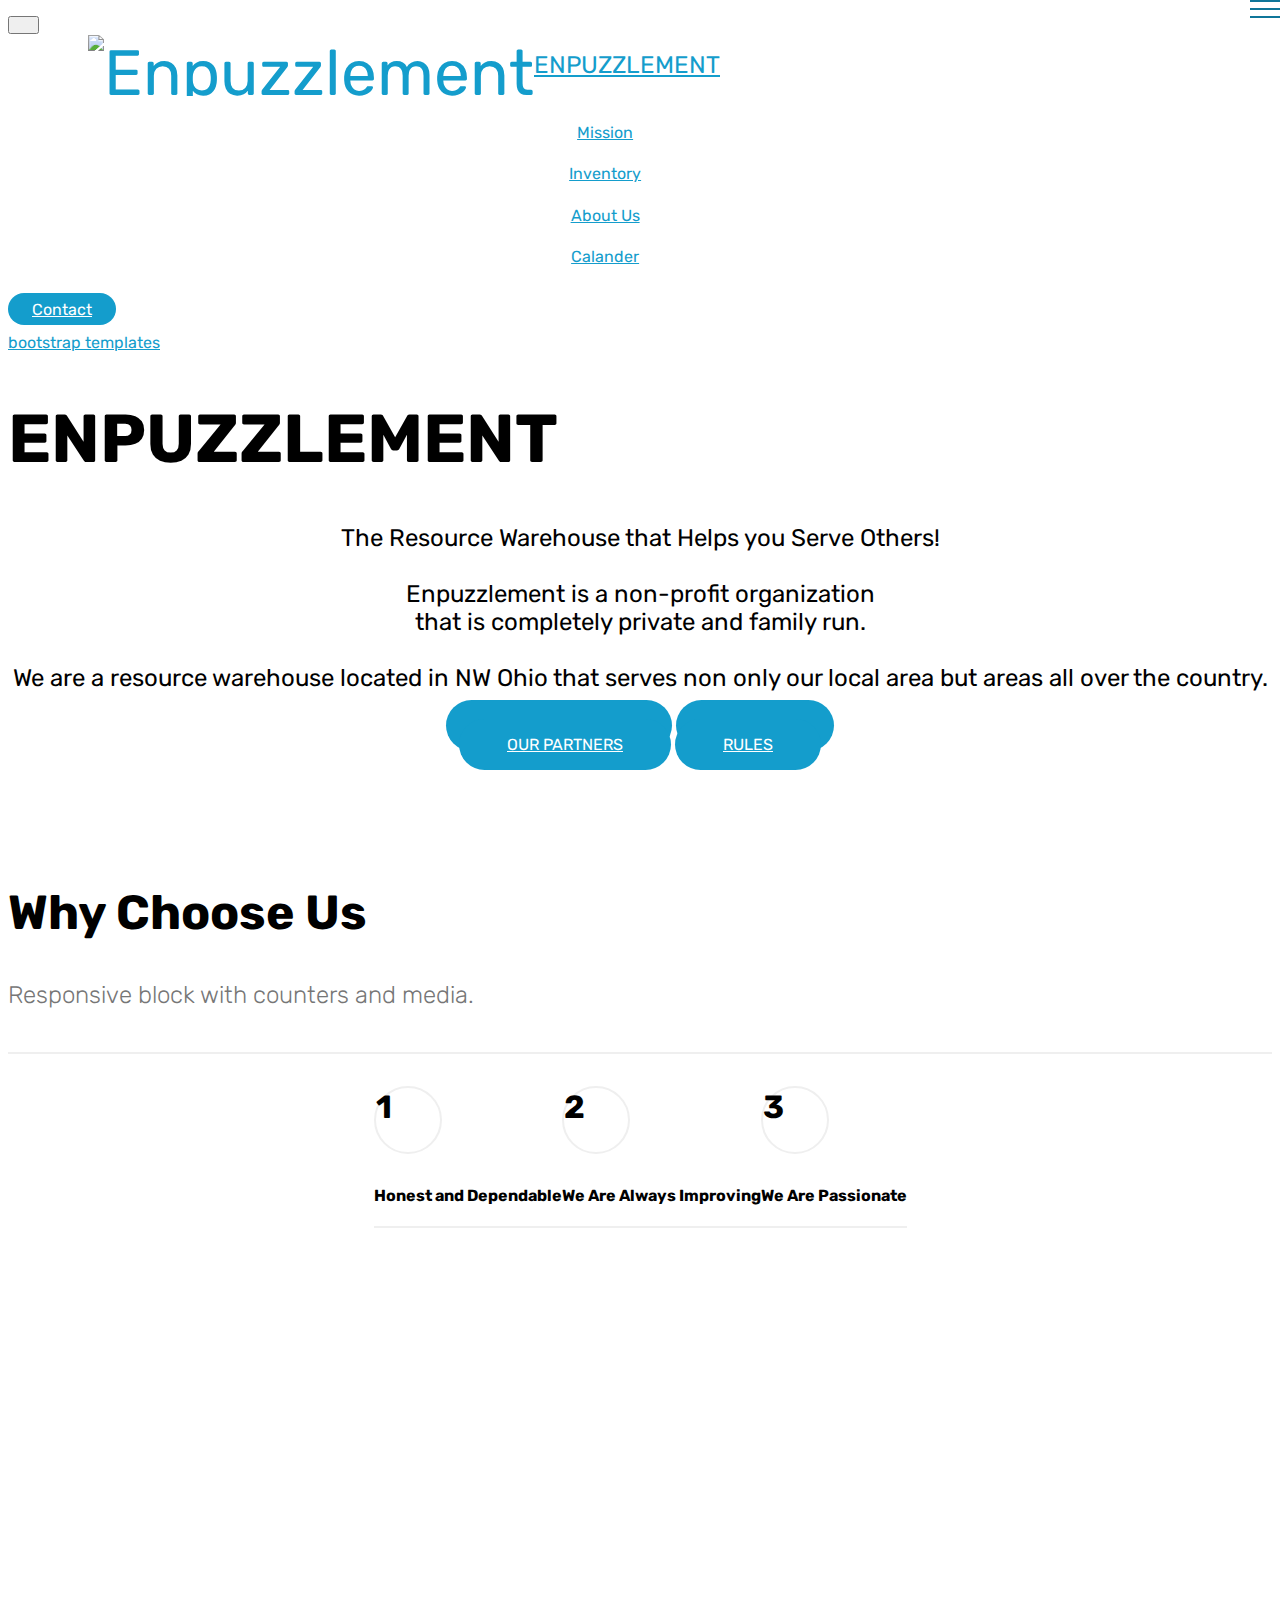
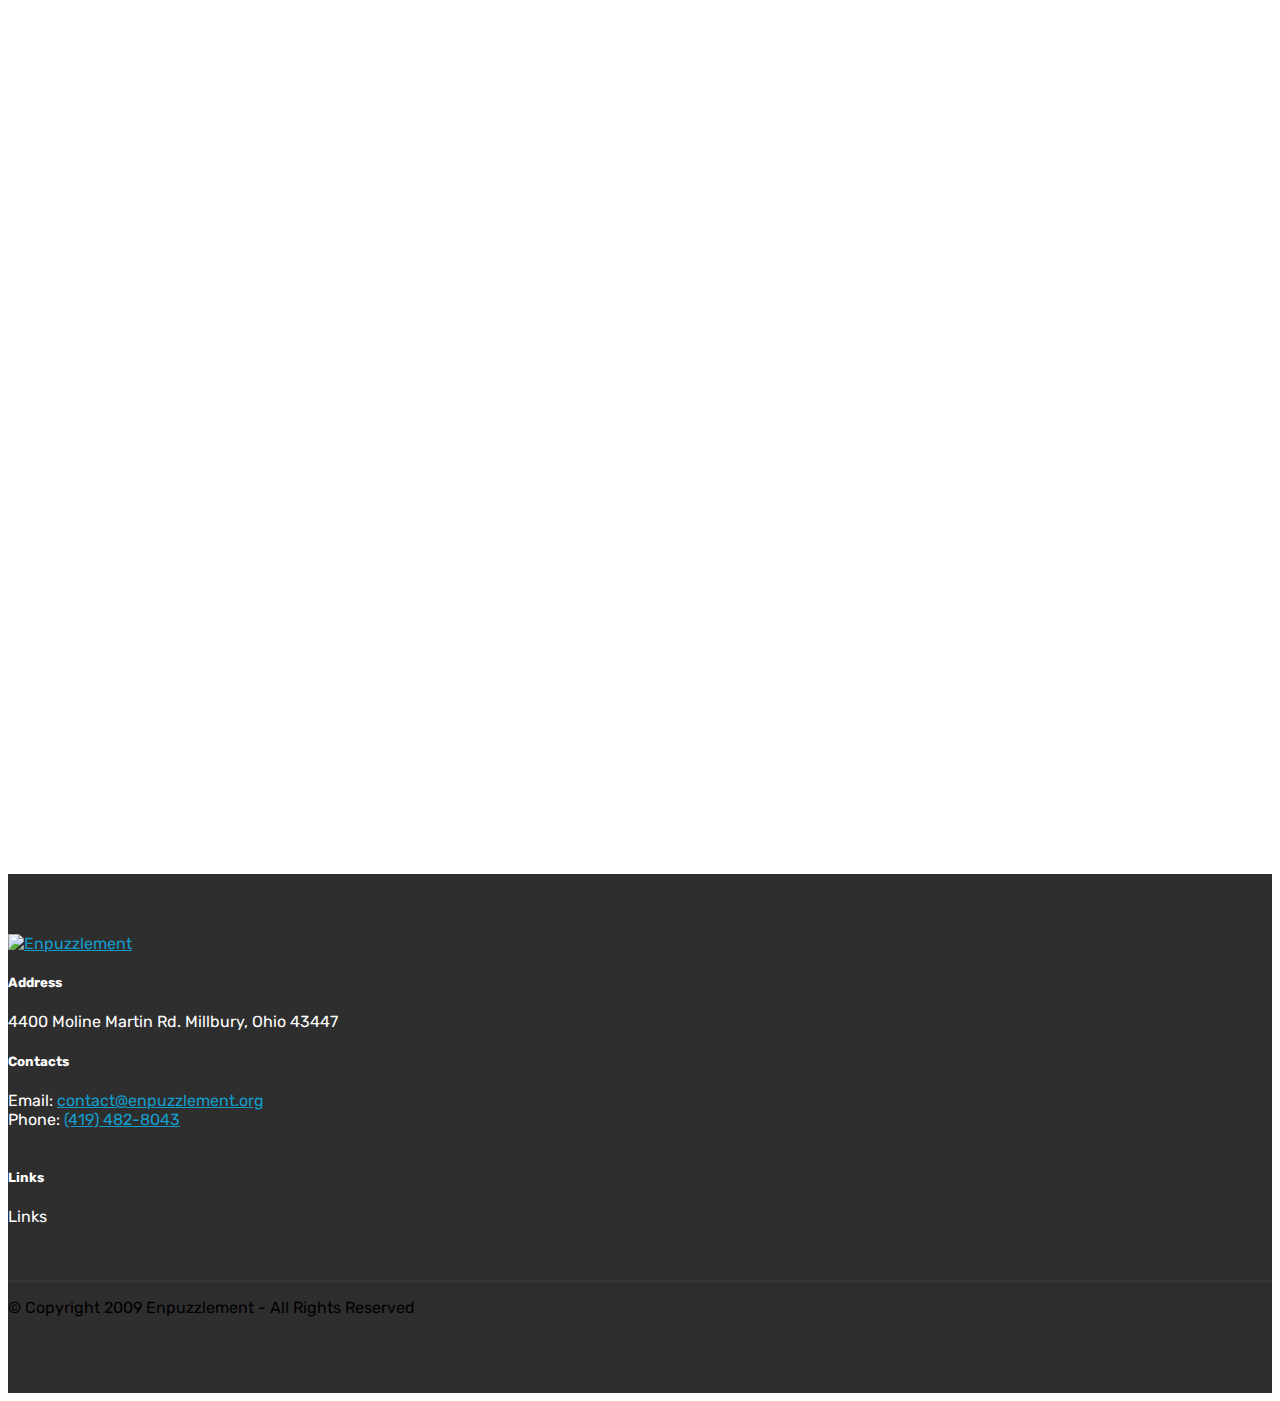
==== index.html @ c5b8c09a "create github pages" ====
<!DOCTYPE html>
<html  >
<head>
  <!-- Site made with Mobirise Website Builder v4.10.15, https://mobirise.com -->
  <meta charset="UTF-8">
  <meta http-equiv="X-UA-Compatible" content="IE=edge">
  <meta name="generator" content="Mobirise v4.10.15, mobirise.com">
  <meta name="viewport" content="width=device-width, initial-scale=1, minimum-scale=1">
  <link rel="shortcut icon" href="assets/images/mini-logo-128x104.png" type="image/x-icon">
  <meta name="description" content="Enpuzzlement is a family run non profit organization in Toledo, Ohio providing food, clothing, support, and donations to our local area. ">
  
  <title>EnPuzzlement - Non Profit Donation Center</title>
  <link rel="stylesheet" href="assets/web/assets/mobirise-icons2/mobirise2.css">
  <link rel="stylesheet" href="assets/web/assets/mobirise-icons/mobirise-icons.css">
  <link rel="stylesheet" href="assets/bootstrap/css/bootstrap.min.css">
  <link rel="stylesheet" href="assets/bootstrap/css/bootstrap-grid.min.css">
  <link rel="stylesheet" href="assets/bootstrap/css/bootstrap-reboot.min.css">
  <link rel="stylesheet" href="assets/dropdown/css/style.css">
  <link rel="stylesheet" href="assets/animatecss/animate.min.css">
  <link rel="stylesheet" href="assets/tether/tether.min.css">
  <link rel="stylesheet" href="assets/socicon/css/styles.css">
  <link rel="stylesheet" href="https://netdna.bootstrapcdn.com/font-awesome/4.0.3/css/font-awesome.css">
  <link rel="stylesheet" href="assets/social-feed-plugin/jquery.socialfeed.css">
  <link rel="stylesheet" href="assets/social-feed-plugin/style.css">
  <link rel="stylesheet" href="assets/theme/css/style.css">
  <link rel="stylesheet" href="assets/formoid-css/recaptcha.css">
  <link rel="preload" as="style" href="assets/mobirise/css/mbr-additional.css"><link rel="stylesheet" href="assets/mobirise/css/mbr-additional.css" type="text/css">
  
  
  
<meta name="theme-color" content="#149dcc">
<link rel="manifest" href="manifest.json">
<script src="sw-connect.js"></script>
<meta name="apple-mobile-web-app-capable" content="yes">
<link rel="apple-touch-startup-image" media="(device-width: 320px) and (device-height: 568px) and (-webkit-device-pixel-ratio: 2) and (orientation: portrait)" href="assets/images/apple-launch-640x1136.png">
<link rel="apple-touch-startup-image" media="(device-width: 375px) and (device-height: 667px) and (-webkit-device-pixel-ratio: 2) and (orientation: portrait)" href="assets/images/apple-launch-750x1334.png">
<link rel="apple-touch-startup-image" media="(device-width: 414px) and (device-height: 736px) and (-webkit-device-pixel-ratio: 3) and (orientation: portrait)" href="assets/images/apple-launch-1242x2208.png">
<link rel="apple-touch-startup-image" media="(device-width: 375px) and (device-height: 812px) and (-webkit-device-pixel-ratio: 3) and (orientation: portrait)" href="assets/images/apple-launch-1125x2436.png">
<link rel="apple-touch-startup-image" media="(device-width: 768px) and (device-height: 1024px) and (-webkit-device-pixel-ratio: 2) and (orientation: portrait)" href="assets/images/apple-launch-1536x2048.png">
<link rel="apple-touch-startup-image" media="(device-width: 834px) and (device-height: 1112px) and (-webkit-device-pixel-ratio: 2) and (orientation: portrait)" href="assets/images/apple-launch-1668x2224.png">
<link rel="apple-touch-startup-image" media="(device-width: 1024px) and (device-height: 1366px) and (-webkit-device-pixel-ratio: 2) and (orientation: portrait)" href="assets/images/apple-launch-2048x2732.png">
<meta name="apple-mobile-web-app-status-bar-style" content="default">
<meta name="apple-mobile-web-app-title" content="">
<link rel="apple-touch-icon" href="apple-touch-icon.png">
</head>
<body>
  <section class="menu cid-qTkzRZLJNu" once="menu" id="menu1-0">

    

    <nav class="navbar navbar-expand beta-menu navbar-dropdown align-items-center navbar-fixed-top navbar-toggleable-sm bg-color transparent">
        <button class="navbar-toggler navbar-toggler-right" type="button" data-toggle="collapse" data-target="#navbarSupportedContent" aria-controls="navbarSupportedContent" aria-expanded="false" aria-label="Toggle navigation">
            <div class="hamburger">
                <span></span>
                <span></span>
                <span></span>
                <span></span>
            </div>
        </button>
        <div class="menu-logo">
            <div class="navbar-brand">
                <span class="navbar-logo">
                    <a href="index.html">
                         <img src="assets/images/mini-logo-371x300.png" alt="Enpuzzlement" title="Enpuzzlement" style="height: 3.8rem;">
                    </a>
                </span>
                <span class="navbar-caption-wrap"><a class="navbar-caption text-primary display-5" href="index.html">ENPUZZLEMENT</a></span>
            </div>
        </div>
        <div class="collapse navbar-collapse" id="navbarSupportedContent">
            <ul class="navbar-nav nav-dropdown" data-app-modern-menu="true"><li class="nav-item">
                    <a class="nav-link link text-primary display-4" href="Mission.html"><span class="mbri-rocket mbr-iconfont mbr-iconfont-btn"></span>Mission</a>
                </li><li class="nav-item"><a class="nav-link link text-primary display-4" href="#top" aria-expanded="true"><span class="mbri-shopping-cart mbr-iconfont mbr-iconfont-btn"></span>
                        
                        Inventory</a></li>
                <li class="nav-item">
                    <a class="nav-link link text-primary display-4" href="About Us.html#team1-1g" aria-expanded="false"><span class="mbri-android mbr-iconfont mbr-iconfont-btn"></span>
                        
                        About Us
                    </a>
                </li><li class="nav-item"><a class="nav-link link text-primary display-4" href="https://calendar.google.com/calendar/embed?src=5uqksutgm3213tnkt1p2c7860s%40group.calendar.google.com&ctz=America%2FNew_York" aria-expanded="false" target="_blank"><span class="mobi-mbri mobi-mbri-calendar mbr-iconfont mbr-iconfont-btn"></span>Calander</a></li></ul>
            <div class="navbar-buttons mbr-section-btn"><a class="btn btn-sm btn-primary display-4" href="Contact.html#menu1-a"><span class="mbri-letter mbr-iconfont mbr-iconfont-btn"></span>
                    
                    Contact</a></div>
        </div>
    </nav>
</section>

<section class="engine"><a href="https://mobirise.info/r">bootstrap templates</a></section><section class="cid-qTkA127IK8 mbr-fullscreen mbr-parallax-background" id="header2-1">

    

    <div class="mbr-overlay" style="opacity: 0.7; background-color: rgb(35, 35, 35);"></div>

    <div class="container align-center">
        <div class="row justify-content-md-center">
            <div class="mbr-white col-md-10">
                <h1 class="mbr-section-title mbr-bold pb-3 mbr-fonts-style display-1">ENPUZZLEMENT</h1>
                
                <p class="mbr-text pb-3 mbr-fonts-style display-5">The Resource Warehouse that Helps you Serve Others! <br><br>Enpuzzlement is a non-profit organization <br>that is completely private and family run. <br><br>We are a resource warehouse located in NW Ohio that serves non only our local area but areas all over the country.</p>
                <div class="mbr-section-btn"><a class="btn btn-md btn-primary display-4" href="Inventory.html#features15-r">FEATURED ITEMS</a>
                    <a class="btn btn-md btn-primary display-4" href="https://www.paypal.com/donate/?token=yAtdpnUDhWn-kuZ8vqfUViJ4AHDIqjKu0rU03Xf7rEes5oz_of3izgTmFPb48zuWThdjwm&country.x=US&locale.x=US" target="_blank">DONATE<br></a> <a class="btn btn-md btn-primary display-4" href="Our Partners.html">OUR PARTNERS</a> <a class="btn btn-md btn-primary display-4" href="Rules.html#content4-18">RULES<br></a></div>
            </div>
        </div>
    </div>
    <div class="mbr-arrow hidden-sm-down" aria-hidden="true">
        <a href="#next">
            <i class="mbri-down mbr-iconfont"></i>
        </a>
    </div>
</section>

<section class="mbr-social-feed loading" id="feed-1z" data-facebook="" data-facebooktoken="" data-twitter="" data-posts="3" data-youtube="" data-rv-view="5" style="background-color: rgb(255, 255, 255); padding-top: 0px; padding-bottom: 0px;">
    
    <img class="social-feed-container-loading" alt="" src="assets/images/loading.svg">
    <div class="social-feed-container">
    </div>
</section>

<section class="counters4 counters cid-rEmWLElEqK" id="counters4-6">

    

    

    <div class="container pt-4 mt-2">
        <h2 class="mbr-section-title pb-3 align-center mbr-fonts-style display-2">Why Choose Us</h2>
        <h3 class="mbr-section-subtitle pb-5 align-center mbr-fonts-style display-5">
            Responsive block with counters and media. 
        </h3>
        <div class="media-container-row">
            <div class="media-block m-auto" style="width: 49%;">
                <div class="mbr-figure">
                    <img src="assets/images/mbr-1024x768.jpg" alt="" title="Community">
                </div>
            </div>
            <div class="cards-block">
                <div class="cards-container">
                    <div class="card px-3 align-left col-12">
                        <div class="panel-item p-4 d-flex align-items-start">
                            <div class="card-img pr-3">
                                <h3 class="img-text d-flex align-items-center justify-content-center">
                                    1
                                </h3>
                            </div>
                            <div class="card-text">
                                <h4 class="mbr-content-title mbr-bold mbr-fonts-style display-7">Honest and Dependable</h4>
                                <p class="mbr-content-text mbr-fonts-style display-7"></p>
                            </div>
                        </div>
                    </div>
                    <div class="card px-3 align-left col-12">
                        <div class="panel-item p-4 d-flex align-items-start">
                            <div class="card-img pr-3">
                                <h3 class="img-text d-flex align-items-center justify-content-center">
                                    2
                                </h3>
                            </div>
                            <div class="card-text">
                                <h4 class="mbr-content-title mbr-bold mbr-fonts-style display-7">We Are Always Improving</h4>
                                <p class="mbr-content-text mbr-fonts-style display-7"></p>
                            </div>
                        </div>
                    </div>
                    <div class="card px-3 align-left col-12">
                        <div class="panel-item p-4 d-flex align-items-start">
                            <div class="card-img pr-3">
                                <h3 class="img-text d-flex align-items-center justify-content-center">
                                    3
                                </h3>
                            </div>
                            <div class="card-text">
                                <h4 class="mbr-content-title mbr-bold mbr-fonts-style display-7">We Are Passionate</h4>
                                <p class="mbr-content-text mbr-fonts-style display-7"></p>
                            </div>
                        </div>
                    </div>
                    
                </div>
            </div>
        </div>
    </div>
</section>

<section class="cid-rEssk7AeQa" id="video2-1w">

    
    
    <figure class="mbr-figure align-center">
        <div class="video-block" style="width: 100%;">
            <div><iframe class="mbr-embedded-video" src="https://www.youtube.com/embed/FX6UG77mR7E?rel=0&amp;amp;showinfo=0&amp;autoplay=1&amp;loop=0" width="1280" height="720" frameborder="0" allowfullscreen></iframe></div>
        </div>
    </figure>
</section>

<section class="map1 cid-rEnsm8zMj5" id="map1-12">

     

    <div class="google-map"><iframe frameborder="0" style="border:0" src="https://www.google.com/maps/embed/v1/place?key=AIzaSyAEIpgj38KyLFELm2bK9Y7krBkz1K-cMq8&amp;q=place_id:ChIJbdGr5muPO4gRQKQILp_BipI" allowfullscreen=""></iframe></div>
</section>

<section class="cid-qTkAaeaxX5" id="footer1-2">

    

    

    <div class="container">
        <div class="media-container-row content text-white">
            <div class="col-12 col-md-3">
                <div class="media-wrap">
                    <a href="index.html">
                        <img src="assets/images/mini-logo-192x155.png" alt="Enpuzzlement" title="EnPuzzlement">
                    </a>
                </div>
            </div>
            <div class="col-12 col-md-3 mbr-fonts-style display-7">
                <h5 class="pb-3">
                    Address
                </h5>
                <p class="mbr-text">4400 Moline Martin Rd. Millbury, Ohio 43447</p>
            </div>
            <div class="col-12 col-md-3 mbr-fonts-style display-7">
                <h5 class="pb-3">
                    Contacts
                </h5>
                <p class="mbr-text">
                    Email: <a href="mailto:contact@enpuzzlement.org">contact@enpuzzlement.org
</a>                    <br>Phone: <a href="tel:4194828043">(419) 482-8043 </a>                   <br><br></p>
            </div>
            <div class="col-12 col-md-3 mbr-fonts-style display-7">
                <h5 class="pb-3">
                    Links
                </h5>
                <p class="mbr-text">Links<br><br><br></p>
            </div>
        </div>
        <div class="footer-lower">
            <div class="media-container-row">
                <div class="col-sm-12">
                    <hr>
                </div>
            </div>
            <div class="media-container-row mbr-white">
                <div class="col-sm-6 copyright">
                    <p class="mbr-text mbr-fonts-style display-7">
                        © Copyright 2009 Enpuzzlement - All Rights Reserved
                    </p>
                </div>
                <div class="col-md-6">
                    <div class="social-list align-right">
                        <div class="soc-item">
                            <a href="https://twitter.com/enpuzzlement?lang=en" target="_blank">
                                <span class="mbr-iconfont mbr-iconfont-social socicon-twitter socicon"></span>
                            </a>
                        </div>
                        <div class="soc-item">
                            <a href="https://www.facebook.com/EnPuzzlement-339119922015/" target="_blank">
                                <span class="mbr-iconfont mbr-iconfont-social socicon-facebook socicon"></span>
                            </a>
                        </div>
                        <div class="soc-item">
                            <a href="https://www.youtube.com/user/Enpuzzlement" target="_blank">
                                <span class="mbr-iconfont mbr-iconfont-social socicon-youtube socicon"></span>
                            </a>
                        </div>
                        <div class="soc-item">
                            
                                <span class="mbr-iconfont mbr-iconfont-social socicon-instagram socicon"></span>
                            
                        </div>
                        <div class="soc-item">
                            <a href="https://www.paypal.com/donate/?token=FXVY90Hw6wCnR_QFzscewuweCPQVln5LIf9vmtTnyMYR3JlWi4Exy24osSZhqPghgF8jim&country.x=US&locale.x=US" target="_blank">
                                <span class="mbr-iconfont mbr-iconfont-social socicon-paypal socicon"></span>
                            </a>
                        </div>
                        <div class="soc-item">
                            
                                <a href="mailto:contact@enpuzzlement.org"><span class="mbr-iconfont mbr-iconfont-social socicon-mail socicon"></span></a>
                            
                        </div>
                    </div>
                </div>
            </div>
        </div>
    </div>
</section>


  <script src="assets/web/assets/jquery/jquery.min.js"></script>
  <script src="assets/popper/popper.min.js"></script>
  <script src="assets/bootstrap/js/bootstrap.min.js"></script>
  <script src="assets/smoothscroll/smooth-scroll.js"></script>
  <script src="assets/dropdown/js/nav-dropdown.js"></script>
  <script src="assets/dropdown/js/navbar-dropdown.js"></script>
  <script src="assets/touchswipe/jquery.touch-swipe.min.js"></script>
  <script src="assets/viewportchecker/jquery.viewportchecker.js"></script>
  <script src="assets/parallax/jarallax.min.js"></script>
  <script src="assets/tether/tether.min.js"></script>
  <script src="assets/social-feed-plugin/codebird.min.js"></script>
  <script src="assets/social-feed-plugin/moment.js"></script>
  <script src="assets/social-feed-plugin/en-gb.js"></script>
  <script src="assets/social-feed-plugin/doT.js"></script>
  <script src="assets/social-feed-plugin/jquery.socialfeed.js"></script>
  <script src="assets/social-feed-plugin/main.js"></script>
  <script src="assets/theme/js/script.js"></script>
  <script src="assets/formoid/formoid.min.js"></script>
  
  
  <input name="animation" type="hidden">
  
</body>
</html>
---- assets/social-feed-plugin/style.css ----
.social-feed-container {
  z-index: 3;
  max-width: 600px;
  margin: 0 auto;
  position: relative;
}

.is-builder  .mbr-social-feed{
  min-height: 125px;
}
.mbr-social-feed {
  text-align: center;
  
  position: relative;
  background-size: cover;
  padding-top: 20px;
  padding-bottom: 20px;
}

.social-feed-container-loading {
  margin: 0 auto;
  display: none;
}

.is-builder .loading .social-feed-container-loading {
  display: block;
}

.social-feed-element iframe {
  width: 100%;
  height: 300px;
  text-align: center;
  margin: 0 auto;
  display: block;
}

@media (max-width: 768px) {
  .social-feed-element {
    margin-left: 0px !important;
    margin-right: 0px !important;
  }
}
---- assets/formoid-css/recaptcha.css ----
.grecaptcha-badge{
	visibility: collapse !important;  
}
---- assets/mobirise/css/mbr-additional.css ----
@import url(https://fonts.googleapis.com/css?family=Rubik:300,300i,400,400i,500,500i,700,700i,900,900i&display=swap);





body {
  font-family: Rubik;
}
.display-1 {
  font-family: 'Rubik', sans-serif;
  font-size: 4.25rem;
  font-display: swap;
}
.display-1 > .mbr-iconfont {
  font-size: 6.8rem;
}
.display-2 {
  font-family: 'Rubik', sans-serif;
  font-size: 3rem;
  font-display: swap;
}
.display-2 > .mbr-iconfont {
  font-size: 4.8rem;
}
.display-4 {
  font-family: 'Rubik', sans-serif;
  font-size: 1rem;
  font-display: swap;
}
.display-4 > .mbr-iconfont {
  font-size: 1.6rem;
}
.display-5 {
  font-family: 'Rubik', sans-serif;
  font-size: 1.5rem;
  font-display: swap;
}
.display-5 > .mbr-iconfont {
  font-size: 2.4rem;
}
.display-7 {
  font-family: 'Rubik', sans-serif;
  font-size: 1rem;
  font-display: swap;
}
.display-7 > .mbr-iconfont {
  font-size: 1.6rem;
}
/* ---- Fluid typography for mobile devices ---- */
/* 1.4 - font scale ratio ( bootstrap == 1.42857 ) */
/* 100vw - current viewport width */
/* (48 - 20)  48 == 48rem == 768px, 20 == 20rem == 320px(minimal supported viewport) */
/* 0.65 - min scale variable, may vary */
@media (max-width: 768px) {
  .display-1 {
    font-size: 3.4rem;
    font-size: calc( 2.1374999999999997rem + (4.25 - 2.1374999999999997) * ((100vw - 20rem) / (48 - 20)));
    line-height: calc( 1.4 * (2.1374999999999997rem + (4.25 - 2.1374999999999997) * ((100vw - 20rem) / (48 - 20))));
  }
  .display-2 {
    font-size: 2.4rem;
    font-size: calc( 1.7rem + (3 - 1.7) * ((100vw - 20rem) / (48 - 20)));
    line-height: calc( 1.4 * (1.7rem + (3 - 1.7) * ((100vw - 20rem) / (48 - 20))));
  }
  .display-4 {
    font-size: 0.8rem;
    font-size: calc( 1rem + (1 - 1) * ((100vw - 20rem) / (48 - 20)));
    line-height: calc( 1.4 * (1rem + (1 - 1) * ((100vw - 20rem) / (48 - 20))));
  }
  .display-5 {
    font-size: 1.2rem;
    font-size: calc( 1.175rem + (1.5 - 1.175) * ((100vw - 20rem) / (48 - 20)));
    line-height: calc( 1.4 * (1.175rem + (1.5 - 1.175) * ((100vw - 20rem) / (48 - 20))));
  }
}
/* Buttons */
.btn {
  padding: 1rem 3rem;
  border-radius: 3px;
}
.btn-sm {
  padding: 0.6rem 1.5rem;
  border-radius: 3px;
}
.btn-md {
  padding: 1rem 3rem;
  border-radius: 3px;
}
.btn-lg {
  padding: 1.2rem 3.2rem;
  border-radius: 3px;
}
.bg-primary {
  background-color: #149dcc !important;
}
.bg-success {
  background-color: #f7ed4a !important;
}
.bg-info {
  background-color: #82786e !important;
}
.bg-warning {
  background-color: #879a9f !important;
}
.bg-danger {
  background-color: #b1a374 !important;
}
.btn-primary,
.btn-primary:active {
  background-color: #149dcc !important;
  border-color: #149dcc !important;
  color: #ffffff !important;
}
.btn-primary:hover,
.btn-primary:focus,
.btn-primary.focus,
.btn-primary.active {
  color: #ffffff !important;
  background-color: #0d6786 !important;
  border-color: #0d6786 !important;
}
.btn-primary.disabled,
.btn-primary:disabled {
  color: #ffffff !important;
  background-color: #0d6786 !important;
  border-color: #0d6786 !important;
}
.btn-secondary,
.btn-secondary:active {
  background-color: #ff7f9f !important;
  border-color: #ff7f9f !important;
  color: #ffffff !important;
}
.btn-secondary:hover,
.btn-secondary:focus,
.btn-secondary.focus,
.btn-secondary.active {
  color: #ffffff !important;
  background-color: #ff3266 !important;
  border-color: #ff3266 !important;
}
.btn-secondary.disabled,
.btn-secondary:disabled {
  color: #ffffff !important;
  background-color: #ff3266 !important;
  border-color: #ff3266 !important;
}
.btn-info,
.btn-info:active {
  background-color: #82786e !important;
  border-color: #82786e !important;
  color: #ffffff !important;
}
.btn-info:hover,
.btn-info:focus,
.btn-info.focus,
.btn-info.active {
  color: #ffffff !important;
  background-color: #59524b !important;
  border-color: #59524b !important;
}
.btn-info.disabled,
.btn-info:disabled {
  color: #ffffff !important;
  background-color: #59524b !important;
  border-color: #59524b !important;
}
.btn-success,
.btn-success:active {
  background-color: #f7ed4a !important;
  border-color: #f7ed4a !important;
  color: #3f3c03 !important;
}
.btn-success:hover,
.btn-success:focus,
.btn-success.focus,
.btn-success.active {
  color: #3f3c03 !important;
  background-color: #eadd0a !important;
  border-color: #eadd0a !important;
}
.btn-success.disabled,
.btn-success:disabled {
  color: #3f3c03 !important;
  background-color: #eadd0a !important;
  border-color: #eadd0a !important;
}
.btn-warning,
.btn-warning:active {
  background-color: #879a9f !important;
  border-color: #879a9f !important;
  color: #ffffff !important;
}
.btn-warning:hover,
.btn-warning:focus,
.btn-warning.focus,
.btn-warning.active {
  color: #ffffff !important;
  background-color: #617479 !important;
  border-color: #617479 !important;
}
.btn-warning.disabled,
.btn-warning:disabled {
  color: #ffffff !important;
  background-color: #617479 !important;
  border-color: #617479 !important;
}
.btn-danger,
.btn-danger:active {
  background-color: #b1a374 !important;
  border-color: #b1a374 !important;
  color: #ffffff !important;
}
.btn-danger:hover,
.btn-danger:focus,
.btn-danger.focus,
.btn-danger.active {
  color: #ffffff !important;
  background-color: #8b7d4e !important;
  border-color: #8b7d4e !important;
}
.btn-danger.disabled,
.btn-danger:disabled {
  color: #ffffff !important;
  background-color: #8b7d4e !important;
  border-color: #8b7d4e !important;
}
.btn-white {
  color: #333333 !important;
}
.btn-white,
.btn-white:active {
  background-color: #ffffff !important;
  border-color: #ffffff !important;
  color: #808080 !important;
}
.btn-white:hover,
.btn-white:focus,
.btn-white.focus,
.btn-white.active {
  color: #808080 !important;
  background-color: #d9d9d9 !important;
  border-color: #d9d9d9 !important;
}
.btn-white.disabled,
.btn-white:disabled {
  color: #808080 !important;
  background-color: #d9d9d9 !important;
  border-color: #d9d9d9 !important;
}
.btn-black,
.btn-black:active {
  background-color: #333333 !important;
  border-color: #333333 !important;
  color: #ffffff !important;
}
.btn-black:hover,
.btn-black:focus,
.btn-black.focus,
.btn-black.active {
  color: #ffffff !important;
  background-color: #0d0d0d !important;
  border-color: #0d0d0d !important;
}
.btn-black.disabled,
.btn-black:disabled {
  color: #ffffff !important;
  background-color: #0d0d0d !important;
  border-color: #0d0d0d !important;
}
.btn-primary-outline,
.btn-primary-outline:active {
  background: none;
  border-color: #0b566f;
  color: #0b566f;
}
.btn-primary-outline:hover,
.btn-primary-outline:focus,
.btn-primary-outline.focus,
.btn-primary-outline.active {
  color: #ffffff;
  background-color: #149dcc;
  border-color: #149dcc;
}
.btn-primary-outline.disabled,
.btn-primary-outline:disabled {
  color: #ffffff !important;
  background-color: #149dcc !important;
  border-color: #149dcc !important;
}
.btn-secondary-outline,
.btn-secondary-outline:active {
  background: none;
  border-color: #ff1952;
  color: #ff1952;
}
.btn-secondary-outline:hover,
.btn-secondary-outline:focus,
.btn-secondary-outline.focus,
.btn-secondary-outline.active {
  color: #ffffff;
  background-color: #ff7f9f;
  border-color: #ff7f9f;
}
.btn-secondary-outline.disabled,
.btn-secondary-outline:disabled {
  color: #ffffff !important;
  background-color: #ff7f9f !important;
  border-color: #ff7f9f !important;
}
.btn-info-outline,
.btn-info-outline:active {
  background: none;
  border-color: #4b453f;
  color: #4b453f;
}
.btn-info-outline:hover,
.btn-info-outline:focus,
.btn-info-outline.focus,
.btn-info-outline.active {
  color: #ffffff;
  background-color: #82786e;
  border-color: #82786e;
}
.btn-info-outline.disabled,
.btn-info-outline:disabled {
  color: #ffffff !important;
  background-color: #82786e !important;
  border-color: #82786e !important;
}
.btn-success-outline,
.btn-success-outline:active {
  background: none;
  border-color: #d2c609;
  color: #d2c609;
}
.btn-success-outline:hover,
.btn-success-outline:focus,
.btn-success-outline.focus,
.btn-success-outline.active {
  color: #3f3c03;
  background-color: #f7ed4a;
  border-color: #f7ed4a;
}
.btn-success-outline.disabled,
.btn-success-outline:disabled {
  color: #3f3c03 !important;
  background-color: #f7ed4a !important;
  border-color: #f7ed4a !important;
}
.btn-warning-outline,
.btn-warning-outline:active {
  background: none;
  border-color: #55666b;
  color: #55666b;
}
.btn-warning-outline:hover,
.btn-warning-outline:focus,
.btn-warning-outline.focus,
.btn-warning-outline.active {
  color: #ffffff;
  background-color: #879a9f;
  border-color: #879a9f;
}
.btn-warning-outline.disabled,
.btn-warning-outline:disabled {
  color: #ffffff !important;
  background-color: #879a9f !important;
  border-color: #879a9f !important;
}
.btn-danger-outline,
.btn-danger-outline:active {
  background: none;
  border-color: #7a6e45;
  color: #7a6e45;
}
.btn-danger-outline:hover,
.btn-danger-outline:focus,
.btn-danger-outline.focus,
.btn-danger-outline.active {
  color: #ffffff;
  background-color: #b1a374;
  border-color: #b1a374;
}
.btn-danger-outline.disabled,
.btn-danger-outline:disabled {
  color: #ffffff !important;
  background-color: #b1a374 !important;
  border-color: #b1a374 !important;
}
.btn-black-outline,
.btn-black-outline:active {
  background: none;
  border-color: #000000;
  color: #000000;
}
.btn-black-outline:hover,
.btn-black-outline:focus,
.btn-black-outline.focus,
.btn-black-outline.active {
  color: #ffffff;
  background-color: #333333;
  border-color: #333333;
}
.btn-black-outline.disabled,
.btn-black-outline:disabled {
  color: #ffffff !important;
  background-color: #333333 !important;
  border-color: #333333 !important;
}
.btn-white-outline,
.btn-white-outline:active,
.btn-white-outline.active {
  background: none;
  border-color: #ffffff;
  color: #ffffff;
}
.btn-white-outline:hover,
.btn-white-outline:focus,
.btn-white-outline.focus {
  color: #333333;
  background-color: #ffffff;
  border-color: #ffffff;
}
.text-primary {
  color: #149dcc !important;
}
.text-secondary {
  color: #ff7f9f !important;
}
.text-success {
  color: #f7ed4a !important;
}
.text-info {
  color: #82786e !important;
}
.text-warning {
  color: #879a9f !important;
}
.text-danger {
  color: #b1a374 !important;
}
.text-white {
  color: #ffffff !important;
}
.text-black {
  color: #000000 !important;
}
a.text-primary:hover,
a.text-primary:focus {
  color: #0b566f !important;
}
a.text-secondary:hover,
a.text-secondary:focus {
  color: #ff1952 !important;
}
a.text-success:hover,
a.text-success:focus {
  color: #d2c609 !important;
}
a.text-info:hover,
a.text-info:focus {
  color: #4b453f !important;
}
a.text-warning:hover,
a.text-warning:focus {
  color: #55666b !important;
}
a.text-danger:hover,
a.text-danger:focus {
  color: #7a6e45 !important;
}
a.text-white:hover,
a.text-white:focus {
  color: #b3b3b3 !important;
}
a.text-black:hover,
a.text-black:focus {
  color: #4d4d4d !important;
}
.alert-success {
  background-color: #70c770;
}
.alert-info {
  background-color: #82786e;
}
.alert-warning {
  background-color: #879a9f;
}
.alert-danger {
  background-color: #b1a374;
}
.mbr-section-btn a.btn:not(.btn-form) {
  border-radius: 100px;
}
.mbr-section-btn a.btn:not(.btn-form):hover,
.mbr-section-btn a.btn:not(.btn-form):focus {
  box-shadow: none !important;
}
.mbr-section-btn a.btn:not(.btn-form):hover,
.mbr-section-btn a.btn:not(.btn-form):focus {
  box-shadow: 0 10px 40px 0 rgba(0, 0, 0, 0.2) !important;
  -webkit-box-shadow: 0 10px 40px 0 rgba(0, 0, 0, 0.2) !important;
}
.mbr-gallery-filter li a {
  border-radius: 100px !important;
}
.mbr-gallery-filter li.active .btn {
  background-color: #149dcc;
  border-color: #149dcc;
  color: #ffffff;
}
.mbr-gallery-filter li.active .btn:focus {
  box-shadow: none;
}
.nav-tabs .nav-link {
  border-radius: 100px !important;
}
a,
a:hover {
  color: #149dcc;
}
.mbr-plan-header.bg-primary .mbr-plan-subtitle,
.mbr-plan-header.bg-primary .mbr-plan-price-desc {
  color: #b4e6f8;
}
.mbr-plan-header.bg-success .mbr-plan-subtitle,
.mbr-plan-header.bg-success .mbr-plan-price-desc {
  color: #ffffff;
}
.mbr-plan-header.bg-info .mbr-plan-subtitle,
.mbr-plan-header.bg-info .mbr-plan-price-desc {
  color: #beb8b2;
}
.mbr-plan-header.bg-warning .mbr-plan-subtitle,
.mbr-plan-header.bg-warning .mbr-plan-price-desc {
  color: #ced6d8;
}
.mbr-plan-header.bg-danger .mbr-plan-subtitle,
.mbr-plan-header.bg-danger .mbr-plan-price-desc {
  color: #dfd9c6;
}
/* Scroll to top button*/
.scrollToTop_wraper {
  display: none;
}
.form-control {
  font-family: 'Rubik', sans-serif;
  font-size: 1rem;
  font-display: swap;
}
.form-control > .mbr-iconfont {
  font-size: 1.6rem;
}
blockquote {
  border-color: #149dcc;
}
/* Forms */
.mbr-form .btn {
  margin: .4rem 0;
}
.mbr-form .input-group-btn a.btn {
  border-radius: 100px !important;
}
.mbr-form .input-group-btn a.btn:hover {
  box-shadow: 0 10px 40px 0 rgba(0, 0, 0, 0.2);
}
.mbr-form .input-group-btn button[type="submit"] {
  border-radius: 100px !important;
  padding: 1rem 3rem;
}
.mbr-form .input-group-btn button[type="submit"]:hover {
  box-shadow: 0 10px 40px 0 rgba(0, 0, 0, 0.2);
}
.form2 .form-control {
  border-top-left-radius: 100px;
  border-bottom-left-radius: 100px;
}
.form2 .input-group-btn a.btn {
  border-top-left-radius: 0 !important;
  border-bottom-left-radius: 0 !important;
}
.form2 .input-group-btn button[type="submit"] {
  border-top-left-radius: 0 !important;
  border-bottom-left-radius: 0 !important;
}
.form3 input[type="email"] {
  border-radius: 100px !important;
}
@media (max-width: 349px) {
  .form2 input[type="email"] {
    border-radius: 100px !important;
  }
  .form2 .input-group-btn a.btn {
    border-radius: 100px !important;
  }
  .form2 .input-group-btn button[type="submit"] {
    border-radius: 100px !important;
  }
}
@media (max-width: 767px) {
  .btn {
    font-size: .75rem !important;
  }
  .btn .mbr-iconfont {
    font-size: 1rem !important;
  }
}
/* Footer */
.mbr-footer-content li::before,
.mbr-footer .mbr-contacts li::before {
  background: #149dcc;
}
.mbr-footer-content li a:hover,
.mbr-footer .mbr-contacts li a:hover {
  color: #149dcc;
}
.footer3 input[type="email"],
.footer4 input[type="email"] {
  border-radius: 100px !important;
}
.footer3 .input-group-btn a.btn,
.footer4 .input-group-btn a.btn {
  border-radius: 100px !important;
}
.footer3 .input-group-btn button[type="submit"],
.footer4 .input-group-btn button[type="submit"] {
  border-radius: 100px !important;
}
/* Headers*/
.header13 .form-inline input[type="email"],
.header14 .form-inline input[type="email"] {
  border-radius: 100px;
}
.header13 .form-inline input[type="text"],
.header14 .form-inline input[type="text"] {
  border-radius: 100px;
}
.header13 .form-inline input[type="tel"],
.header14 .form-inline input[type="tel"] {
  border-radius: 100px;
}
.header13 .form-inline a.btn,
.header14 .form-inline a.btn {
  border-radius: 100px;
}
.header13 .form-inline button,
.header14 .form-inline button {
  border-radius: 100px !important;
}
@media screen and (-ms-high-contrast: active), (-ms-high-contrast: none) {
  .card-wrapper {
    flex: auto !important;
  }
}
.jq-selectbox li:hover,
.jq-selectbox li.selected {
  background-color: #149dcc;
  color: #ffffff;
}
.jq-selectbox .jq-selectbox__trigger-arrow,
.jq-number__spin.minus:after,
.jq-number__spin.plus:after {
  transition: 0.4s;
  border-top-color: currentColor;
  border-bottom-color: currentColor;
}
.jq-selectbox:hover .jq-selectbox__trigger-arrow,
.jq-number__spin.minus:hover:after,
.jq-number__spin.plus:hover:after {
  border-top-color: #149dcc;
  border-bottom-color: #149dcc;
}
.xdsoft_datetimepicker .xdsoft_calendar td.xdsoft_default,
.xdsoft_datetimepicker .xdsoft_calendar td.xdsoft_current,
.xdsoft_datetimepicker .xdsoft_timepicker .xdsoft_time_box > div > div.xdsoft_current {
  color: #ffffff !important;
  background-color: #149dcc !important;
  box-shadow: none !important;
}
.xdsoft_datetimepicker .xdsoft_calendar td:hover,
.xdsoft_datetimepicker .xdsoft_timepicker .xdsoft_time_box > div > div:hover {
  color: #000000 !important;
  background: #ff7f9f !important;
  box-shadow: none !important;
}
.lazy-bg {
  background-image: none !important;
}
.lazy-placeholder:not(section) {
  display: block;
  position: relative;
  padding-bottom: 56.25%;
}
iframe.lazy-placeholder,
.lazy-placeholder:after {
  content: '';
  position: absolute;
  width: 100px;
  height: 100px;
  background: transparent no-repeat center;
  background-size: contain;
  top: 50%;
  left: 50%;
  transform: translateX(-50%) translateY(-50%);
  background-image: url("data:image/svg+xml;charset=UTF-8,%3csvg width='32' height='32' viewBox='0 0 64 64' xmlns='http://www.w3.org/2000/svg' stroke='%23149dcc' %3e%3cg fill='none' fill-rule='evenodd'%3e%3cg transform='translate(16 16)' stroke-width='2'%3e%3ccircle stroke-opacity='.5' cx='16' cy='16' r='16'/%3e%3cpath d='M32 16c0-9.94-8.06-16-16-16'%3e%3canimateTransform attributeName='transform' type='rotate' from='0 16 16' to='360 16 16' dur='1s' repeatCount='indefinite'/%3e%3c/path%3e%3c/g%3e%3c/g%3e%3c/svg%3e");
}
section.lazy-placeholder:after {
  opacity: 0.3;
}
.cid-rEq4j4y83L {
  padding-top: 90px;
  padding-bottom: 0px;
  background-color: #ffffff;
}
.cid-rEq4j4y83L .mbr-section-subtitle {
  color: #767676;
}
.cid-rEq4j4y83L .media-row {
  display: -webkit-flex;
  justify-content: center;
  -webkit-justify-content: center;
}
.cid-rEq4j4y83L .team-item {
  transition: all .2s;
  margin-bottom: 2rem;
}
.cid-rEq4j4y83L .team-item .item-image img {
  width: 100%;
}
.cid-rEq4j4y83L .team-item .item-name p {
  margin-bottom: 0;
}
.cid-rEq4j4y83L .team-item .item-role p {
  margin-bottom: 0;
}
.cid-rEq4j4y83L .team-item .item-social {
  display: -webkit-flex;
  flex-wrap: wrap;
  justify-content: center;
  -webkit-flex-wrap: wrap;
  -webkit-justify-content: center;
}
.cid-rEq4j4y83L .team-item .item-social .socicon {
  color: #232323;
  font-size: 17px;
}
.cid-rEq4j4y83L .team-item .item-caption {
  background: #efefef;
}
.cid-rEsxwPdp5F {
  padding-top: 0px;
  padding-bottom: 0px;
  background-color: #ffffff;
}
.cid-rEsxwPdp5F .line {
  background-color: #149dcc;
  color: #149dcc;
  align: center;
  height: 2px;
  margin: 0 auto;
}
.cid-rEsxwPdp5F .section-text {
  padding: 2rem 0;
}
.cid-rEsxwPdp5F .inner-container {
  margin: 0 auto;
}
@media (max-width: 768px) {
  .cid-rEsxwPdp5F .inner-container {
    width: 100% !important;
  }
}
.cid-rEn55EfRPm {
  padding-top: 90px;
  padding-bottom: 0px;
  background-color: #ffffff;
}
.cid-rEn55EfRPm .mbr-text {
  color: #767676;
}
.cid-qTkzRZLJNu .navbar {
  padding: .5rem 0;
  background: #ffffff;
  transition: none;
  min-height: 77px;
}
.cid-qTkzRZLJNu .navbar-dropdown.bg-color.transparent.opened {
  background: #ffffff;
}
.cid-qTkzRZLJNu a {
  font-style: normal;
}
.cid-qTkzRZLJNu .nav-item span {
  padding-right: 0.4em;
  line-height: 0.5em;
  vertical-align: text-bottom;
  position: relative;
  text-decoration: none;
}
.cid-qTkzRZLJNu .nav-item a {
  display: flex;
  align-items: center;
  justify-content: center;
  padding: 0.7rem 0 !important;
  margin: 0rem .65rem !important;
}
.cid-qTkzRZLJNu .nav-item:focus,
.cid-qTkzRZLJNu .nav-link:focus {
  outline: none;
}
.cid-qTkzRZLJNu .btn {
  padding: 0.4rem 1.5rem;
  display: inline-flex;
  align-items: center;
}
.cid-qTkzRZLJNu .btn .mbr-iconfont {
  font-size: 1.6rem;
}
.cid-qTkzRZLJNu .menu-logo {
  margin-right: auto;
}
.cid-qTkzRZLJNu .menu-logo .navbar-brand {
  display: flex;
  margin-left: 5rem;
  padding: 0;
  transition: padding .2s;
  min-height: 3.8rem;
  align-items: center;
}
.cid-qTkzRZLJNu .menu-logo .navbar-brand .navbar-caption-wrap {
  display: -webkit-flex;
  -webkit-align-items: center;
  align-items: center;
  word-break: break-word;
  min-width: 7rem;
  margin: .3rem 0;
}
.cid-qTkzRZLJNu .menu-logo .navbar-brand .navbar-caption-wrap .navbar-caption {
  line-height: 1.2rem !important;
  padding-right: 2rem;
}
.cid-qTkzRZLJNu .menu-logo .navbar-brand .navbar-logo {
  font-size: 4rem;
  transition: font-size 0.25s;
}
.cid-qTkzRZLJNu .menu-logo .navbar-brand .navbar-logo img {
  display: flex;
}
.cid-qTkzRZLJNu .menu-logo .navbar-brand .navbar-logo .mbr-iconfont {
  transition: font-size 0.25s;
}
.cid-qTkzRZLJNu .navbar-toggleable-sm .navbar-collapse {
  justify-content: flex-end;
  -webkit-justify-content: flex-end;
  padding-right: 5rem;
  width: auto;
}
.cid-qTkzRZLJNu .navbar-toggleable-sm .navbar-collapse .navbar-nav {
  flex-wrap: wrap;
  -webkit-flex-wrap: wrap;
  padding-left: 0;
}
.cid-qTkzRZLJNu .navbar-toggleable-sm .navbar-collapse .navbar-nav .nav-item {
  -webkit-align-self: center;
  align-self: center;
}
.cid-qTkzRZLJNu .navbar-toggleable-sm .navbar-collapse .navbar-buttons {
  padding-left: 0;
  padding-bottom: 0;
}
.cid-qTkzRZLJNu .dropdown .dropdown-menu {
  background: #ffffff;
  display: none;
  position: absolute;
  min-width: 5rem;
  padding-top: 1.4rem;
  padding-bottom: 1.4rem;
  text-align: left;
}
.cid-qTkzRZLJNu .dropdown .dropdown-menu .dropdown-item {
  width: auto;
  padding: 0.235em 1.5385em 0.235em 1.5385em !important;
}
.cid-qTkzRZLJNu .dropdown .dropdown-menu .dropdown-item::after {
  right: 0.5rem;
}
.cid-qTkzRZLJNu .dropdown .dropdown-menu .dropdown-submenu {
  margin: 0;
}
.cid-qTkzRZLJNu .dropdown.open > .dropdown-menu {
  display: block;
}
.cid-qTkzRZLJNu .navbar-toggleable-sm.opened:after {
  position: absolute;
  width: 100vw;
  height: 100vh;
  content: '';
  background-color: rgba(0, 0, 0, 0.1);
  left: 0;
  bottom: 0;
  transform: translateY(100%);
  -webkit-transform: translateY(100%);
  z-index: 1000;
}
.cid-qTkzRZLJNu .navbar.navbar-short {
  min-height: 60px;
  transition: all .2s;
}
.cid-qTkzRZLJNu .navbar.navbar-short .navbar-toggler-right {
  top: 20px;
}
.cid-qTkzRZLJNu .navbar.navbar-short .navbar-logo a {
  font-size: 2.5rem !important;
  line-height: 2.5rem;
  transition: font-size 0.25s;
}
.cid-qTkzRZLJNu .navbar.navbar-short .navbar-logo a .mbr-iconfont {
  font-size: 2.5rem !important;
}
.cid-qTkzRZLJNu .navbar.navbar-short .navbar-logo a img {
  height: 3rem !important;
}
.cid-qTkzRZLJNu .navbar.navbar-short .navbar-brand {
  min-height: 3rem;
}
.cid-qTkzRZLJNu button.navbar-toggler {
  width: 31px;
  height: 18px;
  cursor: pointer;
  transition: all .2s;
  top: 1.5rem;
  right: 1rem;
}
.cid-qTkzRZLJNu button.navbar-toggler:focus {
  outline: none;
}
.cid-qTkzRZLJNu button.navbar-toggler .hamburger span {
  position: absolute;
  right: 0;
  width: 30px;
  height: 2px;
  border-right: 5px;
  background-color: #0f7699;
}
.cid-qTkzRZLJNu button.navbar-toggler .hamburger span:nth-child(1) {
  top: 0;
  transition: all .2s;
}
.cid-qTkzRZLJNu button.navbar-toggler .hamburger span:nth-child(2) {
  top: 8px;
  transition: all .15s;
}
.cid-qTkzRZLJNu button.navbar-toggler .hamburger span:nth-child(3) {
  top: 8px;
  transition: all .15s;
}
.cid-qTkzRZLJNu button.navbar-toggler .hamburger span:nth-child(4) {
  top: 16px;
  transition: all .2s;
}
.cid-qTkzRZLJNu nav.opened .hamburger span:nth-child(1) {
  top: 8px;
  width: 0;
  opacity: 0;
  right: 50%;
  transition: all .2s;
}
.cid-qTkzRZLJNu nav.opened .hamburger span:nth-child(2) {
  -webkit-transform: rotate(45deg);
  transform: rotate(45deg);
  transition: all .25s;
}
.cid-qTkzRZLJNu nav.opened .hamburger span:nth-child(3) {
  -webkit-transform: rotate(-45deg);
  transform: rotate(-45deg);
  transition: all .25s;
}
.cid-qTkzRZLJNu nav.opened .hamburger span:nth-child(4) {
  top: 8px;
  width: 0;
  opacity: 0;
  right: 50%;
  transition: all .2s;
}
.cid-qTkzRZLJNu .collapsed.navbar-expand {
  flex-direction: column;
}
.cid-qTkzRZLJNu .collapsed .btn {
  display: flex;
}
.cid-qTkzRZLJNu .collapsed .navbar-collapse {
  display: none !important;
  padding-right: 0 !important;
}
.cid-qTkzRZLJNu .collapsed .navbar-collapse.collapsing,
.cid-qTkzRZLJNu .collapsed .navbar-collapse.show {
  display: block !important;
}
.cid-qTkzRZLJNu .collapsed .navbar-collapse.collapsing .navbar-nav,
.cid-qTkzRZLJNu .collapsed .navbar-collapse.show .navbar-nav {
  display: block;
  text-align: center;
}
.cid-qTkzRZLJNu .collapsed .navbar-collapse.collapsing .navbar-nav .nav-item,
.cid-qTkzRZLJNu .collapsed .navbar-collapse.show .navbar-nav .nav-item {
  clear: both;
}
.cid-qTkzRZLJNu .collapsed .navbar-collapse.collapsing .navbar-buttons,
.cid-qTkzRZLJNu .collapsed .navbar-collapse.show .navbar-buttons {
  text-align: center;
}
.cid-qTkzRZLJNu .collapsed .navbar-collapse.collapsing .navbar-buttons:last-child,
.cid-qTkzRZLJNu .collapsed .navbar-collapse.show .navbar-buttons:last-child {
  margin-bottom: 1rem;
}
.cid-qTkzRZLJNu .collapsed button.navbar-toggler {
  display: block;
}
.cid-qTkzRZLJNu .collapsed .navbar-brand {
  margin-left: 1rem !important;
}
.cid-qTkzRZLJNu .collapsed .navbar-toggleable-sm {
  flex-direction: column;
  -webkit-flex-direction: column;
}
.cid-qTkzRZLJNu .collapsed .dropdown .dropdown-menu {
  width: 100%;
  text-align: center;
  position: relative;
  opacity: 0;
  display: block;
  height: 0;
  visibility: hidden;
  padding: 0;
  transition-duration: .5s;
  transition-property: opacity,padding,height;
}
.cid-qTkzRZLJNu .collapsed .dropdown.open > .dropdown-menu {
  position: relative;
  opacity: 1;
  height: auto;
  padding: 1.4rem 0;
  visibility: visible;
}
.cid-qTkzRZLJNu .collapsed .dropdown .dropdown-submenu {
  left: 0;
  text-align: center;
  width: 100%;
}
.cid-qTkzRZLJNu .collapsed .dropdown .dropdown-toggle[data-toggle="dropdown-submenu"]::after {
  margin-top: 0;
  position: inherit;
  right: 0;
  top: 50%;
  display: inline-block;
  width: 0;
  height: 0;
  margin-left: .3em;
  vertical-align: middle;
  content: "";
  border-top: .30em solid;
  border-right: .30em solid transparent;
  border-left: .30em solid transparent;
}
@media (max-width: 991px) {
  .cid-qTkzRZLJNu .navbar-expand {
    flex-direction: column;
  }
  .cid-qTkzRZLJNu img {
    height: 3.8rem !important;
  }
  .cid-qTkzRZLJNu .btn {
    display: flex;
  }
  .cid-qTkzRZLJNu button.navbar-toggler {
    display: block;
  }
  .cid-qTkzRZLJNu .navbar-brand {
    margin-left: 1rem !important;
  }
  .cid-qTkzRZLJNu .navbar-toggleable-sm {
    flex-direction: column;
    -webkit-flex-direction: column;
  }
  .cid-qTkzRZLJNu .navbar-collapse {
    display: none !important;
    padding-right: 0 !important;
  }
  .cid-qTkzRZLJNu .navbar-collapse.collapsing,
  .cid-qTkzRZLJNu .navbar-collapse.show {
    display: block !important;
  }
  .cid-qTkzRZLJNu .navbar-collapse.collapsing .navbar-nav,
  .cid-qTkzRZLJNu .navbar-collapse.show .navbar-nav {
    display: block;
    text-align: center;
  }
  .cid-qTkzRZLJNu .navbar-collapse.collapsing .navbar-nav .nav-item,
  .cid-qTkzRZLJNu .navbar-collapse.show .navbar-nav .nav-item {
    clear: both;
  }
  .cid-qTkzRZLJNu .navbar-collapse.collapsing .navbar-buttons,
  .cid-qTkzRZLJNu .navbar-collapse.show .navbar-buttons {
    text-align: center;
  }
  .cid-qTkzRZLJNu .navbar-collapse.collapsing .navbar-buttons:last-child,
  .cid-qTkzRZLJNu .navbar-collapse.show .navbar-buttons:last-child {
    margin-bottom: 1rem;
  }
  .cid-qTkzRZLJNu .dropdown .dropdown-menu {
    width: 100%;
    text-align: center;
    position: relative;
    opacity: 0;
    display: block;
    height: 0;
    visibility: hidden;
    padding: 0;
    transition-duration: .5s;
    transition-property: opacity,padding,height;
  }
  .cid-qTkzRZLJNu .dropdown.open > .dropdown-menu {
    position: relative;
    opacity: 1;
    height: auto;
    padding: 1.4rem 0;
    visibility: visible;
  }
  .cid-qTkzRZLJNu .dropdown .dropdown-submenu {
    left: 0;
    text-align: center;
    width: 100%;
  }
  .cid-qTkzRZLJNu .dropdown .dropdown-toggle[data-toggle="dropdown-submenu"]::after {
    margin-top: 0;
    position: inherit;
    right: 0;
    top: 50%;
    display: inline-block;
    width: 0;
    height: 0;
    margin-left: .3em;
    vertical-align: middle;
    content: "";
    border-top: .30em solid;
    border-right: .30em solid transparent;
    border-left: .30em solid transparent;
  }
}
@media (min-width: 767px) {
  .cid-qTkzRZLJNu .menu-logo {
    flex-shrink: 0;
  }
}
.cid-qTkzRZLJNu .navbar-collapse {
  flex-basis: auto;
}
.cid-qTkzRZLJNu .nav-link:hover,
.cid-qTkzRZLJNu .dropdown-item:hover {
  color: #149dcc !important;
}
.cid-rEn53FHXlm {
  padding-top: 15px;
  padding-bottom: 0px;
  background-color: #ffffff;
}
@media (min-width: 992px) {
  .cid-rEn53FHXlm .mbr-figure {
    padding-right: 4rem;
  }
}
@media (max-width: 991px) {
  .cid-rEn53FHXlm .mbr-figure {
    padding-bottom: 1rem;
  }
}
.cid-rEn53FHXlm .mbr-text {
  color: #767676;
}
.cid-rEn544NFn9 {
  padding-top: 15px;
  padding-bottom: 15px;
  background-color: #ffffff;
}
@media (min-width: 992px) {
  .cid-rEn544NFn9 .mbr-figure {
    padding-left: 4rem;
  }
}
@media (max-width: 992px) {
  .cid-rEn544NFn9 .mbr-figure {
    padding-top: 1rem;
  }
}
.cid-rEn544NFn9 .mbr-text {
  color: #767676;
  text-align: left;
}
.cid-rEn5II4VK2 {
  padding-top: 15px;
  padding-bottom: 60px;
  background-color: #ffffff;
}
.cid-rEn5II4VK2 .mbr-text,
.cid-rEn5II4VK2 blockquote {
  color: #767676;
}
.cid-rEPD0WUPlQ {
  padding-top: 135px;
  padding-bottom: 15px;
  background-image: url("../../../assets/images/mbr-2-1920x1280.jpg");
}
.cid-rEnezD0RiO {
  padding-top: 0px;
  padding-bottom: 0px;
  background-color: #ffffff;
}
.cid-rEnezD0RiO .mbr-section-subtitle {
  color: #767676;
  font-weight: 300;
}
.cid-rEnezD0RiO .media-container-row {
  word-wrap: break-word;
  word-break: break-word;
  align-items: stretch;
  -webkit-align-items: stretch;
}
.cid-rEnezD0RiO .card_cont {
  -o-transition: all .5s;
  -ms-transition: all .5s;
  -moz-transition: all .5s;
  -webkit-transition: all .5s;
  transition: all .5s;
  -o-backface-visibility: hidden;
  -ms-backface-visibility: hidden;
  -moz-backface-visibility: hidden;
  -webkit-backface-visibility: hidden;
  backface-visibility: hidden;
  position: absolute;
  top: 0px;
  left: 0px;
  text-align: center;
  background-color: #eee;
}
.cid-rEnezD0RiO .card-front {
  z-index: 2;
  padding: 0;
  width: 100%;
  height: 100%;
  overflow: hidden;
}
.cid-rEnezD0RiO .card-front img {
  height: 100%;
  min-width: 100%;
  width: auto;
}
.cid-rEnezD0RiO .card_back {
  width: 100%;
  height: 100%;
  padding: 30px 30px;
  color: #ffffff;
  background-color: #55b4d4;
  z-index: 1;
  margin: 0;
  text-align: center;
  overflow: hidden;
  -o-transform: rotateY(-180deg);
  -ms-transform: rotateY(-180deg);
  -moz-transform: rotateY(-180deg);
  -webkit-transform: rotateY(-180deg);
  transform: rotateY(-180deg);
}
.cid-rEnezD0RiO .card {
  min-height: 300px;
}
.cid-rEnezD0RiO .card:hover .card-front {
  z-index: 1;
  -o-transform: rotateY(180deg);
  -ms-transform: rotateY(180deg);
  -moz-transform: rotateY(180deg);
  -webkit-transform: rotateY(180deg);
  transform: rotateY(180deg);
}
.cid-rEnezD0RiO .card:hover .card_back {
  z-index: 2;
  -o-transform: rotateY(0deg);
  -ms-transform: rotateY(0deg);
  -moz-transform: rotateY(0deg);
  -webkit-transform: rotateY(0deg);
  transform: rotateY(0deg);
}
.cid-rEnezD0RiO .builderCard .card_back {
  border-bottom-left-radius: 100px;
}
.cid-rEnezD0RiO .builderCard .card_cont {
  -o-backface-visibility: hidden;
  -ms-backface-visibility: hidd;
  -moz-backface-visibility: visible;
  -webkit-backface-visibility: visible;
  backface-visibility: visible;
}
.cid-rEnezD0RiO .mbr-section-title {
  color: #232323;
}
.cid-qTkzRZLJNu .navbar {
  padding: .5rem 0;
  background: #ffffff;
  transition: none;
  min-height: 77px;
}
.cid-qTkzRZLJNu .navbar-dropdown.bg-color.transparent.opened {
  background: #ffffff;
}
.cid-qTkzRZLJNu a {
  font-style: normal;
}
.cid-qTkzRZLJNu .nav-item span {
  padding-right: 0.4em;
  line-height: 0.5em;
  vertical-align: text-bottom;
  position: relative;
  text-decoration: none;
}
.cid-qTkzRZLJNu .nav-item a {
  display: flex;
  align-items: center;
  justify-content: center;
  padding: 0.7rem 0 !important;
  margin: 0rem .65rem !important;
}
.cid-qTkzRZLJNu .nav-item:focus,
.cid-qTkzRZLJNu .nav-link:focus {
  outline: none;
}
.cid-qTkzRZLJNu .btn {
  padding: 0.4rem 1.5rem;
  display: inline-flex;
  align-items: center;
}
.cid-qTkzRZLJNu .btn .mbr-iconfont {
  font-size: 1.6rem;
}
.cid-qTkzRZLJNu .menu-logo {
  margin-right: auto;
}
.cid-qTkzRZLJNu .menu-logo .navbar-brand {
  display: flex;
  margin-left: 5rem;
  padding: 0;
  transition: padding .2s;
  min-height: 3.8rem;
  align-items: center;
}
.cid-qTkzRZLJNu .menu-logo .navbar-brand .navbar-caption-wrap {
  display: -webkit-flex;
  -webkit-align-items: center;
  align-items: center;
  word-break: break-word;
  min-width: 7rem;
  margin: .3rem 0;
}
.cid-qTkzRZLJNu .menu-logo .navbar-brand .navbar-caption-wrap .navbar-caption {
  line-height: 1.2rem !important;
  padding-right: 2rem;
}
.cid-qTkzRZLJNu .menu-logo .navbar-brand .navbar-logo {
  font-size: 4rem;
  transition: font-size 0.25s;
}
.cid-qTkzRZLJNu .menu-logo .navbar-brand .navbar-logo img {
  display: flex;
}
.cid-qTkzRZLJNu .menu-logo .navbar-brand .navbar-logo .mbr-iconfont {
  transition: font-size 0.25s;
}
.cid-qTkzRZLJNu .navbar-toggleable-sm .navbar-collapse {
  justify-content: flex-end;
  -webkit-justify-content: flex-end;
  padding-right: 5rem;
  width: auto;
}
.cid-qTkzRZLJNu .navbar-toggleable-sm .navbar-collapse .navbar-nav {
  flex-wrap: wrap;
  -webkit-flex-wrap: wrap;
  padding-left: 0;
}
.cid-qTkzRZLJNu .navbar-toggleable-sm .navbar-collapse .navbar-nav .nav-item {
  -webkit-align-self: center;
  align-self: center;
}
.cid-qTkzRZLJNu .navbar-toggleable-sm .navbar-collapse .navbar-buttons {
  padding-left: 0;
  padding-bottom: 0;
}
.cid-qTkzRZLJNu .dropdown .dropdown-menu {
  background: #ffffff;
  display: none;
  position: absolute;
  min-width: 5rem;
  padding-top: 1.4rem;
  padding-bottom: 1.4rem;
  text-align: left;
}
.cid-qTkzRZLJNu .dropdown .dropdown-menu .dropdown-item {
  width: auto;
  padding: 0.235em 1.5385em 0.235em 1.5385em !important;
}
.cid-qTkzRZLJNu .dropdown .dropdown-menu .dropdown-item::after {
  right: 0.5rem;
}
.cid-qTkzRZLJNu .dropdown .dropdown-menu .dropdown-submenu {
  margin: 0;
}
.cid-qTkzRZLJNu .dropdown.open > .dropdown-menu {
  display: block;
}
.cid-qTkzRZLJNu .navbar-toggleable-sm.opened:after {
  position: absolute;
  width: 100vw;
  height: 100vh;
  content: '';
  background-color: rgba(0, 0, 0, 0.1);
  left: 0;
  bottom: 0;
  transform: translateY(100%);
  -webkit-transform: translateY(100%);
  z-index: 1000;
}
.cid-qTkzRZLJNu .navbar.navbar-short {
  min-height: 60px;
  transition: all .2s;
}
.cid-qTkzRZLJNu .navbar.navbar-short .navbar-toggler-right {
  top: 20px;
}
.cid-qTkzRZLJNu .navbar.navbar-short .navbar-logo a {
  font-size: 2.5rem !important;
  line-height: 2.5rem;
  transition: font-size 0.25s;
}
.cid-qTkzRZLJNu .navbar.navbar-short .navbar-logo a .mbr-iconfont {
  font-size: 2.5rem !important;
}
.cid-qTkzRZLJNu .navbar.navbar-short .navbar-logo a img {
  height: 3rem !important;
}
.cid-qTkzRZLJNu .navbar.navbar-short .navbar-brand {
  min-height: 3rem;
}
.cid-qTkzRZLJNu button.navbar-toggler {
  width: 31px;
  height: 18px;
  cursor: pointer;
  transition: all .2s;
  top: 1.5rem;
  right: 1rem;
}
.cid-qTkzRZLJNu button.navbar-toggler:focus {
  outline: none;
}
.cid-qTkzRZLJNu button.navbar-toggler .hamburger span {
  position: absolute;
  right: 0;
  width: 30px;
  height: 2px;
  border-right: 5px;
  background-color: #0f7699;
}
.cid-qTkzRZLJNu button.navbar-toggler .hamburger span:nth-child(1) {
  top: 0;
  transition: all .2s;
}
.cid-qTkzRZLJNu button.navbar-toggler .hamburger span:nth-child(2) {
  top: 8px;
  transition: all .15s;
}
.cid-qTkzRZLJNu button.navbar-toggler .hamburger span:nth-child(3) {
  top: 8px;
  transition: all .15s;
}
.cid-qTkzRZLJNu button.navbar-toggler .hamburger span:nth-child(4) {
  top: 16px;
  transition: all .2s;
}
.cid-qTkzRZLJNu nav.opened .hamburger span:nth-child(1) {
  top: 8px;
  width: 0;
  opacity: 0;
  right: 50%;
  transition: all .2s;
}
.cid-qTkzRZLJNu nav.opened .hamburger span:nth-child(2) {
  -webkit-transform: rotate(45deg);
  transform: rotate(45deg);
  transition: all .25s;
}
.cid-qTkzRZLJNu nav.opened .hamburger span:nth-child(3) {
  -webkit-transform: rotate(-45deg);
  transform: rotate(-45deg);
  transition: all .25s;
}
.cid-qTkzRZLJNu nav.opened .hamburger span:nth-child(4) {
  top: 8px;
  width: 0;
  opacity: 0;
  right: 50%;
  transition: all .2s;
}
.cid-qTkzRZLJNu .collapsed.navbar-expand {
  flex-direction: column;
}
.cid-qTkzRZLJNu .collapsed .btn {
  display: flex;
}
.cid-qTkzRZLJNu .collapsed .navbar-collapse {
  display: none !important;
  padding-right: 0 !important;
}
.cid-qTkzRZLJNu .collapsed .navbar-collapse.collapsing,
.cid-qTkzRZLJNu .collapsed .navbar-collapse.show {
  display: block !important;
}
.cid-qTkzRZLJNu .collapsed .navbar-collapse.collapsing .navbar-nav,
.cid-qTkzRZLJNu .collapsed .navbar-collapse.show .navbar-nav {
  display: block;
  text-align: center;
}
.cid-qTkzRZLJNu .collapsed .navbar-collapse.collapsing .navbar-nav .nav-item,
.cid-qTkzRZLJNu .collapsed .navbar-collapse.show .navbar-nav .nav-item {
  clear: both;
}
.cid-qTkzRZLJNu .collapsed .navbar-collapse.collapsing .navbar-buttons,
.cid-qTkzRZLJNu .collapsed .navbar-collapse.show .navbar-buttons {
  text-align: center;
}
.cid-qTkzRZLJNu .collapsed .navbar-collapse.collapsing .navbar-buttons:last-child,
.cid-qTkzRZLJNu .collapsed .navbar-collapse.show .navbar-buttons:last-child {
  margin-bottom: 1rem;
}
.cid-qTkzRZLJNu .collapsed button.navbar-toggler {
  display: block;
}
.cid-qTkzRZLJNu .collapsed .navbar-brand {
  margin-left: 1rem !important;
}
.cid-qTkzRZLJNu .collapsed .navbar-toggleable-sm {
  flex-direction: column;
  -webkit-flex-direction: column;
}
.cid-qTkzRZLJNu .collapsed .dropdown .dropdown-menu {
  width: 100%;
  text-align: center;
  position: relative;
  opacity: 0;
  display: block;
  height: 0;
  visibility: hidden;
  padding: 0;
  transition-duration: .5s;
  transition-property: opacity,padding,height;
}
.cid-qTkzRZLJNu .collapsed .dropdown.open > .dropdown-menu {
  position: relative;
  opacity: 1;
  height: auto;
  padding: 1.4rem 0;
  visibility: visible;
}
.cid-qTkzRZLJNu .collapsed .dropdown .dropdown-submenu {
  left: 0;
  text-align: center;
  width: 100%;
}
.cid-qTkzRZLJNu .collapsed .dropdown .dropdown-toggle[data-toggle="dropdown-submenu"]::after {
  margin-top: 0;
  position: inherit;
  right: 0;
  top: 50%;
  display: inline-block;
  width: 0;
  height: 0;
  margin-left: .3em;
  vertical-align: middle;
  content: "";
  border-top: .30em solid;
  border-right: .30em solid transparent;
  border-left: .30em solid transparent;
}
@media (max-width: 991px) {
  .cid-qTkzRZLJNu .navbar-expand {
    flex-direction: column;
  }
  .cid-qTkzRZLJNu img {
    height: 3.8rem !important;
  }
  .cid-qTkzRZLJNu .btn {
    display: flex;
  }
  .cid-qTkzRZLJNu button.navbar-toggler {
    display: block;
  }
  .cid-qTkzRZLJNu .navbar-brand {
    margin-left: 1rem !important;
  }
  .cid-qTkzRZLJNu .navbar-toggleable-sm {
    flex-direction: column;
    -webkit-flex-direction: column;
  }
  .cid-qTkzRZLJNu .navbar-collapse {
    display: none !important;
    padding-right: 0 !important;
  }
  .cid-qTkzRZLJNu .navbar-collapse.collapsing,
  .cid-qTkzRZLJNu .navbar-collapse.show {
    display: block !important;
  }
  .cid-qTkzRZLJNu .navbar-collapse.collapsing .navbar-nav,
  .cid-qTkzRZLJNu .navbar-collapse.show .navbar-nav {
    display: block;
    text-align: center;
  }
  .cid-qTkzRZLJNu .navbar-collapse.collapsing .navbar-nav .nav-item,
  .cid-qTkzRZLJNu .navbar-collapse.show .navbar-nav .nav-item {
    clear: both;
  }
  .cid-qTkzRZLJNu .navbar-collapse.collapsing .navbar-buttons,
  .cid-qTkzRZLJNu .navbar-collapse.show .navbar-buttons {
    text-align: center;
  }
  .cid-qTkzRZLJNu .navbar-collapse.collapsing .navbar-buttons:last-child,
  .cid-qTkzRZLJNu .navbar-collapse.show .navbar-buttons:last-child {
    margin-bottom: 1rem;
  }
  .cid-qTkzRZLJNu .dropdown .dropdown-menu {
    width: 100%;
    text-align: center;
    position: relative;
    opacity: 0;
    display: block;
    height: 0;
    visibility: hidden;
    padding: 0;
    transition-duration: .5s;
    transition-property: opacity,padding,height;
  }
  .cid-qTkzRZLJNu .dropdown.open > .dropdown-menu {
    position: relative;
    opacity: 1;
    height: auto;
    padding: 1.4rem 0;
    visibility: visible;
  }
  .cid-qTkzRZLJNu .dropdown .dropdown-submenu {
    left: 0;
    text-align: center;
    width: 100%;
  }
  .cid-qTkzRZLJNu .dropdown .dropdown-toggle[data-toggle="dropdown-submenu"]::after {
    margin-top: 0;
    position: inherit;
    right: 0;
    top: 50%;
    display: inline-block;
    width: 0;
    height: 0;
    margin-left: .3em;
    vertical-align: middle;
    content: "";
    border-top: .30em solid;
    border-right: .30em solid transparent;
    border-left: .30em solid transparent;
  }
}
@media (min-width: 767px) {
  .cid-qTkzRZLJNu .menu-logo {
    flex-shrink: 0;
  }
}
.cid-qTkzRZLJNu .navbar-collapse {
  flex-basis: auto;
}
.cid-qTkzRZLJNu .nav-link:hover,
.cid-qTkzRZLJNu .dropdown-item:hover {
  color: #149dcc !important;
}
.cid-rEPvxxYZne {
  padding-top: 15px;
  padding-bottom: 30px;
  background-color: #efefef;
}
.cid-rEPvxxYZne .card-img {
  background-color: #fff;
}
.cid-rEPvxxYZne .card-box {
  padding: 2rem;
  background-color: #ffffff;
}
.cid-rEPvxxYZne h4 {
  font-weight: 500;
  margin-bottom: 0;
  text-align: left;
}
.cid-rEPvxxYZne p {
  text-align: left;
}
.cid-rEPvxxYZne .mbr-text {
  color: #767676;
}
.cid-rEPvxxYZne .card-wrapper {
  height: 100%;
  box-shadow: 0px 0px 0px 0px rgba(0, 0, 0, 0);
  transition: box-shadow 0.3s;
}
.cid-rEPvxxYZne .card-wrapper:hover {
  box-shadow: 0px 0px 30px 0px rgba(0, 0, 0, 0.05);
  transition: box-shadow 0.3s;
}
@media (min-width: 992px) {
  .cid-rEPvxxYZne .my-col {
    flex: 0 0 20%;
    max-width: 20%;
    padding: 15px;
    -webkit-flex: 0 0 20%;
  }
}
.cid-rEPy9ZfZes {
  padding-top: 30px;
  padding-bottom: 30px;
  background-image: url("../../../assets/images/abundance-assorted-business-2387343-2000x1333.jpg");
}
.cid-rEPrFsUynq {
  padding-top: 60px;
  padding-bottom: 45px;
  background-color: #ffffff;
}
.cid-rEPrFsUynq .google-map {
  height: 25rem;
  position: relative;
}
.cid-rEPrFsUynq .google-map iframe {
  height: 100%;
  width: 100%;
}
.cid-rEPrFsUynq .google-map [data-state-details] {
  color: #6b6763;
  font-family: Montserrat;
  height: 1.0em;
  margin-top: -0.75em;
  padding-left: 1.25rem;
  padding-right: 1.25rem;
  position: absolute;
  text-align: center;
  top: 50%;
  width: 100%;
}
.cid-rEPrFsUynq .google-map[data-state] {
  background: #e9e5dc;
}
.cid-rEPrFsUynq .google-map[data-state="loading"] [data-state-details] {
  display: none;
}
.cid-rEPNQPnENh {
  padding-top: 30px;
  padding-bottom: 30px;
  background-color: #ffffff;
}
.cid-rEPNQPnENh .google-map {
  height: 25rem;
  position: relative;
}
.cid-rEPNQPnENh .google-map iframe {
  height: 100%;
  width: 100%;
}
.cid-rEPNQPnENh .google-map [data-state-details] {
  color: #6b6763;
  font-family: Montserrat;
  height: 1.0em;
  margin-top: -0.75em;
  padding-left: 1.25rem;
  padding-right: 1.25rem;
  position: absolute;
  text-align: center;
  top: 50%;
  width: 100%;
}
.cid-rEPNQPnENh .google-map[data-state] {
  background: #e9e5dc;
}
.cid-rEPNQPnENh .google-map[data-state="loading"] [data-state-details] {
  display: none;
}
.cid-qTkzRZLJNu .navbar {
  padding: .5rem 0;
  background: #ffffff;
  transition: none;
  min-height: 77px;
}
.cid-qTkzRZLJNu .navbar-dropdown.bg-color.transparent.opened {
  background: #ffffff;
}
.cid-qTkzRZLJNu a {
  font-style: normal;
}
.cid-qTkzRZLJNu .nav-item span {
  padding-right: 0.4em;
  line-height: 0.5em;
  vertical-align: text-bottom;
  position: relative;
  text-decoration: none;
}
.cid-qTkzRZLJNu .nav-item a {
  display: flex;
  align-items: center;
  justify-content: center;
  padding: 0.7rem 0 !important;
  margin: 0rem .65rem !important;
}
.cid-qTkzRZLJNu .nav-item:focus,
.cid-qTkzRZLJNu .nav-link:focus {
  outline: none;
}
.cid-qTkzRZLJNu .btn {
  padding: 0.4rem 1.5rem;
  display: inline-flex;
  align-items: center;
}
.cid-qTkzRZLJNu .btn .mbr-iconfont {
  font-size: 1.6rem;
}
.cid-qTkzRZLJNu .menu-logo {
  margin-right: auto;
}
.cid-qTkzRZLJNu .menu-logo .navbar-brand {
  display: flex;
  margin-left: 5rem;
  padding: 0;
  transition: padding .2s;
  min-height: 3.8rem;
  align-items: center;
}
.cid-qTkzRZLJNu .menu-logo .navbar-brand .navbar-caption-wrap {
  display: -webkit-flex;
  -webkit-align-items: center;
  align-items: center;
  word-break: break-word;
  min-width: 7rem;
  margin: .3rem 0;
}
.cid-qTkzRZLJNu .menu-logo .navbar-brand .navbar-caption-wrap .navbar-caption {
  line-height: 1.2rem !important;
  padding-right: 2rem;
}
.cid-qTkzRZLJNu .menu-logo .navbar-brand .navbar-logo {
  font-size: 4rem;
  transition: font-size 0.25s;
}
.cid-qTkzRZLJNu .menu-logo .navbar-brand .navbar-logo img {
  display: flex;
}
.cid-qTkzRZLJNu .menu-logo .navbar-brand .navbar-logo .mbr-iconfont {
  transition: font-size 0.25s;
}
.cid-qTkzRZLJNu .navbar-toggleable-sm .navbar-collapse {
  justify-content: flex-end;
  -webkit-justify-content: flex-end;
  padding-right: 5rem;
  width: auto;
}
.cid-qTkzRZLJNu .navbar-toggleable-sm .navbar-collapse .navbar-nav {
  flex-wrap: wrap;
  -webkit-flex-wrap: wrap;
  padding-left: 0;
}
.cid-qTkzRZLJNu .navbar-toggleable-sm .navbar-collapse .navbar-nav .nav-item {
  -webkit-align-self: center;
  align-self: center;
}
.cid-qTkzRZLJNu .navbar-toggleable-sm .navbar-collapse .navbar-buttons {
  padding-left: 0;
  padding-bottom: 0;
}
.cid-qTkzRZLJNu .dropdown .dropdown-menu {
  background: #ffffff;
  display: none;
  position: absolute;
  min-width: 5rem;
  padding-top: 1.4rem;
  padding-bottom: 1.4rem;
  text-align: left;
}
.cid-qTkzRZLJNu .dropdown .dropdown-menu .dropdown-item {
  width: auto;
  padding: 0.235em 1.5385em 0.235em 1.5385em !important;
}
.cid-qTkzRZLJNu .dropdown .dropdown-menu .dropdown-item::after {
  right: 0.5rem;
}
.cid-qTkzRZLJNu .dropdown .dropdown-menu .dropdown-submenu {
  margin: 0;
}
.cid-qTkzRZLJNu .dropdown.open > .dropdown-menu {
  display: block;
}
.cid-qTkzRZLJNu .navbar-toggleable-sm.opened:after {
  position: absolute;
  width: 100vw;
  height: 100vh;
  content: '';
  background-color: rgba(0, 0, 0, 0.1);
  left: 0;
  bottom: 0;
  transform: translateY(100%);
  -webkit-transform: translateY(100%);
  z-index: 1000;
}
.cid-qTkzRZLJNu .navbar.navbar-short {
  min-height: 60px;
  transition: all .2s;
}
.cid-qTkzRZLJNu .navbar.navbar-short .navbar-toggler-right {
  top: 20px;
}
.cid-qTkzRZLJNu .navbar.navbar-short .navbar-logo a {
  font-size: 2.5rem !important;
  line-height: 2.5rem;
  transition: font-size 0.25s;
}
.cid-qTkzRZLJNu .navbar.navbar-short .navbar-logo a .mbr-iconfont {
  font-size: 2.5rem !important;
}
.cid-qTkzRZLJNu .navbar.navbar-short .navbar-logo a img {
  height: 3rem !important;
}
.cid-qTkzRZLJNu .navbar.navbar-short .navbar-brand {
  min-height: 3rem;
}
.cid-qTkzRZLJNu button.navbar-toggler {
  width: 31px;
  height: 18px;
  cursor: pointer;
  transition: all .2s;
  top: 1.5rem;
  right: 1rem;
}
.cid-qTkzRZLJNu button.navbar-toggler:focus {
  outline: none;
}
.cid-qTkzRZLJNu button.navbar-toggler .hamburger span {
  position: absolute;
  right: 0;
  width: 30px;
  height: 2px;
  border-right: 5px;
  background-color: #0f7699;
}
.cid-qTkzRZLJNu button.navbar-toggler .hamburger span:nth-child(1) {
  top: 0;
  transition: all .2s;
}
.cid-qTkzRZLJNu button.navbar-toggler .hamburger span:nth-child(2) {
  top: 8px;
  transition: all .15s;
}
.cid-qTkzRZLJNu button.navbar-toggler .hamburger span:nth-child(3) {
  top: 8px;
  transition: all .15s;
}
.cid-qTkzRZLJNu button.navbar-toggler .hamburger span:nth-child(4) {
  top: 16px;
  transition: all .2s;
}
.cid-qTkzRZLJNu nav.opened .hamburger span:nth-child(1) {
  top: 8px;
  width: 0;
  opacity: 0;
  right: 50%;
  transition: all .2s;
}
.cid-qTkzRZLJNu nav.opened .hamburger span:nth-child(2) {
  -webkit-transform: rotate(45deg);
  transform: rotate(45deg);
  transition: all .25s;
}
.cid-qTkzRZLJNu nav.opened .hamburger span:nth-child(3) {
  -webkit-transform: rotate(-45deg);
  transform: rotate(-45deg);
  transition: all .25s;
}
.cid-qTkzRZLJNu nav.opened .hamburger span:nth-child(4) {
  top: 8px;
  width: 0;
  opacity: 0;
  right: 50%;
  transition: all .2s;
}
.cid-qTkzRZLJNu .collapsed.navbar-expand {
  flex-direction: column;
}
.cid-qTkzRZLJNu .collapsed .btn {
  display: flex;
}
.cid-qTkzRZLJNu .collapsed .navbar-collapse {
  display: none !important;
  padding-right: 0 !important;
}
.cid-qTkzRZLJNu .collapsed .navbar-collapse.collapsing,
.cid-qTkzRZLJNu .collapsed .navbar-collapse.show {
  display: block !important;
}
.cid-qTkzRZLJNu .collapsed .navbar-collapse.collapsing .navbar-nav,
.cid-qTkzRZLJNu .collapsed .navbar-collapse.show .navbar-nav {
  display: block;
  text-align: center;
}
.cid-qTkzRZLJNu .collapsed .navbar-collapse.collapsing .navbar-nav .nav-item,
.cid-qTkzRZLJNu .collapsed .navbar-collapse.show .navbar-nav .nav-item {
  clear: both;
}
.cid-qTkzRZLJNu .collapsed .navbar-collapse.collapsing .navbar-buttons,
.cid-qTkzRZLJNu .collapsed .navbar-collapse.show .navbar-buttons {
  text-align: center;
}
.cid-qTkzRZLJNu .collapsed .navbar-collapse.collapsing .navbar-buttons:last-child,
.cid-qTkzRZLJNu .collapsed .navbar-collapse.show .navbar-buttons:last-child {
  margin-bottom: 1rem;
}
.cid-qTkzRZLJNu .collapsed button.navbar-toggler {
  display: block;
}
.cid-qTkzRZLJNu .collapsed .navbar-brand {
  margin-left: 1rem !important;
}
.cid-qTkzRZLJNu .collapsed .navbar-toggleable-sm {
  flex-direction: column;
  -webkit-flex-direction: column;
}
.cid-qTkzRZLJNu .collapsed .dropdown .dropdown-menu {
  width: 100%;
  text-align: center;
  position: relative;
  opacity: 0;
  display: block;
  height: 0;
  visibility: hidden;
  padding: 0;
  transition-duration: .5s;
  transition-property: opacity,padding,height;
}
.cid-qTkzRZLJNu .collapsed .dropdown.open > .dropdown-menu {
  position: relative;
  opacity: 1;
  height: auto;
  padding: 1.4rem 0;
  visibility: visible;
}
.cid-qTkzRZLJNu .collapsed .dropdown .dropdown-submenu {
  left: 0;
  text-align: center;
  width: 100%;
}
.cid-qTkzRZLJNu .collapsed .dropdown .dropdown-toggle[data-toggle="dropdown-submenu"]::after {
  margin-top: 0;
  position: inherit;
  right: 0;
  top: 50%;
  display: inline-block;
  width: 0;
  height: 0;
  margin-left: .3em;
  vertical-align: middle;
  content: "";
  border-top: .30em solid;
  border-right: .30em solid transparent;
  border-left: .30em solid transparent;
}
@media (max-width: 991px) {
  .cid-qTkzRZLJNu .navbar-expand {
    flex-direction: column;
  }
  .cid-qTkzRZLJNu img {
    height: 3.8rem !important;
  }
  .cid-qTkzRZLJNu .btn {
    display: flex;
  }
  .cid-qTkzRZLJNu button.navbar-toggler {
    display: block;
  }
  .cid-qTkzRZLJNu .navbar-brand {
    margin-left: 1rem !important;
  }
  .cid-qTkzRZLJNu .navbar-toggleable-sm {
    flex-direction: column;
    -webkit-flex-direction: column;
  }
  .cid-qTkzRZLJNu .navbar-collapse {
    display: none !important;
    padding-right: 0 !important;
  }
  .cid-qTkzRZLJNu .navbar-collapse.collapsing,
  .cid-qTkzRZLJNu .navbar-collapse.show {
    display: block !important;
  }
  .cid-qTkzRZLJNu .navbar-collapse.collapsing .navbar-nav,
  .cid-qTkzRZLJNu .navbar-collapse.show .navbar-nav {
    display: block;
    text-align: center;
  }
  .cid-qTkzRZLJNu .navbar-collapse.collapsing .navbar-nav .nav-item,
  .cid-qTkzRZLJNu .navbar-collapse.show .navbar-nav .nav-item {
    clear: both;
  }
  .cid-qTkzRZLJNu .navbar-collapse.collapsing .navbar-buttons,
  .cid-qTkzRZLJNu .navbar-collapse.show .navbar-buttons {
    text-align: center;
  }
  .cid-qTkzRZLJNu .navbar-collapse.collapsing .navbar-buttons:last-child,
  .cid-qTkzRZLJNu .navbar-collapse.show .navbar-buttons:last-child {
    margin-bottom: 1rem;
  }
  .cid-qTkzRZLJNu .dropdown .dropdown-menu {
    width: 100%;
    text-align: center;
    position: relative;
    opacity: 0;
    display: block;
    height: 0;
    visibility: hidden;
    padding: 0;
    transition-duration: .5s;
    transition-property: opacity,padding,height;
  }
  .cid-qTkzRZLJNu .dropdown.open > .dropdown-menu {
    position: relative;
    opacity: 1;
    height: auto;
    padding: 1.4rem 0;
    visibility: visible;
  }
  .cid-qTkzRZLJNu .dropdown .dropdown-submenu {
    left: 0;
    text-align: center;
    width: 100%;
  }
  .cid-qTkzRZLJNu .dropdown .dropdown-toggle[data-toggle="dropdown-submenu"]::after {
    margin-top: 0;
    position: inherit;
    right: 0;
    top: 50%;
    display: inline-block;
    width: 0;
    height: 0;
    margin-left: .3em;
    vertical-align: middle;
    content: "";
    border-top: .30em solid;
    border-right: .30em solid transparent;
    border-left: .30em solid transparent;
  }
}
@media (min-width: 767px) {
  .cid-qTkzRZLJNu .menu-logo {
    flex-shrink: 0;
  }
}
.cid-qTkzRZLJNu .navbar-collapse {
  flex-basis: auto;
}
.cid-qTkzRZLJNu .nav-link:hover,
.cid-qTkzRZLJNu .dropdown-item:hover {
  color: #149dcc !important;
}
.cid-rEmY0sqa8s {
  padding-top: 90px;
  padding-bottom: 90px;
  background-color: #ffffff;
}
.cid-rEmY0sqa8s .title {
  margin-bottom: 2rem;
}
.cid-rEmY0sqa8s .mbr-section-subtitle {
  color: #767676;
}
.cid-rEmY0sqa8s a:not([href]):not([tabindex]) {
  color: #fff;
  border-radius: 3px;
}
.cid-rEmY0sqa8s a.btn-white:not([href]):not([tabindex]) {
  color: #333;
}
.cid-rEmY0sqa8s textarea.form-control {
  min-height: 188px;
}
.cid-qTkzRZLJNu .navbar {
  padding: .5rem 0;
  background: #ffffff;
  transition: none;
  min-height: 77px;
}
.cid-qTkzRZLJNu .navbar-dropdown.bg-color.transparent.opened {
  background: #ffffff;
}
.cid-qTkzRZLJNu a {
  font-style: normal;
}
.cid-qTkzRZLJNu .nav-item span {
  padding-right: 0.4em;
  line-height: 0.5em;
  vertical-align: text-bottom;
  position: relative;
  text-decoration: none;
}
.cid-qTkzRZLJNu .nav-item a {
  display: flex;
  align-items: center;
  justify-content: center;
  padding: 0.7rem 0 !important;
  margin: 0rem .65rem !important;
}
.cid-qTkzRZLJNu .nav-item:focus,
.cid-qTkzRZLJNu .nav-link:focus {
  outline: none;
}
.cid-qTkzRZLJNu .btn {
  padding: 0.4rem 1.5rem;
  display: inline-flex;
  align-items: center;
}
.cid-qTkzRZLJNu .btn .mbr-iconfont {
  font-size: 1.6rem;
}
.cid-qTkzRZLJNu .menu-logo {
  margin-right: auto;
}
.cid-qTkzRZLJNu .menu-logo .navbar-brand {
  display: flex;
  margin-left: 5rem;
  padding: 0;
  transition: padding .2s;
  min-height: 3.8rem;
  align-items: center;
}
.cid-qTkzRZLJNu .menu-logo .navbar-brand .navbar-caption-wrap {
  display: -webkit-flex;
  -webkit-align-items: center;
  align-items: center;
  word-break: break-word;
  min-width: 7rem;
  margin: .3rem 0;
}
.cid-qTkzRZLJNu .menu-logo .navbar-brand .navbar-caption-wrap .navbar-caption {
  line-height: 1.2rem !important;
  padding-right: 2rem;
}
.cid-qTkzRZLJNu .menu-logo .navbar-brand .navbar-logo {
  font-size: 4rem;
  transition: font-size 0.25s;
}
.cid-qTkzRZLJNu .menu-logo .navbar-brand .navbar-logo img {
  display: flex;
}
.cid-qTkzRZLJNu .menu-logo .navbar-brand .navbar-logo .mbr-iconfont {
  transition: font-size 0.25s;
}
.cid-qTkzRZLJNu .navbar-toggleable-sm .navbar-collapse {
  justify-content: flex-end;
  -webkit-justify-content: flex-end;
  padding-right: 5rem;
  width: auto;
}
.cid-qTkzRZLJNu .navbar-toggleable-sm .navbar-collapse .navbar-nav {
  flex-wrap: wrap;
  -webkit-flex-wrap: wrap;
  padding-left: 0;
}
.cid-qTkzRZLJNu .navbar-toggleable-sm .navbar-collapse .navbar-nav .nav-item {
  -webkit-align-self: center;
  align-self: center;
}
.cid-qTkzRZLJNu .navbar-toggleable-sm .navbar-collapse .navbar-buttons {
  padding-left: 0;
  padding-bottom: 0;
}
.cid-qTkzRZLJNu .dropdown .dropdown-menu {
  background: #ffffff;
  display: none;
  position: absolute;
  min-width: 5rem;
  padding-top: 1.4rem;
  padding-bottom: 1.4rem;
  text-align: left;
}
.cid-qTkzRZLJNu .dropdown .dropdown-menu .dropdown-item {
  width: auto;
  padding: 0.235em 1.5385em 0.235em 1.5385em !important;
}
.cid-qTkzRZLJNu .dropdown .dropdown-menu .dropdown-item::after {
  right: 0.5rem;
}
.cid-qTkzRZLJNu .dropdown .dropdown-menu .dropdown-submenu {
  margin: 0;
}
.cid-qTkzRZLJNu .dropdown.open > .dropdown-menu {
  display: block;
}
.cid-qTkzRZLJNu .navbar-toggleable-sm.opened:after {
  position: absolute;
  width: 100vw;
  height: 100vh;
  content: '';
  background-color: rgba(0, 0, 0, 0.1);
  left: 0;
  bottom: 0;
  transform: translateY(100%);
  -webkit-transform: translateY(100%);
  z-index: 1000;
}
.cid-qTkzRZLJNu .navbar.navbar-short {
  min-height: 60px;
  transition: all .2s;
}
.cid-qTkzRZLJNu .navbar.navbar-short .navbar-toggler-right {
  top: 20px;
}
.cid-qTkzRZLJNu .navbar.navbar-short .navbar-logo a {
  font-size: 2.5rem !important;
  line-height: 2.5rem;
  transition: font-size 0.25s;
}
.cid-qTkzRZLJNu .navbar.navbar-short .navbar-logo a .mbr-iconfont {
  font-size: 2.5rem !important;
}
.cid-qTkzRZLJNu .navbar.navbar-short .navbar-logo a img {
  height: 3rem !important;
}
.cid-qTkzRZLJNu .navbar.navbar-short .navbar-brand {
  min-height: 3rem;
}
.cid-qTkzRZLJNu button.navbar-toggler {
  width: 31px;
  height: 18px;
  cursor: pointer;
  transition: all .2s;
  top: 1.5rem;
  right: 1rem;
}
.cid-qTkzRZLJNu button.navbar-toggler:focus {
  outline: none;
}
.cid-qTkzRZLJNu button.navbar-toggler .hamburger span {
  position: absolute;
  right: 0;
  width: 30px;
  height: 2px;
  border-right: 5px;
  background-color: #0f7699;
}
.cid-qTkzRZLJNu button.navbar-toggler .hamburger span:nth-child(1) {
  top: 0;
  transition: all .2s;
}
.cid-qTkzRZLJNu button.navbar-toggler .hamburger span:nth-child(2) {
  top: 8px;
  transition: all .15s;
}
.cid-qTkzRZLJNu button.navbar-toggler .hamburger span:nth-child(3) {
  top: 8px;
  transition: all .15s;
}
.cid-qTkzRZLJNu button.navbar-toggler .hamburger span:nth-child(4) {
  top: 16px;
  transition: all .2s;
}
.cid-qTkzRZLJNu nav.opened .hamburger span:nth-child(1) {
  top: 8px;
  width: 0;
  opacity: 0;
  right: 50%;
  transition: all .2s;
}
.cid-qTkzRZLJNu nav.opened .hamburger span:nth-child(2) {
  -webkit-transform: rotate(45deg);
  transform: rotate(45deg);
  transition: all .25s;
}
.cid-qTkzRZLJNu nav.opened .hamburger span:nth-child(3) {
  -webkit-transform: rotate(-45deg);
  transform: rotate(-45deg);
  transition: all .25s;
}
.cid-qTkzRZLJNu nav.opened .hamburger span:nth-child(4) {
  top: 8px;
  width: 0;
  opacity: 0;
  right: 50%;
  transition: all .2s;
}
.cid-qTkzRZLJNu .collapsed.navbar-expand {
  flex-direction: column;
}
.cid-qTkzRZLJNu .collapsed .btn {
  display: flex;
}
.cid-qTkzRZLJNu .collapsed .navbar-collapse {
  display: none !important;
  padding-right: 0 !important;
}
.cid-qTkzRZLJNu .collapsed .navbar-collapse.collapsing,
.cid-qTkzRZLJNu .collapsed .navbar-collapse.show {
  display: block !important;
}
.cid-qTkzRZLJNu .collapsed .navbar-collapse.collapsing .navbar-nav,
.cid-qTkzRZLJNu .collapsed .navbar-collapse.show .navbar-nav {
  display: block;
  text-align: center;
}
.cid-qTkzRZLJNu .collapsed .navbar-collapse.collapsing .navbar-nav .nav-item,
.cid-qTkzRZLJNu .collapsed .navbar-collapse.show .navbar-nav .nav-item {
  clear: both;
}
.cid-qTkzRZLJNu .collapsed .navbar-collapse.collapsing .navbar-buttons,
.cid-qTkzRZLJNu .collapsed .navbar-collapse.show .navbar-buttons {
  text-align: center;
}
.cid-qTkzRZLJNu .collapsed .navbar-collapse.collapsing .navbar-buttons:last-child,
.cid-qTkzRZLJNu .collapsed .navbar-collapse.show .navbar-buttons:last-child {
  margin-bottom: 1rem;
}
.cid-qTkzRZLJNu .collapsed button.navbar-toggler {
  display: block;
}
.cid-qTkzRZLJNu .collapsed .navbar-brand {
  margin-left: 1rem !important;
}
.cid-qTkzRZLJNu .collapsed .navbar-toggleable-sm {
  flex-direction: column;
  -webkit-flex-direction: column;
}
.cid-qTkzRZLJNu .collapsed .dropdown .dropdown-menu {
  width: 100%;
  text-align: center;
  position: relative;
  opacity: 0;
  display: block;
  height: 0;
  visibility: hidden;
  padding: 0;
  transition-duration: .5s;
  transition-property: opacity,padding,height;
}
.cid-qTkzRZLJNu .collapsed .dropdown.open > .dropdown-menu {
  position: relative;
  opacity: 1;
  height: auto;
  padding: 1.4rem 0;
  visibility: visible;
}
.cid-qTkzRZLJNu .collapsed .dropdown .dropdown-submenu {
  left: 0;
  text-align: center;
  width: 100%;
}
.cid-qTkzRZLJNu .collapsed .dropdown .dropdown-toggle[data-toggle="dropdown-submenu"]::after {
  margin-top: 0;
  position: inherit;
  right: 0;
  top: 50%;
  display: inline-block;
  width: 0;
  height: 0;
  margin-left: .3em;
  vertical-align: middle;
  content: "";
  border-top: .30em solid;
  border-right: .30em solid transparent;
  border-left: .30em solid transparent;
}
@media (max-width: 991px) {
  .cid-qTkzRZLJNu .navbar-expand {
    flex-direction: column;
  }
  .cid-qTkzRZLJNu img {
    height: 3.8rem !important;
  }
  .cid-qTkzRZLJNu .btn {
    display: flex;
  }
  .cid-qTkzRZLJNu button.navbar-toggler {
    display: block;
  }
  .cid-qTkzRZLJNu .navbar-brand {
    margin-left: 1rem !important;
  }
  .cid-qTkzRZLJNu .navbar-toggleable-sm {
    flex-direction: column;
    -webkit-flex-direction: column;
  }
  .cid-qTkzRZLJNu .navbar-collapse {
    display: none !important;
    padding-right: 0 !important;
  }
  .cid-qTkzRZLJNu .navbar-collapse.collapsing,
  .cid-qTkzRZLJNu .navbar-collapse.show {
    display: block !important;
  }
  .cid-qTkzRZLJNu .navbar-collapse.collapsing .navbar-nav,
  .cid-qTkzRZLJNu .navbar-collapse.show .navbar-nav {
    display: block;
    text-align: center;
  }
  .cid-qTkzRZLJNu .navbar-collapse.collapsing .navbar-nav .nav-item,
  .cid-qTkzRZLJNu .navbar-collapse.show .navbar-nav .nav-item {
    clear: both;
  }
  .cid-qTkzRZLJNu .navbar-collapse.collapsing .navbar-buttons,
  .cid-qTkzRZLJNu .navbar-collapse.show .navbar-buttons {
    text-align: center;
  }
  .cid-qTkzRZLJNu .navbar-collapse.collapsing .navbar-buttons:last-child,
  .cid-qTkzRZLJNu .navbar-collapse.show .navbar-buttons:last-child {
    margin-bottom: 1rem;
  }
  .cid-qTkzRZLJNu .dropdown .dropdown-menu {
    width: 100%;
    text-align: center;
    position: relative;
    opacity: 0;
    display: block;
    height: 0;
    visibility: hidden;
    padding: 0;
    transition-duration: .5s;
    transition-property: opacity,padding,height;
  }
  .cid-qTkzRZLJNu .dropdown.open > .dropdown-menu {
    position: relative;
    opacity: 1;
    height: auto;
    padding: 1.4rem 0;
    visibility: visible;
  }
  .cid-qTkzRZLJNu .dropdown .dropdown-submenu {
    left: 0;
    text-align: center;
    width: 100%;
  }
  .cid-qTkzRZLJNu .dropdown .dropdown-toggle[data-toggle="dropdown-submenu"]::after {
    margin-top: 0;
    position: inherit;
    right: 0;
    top: 50%;
    display: inline-block;
    width: 0;
    height: 0;
    margin-left: .3em;
    vertical-align: middle;
    content: "";
    border-top: .30em solid;
    border-right: .30em solid transparent;
    border-left: .30em solid transparent;
  }
}
@media (min-width: 767px) {
  .cid-qTkzRZLJNu .menu-logo {
    flex-shrink: 0;
  }
}
.cid-qTkzRZLJNu .navbar-collapse {
  flex-basis: auto;
}
.cid-qTkzRZLJNu .nav-link:hover,
.cid-qTkzRZLJNu .dropdown-item:hover {
  color: #149dcc !important;
}
.cid-rEntxaQ5VA {
  padding-top: 120px;
  padding-bottom: 0px;
  background-color: #ffffff;
}
.cid-rEntxaQ5VA .mbr-section-subtitle {
  color: #767676;
}
.cid-rEnty2lNMB {
  padding-top: 30px;
  padding-bottom: 30px;
  background-color: #ffffff;
}
.cid-rEnty2lNMB .line {
  background-color: #149dcc;
  color: #149dcc;
  align: center;
  height: 2px;
  margin: 0 auto;
}
.cid-rEnty2lNMB .section-text {
  padding: 2rem 0;
}
.cid-rEnty2lNMB .inner-container {
  margin: 0 auto;
}
@media (max-width: 768px) {
  .cid-rEnty2lNMB .inner-container {
    width: 100% !important;
  }
}
.cid-rEntSBj9zf {
  padding-top: 45px;
  padding-bottom: 0px;
  background-color: #ffffff;
}
.cid-rEntSBj9zf .mbr-section-subtitle {
  color: #767676;
}
.cid-rEnujmzitC {
  padding-top: 0px;
  padding-bottom: 0px;
  background-color: #ffffff;
}
.cid-rEnujmzitC .mbr-text,
.cid-rEnujmzitC blockquote {
  color: #767676;
}
.cid-rEnujmzitC .mbr-text P {
  text-align: center;
}
.cid-rEnujmzitC .mbr-text {
  color: #232323;
}
.cid-qTkzRZLJNu .navbar {
  padding: .5rem 0;
  background: #ffffff;
  transition: none;
  min-height: 77px;
}
.cid-qTkzRZLJNu .navbar-dropdown.bg-color.transparent.opened {
  background: #ffffff;
}
.cid-qTkzRZLJNu a {
  font-style: normal;
}
.cid-qTkzRZLJNu .nav-item span {
  padding-right: 0.4em;
  line-height: 0.5em;
  vertical-align: text-bottom;
  position: relative;
  text-decoration: none;
}
.cid-qTkzRZLJNu .nav-item a {
  display: flex;
  align-items: center;
  justify-content: center;
  padding: 0.7rem 0 !important;
  margin: 0rem .65rem !important;
}
.cid-qTkzRZLJNu .nav-item:focus,
.cid-qTkzRZLJNu .nav-link:focus {
  outline: none;
}
.cid-qTkzRZLJNu .btn {
  padding: 0.4rem 1.5rem;
  display: inline-flex;
  align-items: center;
}
.cid-qTkzRZLJNu .btn .mbr-iconfont {
  font-size: 1.6rem;
}
.cid-qTkzRZLJNu .menu-logo {
  margin-right: auto;
}
.cid-qTkzRZLJNu .menu-logo .navbar-brand {
  display: flex;
  margin-left: 5rem;
  padding: 0;
  transition: padding .2s;
  min-height: 3.8rem;
  align-items: center;
}
.cid-qTkzRZLJNu .menu-logo .navbar-brand .navbar-caption-wrap {
  display: -webkit-flex;
  -webkit-align-items: center;
  align-items: center;
  word-break: break-word;
  min-width: 7rem;
  margin: .3rem 0;
}
.cid-qTkzRZLJNu .menu-logo .navbar-brand .navbar-caption-wrap .navbar-caption {
  line-height: 1.2rem !important;
  padding-right: 2rem;
}
.cid-qTkzRZLJNu .menu-logo .navbar-brand .navbar-logo {
  font-size: 4rem;
  transition: font-size 0.25s;
}
.cid-qTkzRZLJNu .menu-logo .navbar-brand .navbar-logo img {
  display: flex;
}
.cid-qTkzRZLJNu .menu-logo .navbar-brand .navbar-logo .mbr-iconfont {
  transition: font-size 0.25s;
}
.cid-qTkzRZLJNu .navbar-toggleable-sm .navbar-collapse {
  justify-content: flex-end;
  -webkit-justify-content: flex-end;
  padding-right: 5rem;
  width: auto;
}
.cid-qTkzRZLJNu .navbar-toggleable-sm .navbar-collapse .navbar-nav {
  flex-wrap: wrap;
  -webkit-flex-wrap: wrap;
  padding-left: 0;
}
.cid-qTkzRZLJNu .navbar-toggleable-sm .navbar-collapse .navbar-nav .nav-item {
  -webkit-align-self: center;
  align-self: center;
}
.cid-qTkzRZLJNu .navbar-toggleable-sm .navbar-collapse .navbar-buttons {
  padding-left: 0;
  padding-bottom: 0;
}
.cid-qTkzRZLJNu .dropdown .dropdown-menu {
  background: #ffffff;
  display: none;
  position: absolute;
  min-width: 5rem;
  padding-top: 1.4rem;
  padding-bottom: 1.4rem;
  text-align: left;
}
.cid-qTkzRZLJNu .dropdown .dropdown-menu .dropdown-item {
  width: auto;
  padding: 0.235em 1.5385em 0.235em 1.5385em !important;
}
.cid-qTkzRZLJNu .dropdown .dropdown-menu .dropdown-item::after {
  right: 0.5rem;
}
.cid-qTkzRZLJNu .dropdown .dropdown-menu .dropdown-submenu {
  margin: 0;
}
.cid-qTkzRZLJNu .dropdown.open > .dropdown-menu {
  display: block;
}
.cid-qTkzRZLJNu .navbar-toggleable-sm.opened:after {
  position: absolute;
  width: 100vw;
  height: 100vh;
  content: '';
  background-color: rgba(0, 0, 0, 0.1);
  left: 0;
  bottom: 0;
  transform: translateY(100%);
  -webkit-transform: translateY(100%);
  z-index: 1000;
}
.cid-qTkzRZLJNu .navbar.navbar-short {
  min-height: 60px;
  transition: all .2s;
}
.cid-qTkzRZLJNu .navbar.navbar-short .navbar-toggler-right {
  top: 20px;
}
.cid-qTkzRZLJNu .navbar.navbar-short .navbar-logo a {
  font-size: 2.5rem !important;
  line-height: 2.5rem;
  transition: font-size 0.25s;
}
.cid-qTkzRZLJNu .navbar.navbar-short .navbar-logo a .mbr-iconfont {
  font-size: 2.5rem !important;
}
.cid-qTkzRZLJNu .navbar.navbar-short .navbar-logo a img {
  height: 3rem !important;
}
.cid-qTkzRZLJNu .navbar.navbar-short .navbar-brand {
  min-height: 3rem;
}
.cid-qTkzRZLJNu button.navbar-toggler {
  width: 31px;
  height: 18px;
  cursor: pointer;
  transition: all .2s;
  top: 1.5rem;
  right: 1rem;
}
.cid-qTkzRZLJNu button.navbar-toggler:focus {
  outline: none;
}
.cid-qTkzRZLJNu button.navbar-toggler .hamburger span {
  position: absolute;
  right: 0;
  width: 30px;
  height: 2px;
  border-right: 5px;
  background-color: #0f7699;
}
.cid-qTkzRZLJNu button.navbar-toggler .hamburger span:nth-child(1) {
  top: 0;
  transition: all .2s;
}
.cid-qTkzRZLJNu button.navbar-toggler .hamburger span:nth-child(2) {
  top: 8px;
  transition: all .15s;
}
.cid-qTkzRZLJNu button.navbar-toggler .hamburger span:nth-child(3) {
  top: 8px;
  transition: all .15s;
}
.cid-qTkzRZLJNu button.navbar-toggler .hamburger span:nth-child(4) {
  top: 16px;
  transition: all .2s;
}
.cid-qTkzRZLJNu nav.opened .hamburger span:nth-child(1) {
  top: 8px;
  width: 0;
  opacity: 0;
  right: 50%;
  transition: all .2s;
}
.cid-qTkzRZLJNu nav.opened .hamburger span:nth-child(2) {
  -webkit-transform: rotate(45deg);
  transform: rotate(45deg);
  transition: all .25s;
}
.cid-qTkzRZLJNu nav.opened .hamburger span:nth-child(3) {
  -webkit-transform: rotate(-45deg);
  transform: rotate(-45deg);
  transition: all .25s;
}
.cid-qTkzRZLJNu nav.opened .hamburger span:nth-child(4) {
  top: 8px;
  width: 0;
  opacity: 0;
  right: 50%;
  transition: all .2s;
}
.cid-qTkzRZLJNu .collapsed.navbar-expand {
  flex-direction: column;
}
.cid-qTkzRZLJNu .collapsed .btn {
  display: flex;
}
.cid-qTkzRZLJNu .collapsed .navbar-collapse {
  display: none !important;
  padding-right: 0 !important;
}
.cid-qTkzRZLJNu .collapsed .navbar-collapse.collapsing,
.cid-qTkzRZLJNu .collapsed .navbar-collapse.show {
  display: block !important;
}
.cid-qTkzRZLJNu .collapsed .navbar-collapse.collapsing .navbar-nav,
.cid-qTkzRZLJNu .collapsed .navbar-collapse.show .navbar-nav {
  display: block;
  text-align: center;
}
.cid-qTkzRZLJNu .collapsed .navbar-collapse.collapsing .navbar-nav .nav-item,
.cid-qTkzRZLJNu .collapsed .navbar-collapse.show .navbar-nav .nav-item {
  clear: both;
}
.cid-qTkzRZLJNu .collapsed .navbar-collapse.collapsing .navbar-buttons,
.cid-qTkzRZLJNu .collapsed .navbar-collapse.show .navbar-buttons {
  text-align: center;
}
.cid-qTkzRZLJNu .collapsed .navbar-collapse.collapsing .navbar-buttons:last-child,
.cid-qTkzRZLJNu .collapsed .navbar-collapse.show .navbar-buttons:last-child {
  margin-bottom: 1rem;
}
.cid-qTkzRZLJNu .collapsed button.navbar-toggler {
  display: block;
}
.cid-qTkzRZLJNu .collapsed .navbar-brand {
  margin-left: 1rem !important;
}
.cid-qTkzRZLJNu .collapsed .navbar-toggleable-sm {
  flex-direction: column;
  -webkit-flex-direction: column;
}
.cid-qTkzRZLJNu .collapsed .dropdown .dropdown-menu {
  width: 100%;
  text-align: center;
  position: relative;
  opacity: 0;
  display: block;
  height: 0;
  visibility: hidden;
  padding: 0;
  transition-duration: .5s;
  transition-property: opacity,padding,height;
}
.cid-qTkzRZLJNu .collapsed .dropdown.open > .dropdown-menu {
  position: relative;
  opacity: 1;
  height: auto;
  padding: 1.4rem 0;
  visibility: visible;
}
.cid-qTkzRZLJNu .collapsed .dropdown .dropdown-submenu {
  left: 0;
  text-align: center;
  width: 100%;
}
.cid-qTkzRZLJNu .collapsed .dropdown .dropdown-toggle[data-toggle="dropdown-submenu"]::after {
  margin-top: 0;
  position: inherit;
  right: 0;
  top: 50%;
  display: inline-block;
  width: 0;
  height: 0;
  margin-left: .3em;
  vertical-align: middle;
  content: "";
  border-top: .30em solid;
  border-right: .30em solid transparent;
  border-left: .30em solid transparent;
}
@media (max-width: 991px) {
  .cid-qTkzRZLJNu .navbar-expand {
    flex-direction: column;
  }
  .cid-qTkzRZLJNu img {
    height: 3.8rem !important;
  }
  .cid-qTkzRZLJNu .btn {
    display: flex;
  }
  .cid-qTkzRZLJNu button.navbar-toggler {
    display: block;
  }
  .cid-qTkzRZLJNu .navbar-brand {
    margin-left: 1rem !important;
  }
  .cid-qTkzRZLJNu .navbar-toggleable-sm {
    flex-direction: column;
    -webkit-flex-direction: column;
  }
  .cid-qTkzRZLJNu .navbar-collapse {
    display: none !important;
    padding-right: 0 !important;
  }
  .cid-qTkzRZLJNu .navbar-collapse.collapsing,
  .cid-qTkzRZLJNu .navbar-collapse.show {
    display: block !important;
  }
  .cid-qTkzRZLJNu .navbar-collapse.collapsing .navbar-nav,
  .cid-qTkzRZLJNu .navbar-collapse.show .navbar-nav {
    display: block;
    text-align: center;
  }
  .cid-qTkzRZLJNu .navbar-collapse.collapsing .navbar-nav .nav-item,
  .cid-qTkzRZLJNu .navbar-collapse.show .navbar-nav .nav-item {
    clear: both;
  }
  .cid-qTkzRZLJNu .navbar-collapse.collapsing .navbar-buttons,
  .cid-qTkzRZLJNu .navbar-collapse.show .navbar-buttons {
    text-align: center;
  }
  .cid-qTkzRZLJNu .navbar-collapse.collapsing .navbar-buttons:last-child,
  .cid-qTkzRZLJNu .navbar-collapse.show .navbar-buttons:last-child {
    margin-bottom: 1rem;
  }
  .cid-qTkzRZLJNu .dropdown .dropdown-menu {
    width: 100%;
    text-align: center;
    position: relative;
    opacity: 0;
    display: block;
    height: 0;
    visibility: hidden;
    padding: 0;
    transition-duration: .5s;
    transition-property: opacity,padding,height;
  }
  .cid-qTkzRZLJNu .dropdown.open > .dropdown-menu {
    position: relative;
    opacity: 1;
    height: auto;
    padding: 1.4rem 0;
    visibility: visible;
  }
  .cid-qTkzRZLJNu .dropdown .dropdown-submenu {
    left: 0;
    text-align: center;
    width: 100%;
  }
  .cid-qTkzRZLJNu .dropdown .dropdown-toggle[data-toggle="dropdown-submenu"]::after {
    margin-top: 0;
    position: inherit;
    right: 0;
    top: 50%;
    display: inline-block;
    width: 0;
    height: 0;
    margin-left: .3em;
    vertical-align: middle;
    content: "";
    border-top: .30em solid;
    border-right: .30em solid transparent;
    border-left: .30em solid transparent;
  }
}
@media (min-width: 767px) {
  .cid-qTkzRZLJNu .menu-logo {
    flex-shrink: 0;
  }
}
.cid-qTkzRZLJNu .navbar-collapse {
  flex-basis: auto;
}
.cid-qTkzRZLJNu .nav-link:hover,
.cid-qTkzRZLJNu .dropdown-item:hover {
  color: #149dcc !important;
}
.cid-rEr8hzeUI2 {
  padding-top: 90px;
  padding-bottom: 0px;
  background-color: #efefef;
}
.cid-rEr8hzeUI2 .mbr-section-subtitle,
.cid-rEr8hzeUI2 .mbr-text {
  color: #767676;
}
.cid-rEr8hzeUI2 .card {
  display: -webkit-flex;
  position: relative;
  justify-content: center;
  -webkit-justify-content: center;
}
.cid-rEr8hzeUI2 .card-wrapper {
  height: 100%;
  box-shadow: 0px 0px 0px 0px rgba(0, 0, 0, 0);
  transition: box-shadow 0.3s;
}
.cid-rEr8hzeUI2 .card-wrapper .card-img {
  display: -webkit-flex;
  flex-direction: column;
  align-items: center;
  justify-content: center;
  position: relative;
  overflow: hidden;
  border-bottom-right-radius: 0;
  border-bottom-left-radius: 0;
  -webkit-flex-direction: column;
  -webkit-align-items: center;
  -webkit-justify-content: center;
}
.cid-rEr8hzeUI2 .card-wrapper .card-img .mbr-overlay {
  background-color: #ffffff;
  display: none;
  transition: opacity .3s;
}
.cid-rEr8hzeUI2 .card-wrapper .card-img .mbr-section-btn {
  position: absolute;
  transition: opacity .3s;
  width: 100%;
  left: 0;
  top: 50%;
  height: auto;
  transform: translateY(-50%);
}
.cid-rEr8hzeUI2 .card-wrapper .card-img img {
  width: 100%;
}
.cid-rEr8hzeUI2 .card-wrapper .card-box {
  background-color: #ffffff;
  padding: 0 2rem 2rem 2rem;
  border-bottom-left-radius: 0;
  border-bottom-right-radius: 0;
}
.cid-rEr8hzeUI2 .card-wrapper .card-box h4 {
  font-weight: 500;
  margin-bottom: 0;
  padding-top: 2rem;
}
.cid-rEr8hzeUI2 .card-wrapper .card-box p {
  margin-bottom: 0;
  padding-top: 1.5rem;
}
.cid-rEr8hzeUI2 .card-wrapper:hover {
  box-shadow: 0px 0px 30px 0px rgba(0, 0, 0, 0.05);
}
.cid-rEr8hzeUI2 .card-img .mbr-overlay {
  display: block !important;
  opacity: 0;
}
.cid-rEr8hzeUI2 .card-img .mbr-section-btn {
  opacity: 0;
}
.cid-rEr8hzeUI2 .card-img:hover .mbr-overlay {
  opacity: .5;
}
.cid-rEr8hzeUI2 .card-img:hover .mbr-section-btn {
  opacity: 1;
}
.cid-rEr97uu8og {
  padding-top: 0px;
  padding-bottom: 0px;
  background-color: #efefef;
}
.cid-rEr97uu8og .mbr-section-subtitle,
.cid-rEr97uu8og .mbr-text {
  color: #767676;
}
.cid-rEr97uu8og .card {
  display: -webkit-flex;
  position: relative;
  justify-content: center;
  -webkit-justify-content: center;
}
.cid-rEr97uu8og .card-wrapper {
  height: 100%;
  box-shadow: 0px 0px 0px 0px rgba(0, 0, 0, 0);
  transition: box-shadow 0.3s;
}
.cid-rEr97uu8og .card-wrapper .card-img {
  display: -webkit-flex;
  flex-direction: column;
  align-items: center;
  justify-content: center;
  position: relative;
  overflow: hidden;
  border-bottom-right-radius: 0;
  border-bottom-left-radius: 0;
  -webkit-flex-direction: column;
  -webkit-align-items: center;
  -webkit-justify-content: center;
}
.cid-rEr97uu8og .card-wrapper .card-img .mbr-overlay {
  background-color: #ffffff;
  display: none;
  transition: opacity .3s;
}
.cid-rEr97uu8og .card-wrapper .card-img .mbr-section-btn {
  position: absolute;
  transition: opacity .3s;
  width: 100%;
  left: 0;
  top: 50%;
  height: auto;
  transform: translateY(-50%);
}
.cid-rEr97uu8og .card-wrapper .card-img img {
  width: 100%;
}
.cid-rEr97uu8og .card-wrapper .card-box {
  background-color: #ffffff;
  padding: 0 2rem 2rem 2rem;
  border-bottom-left-radius: 0;
  border-bottom-right-radius: 0;
}
.cid-rEr97uu8og .card-wrapper .card-box h4 {
  font-weight: 500;
  margin-bottom: 0;
  padding-top: 2rem;
}
.cid-rEr97uu8og .card-wrapper .card-box p {
  margin-bottom: 0;
  padding-top: 1.5rem;
}
.cid-rEr97uu8og .card-wrapper:hover {
  box-shadow: 0px 0px 30px 0px rgba(0, 0, 0, 0.05);
}
.cid-rEr97uu8og .card-img .mbr-overlay {
  display: block !important;
  opacity: 0;
}
.cid-rEr97uu8og .card-img .mbr-section-btn {
  opacity: 0;
}
.cid-rEr97uu8og .card-img:hover .mbr-overlay {
  opacity: .5;
}
.cid-rEr97uu8og .card-img:hover .mbr-section-btn {
  opacity: 1;
}
.cid-rEr9Dq0XUb {
  padding-top: 0px;
  padding-bottom: 0px;
  background-color: #efefef;
}
.cid-rEr9Dq0XUb .mbr-section-subtitle,
.cid-rEr9Dq0XUb .mbr-text {
  color: #767676;
}
.cid-rEr9Dq0XUb .card {
  display: -webkit-flex;
  position: relative;
  justify-content: center;
  -webkit-justify-content: center;
}
.cid-rEr9Dq0XUb .card-wrapper {
  height: 100%;
  box-shadow: 0px 0px 0px 0px rgba(0, 0, 0, 0);
  transition: box-shadow 0.3s;
}
.cid-rEr9Dq0XUb .card-wrapper .card-img {
  display: -webkit-flex;
  flex-direction: column;
  align-items: center;
  justify-content: center;
  position: relative;
  overflow: hidden;
  border-bottom-right-radius: 0;
  border-bottom-left-radius: 0;
  -webkit-flex-direction: column;
  -webkit-align-items: center;
  -webkit-justify-content: center;
}
.cid-rEr9Dq0XUb .card-wrapper .card-img .mbr-overlay {
  background-color: #ffffff;
  display: none;
  transition: opacity .3s;
}
.cid-rEr9Dq0XUb .card-wrapper .card-img .mbr-section-btn {
  position: absolute;
  transition: opacity .3s;
  width: 100%;
  left: 0;
  top: 50%;
  height: auto;
  transform: translateY(-50%);
}
.cid-rEr9Dq0XUb .card-wrapper .card-img img {
  width: 100%;
}
.cid-rEr9Dq0XUb .card-wrapper .card-box {
  background-color: #ffffff;
  padding: 0 2rem 2rem 2rem;
  border-bottom-left-radius: 0;
  border-bottom-right-radius: 0;
}
.cid-rEr9Dq0XUb .card-wrapper .card-box h4 {
  font-weight: 500;
  margin-bottom: 0;
  padding-top: 2rem;
}
.cid-rEr9Dq0XUb .card-wrapper .card-box p {
  margin-bottom: 0;
  padding-top: 1.5rem;
}
.cid-rEr9Dq0XUb .card-wrapper:hover {
  box-shadow: 0px 0px 30px 0px rgba(0, 0, 0, 0.05);
}
.cid-rEr9Dq0XUb .card-img .mbr-overlay {
  display: block !important;
  opacity: 0;
}
.cid-rEr9Dq0XUb .card-img .mbr-section-btn {
  opacity: 0;
}
.cid-rEr9Dq0XUb .card-img:hover .mbr-overlay {
  opacity: .5;
}
.cid-rEr9Dq0XUb .card-img:hover .mbr-section-btn {
  opacity: 1;
}
.cid-rEr9Vu78wm {
  padding-top: 0px;
  padding-bottom: 0px;
  background-color: #efefef;
}
.cid-rEr9Vu78wm .mbr-section-subtitle,
.cid-rEr9Vu78wm .mbr-text {
  color: #767676;
}
.cid-rEr9Vu78wm .card {
  display: -webkit-flex;
  position: relative;
  justify-content: center;
  -webkit-justify-content: center;
}
.cid-rEr9Vu78wm .card-wrapper {
  height: 100%;
  box-shadow: 0px 0px 0px 0px rgba(0, 0, 0, 0);
  transition: box-shadow 0.3s;
}
.cid-rEr9Vu78wm .card-wrapper .card-img {
  display: -webkit-flex;
  flex-direction: column;
  align-items: center;
  justify-content: center;
  position: relative;
  overflow: hidden;
  border-bottom-right-radius: 0;
  border-bottom-left-radius: 0;
  -webkit-flex-direction: column;
  -webkit-align-items: center;
  -webkit-justify-content: center;
}
.cid-rEr9Vu78wm .card-wrapper .card-img .mbr-overlay {
  background-color: #ffffff;
  display: none;
  transition: opacity .3s;
}
.cid-rEr9Vu78wm .card-wrapper .card-img .mbr-section-btn {
  position: absolute;
  transition: opacity .3s;
  width: 100%;
  left: 0;
  top: 50%;
  height: auto;
  transform: translateY(-50%);
}
.cid-rEr9Vu78wm .card-wrapper .card-img img {
  width: 100%;
}
.cid-rEr9Vu78wm .card-wrapper .card-box {
  background-color: #ffffff;
  padding: 0 2rem 2rem 2rem;
  border-bottom-left-radius: 0;
  border-bottom-right-radius: 0;
}
.cid-rEr9Vu78wm .card-wrapper .card-box h4 {
  font-weight: 500;
  margin-bottom: 0;
  padding-top: 2rem;
}
.cid-rEr9Vu78wm .card-wrapper .card-box p {
  margin-bottom: 0;
  padding-top: 1.5rem;
}
.cid-rEr9Vu78wm .card-wrapper:hover {
  box-shadow: 0px 0px 30px 0px rgba(0, 0, 0, 0.05);
}
.cid-rEr9Vu78wm .card-img .mbr-overlay {
  display: block !important;
  opacity: 0;
}
.cid-rEr9Vu78wm .card-img .mbr-section-btn {
  opacity: 0;
}
.cid-rEr9Vu78wm .card-img:hover .mbr-overlay {
  opacity: .5;
}
.cid-rEr9Vu78wm .card-img:hover .mbr-section-btn {
  opacity: 1;
}
.cid-rEra2VcucK {
  padding-top: 0px;
  padding-bottom: 0px;
  background-color: #efefef;
}
.cid-rEra2VcucK .mbr-section-subtitle,
.cid-rEra2VcucK .mbr-text {
  color: #767676;
}
.cid-rEra2VcucK .card {
  display: -webkit-flex;
  position: relative;
  justify-content: center;
  -webkit-justify-content: center;
}
.cid-rEra2VcucK .card-wrapper {
  height: 100%;
  box-shadow: 0px 0px 0px 0px rgba(0, 0, 0, 0);
  transition: box-shadow 0.3s;
}
.cid-rEra2VcucK .card-wrapper .card-img {
  display: -webkit-flex;
  flex-direction: column;
  align-items: center;
  justify-content: center;
  position: relative;
  overflow: hidden;
  border-bottom-right-radius: 0;
  border-bottom-left-radius: 0;
  -webkit-flex-direction: column;
  -webkit-align-items: center;
  -webkit-justify-content: center;
}
.cid-rEra2VcucK .card-wrapper .card-img .mbr-overlay {
  background-color: #ffffff;
  display: none;
  transition: opacity .3s;
}
.cid-rEra2VcucK .card-wrapper .card-img .mbr-section-btn {
  position: absolute;
  transition: opacity .3s;
  width: 100%;
  left: 0;
  top: 50%;
  height: auto;
  transform: translateY(-50%);
}
.cid-rEra2VcucK .card-wrapper .card-img img {
  width: 100%;
}
.cid-rEra2VcucK .card-wrapper .card-box {
  background-color: #ffffff;
  padding: 0 2rem 2rem 2rem;
  border-bottom-left-radius: 0;
  border-bottom-right-radius: 0;
}
.cid-rEra2VcucK .card-wrapper .card-box h4 {
  font-weight: 500;
  margin-bottom: 0;
  padding-top: 2rem;
}
.cid-rEra2VcucK .card-wrapper .card-box p {
  margin-bottom: 0;
  padding-top: 1.5rem;
}
.cid-rEra2VcucK .card-wrapper:hover {
  box-shadow: 0px 0px 30px 0px rgba(0, 0, 0, 0.05);
}
.cid-rEra2VcucK .card-img .mbr-overlay {
  display: block !important;
  opacity: 0;
}
.cid-rEra2VcucK .card-img .mbr-section-btn {
  opacity: 0;
}
.cid-rEra2VcucK .card-img:hover .mbr-overlay {
  opacity: .5;
}
.cid-rEra2VcucK .card-img:hover .mbr-section-btn {
  opacity: 1;
}
.cid-qTkzRZLJNu .navbar {
  padding: .5rem 0;
  background: #ffffff;
  transition: none;
  min-height: 77px;
}
.cid-qTkzRZLJNu .navbar-dropdown.bg-color.transparent.opened {
  background: #ffffff;
}
.cid-qTkzRZLJNu a {
  font-style: normal;
}
.cid-qTkzRZLJNu .nav-item span {
  padding-right: 0.4em;
  line-height: 0.5em;
  vertical-align: text-bottom;
  position: relative;
  text-decoration: none;
}
.cid-qTkzRZLJNu .nav-item a {
  display: flex;
  align-items: center;
  justify-content: center;
  padding: 0.7rem 0 !important;
  margin: 0rem .65rem !important;
}
.cid-qTkzRZLJNu .nav-item:focus,
.cid-qTkzRZLJNu .nav-link:focus {
  outline: none;
}
.cid-qTkzRZLJNu .btn {
  padding: 0.4rem 1.5rem;
  display: inline-flex;
  align-items: center;
}
.cid-qTkzRZLJNu .btn .mbr-iconfont {
  font-size: 1.6rem;
}
.cid-qTkzRZLJNu .menu-logo {
  margin-right: auto;
}
.cid-qTkzRZLJNu .menu-logo .navbar-brand {
  display: flex;
  margin-left: 5rem;
  padding: 0;
  transition: padding .2s;
  min-height: 3.8rem;
  align-items: center;
}
.cid-qTkzRZLJNu .menu-logo .navbar-brand .navbar-caption-wrap {
  display: -webkit-flex;
  -webkit-align-items: center;
  align-items: center;
  word-break: break-word;
  min-width: 7rem;
  margin: .3rem 0;
}
.cid-qTkzRZLJNu .menu-logo .navbar-brand .navbar-caption-wrap .navbar-caption {
  line-height: 1.2rem !important;
  padding-right: 2rem;
}
.cid-qTkzRZLJNu .menu-logo .navbar-brand .navbar-logo {
  font-size: 4rem;
  transition: font-size 0.25s;
}
.cid-qTkzRZLJNu .menu-logo .navbar-brand .navbar-logo img {
  display: flex;
}
.cid-qTkzRZLJNu .menu-logo .navbar-brand .navbar-logo .mbr-iconfont {
  transition: font-size 0.25s;
}
.cid-qTkzRZLJNu .navbar-toggleable-sm .navbar-collapse {
  justify-content: flex-end;
  -webkit-justify-content: flex-end;
  padding-right: 5rem;
  width: auto;
}
.cid-qTkzRZLJNu .navbar-toggleable-sm .navbar-collapse .navbar-nav {
  flex-wrap: wrap;
  -webkit-flex-wrap: wrap;
  padding-left: 0;
}
.cid-qTkzRZLJNu .navbar-toggleable-sm .navbar-collapse .navbar-nav .nav-item {
  -webkit-align-self: center;
  align-self: center;
}
.cid-qTkzRZLJNu .navbar-toggleable-sm .navbar-collapse .navbar-buttons {
  padding-left: 0;
  padding-bottom: 0;
}
.cid-qTkzRZLJNu .dropdown .dropdown-menu {
  background: #ffffff;
  display: none;
  position: absolute;
  min-width: 5rem;
  padding-top: 1.4rem;
  padding-bottom: 1.4rem;
  text-align: left;
}
.cid-qTkzRZLJNu .dropdown .dropdown-menu .dropdown-item {
  width: auto;
  padding: 0.235em 1.5385em 0.235em 1.5385em !important;
}
.cid-qTkzRZLJNu .dropdown .dropdown-menu .dropdown-item::after {
  right: 0.5rem;
}
.cid-qTkzRZLJNu .dropdown .dropdown-menu .dropdown-submenu {
  margin: 0;
}
.cid-qTkzRZLJNu .dropdown.open > .dropdown-menu {
  display: block;
}
.cid-qTkzRZLJNu .navbar-toggleable-sm.opened:after {
  position: absolute;
  width: 100vw;
  height: 100vh;
  content: '';
  background-color: rgba(0, 0, 0, 0.1);
  left: 0;
  bottom: 0;
  transform: translateY(100%);
  -webkit-transform: translateY(100%);
  z-index: 1000;
}
.cid-qTkzRZLJNu .navbar.navbar-short {
  min-height: 60px;
  transition: all .2s;
}
.cid-qTkzRZLJNu .navbar.navbar-short .navbar-toggler-right {
  top: 20px;
}
.cid-qTkzRZLJNu .navbar.navbar-short .navbar-logo a {
  font-size: 2.5rem !important;
  line-height: 2.5rem;
  transition: font-size 0.25s;
}
.cid-qTkzRZLJNu .navbar.navbar-short .navbar-logo a .mbr-iconfont {
  font-size: 2.5rem !important;
}
.cid-qTkzRZLJNu .navbar.navbar-short .navbar-logo a img {
  height: 3rem !important;
}
.cid-qTkzRZLJNu .navbar.navbar-short .navbar-brand {
  min-height: 3rem;
}
.cid-qTkzRZLJNu button.navbar-toggler {
  width: 31px;
  height: 18px;
  cursor: pointer;
  transition: all .2s;
  top: 1.5rem;
  right: 1rem;
}
.cid-qTkzRZLJNu button.navbar-toggler:focus {
  outline: none;
}
.cid-qTkzRZLJNu button.navbar-toggler .hamburger span {
  position: absolute;
  right: 0;
  width: 30px;
  height: 2px;
  border-right: 5px;
  background-color: #0f7699;
}
.cid-qTkzRZLJNu button.navbar-toggler .hamburger span:nth-child(1) {
  top: 0;
  transition: all .2s;
}
.cid-qTkzRZLJNu button.navbar-toggler .hamburger span:nth-child(2) {
  top: 8px;
  transition: all .15s;
}
.cid-qTkzRZLJNu button.navbar-toggler .hamburger span:nth-child(3) {
  top: 8px;
  transition: all .15s;
}
.cid-qTkzRZLJNu button.navbar-toggler .hamburger span:nth-child(4) {
  top: 16px;
  transition: all .2s;
}
.cid-qTkzRZLJNu nav.opened .hamburger span:nth-child(1) {
  top: 8px;
  width: 0;
  opacity: 0;
  right: 50%;
  transition: all .2s;
}
.cid-qTkzRZLJNu nav.opened .hamburger span:nth-child(2) {
  -webkit-transform: rotate(45deg);
  transform: rotate(45deg);
  transition: all .25s;
}
.cid-qTkzRZLJNu nav.opened .hamburger span:nth-child(3) {
  -webkit-transform: rotate(-45deg);
  transform: rotate(-45deg);
  transition: all .25s;
}
.cid-qTkzRZLJNu nav.opened .hamburger span:nth-child(4) {
  top: 8px;
  width: 0;
  opacity: 0;
  right: 50%;
  transition: all .2s;
}
.cid-qTkzRZLJNu .collapsed.navbar-expand {
  flex-direction: column;
}
.cid-qTkzRZLJNu .collapsed .btn {
  display: flex;
}
.cid-qTkzRZLJNu .collapsed .navbar-collapse {
  display: none !important;
  padding-right: 0 !important;
}
.cid-qTkzRZLJNu .collapsed .navbar-collapse.collapsing,
.cid-qTkzRZLJNu .collapsed .navbar-collapse.show {
  display: block !important;
}
.cid-qTkzRZLJNu .collapsed .navbar-collapse.collapsing .navbar-nav,
.cid-qTkzRZLJNu .collapsed .navbar-collapse.show .navbar-nav {
  display: block;
  text-align: center;
}
.cid-qTkzRZLJNu .collapsed .navbar-collapse.collapsing .navbar-nav .nav-item,
.cid-qTkzRZLJNu .collapsed .navbar-collapse.show .navbar-nav .nav-item {
  clear: both;
}
.cid-qTkzRZLJNu .collapsed .navbar-collapse.collapsing .navbar-buttons,
.cid-qTkzRZLJNu .collapsed .navbar-collapse.show .navbar-buttons {
  text-align: center;
}
.cid-qTkzRZLJNu .collapsed .navbar-collapse.collapsing .navbar-buttons:last-child,
.cid-qTkzRZLJNu .collapsed .navbar-collapse.show .navbar-buttons:last-child {
  margin-bottom: 1rem;
}
.cid-qTkzRZLJNu .collapsed button.navbar-toggler {
  display: block;
}
.cid-qTkzRZLJNu .collapsed .navbar-brand {
  margin-left: 1rem !important;
}
.cid-qTkzRZLJNu .collapsed .navbar-toggleable-sm {
  flex-direction: column;
  -webkit-flex-direction: column;
}
.cid-qTkzRZLJNu .collapsed .dropdown .dropdown-menu {
  width: 100%;
  text-align: center;
  position: relative;
  opacity: 0;
  display: block;
  height: 0;
  visibility: hidden;
  padding: 0;
  transition-duration: .5s;
  transition-property: opacity,padding,height;
}
.cid-qTkzRZLJNu .collapsed .dropdown.open > .dropdown-menu {
  position: relative;
  opacity: 1;
  height: auto;
  padding: 1.4rem 0;
  visibility: visible;
}
.cid-qTkzRZLJNu .collapsed .dropdown .dropdown-submenu {
  left: 0;
  text-align: center;
  width: 100%;
}
.cid-qTkzRZLJNu .collapsed .dropdown .dropdown-toggle[data-toggle="dropdown-submenu"]::after {
  margin-top: 0;
  position: inherit;
  right: 0;
  top: 50%;
  display: inline-block;
  width: 0;
  height: 0;
  margin-left: .3em;
  vertical-align: middle;
  content: "";
  border-top: .30em solid;
  border-right: .30em solid transparent;
  border-left: .30em solid transparent;
}
@media (max-width: 991px) {
  .cid-qTkzRZLJNu .navbar-expand {
    flex-direction: column;
  }
  .cid-qTkzRZLJNu img {
    height: 3.8rem !important;
  }
  .cid-qTkzRZLJNu .btn {
    display: flex;
  }
  .cid-qTkzRZLJNu button.navbar-toggler {
    display: block;
  }
  .cid-qTkzRZLJNu .navbar-brand {
    margin-left: 1rem !important;
  }
  .cid-qTkzRZLJNu .navbar-toggleable-sm {
    flex-direction: column;
    -webkit-flex-direction: column;
  }
  .cid-qTkzRZLJNu .navbar-collapse {
    display: none !important;
    padding-right: 0 !important;
  }
  .cid-qTkzRZLJNu .navbar-collapse.collapsing,
  .cid-qTkzRZLJNu .navbar-collapse.show {
    display: block !important;
  }
  .cid-qTkzRZLJNu .navbar-collapse.collapsing .navbar-nav,
  .cid-qTkzRZLJNu .navbar-collapse.show .navbar-nav {
    display: block;
    text-align: center;
  }
  .cid-qTkzRZLJNu .navbar-collapse.collapsing .navbar-nav .nav-item,
  .cid-qTkzRZLJNu .navbar-collapse.show .navbar-nav .nav-item {
    clear: both;
  }
  .cid-qTkzRZLJNu .navbar-collapse.collapsing .navbar-buttons,
  .cid-qTkzRZLJNu .navbar-collapse.show .navbar-buttons {
    text-align: center;
  }
  .cid-qTkzRZLJNu .navbar-collapse.collapsing .navbar-buttons:last-child,
  .cid-qTkzRZLJNu .navbar-collapse.show .navbar-buttons:last-child {
    margin-bottom: 1rem;
  }
  .cid-qTkzRZLJNu .dropdown .dropdown-menu {
    width: 100%;
    text-align: center;
    position: relative;
    opacity: 0;
    display: block;
    height: 0;
    visibility: hidden;
    padding: 0;
    transition-duration: .5s;
    transition-property: opacity,padding,height;
  }
  .cid-qTkzRZLJNu .dropdown.open > .dropdown-menu {
    position: relative;
    opacity: 1;
    height: auto;
    padding: 1.4rem 0;
    visibility: visible;
  }
  .cid-qTkzRZLJNu .dropdown .dropdown-submenu {
    left: 0;
    text-align: center;
    width: 100%;
  }
  .cid-qTkzRZLJNu .dropdown .dropdown-toggle[data-toggle="dropdown-submenu"]::after {
    margin-top: 0;
    position: inherit;
    right: 0;
    top: 50%;
    display: inline-block;
    width: 0;
    height: 0;
    margin-left: .3em;
    vertical-align: middle;
    content: "";
    border-top: .30em solid;
    border-right: .30em solid transparent;
    border-left: .30em solid transparent;
  }
}
@media (min-width: 767px) {
  .cid-qTkzRZLJNu .menu-logo {
    flex-shrink: 0;
  }
}
.cid-qTkzRZLJNu .navbar-collapse {
  flex-basis: auto;
}
.cid-qTkzRZLJNu .nav-link:hover,
.cid-qTkzRZLJNu .dropdown-item:hover {
  color: #149dcc !important;
}
.cid-rEnfhgQ1Xh {
  padding-top: 135px;
  padding-bottom: 90px;
  background-image: url("../../../assets/images/mbr-1920x1079.jpg");
}
.cid-rEnfhgQ1Xh .card-box {
  padding: 1rem 2rem 2rem;
}
.cid-rEnfhgQ1Xh h4 {
  font-weight: 500;
  margin-bottom: 0;
  text-align: left;
  padding-top: 2rem;
}
.cid-rEnfhgQ1Xh p {
  margin-bottom: 0;
  text-align: left;
  padding-top: 1.5rem;
}
.cid-rEnfhgQ1Xh .mbr-section-btn {
  padding-top: 2.5rem;
}
.cid-rEnfhgQ1Xh .mbr-section-btn a {
  margin: 0;
}
.cid-rEnfhgQ1Xh .mbr-text {
  color: #767676;
}
.cid-rEnfhgQ1Xh .card-wrapper {
  height: 100%;
  background: #ffffff;
}
.cid-rEnfhgQ1Xh .card-wrapper .card-box {
  padding: 0 2rem 2rem;
}
@media (max-width: 767px) {
  .cid-rEnfhgQ1Xh .card:not(.last-child) {
    padding-bottom: 2rem;
  }
}
.cid-rEnfhgQ1Xh H2 {
  color: #ffffff;
}
.cid-rEyt6TxEYu {
  padding-top: 0px;
  padding-bottom: 0px;
  background-color: #232323;
}
.cid-rEyt6TxEYu .testimonial-text {
  font-style: italic;
  font-weight: 300;
}
.cid-rEyt6TxEYu .mbr-author-name {
  font-weight: bold;
}
.cid-rEyt6TxEYu .media-container-row {
  word-wrap: break-word;
  word-break: break-word;
}
@media (max-width: 991px) {
  .cid-rEyt6TxEYu .mbr-figure,
  .cid-rEyt6TxEYu img {
    max-height: 300px;
    width: auto;
    margin: auto;
  }
  .cid-rEyt6TxEYu .media-content {
    padding-top: 1.5rem !important;
  }
}
.cid-rEyt7T8rZE {
  padding-top: 0px;
  padding-bottom: 0px;
  background-color: #f3f4f6;
}
.cid-rEyt7T8rZE .testimonial-text {
  font-style: italic;
  color: #676767;
  font-weight: 300;
}
.cid-rEyt7T8rZE .mbr-author-name {
  font-weight: bold;
  color: #232;
}
.cid-rEyt7T8rZE .mbr-author-desc {
  color: #232;
}
@media (max-width: 991px) {
  .cid-rEyt7T8rZE .mbr-figure,
  .cid-rEyt7T8rZE img {
    max-height: 300px;
    width: auto;
    margin: auto;
  }
}
.cid-qTkzRZLJNu .navbar {
  padding: .5rem 0;
  background: #ffffff;
  transition: none;
  min-height: 77px;
}
.cid-qTkzRZLJNu .navbar-dropdown.bg-color.transparent.opened {
  background: #ffffff;
}
.cid-qTkzRZLJNu a {
  font-style: normal;
}
.cid-qTkzRZLJNu .nav-item span {
  padding-right: 0.4em;
  line-height: 0.5em;
  vertical-align: text-bottom;
  position: relative;
  text-decoration: none;
}
.cid-qTkzRZLJNu .nav-item a {
  display: flex;
  align-items: center;
  justify-content: center;
  padding: 0.7rem 0 !important;
  margin: 0rem .65rem !important;
}
.cid-qTkzRZLJNu .nav-item:focus,
.cid-qTkzRZLJNu .nav-link:focus {
  outline: none;
}
.cid-qTkzRZLJNu .btn {
  padding: 0.4rem 1.5rem;
  display: inline-flex;
  align-items: center;
}
.cid-qTkzRZLJNu .btn .mbr-iconfont {
  font-size: 1.6rem;
}
.cid-qTkzRZLJNu .menu-logo {
  margin-right: auto;
}
.cid-qTkzRZLJNu .menu-logo .navbar-brand {
  display: flex;
  margin-left: 5rem;
  padding: 0;
  transition: padding .2s;
  min-height: 3.8rem;
  align-items: center;
}
.cid-qTkzRZLJNu .menu-logo .navbar-brand .navbar-caption-wrap {
  display: -webkit-flex;
  -webkit-align-items: center;
  align-items: center;
  word-break: break-word;
  min-width: 7rem;
  margin: .3rem 0;
}
.cid-qTkzRZLJNu .menu-logo .navbar-brand .navbar-caption-wrap .navbar-caption {
  line-height: 1.2rem !important;
  padding-right: 2rem;
}
.cid-qTkzRZLJNu .menu-logo .navbar-brand .navbar-logo {
  font-size: 4rem;
  transition: font-size 0.25s;
}
.cid-qTkzRZLJNu .menu-logo .navbar-brand .navbar-logo img {
  display: flex;
}
.cid-qTkzRZLJNu .menu-logo .navbar-brand .navbar-logo .mbr-iconfont {
  transition: font-size 0.25s;
}
.cid-qTkzRZLJNu .navbar-toggleable-sm .navbar-collapse {
  justify-content: flex-end;
  -webkit-justify-content: flex-end;
  padding-right: 5rem;
  width: auto;
}
.cid-qTkzRZLJNu .navbar-toggleable-sm .navbar-collapse .navbar-nav {
  flex-wrap: wrap;
  -webkit-flex-wrap: wrap;
  padding-left: 0;
}
.cid-qTkzRZLJNu .navbar-toggleable-sm .navbar-collapse .navbar-nav .nav-item {
  -webkit-align-self: center;
  align-self: center;
}
.cid-qTkzRZLJNu .navbar-toggleable-sm .navbar-collapse .navbar-buttons {
  padding-left: 0;
  padding-bottom: 0;
}
.cid-qTkzRZLJNu .dropdown .dropdown-menu {
  background: #ffffff;
  display: none;
  position: absolute;
  min-width: 5rem;
  padding-top: 1.4rem;
  padding-bottom: 1.4rem;
  text-align: left;
}
.cid-qTkzRZLJNu .dropdown .dropdown-menu .dropdown-item {
  width: auto;
  padding: 0.235em 1.5385em 0.235em 1.5385em !important;
}
.cid-qTkzRZLJNu .dropdown .dropdown-menu .dropdown-item::after {
  right: 0.5rem;
}
.cid-qTkzRZLJNu .dropdown .dropdown-menu .dropdown-submenu {
  margin: 0;
}
.cid-qTkzRZLJNu .dropdown.open > .dropdown-menu {
  display: block;
}
.cid-qTkzRZLJNu .navbar-toggleable-sm.opened:after {
  position: absolute;
  width: 100vw;
  height: 100vh;
  content: '';
  background-color: rgba(0, 0, 0, 0.1);
  left: 0;
  bottom: 0;
  transform: translateY(100%);
  -webkit-transform: translateY(100%);
  z-index: 1000;
}
.cid-qTkzRZLJNu .navbar.navbar-short {
  min-height: 60px;
  transition: all .2s;
}
.cid-qTkzRZLJNu .navbar.navbar-short .navbar-toggler-right {
  top: 20px;
}
.cid-qTkzRZLJNu .navbar.navbar-short .navbar-logo a {
  font-size: 2.5rem !important;
  line-height: 2.5rem;
  transition: font-size 0.25s;
}
.cid-qTkzRZLJNu .navbar.navbar-short .navbar-logo a .mbr-iconfont {
  font-size: 2.5rem !important;
}
.cid-qTkzRZLJNu .navbar.navbar-short .navbar-logo a img {
  height: 3rem !important;
}
.cid-qTkzRZLJNu .navbar.navbar-short .navbar-brand {
  min-height: 3rem;
}
.cid-qTkzRZLJNu button.navbar-toggler {
  width: 31px;
  height: 18px;
  cursor: pointer;
  transition: all .2s;
  top: 1.5rem;
  right: 1rem;
}
.cid-qTkzRZLJNu button.navbar-toggler:focus {
  outline: none;
}
.cid-qTkzRZLJNu button.navbar-toggler .hamburger span {
  position: absolute;
  right: 0;
  width: 30px;
  height: 2px;
  border-right: 5px;
  background-color: #0f7699;
}
.cid-qTkzRZLJNu button.navbar-toggler .hamburger span:nth-child(1) {
  top: 0;
  transition: all .2s;
}
.cid-qTkzRZLJNu button.navbar-toggler .hamburger span:nth-child(2) {
  top: 8px;
  transition: all .15s;
}
.cid-qTkzRZLJNu button.navbar-toggler .hamburger span:nth-child(3) {
  top: 8px;
  transition: all .15s;
}
.cid-qTkzRZLJNu button.navbar-toggler .hamburger span:nth-child(4) {
  top: 16px;
  transition: all .2s;
}
.cid-qTkzRZLJNu nav.opened .hamburger span:nth-child(1) {
  top: 8px;
  width: 0;
  opacity: 0;
  right: 50%;
  transition: all .2s;
}
.cid-qTkzRZLJNu nav.opened .hamburger span:nth-child(2) {
  -webkit-transform: rotate(45deg);
  transform: rotate(45deg);
  transition: all .25s;
}
.cid-qTkzRZLJNu nav.opened .hamburger span:nth-child(3) {
  -webkit-transform: rotate(-45deg);
  transform: rotate(-45deg);
  transition: all .25s;
}
.cid-qTkzRZLJNu nav.opened .hamburger span:nth-child(4) {
  top: 8px;
  width: 0;
  opacity: 0;
  right: 50%;
  transition: all .2s;
}
.cid-qTkzRZLJNu .collapsed.navbar-expand {
  flex-direction: column;
}
.cid-qTkzRZLJNu .collapsed .btn {
  display: flex;
}
.cid-qTkzRZLJNu .collapsed .navbar-collapse {
  display: none !important;
  padding-right: 0 !important;
}
.cid-qTkzRZLJNu .collapsed .navbar-collapse.collapsing,
.cid-qTkzRZLJNu .collapsed .navbar-collapse.show {
  display: block !important;
}
.cid-qTkzRZLJNu .collapsed .navbar-collapse.collapsing .navbar-nav,
.cid-qTkzRZLJNu .collapsed .navbar-collapse.show .navbar-nav {
  display: block;
  text-align: center;
}
.cid-qTkzRZLJNu .collapsed .navbar-collapse.collapsing .navbar-nav .nav-item,
.cid-qTkzRZLJNu .collapsed .navbar-collapse.show .navbar-nav .nav-item {
  clear: both;
}
.cid-qTkzRZLJNu .collapsed .navbar-collapse.collapsing .navbar-buttons,
.cid-qTkzRZLJNu .collapsed .navbar-collapse.show .navbar-buttons {
  text-align: center;
}
.cid-qTkzRZLJNu .collapsed .navbar-collapse.collapsing .navbar-buttons:last-child,
.cid-qTkzRZLJNu .collapsed .navbar-collapse.show .navbar-buttons:last-child {
  margin-bottom: 1rem;
}
.cid-qTkzRZLJNu .collapsed button.navbar-toggler {
  display: block;
}
.cid-qTkzRZLJNu .collapsed .navbar-brand {
  margin-left: 1rem !important;
}
.cid-qTkzRZLJNu .collapsed .navbar-toggleable-sm {
  flex-direction: column;
  -webkit-flex-direction: column;
}
.cid-qTkzRZLJNu .collapsed .dropdown .dropdown-menu {
  width: 100%;
  text-align: center;
  position: relative;
  opacity: 0;
  display: block;
  height: 0;
  visibility: hidden;
  padding: 0;
  transition-duration: .5s;
  transition-property: opacity,padding,height;
}
.cid-qTkzRZLJNu .collapsed .dropdown.open > .dropdown-menu {
  position: relative;
  opacity: 1;
  height: auto;
  padding: 1.4rem 0;
  visibility: visible;
}
.cid-qTkzRZLJNu .collapsed .dropdown .dropdown-submenu {
  left: 0;
  text-align: center;
  width: 100%;
}
.cid-qTkzRZLJNu .collapsed .dropdown .dropdown-toggle[data-toggle="dropdown-submenu"]::after {
  margin-top: 0;
  position: inherit;
  right: 0;
  top: 50%;
  display: inline-block;
  width: 0;
  height: 0;
  margin-left: .3em;
  vertical-align: middle;
  content: "";
  border-top: .30em solid;
  border-right: .30em solid transparent;
  border-left: .30em solid transparent;
}
@media (max-width: 991px) {
  .cid-qTkzRZLJNu .navbar-expand {
    flex-direction: column;
  }
  .cid-qTkzRZLJNu img {
    height: 3.8rem !important;
  }
  .cid-qTkzRZLJNu .btn {
    display: flex;
  }
  .cid-qTkzRZLJNu button.navbar-toggler {
    display: block;
  }
  .cid-qTkzRZLJNu .navbar-brand {
    margin-left: 1rem !important;
  }
  .cid-qTkzRZLJNu .navbar-toggleable-sm {
    flex-direction: column;
    -webkit-flex-direction: column;
  }
  .cid-qTkzRZLJNu .navbar-collapse {
    display: none !important;
    padding-right: 0 !important;
  }
  .cid-qTkzRZLJNu .navbar-collapse.collapsing,
  .cid-qTkzRZLJNu .navbar-collapse.show {
    display: block !important;
  }
  .cid-qTkzRZLJNu .navbar-collapse.collapsing .navbar-nav,
  .cid-qTkzRZLJNu .navbar-collapse.show .navbar-nav {
    display: block;
    text-align: center;
  }
  .cid-qTkzRZLJNu .navbar-collapse.collapsing .navbar-nav .nav-item,
  .cid-qTkzRZLJNu .navbar-collapse.show .navbar-nav .nav-item {
    clear: both;
  }
  .cid-qTkzRZLJNu .navbar-collapse.collapsing .navbar-buttons,
  .cid-qTkzRZLJNu .navbar-collapse.show .navbar-buttons {
    text-align: center;
  }
  .cid-qTkzRZLJNu .navbar-collapse.collapsing .navbar-buttons:last-child,
  .cid-qTkzRZLJNu .navbar-collapse.show .navbar-buttons:last-child {
    margin-bottom: 1rem;
  }
  .cid-qTkzRZLJNu .dropdown .dropdown-menu {
    width: 100%;
    text-align: center;
    position: relative;
    opacity: 0;
    display: block;
    height: 0;
    visibility: hidden;
    padding: 0;
    transition-duration: .5s;
    transition-property: opacity,padding,height;
  }
  .cid-qTkzRZLJNu .dropdown.open > .dropdown-menu {
    position: relative;
    opacity: 1;
    height: auto;
    padding: 1.4rem 0;
    visibility: visible;
  }
  .cid-qTkzRZLJNu .dropdown .dropdown-submenu {
    left: 0;
    text-align: center;
    width: 100%;
  }
  .cid-qTkzRZLJNu .dropdown .dropdown-toggle[data-toggle="dropdown-submenu"]::after {
    margin-top: 0;
    position: inherit;
    right: 0;
    top: 50%;
    display: inline-block;
    width: 0;
    height: 0;
    margin-left: .3em;
    vertical-align: middle;
    content: "";
    border-top: .30em solid;
    border-right: .30em solid transparent;
    border-left: .30em solid transparent;
  }
}
@media (min-width: 767px) {
  .cid-qTkzRZLJNu .menu-logo {
    flex-shrink: 0;
  }
}
.cid-qTkzRZLJNu .navbar-collapse {
  flex-basis: auto;
}
.cid-qTkzRZLJNu .nav-link:hover,
.cid-qTkzRZLJNu .dropdown-item:hover {
  color: #149dcc !important;
}
.cid-qTkA127IK8 {
  background-image: url("../../../assets/images/mbr-3-1920x1280.jpg");
}
.cid-qTkA127IK8 .mbr-text,
.cid-qTkA127IK8 .mbr-section-btn {
  text-align: center;
}
.cid-rEmWLElEqK {
  padding-top: 90px;
  padding-bottom: 90px;
  background-color: #ffffff;
}
.cid-rEmWLElEqK .mbr-section-subtitle {
  color: #767676;
  font-weight: 300;
}
.cid-rEmWLElEqK .mbr-content-text {
  color: #767676;
  margin-bottom: 0;
}
.cid-rEmWLElEqK .card {
  word-wrap: break-word;
  flex-shrink: 0;
  -webkit-flex-shrink: 0;
}
.cid-rEmWLElEqK .img-text {
  width: 64px;
  height: 64px;
  font-size: 32px;
  border: 2px solid #efefef;
  border-radius: 50%;
}
@media (max-width: 991px) {
  .cid-rEmWLElEqK .img-text {
    width: 48px;
    height: 48px;
    font-size: 24px;
  }
}
@media (min-width: 992px) {
  .cid-rEmWLElEqK .cards-block {
    border-top: 2px solid #efefef;
  }
}
.cid-rEmWLElEqK .cards-block .card {
  border-bottom: 2px solid #efefef;
  border-radius: 0;
}
.cid-rEmWLElEqK .cards-container {
  display: flex;
  -webkit-flex-direction: row;
  flex-direction: row;
  -webkit-flex-wrap: wrap;
  flex-wrap: wrap;
  -webkit-justify-content: center;
  justify-content: center;
  word-break: break-word;
}
.cid-rEmWLElEqK .media-block {
  flex-shrink: 0;
  -webkit-flex-shrink: 0;
}
@media (min-width: 992px) {
  .cid-rEmWLElEqK .media-block {
    padding-left: 2rem;
  }
}
.cid-rEmWLElEqK .cards-block {
  flex-basis: 100%;
  -webkit-flex-basis: 100%;
}
@media (max-width: 991px) {
  .cid-rEmWLElEqK .media-block {
    flex-basis: 100%;
    -webkit-flex-basis: 100%;
    padding-left: 0;
    padding-bottom: 2rem;
  }
}
.cid-rEmWLElEqK .media-container-row {
  -webkit-flex-direction: row-reverse;
  flex-direction: row-reverse;
}
.cid-rEssk7AeQa {
  background: #ffffff;
}
.cid-rEssk7AeQa .video-block {
  margin: auto;
  width: 100% !important;
}
@media (max-width: 768px) {
  .cid-rEssk7AeQa .video-block {
    width: 100% !important;
  }
}
.cid-rEnsm8zMj5 .google-map {
  height: 25rem;
  position: relative;
}
.cid-rEnsm8zMj5 .google-map iframe {
  height: 100%;
  width: 100%;
}
.cid-rEnsm8zMj5 .google-map [data-state-details] {
  color: #6b6763;
  font-family: Montserrat;
  height: 1.5em;
  margin-top: -0.75em;
  padding-left: 1.25rem;
  padding-right: 1.25rem;
  position: absolute;
  text-align: center;
  top: 50%;
  width: 100%;
}
.cid-rEnsm8zMj5 .google-map[data-state] {
  background: #e9e5dc;
}
.cid-rEnsm8zMj5 .google-map[data-state="loading"] [data-state-details] {
  display: none;
}
.cid-qTkAaeaxX5 {
  padding-top: 60px;
  padding-bottom: 60px;
  background-color: #2e2e2e;
}
@media (max-width: 767px) {
  .cid-qTkAaeaxX5 .content {
    text-align: center;
  }
  .cid-qTkAaeaxX5 .content > div:not(:last-child) {
    margin-bottom: 2rem;
  }
}
@media (max-width: 767px) {
  .cid-qTkAaeaxX5 .media-wrap {
    margin-bottom: 1rem;
  }
}
.cid-qTkAaeaxX5 .media-wrap .mbr-iconfont-logo {
  font-size: 7.5rem;
  color: #f36;
}
.cid-qTkAaeaxX5 .media-wrap img {
  height: 6rem;
}
@media (max-width: 767px) {
  .cid-qTkAaeaxX5 .footer-lower .copyright {
    margin-bottom: 1rem;
    text-align: center;
  }
}
.cid-qTkAaeaxX5 .footer-lower hr {
  margin: 1rem 0;
  border-color: #fff;
  opacity: .05;
}
.cid-qTkAaeaxX5 .footer-lower .social-list {
  padding-left: 0;
  margin-bottom: 0;
  list-style: none;
  display: flex;
  flex-wrap: wrap;
  justify-content: flex-end;
  -webkit-justify-content: flex-end;
}
.cid-qTkAaeaxX5 .footer-lower .social-list .mbr-iconfont-social {
  font-size: 1.3rem;
  color: #fff;
}
.cid-qTkAaeaxX5 .footer-lower .social-list .soc-item {
  margin: 0 .5rem;
}
.cid-qTkAaeaxX5 .footer-lower .social-list a {
  margin: 0;
  opacity: .5;
  -webkit-transition: .2s linear;
  transition: .2s linear;
}
.cid-qTkAaeaxX5 .footer-lower .social-list a:hover {
  opacity: 1;
}
@media (max-width: 767px) {
  .cid-qTkAaeaxX5 .footer-lower .social-list {
    justify-content: center;
    -webkit-justify-content: center;
  }
}
.cid-qTkAaeaxX5 P {
  text-align: left;
}
---- assets/mobirise/css/mbr-additional.css ----
@import url(https://fonts.googleapis.com/css?family=Rubik:300,300i,400,400i,500,500i,700,700i,900,900i&display=swap);





body {
  font-family: Rubik;
}
.display-1 {
  font-family: 'Rubik', sans-serif;
  font-size: 4.25rem;
  font-display: swap;
}
.display-1 > .mbr-iconfont {
  font-size: 6.8rem;
}
.display-2 {
  font-family: 'Rubik', sans-serif;
  font-size: 3rem;
  font-display: swap;
}
.display-2 > .mbr-iconfont {
  font-size: 4.8rem;
}
.display-4 {
  font-family: 'Rubik', sans-serif;
  font-size: 1rem;
  font-display: swap;
}
.display-4 > .mbr-iconfont {
  font-size: 1.6rem;
}
.display-5 {
  font-family: 'Rubik', sans-serif;
  font-size: 1.5rem;
  font-display: swap;
}
.display-5 > .mbr-iconfont {
  font-size: 2.4rem;
}
.display-7 {
  font-family: 'Rubik', sans-serif;
  font-size: 1rem;
  font-display: swap;
}
.display-7 > .mbr-iconfont {
  font-size: 1.6rem;
}
/* ---- Fluid typography for mobile devices ---- */
/* 1.4 - font scale ratio ( bootstrap == 1.42857 ) */
/* 100vw - current viewport width */
/* (48 - 20)  48 == 48rem == 768px, 20 == 20rem == 320px(minimal supported viewport) */
/* 0.65 - min scale variable, may vary */
@media (max-width: 768px) {
  .display-1 {
    font-size: 3.4rem;
    font-size: calc( 2.1374999999999997rem + (4.25 - 2.1374999999999997) * ((100vw - 20rem) / (48 - 20)));
    line-height: calc( 1.4 * (2.1374999999999997rem + (4.25 - 2.1374999999999997) * ((100vw - 20rem) / (48 - 20))));
  }
  .display-2 {
    font-size: 2.4rem;
    font-size: calc( 1.7rem + (3 - 1.7) * ((100vw - 20rem) / (48 - 20)));
    line-height: calc( 1.4 * (1.7rem + (3 - 1.7) * ((100vw - 20rem) / (48 - 20))));
  }
  .display-4 {
    font-size: 0.8rem;
    font-size: calc( 1rem + (1 - 1) * ((100vw - 20rem) / (48 - 20)));
    line-height: calc( 1.4 * (1rem + (1 - 1) * ((100vw - 20rem) / (48 - 20))));
  }
  .display-5 {
    font-size: 1.2rem;
    font-size: calc( 1.175rem + (1.5 - 1.175) * ((100vw - 20rem) / (48 - 20)));
    line-height: calc( 1.4 * (1.175rem + (1.5 - 1.175) * ((100vw - 20rem) / (48 - 20))));
  }
}
/* Buttons */
.btn {
  padding: 1rem 3rem;
  border-radius: 3px;
}
.btn-sm {
  padding: 0.6rem 1.5rem;
  border-radius: 3px;
}
.btn-md {
  padding: 1rem 3rem;
  border-radius: 3px;
}
.btn-lg {
  padding: 1.2rem 3.2rem;
  border-radius: 3px;
}
.bg-primary {
  background-color: #149dcc !important;
}
.bg-success {
  background-color: #f7ed4a !important;
}
.bg-info {
  background-color: #82786e !important;
}
.bg-warning {
  background-color: #879a9f !important;
}
.bg-danger {
  background-color: #b1a374 !important;
}
.btn-primary,
.btn-primary:active {
  background-color: #149dcc !important;
  border-color: #149dcc !important;
  color: #ffffff !important;
}
.btn-primary:hover,
.btn-primary:focus,
.btn-primary.focus,
.btn-primary.active {
  color: #ffffff !important;
  background-color: #0d6786 !important;
  border-color: #0d6786 !important;
}
.btn-primary.disabled,
.btn-primary:disabled {
  color: #ffffff !important;
  background-color: #0d6786 !important;
  border-color: #0d6786 !important;
}
.btn-secondary,
.btn-secondary:active {
  background-color: #ff7f9f !important;
  border-color: #ff7f9f !important;
  color: #ffffff !important;
}
.btn-secondary:hover,
.btn-secondary:focus,
.btn-secondary.focus,
.btn-secondary.active {
  color: #ffffff !important;
  background-color: #ff3266 !important;
  border-color: #ff3266 !important;
}
.btn-secondary.disabled,
.btn-secondary:disabled {
  color: #ffffff !important;
  background-color: #ff3266 !important;
  border-color: #ff3266 !important;
}
.btn-info,
.btn-info:active {
  background-color: #82786e !important;
  border-color: #82786e !important;
  color: #ffffff !important;
}
.btn-info:hover,
.btn-info:focus,
.btn-info.focus,
.btn-info.active {
  color: #ffffff !important;
  background-color: #59524b !important;
  border-color: #59524b !important;
}
.btn-info.disabled,
.btn-info:disabled {
  color: #ffffff !important;
  background-color: #59524b !important;
  border-color: #59524b !important;
}
.btn-success,
.btn-success:active {
  background-color: #f7ed4a !important;
  border-color: #f7ed4a !important;
  color: #3f3c03 !important;
}
.btn-success:hover,
.btn-success:focus,
.btn-success.focus,
.btn-success.active {
  color: #3f3c03 !important;
  background-color: #eadd0a !important;
  border-color: #eadd0a !important;
}
.btn-success.disabled,
.btn-success:disabled {
  color: #3f3c03 !important;
  background-color: #eadd0a !important;
  border-color: #eadd0a !important;
}
.btn-warning,
.btn-warning:active {
  background-color: #879a9f !important;
  border-color: #879a9f !important;
  color: #ffffff !important;
}
.btn-warning:hover,
.btn-warning:focus,
.btn-warning.focus,
.btn-warning.active {
  color: #ffffff !important;
  background-color: #617479 !important;
  border-color: #617479 !important;
}
.btn-warning.disabled,
.btn-warning:disabled {
  color: #ffffff !important;
  background-color: #617479 !important;
  border-color: #617479 !important;
}
.btn-danger,
.btn-danger:active {
  background-color: #b1a374 !important;
  border-color: #b1a374 !important;
  color: #ffffff !important;
}
.btn-danger:hover,
.btn-danger:focus,
.btn-danger.focus,
.btn-danger.active {
  color: #ffffff !important;
  background-color: #8b7d4e !important;
  border-color: #8b7d4e !important;
}
.btn-danger.disabled,
.btn-danger:disabled {
  color: #ffffff !important;
  background-color: #8b7d4e !important;
  border-color: #8b7d4e !important;
}
.btn-white {
  color: #333333 !important;
}
.btn-white,
.btn-white:active {
  background-color: #ffffff !important;
  border-color: #ffffff !important;
  color: #808080 !important;
}
.btn-white:hover,
.btn-white:focus,
.btn-white.focus,
.btn-white.active {
  color: #808080 !important;
  background-color: #d9d9d9 !important;
  border-color: #d9d9d9 !important;
}
.btn-white.disabled,
.btn-white:disabled {
  color: #808080 !important;
  background-color: #d9d9d9 !important;
  border-color: #d9d9d9 !important;
}
.btn-black,
.btn-black:active {
  background-color: #333333 !important;
  border-color: #333333 !important;
  color: #ffffff !important;
}
.btn-black:hover,
.btn-black:focus,
.btn-black.focus,
.btn-black.active {
  color: #ffffff !important;
  background-color: #0d0d0d !important;
  border-color: #0d0d0d !important;
}
.btn-black.disabled,
.btn-black:disabled {
  color: #ffffff !important;
  background-color: #0d0d0d !important;
  border-color: #0d0d0d !important;
}
.btn-primary-outline,
.btn-primary-outline:active {
  background: none;
  border-color: #0b566f;
  color: #0b566f;
}
.btn-primary-outline:hover,
.btn-primary-outline:focus,
.btn-primary-outline.focus,
.btn-primary-outline.active {
  color: #ffffff;
  background-color: #149dcc;
  border-color: #149dcc;
}
.btn-primary-outline.disabled,
.btn-primary-outline:disabled {
  color: #ffffff !important;
  background-color: #149dcc !important;
  border-color: #149dcc !important;
}
.btn-secondary-outline,
.btn-secondary-outline:active {
  background: none;
  border-color: #ff1952;
  color: #ff1952;
}
.btn-secondary-outline:hover,
.btn-secondary-outline:focus,
.btn-secondary-outline.focus,
.btn-secondary-outline.active {
  color: #ffffff;
  background-color: #ff7f9f;
  border-color: #ff7f9f;
}
.btn-secondary-outline.disabled,
.btn-secondary-outline:disabled {
  color: #ffffff !important;
  background-color: #ff7f9f !important;
  border-color: #ff7f9f !important;
}
.btn-info-outline,
.btn-info-outline:active {
  background: none;
  border-color: #4b453f;
  color: #4b453f;
}
.btn-info-outline:hover,
.btn-info-outline:focus,
.btn-info-outline.focus,
.btn-info-outline.active {
  color: #ffffff;
  background-color: #82786e;
  border-color: #82786e;
}
.btn-info-outline.disabled,
.btn-info-outline:disabled {
  color: #ffffff !important;
  background-color: #82786e !important;
  border-color: #82786e !important;
}
.btn-success-outline,
.btn-success-outline:active {
  background: none;
  border-color: #d2c609;
  color: #d2c609;
}
.btn-success-outline:hover,
.btn-success-outline:focus,
.btn-success-outline.focus,
.btn-success-outline.active {
  color: #3f3c03;
  background-color: #f7ed4a;
  border-color: #f7ed4a;
}
.btn-success-outline.disabled,
.btn-success-outline:disabled {
  color: #3f3c03 !important;
  background-color: #f7ed4a !important;
  border-color: #f7ed4a !important;
}
.btn-warning-outline,
.btn-warning-outline:active {
  background: none;
  border-color: #55666b;
  color: #55666b;
}
.btn-warning-outline:hover,
.btn-warning-outline:focus,
.btn-warning-outline.focus,
.btn-warning-outline.active {
  color: #ffffff;
  background-color: #879a9f;
  border-color: #879a9f;
}
.btn-warning-outline.disabled,
.btn-warning-outline:disabled {
  color: #ffffff !important;
  background-color: #879a9f !important;
  border-color: #879a9f !important;
}
.btn-danger-outline,
.btn-danger-outline:active {
  background: none;
  border-color: #7a6e45;
  color: #7a6e45;
}
.btn-danger-outline:hover,
.btn-danger-outline:focus,
.btn-danger-outline.focus,
.btn-danger-outline.active {
  color: #ffffff;
  background-color: #b1a374;
  border-color: #b1a374;
}
.btn-danger-outline.disabled,
.btn-danger-outline:disabled {
  color: #ffffff !important;
  background-color: #b1a374 !important;
  border-color: #b1a374 !important;
}
.btn-black-outline,
.btn-black-outline:active {
  background: none;
  border-color: #000000;
  color: #000000;
}
.btn-black-outline:hover,
.btn-black-outline:focus,
.btn-black-outline.focus,
.btn-black-outline.active {
  color: #ffffff;
  background-color: #333333;
  border-color: #333333;
}
.btn-black-outline.disabled,
.btn-black-outline:disabled {
  color: #ffffff !important;
  background-color: #333333 !important;
  border-color: #333333 !important;
}
.btn-white-outline,
.btn-white-outline:active,
.btn-white-outline.active {
  background: none;
  border-color: #ffffff;
  color: #ffffff;
}
.btn-white-outline:hover,
.btn-white-outline:focus,
.btn-white-outline.focus {
  color: #333333;
  background-color: #ffffff;
  border-color: #ffffff;
}
.text-primary {
  color: #149dcc !important;
}
.text-secondary {
  color: #ff7f9f !important;
}
.text-success {
  color: #f7ed4a !important;
}
.text-info {
  color: #82786e !important;
}
.text-warning {
  color: #879a9f !important;
}
.text-danger {
  color: #b1a374 !important;
}
.text-white {
  color: #ffffff !important;
}
.text-black {
  color: #000000 !important;
}
a.text-primary:hover,
a.text-primary:focus {
  color: #0b566f !important;
}
a.text-secondary:hover,
a.text-secondary:focus {
  color: #ff1952 !important;
}
a.text-success:hover,
a.text-success:focus {
  color: #d2c609 !important;
}
a.text-info:hover,
a.text-info:focus {
  color: #4b453f !important;
}
a.text-warning:hover,
a.text-warning:focus {
  color: #55666b !important;
}
a.text-danger:hover,
a.text-danger:focus {
  color: #7a6e45 !important;
}
a.text-white:hover,
a.text-white:focus {
  color: #b3b3b3 !important;
}
a.text-black:hover,
a.text-black:focus {
  color: #4d4d4d !important;
}
.alert-success {
  background-color: #70c770;
}
.alert-info {
  background-color: #82786e;
}
.alert-warning {
  background-color: #879a9f;
}
.alert-danger {
  background-color: #b1a374;
}
.mbr-section-btn a.btn:not(.btn-form) {
  border-radius: 100px;
}
.mbr-section-btn a.btn:not(.btn-form):hover,
.mbr-section-btn a.btn:not(.btn-form):focus {
  box-shadow: none !important;
}
.mbr-section-btn a.btn:not(.btn-form):hover,
.mbr-section-btn a.btn:not(.btn-form):focus {
  box-shadow: 0 10px 40px 0 rgba(0, 0, 0, 0.2) !important;
  -webkit-box-shadow: 0 10px 40px 0 rgba(0, 0, 0, 0.2) !important;
}
.mbr-gallery-filter li a {
  border-radius: 100px !important;
}
.mbr-gallery-filter li.active .btn {
  background-color: #149dcc;
  border-color: #149dcc;
  color: #ffffff;
}
.mbr-gallery-filter li.active .btn:focus {
  box-shadow: none;
}
.nav-tabs .nav-link {
  border-radius: 100px !important;
}
a,
a:hover {
  color: #149dcc;
}
.mbr-plan-header.bg-primary .mbr-plan-subtitle,
.mbr-plan-header.bg-primary .mbr-plan-price-desc {
  color: #b4e6f8;
}
.mbr-plan-header.bg-success .mbr-plan-subtitle,
.mbr-plan-header.bg-success .mbr-plan-price-desc {
  color: #ffffff;
}
.mbr-plan-header.bg-info .mbr-plan-subtitle,
.mbr-plan-header.bg-info .mbr-plan-price-desc {
  color: #beb8b2;
}
.mbr-plan-header.bg-warning .mbr-plan-subtitle,
.mbr-plan-header.bg-warning .mbr-plan-price-desc {
  color: #ced6d8;
}
.mbr-plan-header.bg-danger .mbr-plan-subtitle,
.mbr-plan-header.bg-danger .mbr-plan-price-desc {
  color: #dfd9c6;
}
/* Scroll to top button*/
.scrollToTop_wraper {
  display: none;
}
.form-control {
  font-family: 'Rubik', sans-serif;
  font-size: 1rem;
  font-display: swap;
}
.form-control > .mbr-iconfont {
  font-size: 1.6rem;
}
blockquote {
  border-color: #149dcc;
}
/* Forms */
.mbr-form .btn {
  margin: .4rem 0;
}
.mbr-form .input-group-btn a.btn {
  border-radius: 100px !important;
}
.mbr-form .input-group-btn a.btn:hover {
  box-shadow: 0 10px 40px 0 rgba(0, 0, 0, 0.2);
}
.mbr-form .input-group-btn button[type="submit"] {
  border-radius: 100px !important;
  padding: 1rem 3rem;
}
.mbr-form .input-group-btn button[type="submit"]:hover {
  box-shadow: 0 10px 40px 0 rgba(0, 0, 0, 0.2);
}
.form2 .form-control {
  border-top-left-radius: 100px;
  border-bottom-left-radius: 100px;
}
.form2 .input-group-btn a.btn {
  border-top-left-radius: 0 !important;
  border-bottom-left-radius: 0 !important;
}
.form2 .input-group-btn button[type="submit"] {
  border-top-left-radius: 0 !important;
  border-bottom-left-radius: 0 !important;
}
.form3 input[type="email"] {
  border-radius: 100px !important;
}
@media (max-width: 349px) {
  .form2 input[type="email"] {
    border-radius: 100px !important;
  }
  .form2 .input-group-btn a.btn {
    border-radius: 100px !important;
  }
  .form2 .input-group-btn button[type="submit"] {
    border-radius: 100px !important;
  }
}
@media (max-width: 767px) {
  .btn {
    font-size: .75rem !important;
  }
  .btn .mbr-iconfont {
    font-size: 1rem !important;
  }
}
/* Footer */
.mbr-footer-content li::before,
.mbr-footer .mbr-contacts li::before {
  background: #149dcc;
}
.mbr-footer-content li a:hover,
.mbr-footer .mbr-contacts li a:hover {
  color: #149dcc;
}
.footer3 input[type="email"],
.footer4 input[type="email"] {
  border-radius: 100px !important;
}
.footer3 .input-group-btn a.btn,
.footer4 .input-group-btn a.btn {
  border-radius: 100px !important;
}
.footer3 .input-group-btn button[type="submit"],
.footer4 .input-group-btn button[type="submit"] {
  border-radius: 100px !important;
}
/* Headers*/
.header13 .form-inline input[type="email"],
.header14 .form-inline input[type="email"] {
  border-radius: 100px;
}
.header13 .form-inline input[type="text"],
.header14 .form-inline input[type="text"] {
  border-radius: 100px;
}
.header13 .form-inline input[type="tel"],
.header14 .form-inline input[type="tel"] {
  border-radius: 100px;
}
.header13 .form-inline a.btn,
.header14 .form-inline a.btn {
  border-radius: 100px;
}
.header13 .form-inline button,
.header14 .form-inline button {
  border-radius: 100px !important;
}
@media screen and (-ms-high-contrast: active), (-ms-high-contrast: none) {
  .card-wrapper {
    flex: auto !important;
  }
}
.jq-selectbox li:hover,
.jq-selectbox li.selected {
  background-color: #149dcc;
  color: #ffffff;
}
.jq-selectbox .jq-selectbox__trigger-arrow,
.jq-number__spin.minus:after,
.jq-number__spin.plus:after {
  transition: 0.4s;
  border-top-color: currentColor;
  border-bottom-color: currentColor;
}
.jq-selectbox:hover .jq-selectbox__trigger-arrow,
.jq-number__spin.minus:hover:after,
.jq-number__spin.plus:hover:after {
  border-top-color: #149dcc;
  border-bottom-color: #149dcc;
}
.xdsoft_datetimepicker .xdsoft_calendar td.xdsoft_default,
.xdsoft_datetimepicker .xdsoft_calendar td.xdsoft_current,
.xdsoft_datetimepicker .xdsoft_timepicker .xdsoft_time_box > div > div.xdsoft_current {
  color: #ffffff !important;
  background-color: #149dcc !important;
  box-shadow: none !important;
}
.xdsoft_datetimepicker .xdsoft_calendar td:hover,
.xdsoft_datetimepicker .xdsoft_timepicker .xdsoft_time_box > div > div:hover {
  color: #000000 !important;
  background: #ff7f9f !important;
  box-shadow: none !important;
}
.lazy-bg {
  background-image: none !important;
}
.lazy-placeholder:not(section) {
  display: block;
  position: relative;
  padding-bottom: 56.25%;
}
iframe.lazy-placeholder,
.lazy-placeholder:after {
  content: '';
  position: absolute;
  width: 100px;
  height: 100px;
  background: transparent no-repeat center;
  background-size: contain;
  top: 50%;
  left: 50%;
  transform: translateX(-50%) translateY(-50%);
  background-image: url("data:image/svg+xml;charset=UTF-8,%3csvg width='32' height='32' viewBox='0 0 64 64' xmlns='http://www.w3.org/2000/svg' stroke='%23149dcc' %3e%3cg fill='none' fill-rule='evenodd'%3e%3cg transform='translate(16 16)' stroke-width='2'%3e%3ccircle stroke-opacity='.5' cx='16' cy='16' r='16'/%3e%3cpath d='M32 16c0-9.94-8.06-16-16-16'%3e%3canimateTransform attributeName='transform' type='rotate' from='0 16 16' to='360 16 16' dur='1s' repeatCount='indefinite'/%3e%3c/path%3e%3c/g%3e%3c/g%3e%3c/svg%3e");
}
section.lazy-placeholder:after {
  opacity: 0.3;
}
.cid-rEq4j4y83L {
  padding-top: 90px;
  padding-bottom: 0px;
  background-color: #ffffff;
}
.cid-rEq4j4y83L .mbr-section-subtitle {
  color: #767676;
}
.cid-rEq4j4y83L .media-row {
  display: -webkit-flex;
  justify-content: center;
  -webkit-justify-content: center;
}
.cid-rEq4j4y83L .team-item {
  transition: all .2s;
  margin-bottom: 2rem;
}
.cid-rEq4j4y83L .team-item .item-image img {
  width: 100%;
}
.cid-rEq4j4y83L .team-item .item-name p {
  margin-bottom: 0;
}
.cid-rEq4j4y83L .team-item .item-role p {
  margin-bottom: 0;
}
.cid-rEq4j4y83L .team-item .item-social {
  display: -webkit-flex;
  flex-wrap: wrap;
  justify-content: center;
  -webkit-flex-wrap: wrap;
  -webkit-justify-content: center;
}
.cid-rEq4j4y83L .team-item .item-social .socicon {
  color: #232323;
  font-size: 17px;
}
.cid-rEq4j4y83L .team-item .item-caption {
  background: #efefef;
}
.cid-rEsxwPdp5F {
  padding-top: 0px;
  padding-bottom: 0px;
  background-color: #ffffff;
}
.cid-rEsxwPdp5F .line {
  background-color: #149dcc;
  color: #149dcc;
  align: center;
  height: 2px;
  margin: 0 auto;
}
.cid-rEsxwPdp5F .section-text {
  padding: 2rem 0;
}
.cid-rEsxwPdp5F .inner-container {
  margin: 0 auto;
}
@media (max-width: 768px) {
  .cid-rEsxwPdp5F .inner-container {
    width: 100% !important;
  }
}
.cid-rEn55EfRPm {
  padding-top: 90px;
  padding-bottom: 0px;
  background-color: #ffffff;
}
.cid-rEn55EfRPm .mbr-text {
  color: #767676;
}
.cid-qTkzRZLJNu .navbar {
  padding: .5rem 0;
  background: #ffffff;
  transition: none;
  min-height: 77px;
}
.cid-qTkzRZLJNu .navbar-dropdown.bg-color.transparent.opened {
  background: #ffffff;
}
.cid-qTkzRZLJNu a {
  font-style: normal;
}
.cid-qTkzRZLJNu .nav-item span {
  padding-right: 0.4em;
  line-height: 0.5em;
  vertical-align: text-bottom;
  position: relative;
  text-decoration: none;
}
.cid-qTkzRZLJNu .nav-item a {
  display: flex;
  align-items: center;
  justify-content: center;
  padding: 0.7rem 0 !important;
  margin: 0rem .65rem !important;
}
.cid-qTkzRZLJNu .nav-item:focus,
.cid-qTkzRZLJNu .nav-link:focus {
  outline: none;
}
.cid-qTkzRZLJNu .btn {
  padding: 0.4rem 1.5rem;
  display: inline-flex;
  align-items: center;
}
.cid-qTkzRZLJNu .btn .mbr-iconfont {
  font-size: 1.6rem;
}
.cid-qTkzRZLJNu .menu-logo {
  margin-right: auto;
}
.cid-qTkzRZLJNu .menu-logo .navbar-brand {
  display: flex;
  margin-left: 5rem;
  padding: 0;
  transition: padding .2s;
  min-height: 3.8rem;
  align-items: center;
}
.cid-qTkzRZLJNu .menu-logo .navbar-brand .navbar-caption-wrap {
  display: -webkit-flex;
  -webkit-align-items: center;
  align-items: center;
  word-break: break-word;
  min-width: 7rem;
  margin: .3rem 0;
}
.cid-qTkzRZLJNu .menu-logo .navbar-brand .navbar-caption-wrap .navbar-caption {
  line-height: 1.2rem !important;
  padding-right: 2rem;
}
.cid-qTkzRZLJNu .menu-logo .navbar-brand .navbar-logo {
  font-size: 4rem;
  transition: font-size 0.25s;
}
.cid-qTkzRZLJNu .menu-logo .navbar-brand .navbar-logo img {
  display: flex;
}
.cid-qTkzRZLJNu .menu-logo .navbar-brand .navbar-logo .mbr-iconfont {
  transition: font-size 0.25s;
}
.cid-qTkzRZLJNu .navbar-toggleable-sm .navbar-collapse {
  justify-content: flex-end;
  -webkit-justify-content: flex-end;
  padding-right: 5rem;
  width: auto;
}
.cid-qTkzRZLJNu .navbar-toggleable-sm .navbar-collapse .navbar-nav {
  flex-wrap: wrap;
  -webkit-flex-wrap: wrap;
  padding-left: 0;
}
.cid-qTkzRZLJNu .navbar-toggleable-sm .navbar-collapse .navbar-nav .nav-item {
  -webkit-align-self: center;
  align-self: center;
}
.cid-qTkzRZLJNu .navbar-toggleable-sm .navbar-collapse .navbar-buttons {
  padding-left: 0;
  padding-bottom: 0;
}
.cid-qTkzRZLJNu .dropdown .dropdown-menu {
  background: #ffffff;
  display: none;
  position: absolute;
  min-width: 5rem;
  padding-top: 1.4rem;
  padding-bottom: 1.4rem;
  text-align: left;
}
.cid-qTkzRZLJNu .dropdown .dropdown-menu .dropdown-item {
  width: auto;
  padding: 0.235em 1.5385em 0.235em 1.5385em !important;
}
.cid-qTkzRZLJNu .dropdown .dropdown-menu .dropdown-item::after {
  right: 0.5rem;
}
.cid-qTkzRZLJNu .dropdown .dropdown-menu .dropdown-submenu {
  margin: 0;
}
.cid-qTkzRZLJNu .dropdown.open > .dropdown-menu {
  display: block;
}
.cid-qTkzRZLJNu .navbar-toggleable-sm.opened:after {
  position: absolute;
  width: 100vw;
  height: 100vh;
  content: '';
  background-color: rgba(0, 0, 0, 0.1);
  left: 0;
  bottom: 0;
  transform: translateY(100%);
  -webkit-transform: translateY(100%);
  z-index: 1000;
}
.cid-qTkzRZLJNu .navbar.navbar-short {
  min-height: 60px;
  transition: all .2s;
}
.cid-qTkzRZLJNu .navbar.navbar-short .navbar-toggler-right {
  top: 20px;
}
.cid-qTkzRZLJNu .navbar.navbar-short .navbar-logo a {
  font-size: 2.5rem !important;
  line-height: 2.5rem;
  transition: font-size 0.25s;
}
.cid-qTkzRZLJNu .navbar.navbar-short .navbar-logo a .mbr-iconfont {
  font-size: 2.5rem !important;
}
.cid-qTkzRZLJNu .navbar.navbar-short .navbar-logo a img {
  height: 3rem !important;
}
.cid-qTkzRZLJNu .navbar.navbar-short .navbar-brand {
  min-height: 3rem;
}
.cid-qTkzRZLJNu button.navbar-toggler {
  width: 31px;
  height: 18px;
  cursor: pointer;
  transition: all .2s;
  top: 1.5rem;
  right: 1rem;
}
.cid-qTkzRZLJNu button.navbar-toggler:focus {
  outline: none;
}
.cid-qTkzRZLJNu button.navbar-toggler .hamburger span {
  position: absolute;
  right: 0;
  width: 30px;
  height: 2px;
  border-right: 5px;
  background-color: #0f7699;
}
.cid-qTkzRZLJNu button.navbar-toggler .hamburger span:nth-child(1) {
  top: 0;
  transition: all .2s;
}
.cid-qTkzRZLJNu button.navbar-toggler .hamburger span:nth-child(2) {
  top: 8px;
  transition: all .15s;
}
.cid-qTkzRZLJNu button.navbar-toggler .hamburger span:nth-child(3) {
  top: 8px;
  transition: all .15s;
}
.cid-qTkzRZLJNu button.navbar-toggler .hamburger span:nth-child(4) {
  top: 16px;
  transition: all .2s;
}
.cid-qTkzRZLJNu nav.opened .hamburger span:nth-child(1) {
  top: 8px;
  width: 0;
  opacity: 0;
  right: 50%;
  transition: all .2s;
}
.cid-qTkzRZLJNu nav.opened .hamburger span:nth-child(2) {
  -webkit-transform: rotate(45deg);
  transform: rotate(45deg);
  transition: all .25s;
}
.cid-qTkzRZLJNu nav.opened .hamburger span:nth-child(3) {
  -webkit-transform: rotate(-45deg);
  transform: rotate(-45deg);
  transition: all .25s;
}
.cid-qTkzRZLJNu nav.opened .hamburger span:nth-child(4) {
  top: 8px;
  width: 0;
  opacity: 0;
  right: 50%;
  transition: all .2s;
}
.cid-qTkzRZLJNu .collapsed.navbar-expand {
  flex-direction: column;
}
.cid-qTkzRZLJNu .collapsed .btn {
  display: flex;
}
.cid-qTkzRZLJNu .collapsed .navbar-collapse {
  display: none !important;
  padding-right: 0 !important;
}
.cid-qTkzRZLJNu .collapsed .navbar-collapse.collapsing,
.cid-qTkzRZLJNu .collapsed .navbar-collapse.show {
  display: block !important;
}
.cid-qTkzRZLJNu .collapsed .navbar-collapse.collapsing .navbar-nav,
.cid-qTkzRZLJNu .collapsed .navbar-collapse.show .navbar-nav {
  display: block;
  text-align: center;
}
.cid-qTkzRZLJNu .collapsed .navbar-collapse.collapsing .navbar-nav .nav-item,
.cid-qTkzRZLJNu .collapsed .navbar-collapse.show .navbar-nav .nav-item {
  clear: both;
}
.cid-qTkzRZLJNu .collapsed .navbar-collapse.collapsing .navbar-buttons,
.cid-qTkzRZLJNu .collapsed .navbar-collapse.show .navbar-buttons {
  text-align: center;
}
.cid-qTkzRZLJNu .collapsed .navbar-collapse.collapsing .navbar-buttons:last-child,
.cid-qTkzRZLJNu .collapsed .navbar-collapse.show .navbar-buttons:last-child {
  margin-bottom: 1rem;
}
.cid-qTkzRZLJNu .collapsed button.navbar-toggler {
  display: block;
}
.cid-qTkzRZLJNu .collapsed .navbar-brand {
  margin-left: 1rem !important;
}
.cid-qTkzRZLJNu .collapsed .navbar-toggleable-sm {
  flex-direction: column;
  -webkit-flex-direction: column;
}
.cid-qTkzRZLJNu .collapsed .dropdown .dropdown-menu {
  width: 100%;
  text-align: center;
  position: relative;
  opacity: 0;
  display: block;
  height: 0;
  visibility: hidden;
  padding: 0;
  transition-duration: .5s;
  transition-property: opacity,padding,height;
}
.cid-qTkzRZLJNu .collapsed .dropdown.open > .dropdown-menu {
  position: relative;
  opacity: 1;
  height: auto;
  padding: 1.4rem 0;
  visibility: visible;
}
.cid-qTkzRZLJNu .collapsed .dropdown .dropdown-submenu {
  left: 0;
  text-align: center;
  width: 100%;
}
.cid-qTkzRZLJNu .collapsed .dropdown .dropdown-toggle[data-toggle="dropdown-submenu"]::after {
  margin-top: 0;
  position: inherit;
  right: 0;
  top: 50%;
  display: inline-block;
  width: 0;
  height: 0;
  margin-left: .3em;
  vertical-align: middle;
  content: "";
  border-top: .30em solid;
  border-right: .30em solid transparent;
  border-left: .30em solid transparent;
}
@media (max-width: 991px) {
  .cid-qTkzRZLJNu .navbar-expand {
    flex-direction: column;
  }
  .cid-qTkzRZLJNu img {
    height: 3.8rem !important;
  }
  .cid-qTkzRZLJNu .btn {
    display: flex;
  }
  .cid-qTkzRZLJNu button.navbar-toggler {
    display: block;
  }
  .cid-qTkzRZLJNu .navbar-brand {
    margin-left: 1rem !important;
  }
  .cid-qTkzRZLJNu .navbar-toggleable-sm {
    flex-direction: column;
    -webkit-flex-direction: column;
  }
  .cid-qTkzRZLJNu .navbar-collapse {
    display: none !important;
    padding-right: 0 !important;
  }
  .cid-qTkzRZLJNu .navbar-collapse.collapsing,
  .cid-qTkzRZLJNu .navbar-collapse.show {
    display: block !important;
  }
  .cid-qTkzRZLJNu .navbar-collapse.collapsing .navbar-nav,
  .cid-qTkzRZLJNu .navbar-collapse.show .navbar-nav {
    display: block;
    text-align: center;
  }
  .cid-qTkzRZLJNu .navbar-collapse.collapsing .navbar-nav .nav-item,
  .cid-qTkzRZLJNu .navbar-collapse.show .navbar-nav .nav-item {
    clear: both;
  }
  .cid-qTkzRZLJNu .navbar-collapse.collapsing .navbar-buttons,
  .cid-qTkzRZLJNu .navbar-collapse.show .navbar-buttons {
    text-align: center;
  }
  .cid-qTkzRZLJNu .navbar-collapse.collapsing .navbar-buttons:last-child,
  .cid-qTkzRZLJNu .navbar-collapse.show .navbar-buttons:last-child {
    margin-bottom: 1rem;
  }
  .cid-qTkzRZLJNu .dropdown .dropdown-menu {
    width: 100%;
    text-align: center;
    position: relative;
    opacity: 0;
    display: block;
    height: 0;
    visibility: hidden;
    padding: 0;
    transition-duration: .5s;
    transition-property: opacity,padding,height;
  }
  .cid-qTkzRZLJNu .dropdown.open > .dropdown-menu {
    position: relative;
    opacity: 1;
    height: auto;
    padding: 1.4rem 0;
    visibility: visible;
  }
  .cid-qTkzRZLJNu .dropdown .dropdown-submenu {
    left: 0;
    text-align: center;
    width: 100%;
  }
  .cid-qTkzRZLJNu .dropdown .dropdown-toggle[data-toggle="dropdown-submenu"]::after {
    margin-top: 0;
    position: inherit;
    right: 0;
    top: 50%;
    display: inline-block;
    width: 0;
    height: 0;
    margin-left: .3em;
    vertical-align: middle;
    content: "";
    border-top: .30em solid;
    border-right: .30em solid transparent;
    border-left: .30em solid transparent;
  }
}
@media (min-width: 767px) {
  .cid-qTkzRZLJNu .menu-logo {
    flex-shrink: 0;
  }
}
.cid-qTkzRZLJNu .navbar-collapse {
  flex-basis: auto;
}
.cid-qTkzRZLJNu .nav-link:hover,
.cid-qTkzRZLJNu .dropdown-item:hover {
  color: #149dcc !important;
}
.cid-rEn53FHXlm {
  padding-top: 15px;
  padding-bottom: 0px;
  background-color: #ffffff;
}
@media (min-width: 992px) {
  .cid-rEn53FHXlm .mbr-figure {
    padding-right: 4rem;
  }
}
@media (max-width: 991px) {
  .cid-rEn53FHXlm .mbr-figure {
    padding-bottom: 1rem;
  }
}
.cid-rEn53FHXlm .mbr-text {
  color: #767676;
}
.cid-rEn544NFn9 {
  padding-top: 15px;
  padding-bottom: 15px;
  background-color: #ffffff;
}
@media (min-width: 992px) {
  .cid-rEn544NFn9 .mbr-figure {
    padding-left: 4rem;
  }
}
@media (max-width: 992px) {
  .cid-rEn544NFn9 .mbr-figure {
    padding-top: 1rem;
  }
}
.cid-rEn544NFn9 .mbr-text {
  color: #767676;
  text-align: left;
}
.cid-rEn5II4VK2 {
  padding-top: 15px;
  padding-bottom: 60px;
  background-color: #ffffff;
}
.cid-rEn5II4VK2 .mbr-text,
.cid-rEn5II4VK2 blockquote {
  color: #767676;
}
.cid-rEPD0WUPlQ {
  padding-top: 135px;
  padding-bottom: 15px;
  background-image: url("../../../assets/images/mbr-2-1920x1280.jpg");
}
.cid-rEnezD0RiO {
  padding-top: 0px;
  padding-bottom: 0px;
  background-color: #ffffff;
}
.cid-rEnezD0RiO .mbr-section-subtitle {
  color: #767676;
  font-weight: 300;
}
.cid-rEnezD0RiO .media-container-row {
  word-wrap: break-word;
  word-break: break-word;
  align-items: stretch;
  -webkit-align-items: stretch;
}
.cid-rEnezD0RiO .card_cont {
  -o-transition: all .5s;
  -ms-transition: all .5s;
  -moz-transition: all .5s;
  -webkit-transition: all .5s;
  transition: all .5s;
  -o-backface-visibility: hidden;
  -ms-backface-visibility: hidden;
  -moz-backface-visibility: hidden;
  -webkit-backface-visibility: hidden;
  backface-visibility: hidden;
  position: absolute;
  top: 0px;
  left: 0px;
  text-align: center;
  background-color: #eee;
}
.cid-rEnezD0RiO .card-front {
  z-index: 2;
  padding: 0;
  width: 100%;
  height: 100%;
  overflow: hidden;
}
.cid-rEnezD0RiO .card-front img {
  height: 100%;
  min-width: 100%;
  width: auto;
}
.cid-rEnezD0RiO .card_back {
  width: 100%;
  height: 100%;
  padding: 30px 30px;
  color: #ffffff;
  background-color: #55b4d4;
  z-index: 1;
  margin: 0;
  text-align: center;
  overflow: hidden;
  -o-transform: rotateY(-180deg);
  -ms-transform: rotateY(-180deg);
  -moz-transform: rotateY(-180deg);
  -webkit-transform: rotateY(-180deg);
  transform: rotateY(-180deg);
}
.cid-rEnezD0RiO .card {
  min-height: 300px;
}
.cid-rEnezD0RiO .card:hover .card-front {
  z-index: 1;
  -o-transform: rotateY(180deg);
  -ms-transform: rotateY(180deg);
  -moz-transform: rotateY(180deg);
  -webkit-transform: rotateY(180deg);
  transform: rotateY(180deg);
}
.cid-rEnezD0RiO .card:hover .card_back {
  z-index: 2;
  -o-transform: rotateY(0deg);
  -ms-transform: rotateY(0deg);
  -moz-transform: rotateY(0deg);
  -webkit-transform: rotateY(0deg);
  transform: rotateY(0deg);
}
.cid-rEnezD0RiO .builderCard .card_back {
  border-bottom-left-radius: 100px;
}
.cid-rEnezD0RiO .builderCard .card_cont {
  -o-backface-visibility: hidden;
  -ms-backface-visibility: hidd;
  -moz-backface-visibility: visible;
  -webkit-backface-visibility: visible;
  backface-visibility: visible;
}
.cid-rEnezD0RiO .mbr-section-title {
  color: #232323;
}
.cid-qTkzRZLJNu .navbar {
  padding: .5rem 0;
  background: #ffffff;
  transition: none;
  min-height: 77px;
}
.cid-qTkzRZLJNu .navbar-dropdown.bg-color.transparent.opened {
  background: #ffffff;
}
.cid-qTkzRZLJNu a {
  font-style: normal;
}
.cid-qTkzRZLJNu .nav-item span {
  padding-right: 0.4em;
  line-height: 0.5em;
  vertical-align: text-bottom;
  position: relative;
  text-decoration: none;
}
.cid-qTkzRZLJNu .nav-item a {
  display: flex;
  align-items: center;
  justify-content: center;
  padding: 0.7rem 0 !important;
  margin: 0rem .65rem !important;
}
.cid-qTkzRZLJNu .nav-item:focus,
.cid-qTkzRZLJNu .nav-link:focus {
  outline: none;
}
.cid-qTkzRZLJNu .btn {
  padding: 0.4rem 1.5rem;
  display: inline-flex;
  align-items: center;
}
.cid-qTkzRZLJNu .btn .mbr-iconfont {
  font-size: 1.6rem;
}
.cid-qTkzRZLJNu .menu-logo {
  margin-right: auto;
}
.cid-qTkzRZLJNu .menu-logo .navbar-brand {
  display: flex;
  margin-left: 5rem;
  padding: 0;
  transition: padding .2s;
  min-height: 3.8rem;
  align-items: center;
}
.cid-qTkzRZLJNu .menu-logo .navbar-brand .navbar-caption-wrap {
  display: -webkit-flex;
  -webkit-align-items: center;
  align-items: center;
  word-break: break-word;
  min-width: 7rem;
  margin: .3rem 0;
}
.cid-qTkzRZLJNu .menu-logo .navbar-brand .navbar-caption-wrap .navbar-caption {
  line-height: 1.2rem !important;
  padding-right: 2rem;
}
.cid-qTkzRZLJNu .menu-logo .navbar-brand .navbar-logo {
  font-size: 4rem;
  transition: font-size 0.25s;
}
.cid-qTkzRZLJNu .menu-logo .navbar-brand .navbar-logo img {
  display: flex;
}
.cid-qTkzRZLJNu .menu-logo .navbar-brand .navbar-logo .mbr-iconfont {
  transition: font-size 0.25s;
}
.cid-qTkzRZLJNu .navbar-toggleable-sm .navbar-collapse {
  justify-content: flex-end;
  -webkit-justify-content: flex-end;
  padding-right: 5rem;
  width: auto;
}
.cid-qTkzRZLJNu .navbar-toggleable-sm .navbar-collapse .navbar-nav {
  flex-wrap: wrap;
  -webkit-flex-wrap: wrap;
  padding-left: 0;
}
.cid-qTkzRZLJNu .navbar-toggleable-sm .navbar-collapse .navbar-nav .nav-item {
  -webkit-align-self: center;
  align-self: center;
}
.cid-qTkzRZLJNu .navbar-toggleable-sm .navbar-collapse .navbar-buttons {
  padding-left: 0;
  padding-bottom: 0;
}
.cid-qTkzRZLJNu .dropdown .dropdown-menu {
  background: #ffffff;
  display: none;
  position: absolute;
  min-width: 5rem;
  padding-top: 1.4rem;
  padding-bottom: 1.4rem;
  text-align: left;
}
.cid-qTkzRZLJNu .dropdown .dropdown-menu .dropdown-item {
  width: auto;
  padding: 0.235em 1.5385em 0.235em 1.5385em !important;
}
.cid-qTkzRZLJNu .dropdown .dropdown-menu .dropdown-item::after {
  right: 0.5rem;
}
.cid-qTkzRZLJNu .dropdown .dropdown-menu .dropdown-submenu {
  margin: 0;
}
.cid-qTkzRZLJNu .dropdown.open > .dropdown-menu {
  display: block;
}
.cid-qTkzRZLJNu .navbar-toggleable-sm.opened:after {
  position: absolute;
  width: 100vw;
  height: 100vh;
  content: '';
  background-color: rgba(0, 0, 0, 0.1);
  left: 0;
  bottom: 0;
  transform: translateY(100%);
  -webkit-transform: translateY(100%);
  z-index: 1000;
}
.cid-qTkzRZLJNu .navbar.navbar-short {
  min-height: 60px;
  transition: all .2s;
}
.cid-qTkzRZLJNu .navbar.navbar-short .navbar-toggler-right {
  top: 20px;
}
.cid-qTkzRZLJNu .navbar.navbar-short .navbar-logo a {
  font-size: 2.5rem !important;
  line-height: 2.5rem;
  transition: font-size 0.25s;
}
.cid-qTkzRZLJNu .navbar.navbar-short .navbar-logo a .mbr-iconfont {
  font-size: 2.5rem !important;
}
.cid-qTkzRZLJNu .navbar.navbar-short .navbar-logo a img {
  height: 3rem !important;
}
.cid-qTkzRZLJNu .navbar.navbar-short .navbar-brand {
  min-height: 3rem;
}
.cid-qTkzRZLJNu button.navbar-toggler {
  width: 31px;
  height: 18px;
  cursor: pointer;
  transition: all .2s;
  top: 1.5rem;
  right: 1rem;
}
.cid-qTkzRZLJNu button.navbar-toggler:focus {
  outline: none;
}
.cid-qTkzRZLJNu button.navbar-toggler .hamburger span {
  position: absolute;
  right: 0;
  width: 30px;
  height: 2px;
  border-right: 5px;
  background-color: #0f7699;
}
.cid-qTkzRZLJNu button.navbar-toggler .hamburger span:nth-child(1) {
  top: 0;
  transition: all .2s;
}
.cid-qTkzRZLJNu button.navbar-toggler .hamburger span:nth-child(2) {
  top: 8px;
  transition: all .15s;
}
.cid-qTkzRZLJNu button.navbar-toggler .hamburger span:nth-child(3) {
  top: 8px;
  transition: all .15s;
}
.cid-qTkzRZLJNu button.navbar-toggler .hamburger span:nth-child(4) {
  top: 16px;
  transition: all .2s;
}
.cid-qTkzRZLJNu nav.opened .hamburger span:nth-child(1) {
  top: 8px;
  width: 0;
  opacity: 0;
  right: 50%;
  transition: all .2s;
}
.cid-qTkzRZLJNu nav.opened .hamburger span:nth-child(2) {
  -webkit-transform: rotate(45deg);
  transform: rotate(45deg);
  transition: all .25s;
}
.cid-qTkzRZLJNu nav.opened .hamburger span:nth-child(3) {
  -webkit-transform: rotate(-45deg);
  transform: rotate(-45deg);
  transition: all .25s;
}
.cid-qTkzRZLJNu nav.opened .hamburger span:nth-child(4) {
  top: 8px;
  width: 0;
  opacity: 0;
  right: 50%;
  transition: all .2s;
}
.cid-qTkzRZLJNu .collapsed.navbar-expand {
  flex-direction: column;
}
.cid-qTkzRZLJNu .collapsed .btn {
  display: flex;
}
.cid-qTkzRZLJNu .collapsed .navbar-collapse {
  display: none !important;
  padding-right: 0 !important;
}
.cid-qTkzRZLJNu .collapsed .navbar-collapse.collapsing,
.cid-qTkzRZLJNu .collapsed .navbar-collapse.show {
  display: block !important;
}
.cid-qTkzRZLJNu .collapsed .navbar-collapse.collapsing .navbar-nav,
.cid-qTkzRZLJNu .collapsed .navbar-collapse.show .navbar-nav {
  display: block;
  text-align: center;
}
.cid-qTkzRZLJNu .collapsed .navbar-collapse.collapsing .navbar-nav .nav-item,
.cid-qTkzRZLJNu .collapsed .navbar-collapse.show .navbar-nav .nav-item {
  clear: both;
}
.cid-qTkzRZLJNu .collapsed .navbar-collapse.collapsing .navbar-buttons,
.cid-qTkzRZLJNu .collapsed .navbar-collapse.show .navbar-buttons {
  text-align: center;
}
.cid-qTkzRZLJNu .collapsed .navbar-collapse.collapsing .navbar-buttons:last-child,
.cid-qTkzRZLJNu .collapsed .navbar-collapse.show .navbar-buttons:last-child {
  margin-bottom: 1rem;
}
.cid-qTkzRZLJNu .collapsed button.navbar-toggler {
  display: block;
}
.cid-qTkzRZLJNu .collapsed .navbar-brand {
  margin-left: 1rem !important;
}
.cid-qTkzRZLJNu .collapsed .navbar-toggleable-sm {
  flex-direction: column;
  -webkit-flex-direction: column;
}
.cid-qTkzRZLJNu .collapsed .dropdown .dropdown-menu {
  width: 100%;
  text-align: center;
  position: relative;
  opacity: 0;
  display: block;
  height: 0;
  visibility: hidden;
  padding: 0;
  transition-duration: .5s;
  transition-property: opacity,padding,height;
}
.cid-qTkzRZLJNu .collapsed .dropdown.open > .dropdown-menu {
  position: relative;
  opacity: 1;
  height: auto;
  padding: 1.4rem 0;
  visibility: visible;
}
.cid-qTkzRZLJNu .collapsed .dropdown .dropdown-submenu {
  left: 0;
  text-align: center;
  width: 100%;
}
.cid-qTkzRZLJNu .collapsed .dropdown .dropdown-toggle[data-toggle="dropdown-submenu"]::after {
  margin-top: 0;
  position: inherit;
  right: 0;
  top: 50%;
  display: inline-block;
  width: 0;
  height: 0;
  margin-left: .3em;
  vertical-align: middle;
  content: "";
  border-top: .30em solid;
  border-right: .30em solid transparent;
  border-left: .30em solid transparent;
}
@media (max-width: 991px) {
  .cid-qTkzRZLJNu .navbar-expand {
    flex-direction: column;
  }
  .cid-qTkzRZLJNu img {
    height: 3.8rem !important;
  }
  .cid-qTkzRZLJNu .btn {
    display: flex;
  }
  .cid-qTkzRZLJNu button.navbar-toggler {
    display: block;
  }
  .cid-qTkzRZLJNu .navbar-brand {
    margin-left: 1rem !important;
  }
  .cid-qTkzRZLJNu .navbar-toggleable-sm {
    flex-direction: column;
    -webkit-flex-direction: column;
  }
  .cid-qTkzRZLJNu .navbar-collapse {
    display: none !important;
    padding-right: 0 !important;
  }
  .cid-qTkzRZLJNu .navbar-collapse.collapsing,
  .cid-qTkzRZLJNu .navbar-collapse.show {
    display: block !important;
  }
  .cid-qTkzRZLJNu .navbar-collapse.collapsing .navbar-nav,
  .cid-qTkzRZLJNu .navbar-collapse.show .navbar-nav {
    display: block;
    text-align: center;
  }
  .cid-qTkzRZLJNu .navbar-collapse.collapsing .navbar-nav .nav-item,
  .cid-qTkzRZLJNu .navbar-collapse.show .navbar-nav .nav-item {
    clear: both;
  }
  .cid-qTkzRZLJNu .navbar-collapse.collapsing .navbar-buttons,
  .cid-qTkzRZLJNu .navbar-collapse.show .navbar-buttons {
    text-align: center;
  }
  .cid-qTkzRZLJNu .navbar-collapse.collapsing .navbar-buttons:last-child,
  .cid-qTkzRZLJNu .navbar-collapse.show .navbar-buttons:last-child {
    margin-bottom: 1rem;
  }
  .cid-qTkzRZLJNu .dropdown .dropdown-menu {
    width: 100%;
    text-align: center;
    position: relative;
    opacity: 0;
    display: block;
    height: 0;
    visibility: hidden;
    padding: 0;
    transition-duration: .5s;
    transition-property: opacity,padding,height;
  }
  .cid-qTkzRZLJNu .dropdown.open > .dropdown-menu {
    position: relative;
    opacity: 1;
    height: auto;
    padding: 1.4rem 0;
    visibility: visible;
  }
  .cid-qTkzRZLJNu .dropdown .dropdown-submenu {
    left: 0;
    text-align: center;
    width: 100%;
  }
  .cid-qTkzRZLJNu .dropdown .dropdown-toggle[data-toggle="dropdown-submenu"]::after {
    margin-top: 0;
    position: inherit;
    right: 0;
    top: 50%;
    display: inline-block;
    width: 0;
    height: 0;
    margin-left: .3em;
    vertical-align: middle;
    content: "";
    border-top: .30em solid;
    border-right: .30em solid transparent;
    border-left: .30em solid transparent;
  }
}
@media (min-width: 767px) {
  .cid-qTkzRZLJNu .menu-logo {
    flex-shrink: 0;
  }
}
.cid-qTkzRZLJNu .navbar-collapse {
  flex-basis: auto;
}
.cid-qTkzRZLJNu .nav-link:hover,
.cid-qTkzRZLJNu .dropdown-item:hover {
  color: #149dcc !important;
}
.cid-rEPvxxYZne {
  padding-top: 15px;
  padding-bottom: 30px;
  background-color: #efefef;
}
.cid-rEPvxxYZne .card-img {
  background-color: #fff;
}
.cid-rEPvxxYZne .card-box {
  padding: 2rem;
  background-color: #ffffff;
}
.cid-rEPvxxYZne h4 {
  font-weight: 500;
  margin-bottom: 0;
  text-align: left;
}
.cid-rEPvxxYZne p {
  text-align: left;
}
.cid-rEPvxxYZne .mbr-text {
  color: #767676;
}
.cid-rEPvxxYZne .card-wrapper {
  height: 100%;
  box-shadow: 0px 0px 0px 0px rgba(0, 0, 0, 0);
  transition: box-shadow 0.3s;
}
.cid-rEPvxxYZne .card-wrapper:hover {
  box-shadow: 0px 0px 30px 0px rgba(0, 0, 0, 0.05);
  transition: box-shadow 0.3s;
}
@media (min-width: 992px) {
  .cid-rEPvxxYZne .my-col {
    flex: 0 0 20%;
    max-width: 20%;
    padding: 15px;
    -webkit-flex: 0 0 20%;
  }
}
.cid-rEPy9ZfZes {
  padding-top: 30px;
  padding-bottom: 30px;
  background-image: url("../../../assets/images/abundance-assorted-business-2387343-2000x1333.jpg");
}
.cid-rEPrFsUynq {
  padding-top: 60px;
  padding-bottom: 45px;
  background-color: #ffffff;
}
.cid-rEPrFsUynq .google-map {
  height: 25rem;
  position: relative;
}
.cid-rEPrFsUynq .google-map iframe {
  height: 100%;
  width: 100%;
}
.cid-rEPrFsUynq .google-map [data-state-details] {
  color: #6b6763;
  font-family: Montserrat;
  height: 1.0em;
  margin-top: -0.75em;
  padding-left: 1.25rem;
  padding-right: 1.25rem;
  position: absolute;
  text-align: center;
  top: 50%;
  width: 100%;
}
.cid-rEPrFsUynq .google-map[data-state] {
  background: #e9e5dc;
}
.cid-rEPrFsUynq .google-map[data-state="loading"] [data-state-details] {
  display: none;
}
.cid-rEPNQPnENh {
  padding-top: 30px;
  padding-bottom: 30px;
  background-color: #ffffff;
}
.cid-rEPNQPnENh .google-map {
  height: 25rem;
  position: relative;
}
.cid-rEPNQPnENh .google-map iframe {
  height: 100%;
  width: 100%;
}
.cid-rEPNQPnENh .google-map [data-state-details] {
  color: #6b6763;
  font-family: Montserrat;
  height: 1.0em;
  margin-top: -0.75em;
  padding-left: 1.25rem;
  padding-right: 1.25rem;
  position: absolute;
  text-align: center;
  top: 50%;
  width: 100%;
}
.cid-rEPNQPnENh .google-map[data-state] {
  background: #e9e5dc;
}
.cid-rEPNQPnENh .google-map[data-state="loading"] [data-state-details] {
  display: none;
}
.cid-qTkzRZLJNu .navbar {
  padding: .5rem 0;
  background: #ffffff;
  transition: none;
  min-height: 77px;
}
.cid-qTkzRZLJNu .navbar-dropdown.bg-color.transparent.opened {
  background: #ffffff;
}
.cid-qTkzRZLJNu a {
  font-style: normal;
}
.cid-qTkzRZLJNu .nav-item span {
  padding-right: 0.4em;
  line-height: 0.5em;
  vertical-align: text-bottom;
  position: relative;
  text-decoration: none;
}
.cid-qTkzRZLJNu .nav-item a {
  display: flex;
  align-items: center;
  justify-content: center;
  padding: 0.7rem 0 !important;
  margin: 0rem .65rem !important;
}
.cid-qTkzRZLJNu .nav-item:focus,
.cid-qTkzRZLJNu .nav-link:focus {
  outline: none;
}
.cid-qTkzRZLJNu .btn {
  padding: 0.4rem 1.5rem;
  display: inline-flex;
  align-items: center;
}
.cid-qTkzRZLJNu .btn .mbr-iconfont {
  font-size: 1.6rem;
}
.cid-qTkzRZLJNu .menu-logo {
  margin-right: auto;
}
.cid-qTkzRZLJNu .menu-logo .navbar-brand {
  display: flex;
  margin-left: 5rem;
  padding: 0;
  transition: padding .2s;
  min-height: 3.8rem;
  align-items: center;
}
.cid-qTkzRZLJNu .menu-logo .navbar-brand .navbar-caption-wrap {
  display: -webkit-flex;
  -webkit-align-items: center;
  align-items: center;
  word-break: break-word;
  min-width: 7rem;
  margin: .3rem 0;
}
.cid-qTkzRZLJNu .menu-logo .navbar-brand .navbar-caption-wrap .navbar-caption {
  line-height: 1.2rem !important;
  padding-right: 2rem;
}
.cid-qTkzRZLJNu .menu-logo .navbar-brand .navbar-logo {
  font-size: 4rem;
  transition: font-size 0.25s;
}
.cid-qTkzRZLJNu .menu-logo .navbar-brand .navbar-logo img {
  display: flex;
}
.cid-qTkzRZLJNu .menu-logo .navbar-brand .navbar-logo .mbr-iconfont {
  transition: font-size 0.25s;
}
.cid-qTkzRZLJNu .navbar-toggleable-sm .navbar-collapse {
  justify-content: flex-end;
  -webkit-justify-content: flex-end;
  padding-right: 5rem;
  width: auto;
}
.cid-qTkzRZLJNu .navbar-toggleable-sm .navbar-collapse .navbar-nav {
  flex-wrap: wrap;
  -webkit-flex-wrap: wrap;
  padding-left: 0;
}
.cid-qTkzRZLJNu .navbar-toggleable-sm .navbar-collapse .navbar-nav .nav-item {
  -webkit-align-self: center;
  align-self: center;
}
.cid-qTkzRZLJNu .navbar-toggleable-sm .navbar-collapse .navbar-buttons {
  padding-left: 0;
  padding-bottom: 0;
}
.cid-qTkzRZLJNu .dropdown .dropdown-menu {
  background: #ffffff;
  display: none;
  position: absolute;
  min-width: 5rem;
  padding-top: 1.4rem;
  padding-bottom: 1.4rem;
  text-align: left;
}
.cid-qTkzRZLJNu .dropdown .dropdown-menu .dropdown-item {
  width: auto;
  padding: 0.235em 1.5385em 0.235em 1.5385em !important;
}
.cid-qTkzRZLJNu .dropdown .dropdown-menu .dropdown-item::after {
  right: 0.5rem;
}
.cid-qTkzRZLJNu .dropdown .dropdown-menu .dropdown-submenu {
  margin: 0;
}
.cid-qTkzRZLJNu .dropdown.open > .dropdown-menu {
  display: block;
}
.cid-qTkzRZLJNu .navbar-toggleable-sm.opened:after {
  position: absolute;
  width: 100vw;
  height: 100vh;
  content: '';
  background-color: rgba(0, 0, 0, 0.1);
  left: 0;
  bottom: 0;
  transform: translateY(100%);
  -webkit-transform: translateY(100%);
  z-index: 1000;
}
.cid-qTkzRZLJNu .navbar.navbar-short {
  min-height: 60px;
  transition: all .2s;
}
.cid-qTkzRZLJNu .navbar.navbar-short .navbar-toggler-right {
  top: 20px;
}
.cid-qTkzRZLJNu .navbar.navbar-short .navbar-logo a {
  font-size: 2.5rem !important;
  line-height: 2.5rem;
  transition: font-size 0.25s;
}
.cid-qTkzRZLJNu .navbar.navbar-short .navbar-logo a .mbr-iconfont {
  font-size: 2.5rem !important;
}
.cid-qTkzRZLJNu .navbar.navbar-short .navbar-logo a img {
  height: 3rem !important;
}
.cid-qTkzRZLJNu .navbar.navbar-short .navbar-brand {
  min-height: 3rem;
}
.cid-qTkzRZLJNu button.navbar-toggler {
  width: 31px;
  height: 18px;
  cursor: pointer;
  transition: all .2s;
  top: 1.5rem;
  right: 1rem;
}
.cid-qTkzRZLJNu button.navbar-toggler:focus {
  outline: none;
}
.cid-qTkzRZLJNu button.navbar-toggler .hamburger span {
  position: absolute;
  right: 0;
  width: 30px;
  height: 2px;
  border-right: 5px;
  background-color: #0f7699;
}
.cid-qTkzRZLJNu button.navbar-toggler .hamburger span:nth-child(1) {
  top: 0;
  transition: all .2s;
}
.cid-qTkzRZLJNu button.navbar-toggler .hamburger span:nth-child(2) {
  top: 8px;
  transition: all .15s;
}
.cid-qTkzRZLJNu button.navbar-toggler .hamburger span:nth-child(3) {
  top: 8px;
  transition: all .15s;
}
.cid-qTkzRZLJNu button.navbar-toggler .hamburger span:nth-child(4) {
  top: 16px;
  transition: all .2s;
}
.cid-qTkzRZLJNu nav.opened .hamburger span:nth-child(1) {
  top: 8px;
  width: 0;
  opacity: 0;
  right: 50%;
  transition: all .2s;
}
.cid-qTkzRZLJNu nav.opened .hamburger span:nth-child(2) {
  -webkit-transform: rotate(45deg);
  transform: rotate(45deg);
  transition: all .25s;
}
.cid-qTkzRZLJNu nav.opened .hamburger span:nth-child(3) {
  -webkit-transform: rotate(-45deg);
  transform: rotate(-45deg);
  transition: all .25s;
}
.cid-qTkzRZLJNu nav.opened .hamburger span:nth-child(4) {
  top: 8px;
  width: 0;
  opacity: 0;
  right: 50%;
  transition: all .2s;
}
.cid-qTkzRZLJNu .collapsed.navbar-expand {
  flex-direction: column;
}
.cid-qTkzRZLJNu .collapsed .btn {
  display: flex;
}
.cid-qTkzRZLJNu .collapsed .navbar-collapse {
  display: none !important;
  padding-right: 0 !important;
}
.cid-qTkzRZLJNu .collapsed .navbar-collapse.collapsing,
.cid-qTkzRZLJNu .collapsed .navbar-collapse.show {
  display: block !important;
}
.cid-qTkzRZLJNu .collapsed .navbar-collapse.collapsing .navbar-nav,
.cid-qTkzRZLJNu .collapsed .navbar-collapse.show .navbar-nav {
  display: block;
  text-align: center;
}
.cid-qTkzRZLJNu .collapsed .navbar-collapse.collapsing .navbar-nav .nav-item,
.cid-qTkzRZLJNu .collapsed .navbar-collapse.show .navbar-nav .nav-item {
  clear: both;
}
.cid-qTkzRZLJNu .collapsed .navbar-collapse.collapsing .navbar-buttons,
.cid-qTkzRZLJNu .collapsed .navbar-collapse.show .navbar-buttons {
  text-align: center;
}
.cid-qTkzRZLJNu .collapsed .navbar-collapse.collapsing .navbar-buttons:last-child,
.cid-qTkzRZLJNu .collapsed .navbar-collapse.show .navbar-buttons:last-child {
  margin-bottom: 1rem;
}
.cid-qTkzRZLJNu .collapsed button.navbar-toggler {
  display: block;
}
.cid-qTkzRZLJNu .collapsed .navbar-brand {
  margin-left: 1rem !important;
}
.cid-qTkzRZLJNu .collapsed .navbar-toggleable-sm {
  flex-direction: column;
  -webkit-flex-direction: column;
}
.cid-qTkzRZLJNu .collapsed .dropdown .dropdown-menu {
  width: 100%;
  text-align: center;
  position: relative;
  opacity: 0;
  display: block;
  height: 0;
  visibility: hidden;
  padding: 0;
  transition-duration: .5s;
  transition-property: opacity,padding,height;
}
.cid-qTkzRZLJNu .collapsed .dropdown.open > .dropdown-menu {
  position: relative;
  opacity: 1;
  height: auto;
  padding: 1.4rem 0;
  visibility: visible;
}
.cid-qTkzRZLJNu .collapsed .dropdown .dropdown-submenu {
  left: 0;
  text-align: center;
  width: 100%;
}
.cid-qTkzRZLJNu .collapsed .dropdown .dropdown-toggle[data-toggle="dropdown-submenu"]::after {
  margin-top: 0;
  position: inherit;
  right: 0;
  top: 50%;
  display: inline-block;
  width: 0;
  height: 0;
  margin-left: .3em;
  vertical-align: middle;
  content: "";
  border-top: .30em solid;
  border-right: .30em solid transparent;
  border-left: .30em solid transparent;
}
@media (max-width: 991px) {
  .cid-qTkzRZLJNu .navbar-expand {
    flex-direction: column;
  }
  .cid-qTkzRZLJNu img {
    height: 3.8rem !important;
  }
  .cid-qTkzRZLJNu .btn {
    display: flex;
  }
  .cid-qTkzRZLJNu button.navbar-toggler {
    display: block;
  }
  .cid-qTkzRZLJNu .navbar-brand {
    margin-left: 1rem !important;
  }
  .cid-qTkzRZLJNu .navbar-toggleable-sm {
    flex-direction: column;
    -webkit-flex-direction: column;
  }
  .cid-qTkzRZLJNu .navbar-collapse {
    display: none !important;
    padding-right: 0 !important;
  }
  .cid-qTkzRZLJNu .navbar-collapse.collapsing,
  .cid-qTkzRZLJNu .navbar-collapse.show {
    display: block !important;
  }
  .cid-qTkzRZLJNu .navbar-collapse.collapsing .navbar-nav,
  .cid-qTkzRZLJNu .navbar-collapse.show .navbar-nav {
    display: block;
    text-align: center;
  }
  .cid-qTkzRZLJNu .navbar-collapse.collapsing .navbar-nav .nav-item,
  .cid-qTkzRZLJNu .navbar-collapse.show .navbar-nav .nav-item {
    clear: both;
  }
  .cid-qTkzRZLJNu .navbar-collapse.collapsing .navbar-buttons,
  .cid-qTkzRZLJNu .navbar-collapse.show .navbar-buttons {
    text-align: center;
  }
  .cid-qTkzRZLJNu .navbar-collapse.collapsing .navbar-buttons:last-child,
  .cid-qTkzRZLJNu .navbar-collapse.show .navbar-buttons:last-child {
    margin-bottom: 1rem;
  }
  .cid-qTkzRZLJNu .dropdown .dropdown-menu {
    width: 100%;
    text-align: center;
    position: relative;
    opacity: 0;
    display: block;
    height: 0;
    visibility: hidden;
    padding: 0;
    transition-duration: .5s;
    transition-property: opacity,padding,height;
  }
  .cid-qTkzRZLJNu .dropdown.open > .dropdown-menu {
    position: relative;
    opacity: 1;
    height: auto;
    padding: 1.4rem 0;
    visibility: visible;
  }
  .cid-qTkzRZLJNu .dropdown .dropdown-submenu {
    left: 0;
    text-align: center;
    width: 100%;
  }
  .cid-qTkzRZLJNu .dropdown .dropdown-toggle[data-toggle="dropdown-submenu"]::after {
    margin-top: 0;
    position: inherit;
    right: 0;
    top: 50%;
    display: inline-block;
    width: 0;
    height: 0;
    margin-left: .3em;
    vertical-align: middle;
    content: "";
    border-top: .30em solid;
    border-right: .30em solid transparent;
    border-left: .30em solid transparent;
  }
}
@media (min-width: 767px) {
  .cid-qTkzRZLJNu .menu-logo {
    flex-shrink: 0;
  }
}
.cid-qTkzRZLJNu .navbar-collapse {
  flex-basis: auto;
}
.cid-qTkzRZLJNu .nav-link:hover,
.cid-qTkzRZLJNu .dropdown-item:hover {
  color: #149dcc !important;
}
.cid-rEmY0sqa8s {
  padding-top: 90px;
  padding-bottom: 90px;
  background-color: #ffffff;
}
.cid-rEmY0sqa8s .title {
  margin-bottom: 2rem;
}
.cid-rEmY0sqa8s .mbr-section-subtitle {
  color: #767676;
}
.cid-rEmY0sqa8s a:not([href]):not([tabindex]) {
  color: #fff;
  border-radius: 3px;
}
.cid-rEmY0sqa8s a.btn-white:not([href]):not([tabindex]) {
  color: #333;
}
.cid-rEmY0sqa8s textarea.form-control {
  min-height: 188px;
}
.cid-qTkzRZLJNu .navbar {
  padding: .5rem 0;
  background: #ffffff;
  transition: none;
  min-height: 77px;
}
.cid-qTkzRZLJNu .navbar-dropdown.bg-color.transparent.opened {
  background: #ffffff;
}
.cid-qTkzRZLJNu a {
  font-style: normal;
}
.cid-qTkzRZLJNu .nav-item span {
  padding-right: 0.4em;
  line-height: 0.5em;
  vertical-align: text-bottom;
  position: relative;
  text-decoration: none;
}
.cid-qTkzRZLJNu .nav-item a {
  display: flex;
  align-items: center;
  justify-content: center;
  padding: 0.7rem 0 !important;
  margin: 0rem .65rem !important;
}
.cid-qTkzRZLJNu .nav-item:focus,
.cid-qTkzRZLJNu .nav-link:focus {
  outline: none;
}
.cid-qTkzRZLJNu .btn {
  padding: 0.4rem 1.5rem;
  display: inline-flex;
  align-items: center;
}
.cid-qTkzRZLJNu .btn .mbr-iconfont {
  font-size: 1.6rem;
}
.cid-qTkzRZLJNu .menu-logo {
  margin-right: auto;
}
.cid-qTkzRZLJNu .menu-logo .navbar-brand {
  display: flex;
  margin-left: 5rem;
  padding: 0;
  transition: padding .2s;
  min-height: 3.8rem;
  align-items: center;
}
.cid-qTkzRZLJNu .menu-logo .navbar-brand .navbar-caption-wrap {
  display: -webkit-flex;
  -webkit-align-items: center;
  align-items: center;
  word-break: break-word;
  min-width: 7rem;
  margin: .3rem 0;
}
.cid-qTkzRZLJNu .menu-logo .navbar-brand .navbar-caption-wrap .navbar-caption {
  line-height: 1.2rem !important;
  padding-right: 2rem;
}
.cid-qTkzRZLJNu .menu-logo .navbar-brand .navbar-logo {
  font-size: 4rem;
  transition: font-size 0.25s;
}
.cid-qTkzRZLJNu .menu-logo .navbar-brand .navbar-logo img {
  display: flex;
}
.cid-qTkzRZLJNu .menu-logo .navbar-brand .navbar-logo .mbr-iconfont {
  transition: font-size 0.25s;
}
.cid-qTkzRZLJNu .navbar-toggleable-sm .navbar-collapse {
  justify-content: flex-end;
  -webkit-justify-content: flex-end;
  padding-right: 5rem;
  width: auto;
}
.cid-qTkzRZLJNu .navbar-toggleable-sm .navbar-collapse .navbar-nav {
  flex-wrap: wrap;
  -webkit-flex-wrap: wrap;
  padding-left: 0;
}
.cid-qTkzRZLJNu .navbar-toggleable-sm .navbar-collapse .navbar-nav .nav-item {
  -webkit-align-self: center;
  align-self: center;
}
.cid-qTkzRZLJNu .navbar-toggleable-sm .navbar-collapse .navbar-buttons {
  padding-left: 0;
  padding-bottom: 0;
}
.cid-qTkzRZLJNu .dropdown .dropdown-menu {
  background: #ffffff;
  display: none;
  position: absolute;
  min-width: 5rem;
  padding-top: 1.4rem;
  padding-bottom: 1.4rem;
  text-align: left;
}
.cid-qTkzRZLJNu .dropdown .dropdown-menu .dropdown-item {
  width: auto;
  padding: 0.235em 1.5385em 0.235em 1.5385em !important;
}
.cid-qTkzRZLJNu .dropdown .dropdown-menu .dropdown-item::after {
  right: 0.5rem;
}
.cid-qTkzRZLJNu .dropdown .dropdown-menu .dropdown-submenu {
  margin: 0;
}
.cid-qTkzRZLJNu .dropdown.open > .dropdown-menu {
  display: block;
}
.cid-qTkzRZLJNu .navbar-toggleable-sm.opened:after {
  position: absolute;
  width: 100vw;
  height: 100vh;
  content: '';
  background-color: rgba(0, 0, 0, 0.1);
  left: 0;
  bottom: 0;
  transform: translateY(100%);
  -webkit-transform: translateY(100%);
  z-index: 1000;
}
.cid-qTkzRZLJNu .navbar.navbar-short {
  min-height: 60px;
  transition: all .2s;
}
.cid-qTkzRZLJNu .navbar.navbar-short .navbar-toggler-right {
  top: 20px;
}
.cid-qTkzRZLJNu .navbar.navbar-short .navbar-logo a {
  font-size: 2.5rem !important;
  line-height: 2.5rem;
  transition: font-size 0.25s;
}
.cid-qTkzRZLJNu .navbar.navbar-short .navbar-logo a .mbr-iconfont {
  font-size: 2.5rem !important;
}
.cid-qTkzRZLJNu .navbar.navbar-short .navbar-logo a img {
  height: 3rem !important;
}
.cid-qTkzRZLJNu .navbar.navbar-short .navbar-brand {
  min-height: 3rem;
}
.cid-qTkzRZLJNu button.navbar-toggler {
  width: 31px;
  height: 18px;
  cursor: pointer;
  transition: all .2s;
  top: 1.5rem;
  right: 1rem;
}
.cid-qTkzRZLJNu button.navbar-toggler:focus {
  outline: none;
}
.cid-qTkzRZLJNu button.navbar-toggler .hamburger span {
  position: absolute;
  right: 0;
  width: 30px;
  height: 2px;
  border-right: 5px;
  background-color: #0f7699;
}
.cid-qTkzRZLJNu button.navbar-toggler .hamburger span:nth-child(1) {
  top: 0;
  transition: all .2s;
}
.cid-qTkzRZLJNu button.navbar-toggler .hamburger span:nth-child(2) {
  top: 8px;
  transition: all .15s;
}
.cid-qTkzRZLJNu button.navbar-toggler .hamburger span:nth-child(3) {
  top: 8px;
  transition: all .15s;
}
.cid-qTkzRZLJNu button.navbar-toggler .hamburger span:nth-child(4) {
  top: 16px;
  transition: all .2s;
}
.cid-qTkzRZLJNu nav.opened .hamburger span:nth-child(1) {
  top: 8px;
  width: 0;
  opacity: 0;
  right: 50%;
  transition: all .2s;
}
.cid-qTkzRZLJNu nav.opened .hamburger span:nth-child(2) {
  -webkit-transform: rotate(45deg);
  transform: rotate(45deg);
  transition: all .25s;
}
.cid-qTkzRZLJNu nav.opened .hamburger span:nth-child(3) {
  -webkit-transform: rotate(-45deg);
  transform: rotate(-45deg);
  transition: all .25s;
}
.cid-qTkzRZLJNu nav.opened .hamburger span:nth-child(4) {
  top: 8px;
  width: 0;
  opacity: 0;
  right: 50%;
  transition: all .2s;
}
.cid-qTkzRZLJNu .collapsed.navbar-expand {
  flex-direction: column;
}
.cid-qTkzRZLJNu .collapsed .btn {
  display: flex;
}
.cid-qTkzRZLJNu .collapsed .navbar-collapse {
  display: none !important;
  padding-right: 0 !important;
}
.cid-qTkzRZLJNu .collapsed .navbar-collapse.collapsing,
.cid-qTkzRZLJNu .collapsed .navbar-collapse.show {
  display: block !important;
}
.cid-qTkzRZLJNu .collapsed .navbar-collapse.collapsing .navbar-nav,
.cid-qTkzRZLJNu .collapsed .navbar-collapse.show .navbar-nav {
  display: block;
  text-align: center;
}
.cid-qTkzRZLJNu .collapsed .navbar-collapse.collapsing .navbar-nav .nav-item,
.cid-qTkzRZLJNu .collapsed .navbar-collapse.show .navbar-nav .nav-item {
  clear: both;
}
.cid-qTkzRZLJNu .collapsed .navbar-collapse.collapsing .navbar-buttons,
.cid-qTkzRZLJNu .collapsed .navbar-collapse.show .navbar-buttons {
  text-align: center;
}
.cid-qTkzRZLJNu .collapsed .navbar-collapse.collapsing .navbar-buttons:last-child,
.cid-qTkzRZLJNu .collapsed .navbar-collapse.show .navbar-buttons:last-child {
  margin-bottom: 1rem;
}
.cid-qTkzRZLJNu .collapsed button.navbar-toggler {
  display: block;
}
.cid-qTkzRZLJNu .collapsed .navbar-brand {
  margin-left: 1rem !important;
}
.cid-qTkzRZLJNu .collapsed .navbar-toggleable-sm {
  flex-direction: column;
  -webkit-flex-direction: column;
}
.cid-qTkzRZLJNu .collapsed .dropdown .dropdown-menu {
  width: 100%;
  text-align: center;
  position: relative;
  opacity: 0;
  display: block;
  height: 0;
  visibility: hidden;
  padding: 0;
  transition-duration: .5s;
  transition-property: opacity,padding,height;
}
.cid-qTkzRZLJNu .collapsed .dropdown.open > .dropdown-menu {
  position: relative;
  opacity: 1;
  height: auto;
  padding: 1.4rem 0;
  visibility: visible;
}
.cid-qTkzRZLJNu .collapsed .dropdown .dropdown-submenu {
  left: 0;
  text-align: center;
  width: 100%;
}
.cid-qTkzRZLJNu .collapsed .dropdown .dropdown-toggle[data-toggle="dropdown-submenu"]::after {
  margin-top: 0;
  position: inherit;
  right: 0;
  top: 50%;
  display: inline-block;
  width: 0;
  height: 0;
  margin-left: .3em;
  vertical-align: middle;
  content: "";
  border-top: .30em solid;
  border-right: .30em solid transparent;
  border-left: .30em solid transparent;
}
@media (max-width: 991px) {
  .cid-qTkzRZLJNu .navbar-expand {
    flex-direction: column;
  }
  .cid-qTkzRZLJNu img {
    height: 3.8rem !important;
  }
  .cid-qTkzRZLJNu .btn {
    display: flex;
  }
  .cid-qTkzRZLJNu button.navbar-toggler {
    display: block;
  }
  .cid-qTkzRZLJNu .navbar-brand {
    margin-left: 1rem !important;
  }
  .cid-qTkzRZLJNu .navbar-toggleable-sm {
    flex-direction: column;
    -webkit-flex-direction: column;
  }
  .cid-qTkzRZLJNu .navbar-collapse {
    display: none !important;
    padding-right: 0 !important;
  }
  .cid-qTkzRZLJNu .navbar-collapse.collapsing,
  .cid-qTkzRZLJNu .navbar-collapse.show {
    display: block !important;
  }
  .cid-qTkzRZLJNu .navbar-collapse.collapsing .navbar-nav,
  .cid-qTkzRZLJNu .navbar-collapse.show .navbar-nav {
    display: block;
    text-align: center;
  }
  .cid-qTkzRZLJNu .navbar-collapse.collapsing .navbar-nav .nav-item,
  .cid-qTkzRZLJNu .navbar-collapse.show .navbar-nav .nav-item {
    clear: both;
  }
  .cid-qTkzRZLJNu .navbar-collapse.collapsing .navbar-buttons,
  .cid-qTkzRZLJNu .navbar-collapse.show .navbar-buttons {
    text-align: center;
  }
  .cid-qTkzRZLJNu .navbar-collapse.collapsing .navbar-buttons:last-child,
  .cid-qTkzRZLJNu .navbar-collapse.show .navbar-buttons:last-child {
    margin-bottom: 1rem;
  }
  .cid-qTkzRZLJNu .dropdown .dropdown-menu {
    width: 100%;
    text-align: center;
    position: relative;
    opacity: 0;
    display: block;
    height: 0;
    visibility: hidden;
    padding: 0;
    transition-duration: .5s;
    transition-property: opacity,padding,height;
  }
  .cid-qTkzRZLJNu .dropdown.open > .dropdown-menu {
    position: relative;
    opacity: 1;
    height: auto;
    padding: 1.4rem 0;
    visibility: visible;
  }
  .cid-qTkzRZLJNu .dropdown .dropdown-submenu {
    left: 0;
    text-align: center;
    width: 100%;
  }
  .cid-qTkzRZLJNu .dropdown .dropdown-toggle[data-toggle="dropdown-submenu"]::after {
    margin-top: 0;
    position: inherit;
    right: 0;
    top: 50%;
    display: inline-block;
    width: 0;
    height: 0;
    margin-left: .3em;
    vertical-align: middle;
    content: "";
    border-top: .30em solid;
    border-right: .30em solid transparent;
    border-left: .30em solid transparent;
  }
}
@media (min-width: 767px) {
  .cid-qTkzRZLJNu .menu-logo {
    flex-shrink: 0;
  }
}
.cid-qTkzRZLJNu .navbar-collapse {
  flex-basis: auto;
}
.cid-qTkzRZLJNu .nav-link:hover,
.cid-qTkzRZLJNu .dropdown-item:hover {
  color: #149dcc !important;
}
.cid-rEntxaQ5VA {
  padding-top: 120px;
  padding-bottom: 0px;
  background-color: #ffffff;
}
.cid-rEntxaQ5VA .mbr-section-subtitle {
  color: #767676;
}
.cid-rEnty2lNMB {
  padding-top: 30px;
  padding-bottom: 30px;
  background-color: #ffffff;
}
.cid-rEnty2lNMB .line {
  background-color: #149dcc;
  color: #149dcc;
  align: center;
  height: 2px;
  margin: 0 auto;
}
.cid-rEnty2lNMB .section-text {
  padding: 2rem 0;
}
.cid-rEnty2lNMB .inner-container {
  margin: 0 auto;
}
@media (max-width: 768px) {
  .cid-rEnty2lNMB .inner-container {
    width: 100% !important;
  }
}
.cid-rEntSBj9zf {
  padding-top: 45px;
  padding-bottom: 0px;
  background-color: #ffffff;
}
.cid-rEntSBj9zf .mbr-section-subtitle {
  color: #767676;
}
.cid-rEnujmzitC {
  padding-top: 0px;
  padding-bottom: 0px;
  background-color: #ffffff;
}
.cid-rEnujmzitC .mbr-text,
.cid-rEnujmzitC blockquote {
  color: #767676;
}
.cid-rEnujmzitC .mbr-text P {
  text-align: center;
}
.cid-rEnujmzitC .mbr-text {
  color: #232323;
}
.cid-qTkzRZLJNu .navbar {
  padding: .5rem 0;
  background: #ffffff;
  transition: none;
  min-height: 77px;
}
.cid-qTkzRZLJNu .navbar-dropdown.bg-color.transparent.opened {
  background: #ffffff;
}
.cid-qTkzRZLJNu a {
  font-style: normal;
}
.cid-qTkzRZLJNu .nav-item span {
  padding-right: 0.4em;
  line-height: 0.5em;
  vertical-align: text-bottom;
  position: relative;
  text-decoration: none;
}
.cid-qTkzRZLJNu .nav-item a {
  display: flex;
  align-items: center;
  justify-content: center;
  padding: 0.7rem 0 !important;
  margin: 0rem .65rem !important;
}
.cid-qTkzRZLJNu .nav-item:focus,
.cid-qTkzRZLJNu .nav-link:focus {
  outline: none;
}
.cid-qTkzRZLJNu .btn {
  padding: 0.4rem 1.5rem;
  display: inline-flex;
  align-items: center;
}
.cid-qTkzRZLJNu .btn .mbr-iconfont {
  font-size: 1.6rem;
}
.cid-qTkzRZLJNu .menu-logo {
  margin-right: auto;
}
.cid-qTkzRZLJNu .menu-logo .navbar-brand {
  display: flex;
  margin-left: 5rem;
  padding: 0;
  transition: padding .2s;
  min-height: 3.8rem;
  align-items: center;
}
.cid-qTkzRZLJNu .menu-logo .navbar-brand .navbar-caption-wrap {
  display: -webkit-flex;
  -webkit-align-items: center;
  align-items: center;
  word-break: break-word;
  min-width: 7rem;
  margin: .3rem 0;
}
.cid-qTkzRZLJNu .menu-logo .navbar-brand .navbar-caption-wrap .navbar-caption {
  line-height: 1.2rem !important;
  padding-right: 2rem;
}
.cid-qTkzRZLJNu .menu-logo .navbar-brand .navbar-logo {
  font-size: 4rem;
  transition: font-size 0.25s;
}
.cid-qTkzRZLJNu .menu-logo .navbar-brand .navbar-logo img {
  display: flex;
}
.cid-qTkzRZLJNu .menu-logo .navbar-brand .navbar-logo .mbr-iconfont {
  transition: font-size 0.25s;
}
.cid-qTkzRZLJNu .navbar-toggleable-sm .navbar-collapse {
  justify-content: flex-end;
  -webkit-justify-content: flex-end;
  padding-right: 5rem;
  width: auto;
}
.cid-qTkzRZLJNu .navbar-toggleable-sm .navbar-collapse .navbar-nav {
  flex-wrap: wrap;
  -webkit-flex-wrap: wrap;
  padding-left: 0;
}
.cid-qTkzRZLJNu .navbar-toggleable-sm .navbar-collapse .navbar-nav .nav-item {
  -webkit-align-self: center;
  align-self: center;
}
.cid-qTkzRZLJNu .navbar-toggleable-sm .navbar-collapse .navbar-buttons {
  padding-left: 0;
  padding-bottom: 0;
}
.cid-qTkzRZLJNu .dropdown .dropdown-menu {
  background: #ffffff;
  display: none;
  position: absolute;
  min-width: 5rem;
  padding-top: 1.4rem;
  padding-bottom: 1.4rem;
  text-align: left;
}
.cid-qTkzRZLJNu .dropdown .dropdown-menu .dropdown-item {
  width: auto;
  padding: 0.235em 1.5385em 0.235em 1.5385em !important;
}
.cid-qTkzRZLJNu .dropdown .dropdown-menu .dropdown-item::after {
  right: 0.5rem;
}
.cid-qTkzRZLJNu .dropdown .dropdown-menu .dropdown-submenu {
  margin: 0;
}
.cid-qTkzRZLJNu .dropdown.open > .dropdown-menu {
  display: block;
}
.cid-qTkzRZLJNu .navbar-toggleable-sm.opened:after {
  position: absolute;
  width: 100vw;
  height: 100vh;
  content: '';
  background-color: rgba(0, 0, 0, 0.1);
  left: 0;
  bottom: 0;
  transform: translateY(100%);
  -webkit-transform: translateY(100%);
  z-index: 1000;
}
.cid-qTkzRZLJNu .navbar.navbar-short {
  min-height: 60px;
  transition: all .2s;
}
.cid-qTkzRZLJNu .navbar.navbar-short .navbar-toggler-right {
  top: 20px;
}
.cid-qTkzRZLJNu .navbar.navbar-short .navbar-logo a {
  font-size: 2.5rem !important;
  line-height: 2.5rem;
  transition: font-size 0.25s;
}
.cid-qTkzRZLJNu .navbar.navbar-short .navbar-logo a .mbr-iconfont {
  font-size: 2.5rem !important;
}
.cid-qTkzRZLJNu .navbar.navbar-short .navbar-logo a img {
  height: 3rem !important;
}
.cid-qTkzRZLJNu .navbar.navbar-short .navbar-brand {
  min-height: 3rem;
}
.cid-qTkzRZLJNu button.navbar-toggler {
  width: 31px;
  height: 18px;
  cursor: pointer;
  transition: all .2s;
  top: 1.5rem;
  right: 1rem;
}
.cid-qTkzRZLJNu button.navbar-toggler:focus {
  outline: none;
}
.cid-qTkzRZLJNu button.navbar-toggler .hamburger span {
  position: absolute;
  right: 0;
  width: 30px;
  height: 2px;
  border-right: 5px;
  background-color: #0f7699;
}
.cid-qTkzRZLJNu button.navbar-toggler .hamburger span:nth-child(1) {
  top: 0;
  transition: all .2s;
}
.cid-qTkzRZLJNu button.navbar-toggler .hamburger span:nth-child(2) {
  top: 8px;
  transition: all .15s;
}
.cid-qTkzRZLJNu button.navbar-toggler .hamburger span:nth-child(3) {
  top: 8px;
  transition: all .15s;
}
.cid-qTkzRZLJNu button.navbar-toggler .hamburger span:nth-child(4) {
  top: 16px;
  transition: all .2s;
}
.cid-qTkzRZLJNu nav.opened .hamburger span:nth-child(1) {
  top: 8px;
  width: 0;
  opacity: 0;
  right: 50%;
  transition: all .2s;
}
.cid-qTkzRZLJNu nav.opened .hamburger span:nth-child(2) {
  -webkit-transform: rotate(45deg);
  transform: rotate(45deg);
  transition: all .25s;
}
.cid-qTkzRZLJNu nav.opened .hamburger span:nth-child(3) {
  -webkit-transform: rotate(-45deg);
  transform: rotate(-45deg);
  transition: all .25s;
}
.cid-qTkzRZLJNu nav.opened .hamburger span:nth-child(4) {
  top: 8px;
  width: 0;
  opacity: 0;
  right: 50%;
  transition: all .2s;
}
.cid-qTkzRZLJNu .collapsed.navbar-expand {
  flex-direction: column;
}
.cid-qTkzRZLJNu .collapsed .btn {
  display: flex;
}
.cid-qTkzRZLJNu .collapsed .navbar-collapse {
  display: none !important;
  padding-right: 0 !important;
}
.cid-qTkzRZLJNu .collapsed .navbar-collapse.collapsing,
.cid-qTkzRZLJNu .collapsed .navbar-collapse.show {
  display: block !important;
}
.cid-qTkzRZLJNu .collapsed .navbar-collapse.collapsing .navbar-nav,
.cid-qTkzRZLJNu .collapsed .navbar-collapse.show .navbar-nav {
  display: block;
  text-align: center;
}
.cid-qTkzRZLJNu .collapsed .navbar-collapse.collapsing .navbar-nav .nav-item,
.cid-qTkzRZLJNu .collapsed .navbar-collapse.show .navbar-nav .nav-item {
  clear: both;
}
.cid-qTkzRZLJNu .collapsed .navbar-collapse.collapsing .navbar-buttons,
.cid-qTkzRZLJNu .collapsed .navbar-collapse.show .navbar-buttons {
  text-align: center;
}
.cid-qTkzRZLJNu .collapsed .navbar-collapse.collapsing .navbar-buttons:last-child,
.cid-qTkzRZLJNu .collapsed .navbar-collapse.show .navbar-buttons:last-child {
  margin-bottom: 1rem;
}
.cid-qTkzRZLJNu .collapsed button.navbar-toggler {
  display: block;
}
.cid-qTkzRZLJNu .collapsed .navbar-brand {
  margin-left: 1rem !important;
}
.cid-qTkzRZLJNu .collapsed .navbar-toggleable-sm {
  flex-direction: column;
  -webkit-flex-direction: column;
}
.cid-qTkzRZLJNu .collapsed .dropdown .dropdown-menu {
  width: 100%;
  text-align: center;
  position: relative;
  opacity: 0;
  display: block;
  height: 0;
  visibility: hidden;
  padding: 0;
  transition-duration: .5s;
  transition-property: opacity,padding,height;
}
.cid-qTkzRZLJNu .collapsed .dropdown.open > .dropdown-menu {
  position: relative;
  opacity: 1;
  height: auto;
  padding: 1.4rem 0;
  visibility: visible;
}
.cid-qTkzRZLJNu .collapsed .dropdown .dropdown-submenu {
  left: 0;
  text-align: center;
  width: 100%;
}
.cid-qTkzRZLJNu .collapsed .dropdown .dropdown-toggle[data-toggle="dropdown-submenu"]::after {
  margin-top: 0;
  position: inherit;
  right: 0;
  top: 50%;
  display: inline-block;
  width: 0;
  height: 0;
  margin-left: .3em;
  vertical-align: middle;
  content: "";
  border-top: .30em solid;
  border-right: .30em solid transparent;
  border-left: .30em solid transparent;
}
@media (max-width: 991px) {
  .cid-qTkzRZLJNu .navbar-expand {
    flex-direction: column;
  }
  .cid-qTkzRZLJNu img {
    height: 3.8rem !important;
  }
  .cid-qTkzRZLJNu .btn {
    display: flex;
  }
  .cid-qTkzRZLJNu button.navbar-toggler {
    display: block;
  }
  .cid-qTkzRZLJNu .navbar-brand {
    margin-left: 1rem !important;
  }
  .cid-qTkzRZLJNu .navbar-toggleable-sm {
    flex-direction: column;
    -webkit-flex-direction: column;
  }
  .cid-qTkzRZLJNu .navbar-collapse {
    display: none !important;
    padding-right: 0 !important;
  }
  .cid-qTkzRZLJNu .navbar-collapse.collapsing,
  .cid-qTkzRZLJNu .navbar-collapse.show {
    display: block !important;
  }
  .cid-qTkzRZLJNu .navbar-collapse.collapsing .navbar-nav,
  .cid-qTkzRZLJNu .navbar-collapse.show .navbar-nav {
    display: block;
    text-align: center;
  }
  .cid-qTkzRZLJNu .navbar-collapse.collapsing .navbar-nav .nav-item,
  .cid-qTkzRZLJNu .navbar-collapse.show .navbar-nav .nav-item {
    clear: both;
  }
  .cid-qTkzRZLJNu .navbar-collapse.collapsing .navbar-buttons,
  .cid-qTkzRZLJNu .navbar-collapse.show .navbar-buttons {
    text-align: center;
  }
  .cid-qTkzRZLJNu .navbar-collapse.collapsing .navbar-buttons:last-child,
  .cid-qTkzRZLJNu .navbar-collapse.show .navbar-buttons:last-child {
    margin-bottom: 1rem;
  }
  .cid-qTkzRZLJNu .dropdown .dropdown-menu {
    width: 100%;
    text-align: center;
    position: relative;
    opacity: 0;
    display: block;
    height: 0;
    visibility: hidden;
    padding: 0;
    transition-duration: .5s;
    transition-property: opacity,padding,height;
  }
  .cid-qTkzRZLJNu .dropdown.open > .dropdown-menu {
    position: relative;
    opacity: 1;
    height: auto;
    padding: 1.4rem 0;
    visibility: visible;
  }
  .cid-qTkzRZLJNu .dropdown .dropdown-submenu {
    left: 0;
    text-align: center;
    width: 100%;
  }
  .cid-qTkzRZLJNu .dropdown .dropdown-toggle[data-toggle="dropdown-submenu"]::after {
    margin-top: 0;
    position: inherit;
    right: 0;
    top: 50%;
    display: inline-block;
    width: 0;
    height: 0;
    margin-left: .3em;
    vertical-align: middle;
    content: "";
    border-top: .30em solid;
    border-right: .30em solid transparent;
    border-left: .30em solid transparent;
  }
}
@media (min-width: 767px) {
  .cid-qTkzRZLJNu .menu-logo {
    flex-shrink: 0;
  }
}
.cid-qTkzRZLJNu .navbar-collapse {
  flex-basis: auto;
}
.cid-qTkzRZLJNu .nav-link:hover,
.cid-qTkzRZLJNu .dropdown-item:hover {
  color: #149dcc !important;
}
.cid-rEr8hzeUI2 {
  padding-top: 90px;
  padding-bottom: 0px;
  background-color: #efefef;
}
.cid-rEr8hzeUI2 .mbr-section-subtitle,
.cid-rEr8hzeUI2 .mbr-text {
  color: #767676;
}
.cid-rEr8hzeUI2 .card {
  display: -webkit-flex;
  position: relative;
  justify-content: center;
  -webkit-justify-content: center;
}
.cid-rEr8hzeUI2 .card-wrapper {
  height: 100%;
  box-shadow: 0px 0px 0px 0px rgba(0, 0, 0, 0);
  transition: box-shadow 0.3s;
}
.cid-rEr8hzeUI2 .card-wrapper .card-img {
  display: -webkit-flex;
  flex-direction: column;
  align-items: center;
  justify-content: center;
  position: relative;
  overflow: hidden;
  border-bottom-right-radius: 0;
  border-bottom-left-radius: 0;
  -webkit-flex-direction: column;
  -webkit-align-items: center;
  -webkit-justify-content: center;
}
.cid-rEr8hzeUI2 .card-wrapper .card-img .mbr-overlay {
  background-color: #ffffff;
  display: none;
  transition: opacity .3s;
}
.cid-rEr8hzeUI2 .card-wrapper .card-img .mbr-section-btn {
  position: absolute;
  transition: opacity .3s;
  width: 100%;
  left: 0;
  top: 50%;
  height: auto;
  transform: translateY(-50%);
}
.cid-rEr8hzeUI2 .card-wrapper .card-img img {
  width: 100%;
}
.cid-rEr8hzeUI2 .card-wrapper .card-box {
  background-color: #ffffff;
  padding: 0 2rem 2rem 2rem;
  border-bottom-left-radius: 0;
  border-bottom-right-radius: 0;
}
.cid-rEr8hzeUI2 .card-wrapper .card-box h4 {
  font-weight: 500;
  margin-bottom: 0;
  padding-top: 2rem;
}
.cid-rEr8hzeUI2 .card-wrapper .card-box p {
  margin-bottom: 0;
  padding-top: 1.5rem;
}
.cid-rEr8hzeUI2 .card-wrapper:hover {
  box-shadow: 0px 0px 30px 0px rgba(0, 0, 0, 0.05);
}
.cid-rEr8hzeUI2 .card-img .mbr-overlay {
  display: block !important;
  opacity: 0;
}
.cid-rEr8hzeUI2 .card-img .mbr-section-btn {
  opacity: 0;
}
.cid-rEr8hzeUI2 .card-img:hover .mbr-overlay {
  opacity: .5;
}
.cid-rEr8hzeUI2 .card-img:hover .mbr-section-btn {
  opacity: 1;
}
.cid-rEr97uu8og {
  padding-top: 0px;
  padding-bottom: 0px;
  background-color: #efefef;
}
.cid-rEr97uu8og .mbr-section-subtitle,
.cid-rEr97uu8og .mbr-text {
  color: #767676;
}
.cid-rEr97uu8og .card {
  display: -webkit-flex;
  position: relative;
  justify-content: center;
  -webkit-justify-content: center;
}
.cid-rEr97uu8og .card-wrapper {
  height: 100%;
  box-shadow: 0px 0px 0px 0px rgba(0, 0, 0, 0);
  transition: box-shadow 0.3s;
}
.cid-rEr97uu8og .card-wrapper .card-img {
  display: -webkit-flex;
  flex-direction: column;
  align-items: center;
  justify-content: center;
  position: relative;
  overflow: hidden;
  border-bottom-right-radius: 0;
  border-bottom-left-radius: 0;
  -webkit-flex-direction: column;
  -webkit-align-items: center;
  -webkit-justify-content: center;
}
.cid-rEr97uu8og .card-wrapper .card-img .mbr-overlay {
  background-color: #ffffff;
  display: none;
  transition: opacity .3s;
}
.cid-rEr97uu8og .card-wrapper .card-img .mbr-section-btn {
  position: absolute;
  transition: opacity .3s;
  width: 100%;
  left: 0;
  top: 50%;
  height: auto;
  transform: translateY(-50%);
}
.cid-rEr97uu8og .card-wrapper .card-img img {
  width: 100%;
}
.cid-rEr97uu8og .card-wrapper .card-box {
  background-color: #ffffff;
  padding: 0 2rem 2rem 2rem;
  border-bottom-left-radius: 0;
  border-bottom-right-radius: 0;
}
.cid-rEr97uu8og .card-wrapper .card-box h4 {
  font-weight: 500;
  margin-bottom: 0;
  padding-top: 2rem;
}
.cid-rEr97uu8og .card-wrapper .card-box p {
  margin-bottom: 0;
  padding-top: 1.5rem;
}
.cid-rEr97uu8og .card-wrapper:hover {
  box-shadow: 0px 0px 30px 0px rgba(0, 0, 0, 0.05);
}
.cid-rEr97uu8og .card-img .mbr-overlay {
  display: block !important;
  opacity: 0;
}
.cid-rEr97uu8og .card-img .mbr-section-btn {
  opacity: 0;
}
.cid-rEr97uu8og .card-img:hover .mbr-overlay {
  opacity: .5;
}
.cid-rEr97uu8og .card-img:hover .mbr-section-btn {
  opacity: 1;
}
.cid-rEr9Dq0XUb {
  padding-top: 0px;
  padding-bottom: 0px;
  background-color: #efefef;
}
.cid-rEr9Dq0XUb .mbr-section-subtitle,
.cid-rEr9Dq0XUb .mbr-text {
  color: #767676;
}
.cid-rEr9Dq0XUb .card {
  display: -webkit-flex;
  position: relative;
  justify-content: center;
  -webkit-justify-content: center;
}
.cid-rEr9Dq0XUb .card-wrapper {
  height: 100%;
  box-shadow: 0px 0px 0px 0px rgba(0, 0, 0, 0);
  transition: box-shadow 0.3s;
}
.cid-rEr9Dq0XUb .card-wrapper .card-img {
  display: -webkit-flex;
  flex-direction: column;
  align-items: center;
  justify-content: center;
  position: relative;
  overflow: hidden;
  border-bottom-right-radius: 0;
  border-bottom-left-radius: 0;
  -webkit-flex-direction: column;
  -webkit-align-items: center;
  -webkit-justify-content: center;
}
.cid-rEr9Dq0XUb .card-wrapper .card-img .mbr-overlay {
  background-color: #ffffff;
  display: none;
  transition: opacity .3s;
}
.cid-rEr9Dq0XUb .card-wrapper .card-img .mbr-section-btn {
  position: absolute;
  transition: opacity .3s;
  width: 100%;
  left: 0;
  top: 50%;
  height: auto;
  transform: translateY(-50%);
}
.cid-rEr9Dq0XUb .card-wrapper .card-img img {
  width: 100%;
}
.cid-rEr9Dq0XUb .card-wrapper .card-box {
  background-color: #ffffff;
  padding: 0 2rem 2rem 2rem;
  border-bottom-left-radius: 0;
  border-bottom-right-radius: 0;
}
.cid-rEr9Dq0XUb .card-wrapper .card-box h4 {
  font-weight: 500;
  margin-bottom: 0;
  padding-top: 2rem;
}
.cid-rEr9Dq0XUb .card-wrapper .card-box p {
  margin-bottom: 0;
  padding-top: 1.5rem;
}
.cid-rEr9Dq0XUb .card-wrapper:hover {
  box-shadow: 0px 0px 30px 0px rgba(0, 0, 0, 0.05);
}
.cid-rEr9Dq0XUb .card-img .mbr-overlay {
  display: block !important;
  opacity: 0;
}
.cid-rEr9Dq0XUb .card-img .mbr-section-btn {
  opacity: 0;
}
.cid-rEr9Dq0XUb .card-img:hover .mbr-overlay {
  opacity: .5;
}
.cid-rEr9Dq0XUb .card-img:hover .mbr-section-btn {
  opacity: 1;
}
.cid-rEr9Vu78wm {
  padding-top: 0px;
  padding-bottom: 0px;
  background-color: #efefef;
}
.cid-rEr9Vu78wm .mbr-section-subtitle,
.cid-rEr9Vu78wm .mbr-text {
  color: #767676;
}
.cid-rEr9Vu78wm .card {
  display: -webkit-flex;
  position: relative;
  justify-content: center;
  -webkit-justify-content: center;
}
.cid-rEr9Vu78wm .card-wrapper {
  height: 100%;
  box-shadow: 0px 0px 0px 0px rgba(0, 0, 0, 0);
  transition: box-shadow 0.3s;
}
.cid-rEr9Vu78wm .card-wrapper .card-img {
  display: -webkit-flex;
  flex-direction: column;
  align-items: center;
  justify-content: center;
  position: relative;
  overflow: hidden;
  border-bottom-right-radius: 0;
  border-bottom-left-radius: 0;
  -webkit-flex-direction: column;
  -webkit-align-items: center;
  -webkit-justify-content: center;
}
.cid-rEr9Vu78wm .card-wrapper .card-img .mbr-overlay {
  background-color: #ffffff;
  display: none;
  transition: opacity .3s;
}
.cid-rEr9Vu78wm .card-wrapper .card-img .mbr-section-btn {
  position: absolute;
  transition: opacity .3s;
  width: 100%;
  left: 0;
  top: 50%;
  height: auto;
  transform: translateY(-50%);
}
.cid-rEr9Vu78wm .card-wrapper .card-img img {
  width: 100%;
}
.cid-rEr9Vu78wm .card-wrapper .card-box {
  background-color: #ffffff;
  padding: 0 2rem 2rem 2rem;
  border-bottom-left-radius: 0;
  border-bottom-right-radius: 0;
}
.cid-rEr9Vu78wm .card-wrapper .card-box h4 {
  font-weight: 500;
  margin-bottom: 0;
  padding-top: 2rem;
}
.cid-rEr9Vu78wm .card-wrapper .card-box p {
  margin-bottom: 0;
  padding-top: 1.5rem;
}
.cid-rEr9Vu78wm .card-wrapper:hover {
  box-shadow: 0px 0px 30px 0px rgba(0, 0, 0, 0.05);
}
.cid-rEr9Vu78wm .card-img .mbr-overlay {
  display: block !important;
  opacity: 0;
}
.cid-rEr9Vu78wm .card-img .mbr-section-btn {
  opacity: 0;
}
.cid-rEr9Vu78wm .card-img:hover .mbr-overlay {
  opacity: .5;
}
.cid-rEr9Vu78wm .card-img:hover .mbr-section-btn {
  opacity: 1;
}
.cid-rEra2VcucK {
  padding-top: 0px;
  padding-bottom: 0px;
  background-color: #efefef;
}
.cid-rEra2VcucK .mbr-section-subtitle,
.cid-rEra2VcucK .mbr-text {
  color: #767676;
}
.cid-rEra2VcucK .card {
  display: -webkit-flex;
  position: relative;
  justify-content: center;
  -webkit-justify-content: center;
}
.cid-rEra2VcucK .card-wrapper {
  height: 100%;
  box-shadow: 0px 0px 0px 0px rgba(0, 0, 0, 0);
  transition: box-shadow 0.3s;
}
.cid-rEra2VcucK .card-wrapper .card-img {
  display: -webkit-flex;
  flex-direction: column;
  align-items: center;
  justify-content: center;
  position: relative;
  overflow: hidden;
  border-bottom-right-radius: 0;
  border-bottom-left-radius: 0;
  -webkit-flex-direction: column;
  -webkit-align-items: center;
  -webkit-justify-content: center;
}
.cid-rEra2VcucK .card-wrapper .card-img .mbr-overlay {
  background-color: #ffffff;
  display: none;
  transition: opacity .3s;
}
.cid-rEra2VcucK .card-wrapper .card-img .mbr-section-btn {
  position: absolute;
  transition: opacity .3s;
  width: 100%;
  left: 0;
  top: 50%;
  height: auto;
  transform: translateY(-50%);
}
.cid-rEra2VcucK .card-wrapper .card-img img {
  width: 100%;
}
.cid-rEra2VcucK .card-wrapper .card-box {
  background-color: #ffffff;
  padding: 0 2rem 2rem 2rem;
  border-bottom-left-radius: 0;
  border-bottom-right-radius: 0;
}
.cid-rEra2VcucK .card-wrapper .card-box h4 {
  font-weight: 500;
  margin-bottom: 0;
  padding-top: 2rem;
}
.cid-rEra2VcucK .card-wrapper .card-box p {
  margin-bottom: 0;
  padding-top: 1.5rem;
}
.cid-rEra2VcucK .card-wrapper:hover {
  box-shadow: 0px 0px 30px 0px rgba(0, 0, 0, 0.05);
}
.cid-rEra2VcucK .card-img .mbr-overlay {
  display: block !important;
  opacity: 0;
}
.cid-rEra2VcucK .card-img .mbr-section-btn {
  opacity: 0;
}
.cid-rEra2VcucK .card-img:hover .mbr-overlay {
  opacity: .5;
}
.cid-rEra2VcucK .card-img:hover .mbr-section-btn {
  opacity: 1;
}
.cid-qTkzRZLJNu .navbar {
  padding: .5rem 0;
  background: #ffffff;
  transition: none;
  min-height: 77px;
}
.cid-qTkzRZLJNu .navbar-dropdown.bg-color.transparent.opened {
  background: #ffffff;
}
.cid-qTkzRZLJNu a {
  font-style: normal;
}
.cid-qTkzRZLJNu .nav-item span {
  padding-right: 0.4em;
  line-height: 0.5em;
  vertical-align: text-bottom;
  position: relative;
  text-decoration: none;
}
.cid-qTkzRZLJNu .nav-item a {
  display: flex;
  align-items: center;
  justify-content: center;
  padding: 0.7rem 0 !important;
  margin: 0rem .65rem !important;
}
.cid-qTkzRZLJNu .nav-item:focus,
.cid-qTkzRZLJNu .nav-link:focus {
  outline: none;
}
.cid-qTkzRZLJNu .btn {
  padding: 0.4rem 1.5rem;
  display: inline-flex;
  align-items: center;
}
.cid-qTkzRZLJNu .btn .mbr-iconfont {
  font-size: 1.6rem;
}
.cid-qTkzRZLJNu .menu-logo {
  margin-right: auto;
}
.cid-qTkzRZLJNu .menu-logo .navbar-brand {
  display: flex;
  margin-left: 5rem;
  padding: 0;
  transition: padding .2s;
  min-height: 3.8rem;
  align-items: center;
}
.cid-qTkzRZLJNu .menu-logo .navbar-brand .navbar-caption-wrap {
  display: -webkit-flex;
  -webkit-align-items: center;
  align-items: center;
  word-break: break-word;
  min-width: 7rem;
  margin: .3rem 0;
}
.cid-qTkzRZLJNu .menu-logo .navbar-brand .navbar-caption-wrap .navbar-caption {
  line-height: 1.2rem !important;
  padding-right: 2rem;
}
.cid-qTkzRZLJNu .menu-logo .navbar-brand .navbar-logo {
  font-size: 4rem;
  transition: font-size 0.25s;
}
.cid-qTkzRZLJNu .menu-logo .navbar-brand .navbar-logo img {
  display: flex;
}
.cid-qTkzRZLJNu .menu-logo .navbar-brand .navbar-logo .mbr-iconfont {
  transition: font-size 0.25s;
}
.cid-qTkzRZLJNu .navbar-toggleable-sm .navbar-collapse {
  justify-content: flex-end;
  -webkit-justify-content: flex-end;
  padding-right: 5rem;
  width: auto;
}
.cid-qTkzRZLJNu .navbar-toggleable-sm .navbar-collapse .navbar-nav {
  flex-wrap: wrap;
  -webkit-flex-wrap: wrap;
  padding-left: 0;
}
.cid-qTkzRZLJNu .navbar-toggleable-sm .navbar-collapse .navbar-nav .nav-item {
  -webkit-align-self: center;
  align-self: center;
}
.cid-qTkzRZLJNu .navbar-toggleable-sm .navbar-collapse .navbar-buttons {
  padding-left: 0;
  padding-bottom: 0;
}
.cid-qTkzRZLJNu .dropdown .dropdown-menu {
  background: #ffffff;
  display: none;
  position: absolute;
  min-width: 5rem;
  padding-top: 1.4rem;
  padding-bottom: 1.4rem;
  text-align: left;
}
.cid-qTkzRZLJNu .dropdown .dropdown-menu .dropdown-item {
  width: auto;
  padding: 0.235em 1.5385em 0.235em 1.5385em !important;
}
.cid-qTkzRZLJNu .dropdown .dropdown-menu .dropdown-item::after {
  right: 0.5rem;
}
.cid-qTkzRZLJNu .dropdown .dropdown-menu .dropdown-submenu {
  margin: 0;
}
.cid-qTkzRZLJNu .dropdown.open > .dropdown-menu {
  display: block;
}
.cid-qTkzRZLJNu .navbar-toggleable-sm.opened:after {
  position: absolute;
  width: 100vw;
  height: 100vh;
  content: '';
  background-color: rgba(0, 0, 0, 0.1);
  left: 0;
  bottom: 0;
  transform: translateY(100%);
  -webkit-transform: translateY(100%);
  z-index: 1000;
}
.cid-qTkzRZLJNu .navbar.navbar-short {
  min-height: 60px;
  transition: all .2s;
}
.cid-qTkzRZLJNu .navbar.navbar-short .navbar-toggler-right {
  top: 20px;
}
.cid-qTkzRZLJNu .navbar.navbar-short .navbar-logo a {
  font-size: 2.5rem !important;
  line-height: 2.5rem;
  transition: font-size 0.25s;
}
.cid-qTkzRZLJNu .navbar.navbar-short .navbar-logo a .mbr-iconfont {
  font-size: 2.5rem !important;
}
.cid-qTkzRZLJNu .navbar.navbar-short .navbar-logo a img {
  height: 3rem !important;
}
.cid-qTkzRZLJNu .navbar.navbar-short .navbar-brand {
  min-height: 3rem;
}
.cid-qTkzRZLJNu button.navbar-toggler {
  width: 31px;
  height: 18px;
  cursor: pointer;
  transition: all .2s;
  top: 1.5rem;
  right: 1rem;
}
.cid-qTkzRZLJNu button.navbar-toggler:focus {
  outline: none;
}
.cid-qTkzRZLJNu button.navbar-toggler .hamburger span {
  position: absolute;
  right: 0;
  width: 30px;
  height: 2px;
  border-right: 5px;
  background-color: #0f7699;
}
.cid-qTkzRZLJNu button.navbar-toggler .hamburger span:nth-child(1) {
  top: 0;
  transition: all .2s;
}
.cid-qTkzRZLJNu button.navbar-toggler .hamburger span:nth-child(2) {
  top: 8px;
  transition: all .15s;
}
.cid-qTkzRZLJNu button.navbar-toggler .hamburger span:nth-child(3) {
  top: 8px;
  transition: all .15s;
}
.cid-qTkzRZLJNu button.navbar-toggler .hamburger span:nth-child(4) {
  top: 16px;
  transition: all .2s;
}
.cid-qTkzRZLJNu nav.opened .hamburger span:nth-child(1) {
  top: 8px;
  width: 0;
  opacity: 0;
  right: 50%;
  transition: all .2s;
}
.cid-qTkzRZLJNu nav.opened .hamburger span:nth-child(2) {
  -webkit-transform: rotate(45deg);
  transform: rotate(45deg);
  transition: all .25s;
}
.cid-qTkzRZLJNu nav.opened .hamburger span:nth-child(3) {
  -webkit-transform: rotate(-45deg);
  transform: rotate(-45deg);
  transition: all .25s;
}
.cid-qTkzRZLJNu nav.opened .hamburger span:nth-child(4) {
  top: 8px;
  width: 0;
  opacity: 0;
  right: 50%;
  transition: all .2s;
}
.cid-qTkzRZLJNu .collapsed.navbar-expand {
  flex-direction: column;
}
.cid-qTkzRZLJNu .collapsed .btn {
  display: flex;
}
.cid-qTkzRZLJNu .collapsed .navbar-collapse {
  display: none !important;
  padding-right: 0 !important;
}
.cid-qTkzRZLJNu .collapsed .navbar-collapse.collapsing,
.cid-qTkzRZLJNu .collapsed .navbar-collapse.show {
  display: block !important;
}
.cid-qTkzRZLJNu .collapsed .navbar-collapse.collapsing .navbar-nav,
.cid-qTkzRZLJNu .collapsed .navbar-collapse.show .navbar-nav {
  display: block;
  text-align: center;
}
.cid-qTkzRZLJNu .collapsed .navbar-collapse.collapsing .navbar-nav .nav-item,
.cid-qTkzRZLJNu .collapsed .navbar-collapse.show .navbar-nav .nav-item {
  clear: both;
}
.cid-qTkzRZLJNu .collapsed .navbar-collapse.collapsing .navbar-buttons,
.cid-qTkzRZLJNu .collapsed .navbar-collapse.show .navbar-buttons {
  text-align: center;
}
.cid-qTkzRZLJNu .collapsed .navbar-collapse.collapsing .navbar-buttons:last-child,
.cid-qTkzRZLJNu .collapsed .navbar-collapse.show .navbar-buttons:last-child {
  margin-bottom: 1rem;
}
.cid-qTkzRZLJNu .collapsed button.navbar-toggler {
  display: block;
}
.cid-qTkzRZLJNu .collapsed .navbar-brand {
  margin-left: 1rem !important;
}
.cid-qTkzRZLJNu .collapsed .navbar-toggleable-sm {
  flex-direction: column;
  -webkit-flex-direction: column;
}
.cid-qTkzRZLJNu .collapsed .dropdown .dropdown-menu {
  width: 100%;
  text-align: center;
  position: relative;
  opacity: 0;
  display: block;
  height: 0;
  visibility: hidden;
  padding: 0;
  transition-duration: .5s;
  transition-property: opacity,padding,height;
}
.cid-qTkzRZLJNu .collapsed .dropdown.open > .dropdown-menu {
  position: relative;
  opacity: 1;
  height: auto;
  padding: 1.4rem 0;
  visibility: visible;
}
.cid-qTkzRZLJNu .collapsed .dropdown .dropdown-submenu {
  left: 0;
  text-align: center;
  width: 100%;
}
.cid-qTkzRZLJNu .collapsed .dropdown .dropdown-toggle[data-toggle="dropdown-submenu"]::after {
  margin-top: 0;
  position: inherit;
  right: 0;
  top: 50%;
  display: inline-block;
  width: 0;
  height: 0;
  margin-left: .3em;
  vertical-align: middle;
  content: "";
  border-top: .30em solid;
  border-right: .30em solid transparent;
  border-left: .30em solid transparent;
}
@media (max-width: 991px) {
  .cid-qTkzRZLJNu .navbar-expand {
    flex-direction: column;
  }
  .cid-qTkzRZLJNu img {
    height: 3.8rem !important;
  }
  .cid-qTkzRZLJNu .btn {
    display: flex;
  }
  .cid-qTkzRZLJNu button.navbar-toggler {
    display: block;
  }
  .cid-qTkzRZLJNu .navbar-brand {
    margin-left: 1rem !important;
  }
  .cid-qTkzRZLJNu .navbar-toggleable-sm {
    flex-direction: column;
    -webkit-flex-direction: column;
  }
  .cid-qTkzRZLJNu .navbar-collapse {
    display: none !important;
    padding-right: 0 !important;
  }
  .cid-qTkzRZLJNu .navbar-collapse.collapsing,
  .cid-qTkzRZLJNu .navbar-collapse.show {
    display: block !important;
  }
  .cid-qTkzRZLJNu .navbar-collapse.collapsing .navbar-nav,
  .cid-qTkzRZLJNu .navbar-collapse.show .navbar-nav {
    display: block;
    text-align: center;
  }
  .cid-qTkzRZLJNu .navbar-collapse.collapsing .navbar-nav .nav-item,
  .cid-qTkzRZLJNu .navbar-collapse.show .navbar-nav .nav-item {
    clear: both;
  }
  .cid-qTkzRZLJNu .navbar-collapse.collapsing .navbar-buttons,
  .cid-qTkzRZLJNu .navbar-collapse.show .navbar-buttons {
    text-align: center;
  }
  .cid-qTkzRZLJNu .navbar-collapse.collapsing .navbar-buttons:last-child,
  .cid-qTkzRZLJNu .navbar-collapse.show .navbar-buttons:last-child {
    margin-bottom: 1rem;
  }
  .cid-qTkzRZLJNu .dropdown .dropdown-menu {
    width: 100%;
    text-align: center;
    position: relative;
    opacity: 0;
    display: block;
    height: 0;
    visibility: hidden;
    padding: 0;
    transition-duration: .5s;
    transition-property: opacity,padding,height;
  }
  .cid-qTkzRZLJNu .dropdown.open > .dropdown-menu {
    position: relative;
    opacity: 1;
    height: auto;
    padding: 1.4rem 0;
    visibility: visible;
  }
  .cid-qTkzRZLJNu .dropdown .dropdown-submenu {
    left: 0;
    text-align: center;
    width: 100%;
  }
  .cid-qTkzRZLJNu .dropdown .dropdown-toggle[data-toggle="dropdown-submenu"]::after {
    margin-top: 0;
    position: inherit;
    right: 0;
    top: 50%;
    display: inline-block;
    width: 0;
    height: 0;
    margin-left: .3em;
    vertical-align: middle;
    content: "";
    border-top: .30em solid;
    border-right: .30em solid transparent;
    border-left: .30em solid transparent;
  }
}
@media (min-width: 767px) {
  .cid-qTkzRZLJNu .menu-logo {
    flex-shrink: 0;
  }
}
.cid-qTkzRZLJNu .navbar-collapse {
  flex-basis: auto;
}
.cid-qTkzRZLJNu .nav-link:hover,
.cid-qTkzRZLJNu .dropdown-item:hover {
  color: #149dcc !important;
}
.cid-rEnfhgQ1Xh {
  padding-top: 135px;
  padding-bottom: 90px;
  background-image: url("../../../assets/images/mbr-1920x1079.jpg");
}
.cid-rEnfhgQ1Xh .card-box {
  padding: 1rem 2rem 2rem;
}
.cid-rEnfhgQ1Xh h4 {
  font-weight: 500;
  margin-bottom: 0;
  text-align: left;
  padding-top: 2rem;
}
.cid-rEnfhgQ1Xh p {
  margin-bottom: 0;
  text-align: left;
  padding-top: 1.5rem;
}
.cid-rEnfhgQ1Xh .mbr-section-btn {
  padding-top: 2.5rem;
}
.cid-rEnfhgQ1Xh .mbr-section-btn a {
  margin: 0;
}
.cid-rEnfhgQ1Xh .mbr-text {
  color: #767676;
}
.cid-rEnfhgQ1Xh .card-wrapper {
  height: 100%;
  background: #ffffff;
}
.cid-rEnfhgQ1Xh .card-wrapper .card-box {
  padding: 0 2rem 2rem;
}
@media (max-width: 767px) {
  .cid-rEnfhgQ1Xh .card:not(.last-child) {
    padding-bottom: 2rem;
  }
}
.cid-rEnfhgQ1Xh H2 {
  color: #ffffff;
}
.cid-rEyt6TxEYu {
  padding-top: 0px;
  padding-bottom: 0px;
  background-color: #232323;
}
.cid-rEyt6TxEYu .testimonial-text {
  font-style: italic;
  font-weight: 300;
}
.cid-rEyt6TxEYu .mbr-author-name {
  font-weight: bold;
}
.cid-rEyt6TxEYu .media-container-row {
  word-wrap: break-word;
  word-break: break-word;
}
@media (max-width: 991px) {
  .cid-rEyt6TxEYu .mbr-figure,
  .cid-rEyt6TxEYu img {
    max-height: 300px;
    width: auto;
    margin: auto;
  }
  .cid-rEyt6TxEYu .media-content {
    padding-top: 1.5rem !important;
  }
}
.cid-rEyt7T8rZE {
  padding-top: 0px;
  padding-bottom: 0px;
  background-color: #f3f4f6;
}
.cid-rEyt7T8rZE .testimonial-text {
  font-style: italic;
  color: #676767;
  font-weight: 300;
}
.cid-rEyt7T8rZE .mbr-author-name {
  font-weight: bold;
  color: #232;
}
.cid-rEyt7T8rZE .mbr-author-desc {
  color: #232;
}
@media (max-width: 991px) {
  .cid-rEyt7T8rZE .mbr-figure,
  .cid-rEyt7T8rZE img {
    max-height: 300px;
    width: auto;
    margin: auto;
  }
}
.cid-qTkzRZLJNu .navbar {
  padding: .5rem 0;
  background: #ffffff;
  transition: none;
  min-height: 77px;
}
.cid-qTkzRZLJNu .navbar-dropdown.bg-color.transparent.opened {
  background: #ffffff;
}
.cid-qTkzRZLJNu a {
  font-style: normal;
}
.cid-qTkzRZLJNu .nav-item span {
  padding-right: 0.4em;
  line-height: 0.5em;
  vertical-align: text-bottom;
  position: relative;
  text-decoration: none;
}
.cid-qTkzRZLJNu .nav-item a {
  display: flex;
  align-items: center;
  justify-content: center;
  padding: 0.7rem 0 !important;
  margin: 0rem .65rem !important;
}
.cid-qTkzRZLJNu .nav-item:focus,
.cid-qTkzRZLJNu .nav-link:focus {
  outline: none;
}
.cid-qTkzRZLJNu .btn {
  padding: 0.4rem 1.5rem;
  display: inline-flex;
  align-items: center;
}
.cid-qTkzRZLJNu .btn .mbr-iconfont {
  font-size: 1.6rem;
}
.cid-qTkzRZLJNu .menu-logo {
  margin-right: auto;
}
.cid-qTkzRZLJNu .menu-logo .navbar-brand {
  display: flex;
  margin-left: 5rem;
  padding: 0;
  transition: padding .2s;
  min-height: 3.8rem;
  align-items: center;
}
.cid-qTkzRZLJNu .menu-logo .navbar-brand .navbar-caption-wrap {
  display: -webkit-flex;
  -webkit-align-items: center;
  align-items: center;
  word-break: break-word;
  min-width: 7rem;
  margin: .3rem 0;
}
.cid-qTkzRZLJNu .menu-logo .navbar-brand .navbar-caption-wrap .navbar-caption {
  line-height: 1.2rem !important;
  padding-right: 2rem;
}
.cid-qTkzRZLJNu .menu-logo .navbar-brand .navbar-logo {
  font-size: 4rem;
  transition: font-size 0.25s;
}
.cid-qTkzRZLJNu .menu-logo .navbar-brand .navbar-logo img {
  display: flex;
}
.cid-qTkzRZLJNu .menu-logo .navbar-brand .navbar-logo .mbr-iconfont {
  transition: font-size 0.25s;
}
.cid-qTkzRZLJNu .navbar-toggleable-sm .navbar-collapse {
  justify-content: flex-end;
  -webkit-justify-content: flex-end;
  padding-right: 5rem;
  width: auto;
}
.cid-qTkzRZLJNu .navbar-toggleable-sm .navbar-collapse .navbar-nav {
  flex-wrap: wrap;
  -webkit-flex-wrap: wrap;
  padding-left: 0;
}
.cid-qTkzRZLJNu .navbar-toggleable-sm .navbar-collapse .navbar-nav .nav-item {
  -webkit-align-self: center;
  align-self: center;
}
.cid-qTkzRZLJNu .navbar-toggleable-sm .navbar-collapse .navbar-buttons {
  padding-left: 0;
  padding-bottom: 0;
}
.cid-qTkzRZLJNu .dropdown .dropdown-menu {
  background: #ffffff;
  display: none;
  position: absolute;
  min-width: 5rem;
  padding-top: 1.4rem;
  padding-bottom: 1.4rem;
  text-align: left;
}
.cid-qTkzRZLJNu .dropdown .dropdown-menu .dropdown-item {
  width: auto;
  padding: 0.235em 1.5385em 0.235em 1.5385em !important;
}
.cid-qTkzRZLJNu .dropdown .dropdown-menu .dropdown-item::after {
  right: 0.5rem;
}
.cid-qTkzRZLJNu .dropdown .dropdown-menu .dropdown-submenu {
  margin: 0;
}
.cid-qTkzRZLJNu .dropdown.open > .dropdown-menu {
  display: block;
}
.cid-qTkzRZLJNu .navbar-toggleable-sm.opened:after {
  position: absolute;
  width: 100vw;
  height: 100vh;
  content: '';
  background-color: rgba(0, 0, 0, 0.1);
  left: 0;
  bottom: 0;
  transform: translateY(100%);
  -webkit-transform: translateY(100%);
  z-index: 1000;
}
.cid-qTkzRZLJNu .navbar.navbar-short {
  min-height: 60px;
  transition: all .2s;
}
.cid-qTkzRZLJNu .navbar.navbar-short .navbar-toggler-right {
  top: 20px;
}
.cid-qTkzRZLJNu .navbar.navbar-short .navbar-logo a {
  font-size: 2.5rem !important;
  line-height: 2.5rem;
  transition: font-size 0.25s;
}
.cid-qTkzRZLJNu .navbar.navbar-short .navbar-logo a .mbr-iconfont {
  font-size: 2.5rem !important;
}
.cid-qTkzRZLJNu .navbar.navbar-short .navbar-logo a img {
  height: 3rem !important;
}
.cid-qTkzRZLJNu .navbar.navbar-short .navbar-brand {
  min-height: 3rem;
}
.cid-qTkzRZLJNu button.navbar-toggler {
  width: 31px;
  height: 18px;
  cursor: pointer;
  transition: all .2s;
  top: 1.5rem;
  right: 1rem;
}
.cid-qTkzRZLJNu button.navbar-toggler:focus {
  outline: none;
}
.cid-qTkzRZLJNu button.navbar-toggler .hamburger span {
  position: absolute;
  right: 0;
  width: 30px;
  height: 2px;
  border-right: 5px;
  background-color: #0f7699;
}
.cid-qTkzRZLJNu button.navbar-toggler .hamburger span:nth-child(1) {
  top: 0;
  transition: all .2s;
}
.cid-qTkzRZLJNu button.navbar-toggler .hamburger span:nth-child(2) {
  top: 8px;
  transition: all .15s;
}
.cid-qTkzRZLJNu button.navbar-toggler .hamburger span:nth-child(3) {
  top: 8px;
  transition: all .15s;
}
.cid-qTkzRZLJNu button.navbar-toggler .hamburger span:nth-child(4) {
  top: 16px;
  transition: all .2s;
}
.cid-qTkzRZLJNu nav.opened .hamburger span:nth-child(1) {
  top: 8px;
  width: 0;
  opacity: 0;
  right: 50%;
  transition: all .2s;
}
.cid-qTkzRZLJNu nav.opened .hamburger span:nth-child(2) {
  -webkit-transform: rotate(45deg);
  transform: rotate(45deg);
  transition: all .25s;
}
.cid-qTkzRZLJNu nav.opened .hamburger span:nth-child(3) {
  -webkit-transform: rotate(-45deg);
  transform: rotate(-45deg);
  transition: all .25s;
}
.cid-qTkzRZLJNu nav.opened .hamburger span:nth-child(4) {
  top: 8px;
  width: 0;
  opacity: 0;
  right: 50%;
  transition: all .2s;
}
.cid-qTkzRZLJNu .collapsed.navbar-expand {
  flex-direction: column;
}
.cid-qTkzRZLJNu .collapsed .btn {
  display: flex;
}
.cid-qTkzRZLJNu .collapsed .navbar-collapse {
  display: none !important;
  padding-right: 0 !important;
}
.cid-qTkzRZLJNu .collapsed .navbar-collapse.collapsing,
.cid-qTkzRZLJNu .collapsed .navbar-collapse.show {
  display: block !important;
}
.cid-qTkzRZLJNu .collapsed .navbar-collapse.collapsing .navbar-nav,
.cid-qTkzRZLJNu .collapsed .navbar-collapse.show .navbar-nav {
  display: block;
  text-align: center;
}
.cid-qTkzRZLJNu .collapsed .navbar-collapse.collapsing .navbar-nav .nav-item,
.cid-qTkzRZLJNu .collapsed .navbar-collapse.show .navbar-nav .nav-item {
  clear: both;
}
.cid-qTkzRZLJNu .collapsed .navbar-collapse.collapsing .navbar-buttons,
.cid-qTkzRZLJNu .collapsed .navbar-collapse.show .navbar-buttons {
  text-align: center;
}
.cid-qTkzRZLJNu .collapsed .navbar-collapse.collapsing .navbar-buttons:last-child,
.cid-qTkzRZLJNu .collapsed .navbar-collapse.show .navbar-buttons:last-child {
  margin-bottom: 1rem;
}
.cid-qTkzRZLJNu .collapsed button.navbar-toggler {
  display: block;
}
.cid-qTkzRZLJNu .collapsed .navbar-brand {
  margin-left: 1rem !important;
}
.cid-qTkzRZLJNu .collapsed .navbar-toggleable-sm {
  flex-direction: column;
  -webkit-flex-direction: column;
}
.cid-qTkzRZLJNu .collapsed .dropdown .dropdown-menu {
  width: 100%;
  text-align: center;
  position: relative;
  opacity: 0;
  display: block;
  height: 0;
  visibility: hidden;
  padding: 0;
  transition-duration: .5s;
  transition-property: opacity,padding,height;
}
.cid-qTkzRZLJNu .collapsed .dropdown.open > .dropdown-menu {
  position: relative;
  opacity: 1;
  height: auto;
  padding: 1.4rem 0;
  visibility: visible;
}
.cid-qTkzRZLJNu .collapsed .dropdown .dropdown-submenu {
  left: 0;
  text-align: center;
  width: 100%;
}
.cid-qTkzRZLJNu .collapsed .dropdown .dropdown-toggle[data-toggle="dropdown-submenu"]::after {
  margin-top: 0;
  position: inherit;
  right: 0;
  top: 50%;
  display: inline-block;
  width: 0;
  height: 0;
  margin-left: .3em;
  vertical-align: middle;
  content: "";
  border-top: .30em solid;
  border-right: .30em solid transparent;
  border-left: .30em solid transparent;
}
@media (max-width: 991px) {
  .cid-qTkzRZLJNu .navbar-expand {
    flex-direction: column;
  }
  .cid-qTkzRZLJNu img {
    height: 3.8rem !important;
  }
  .cid-qTkzRZLJNu .btn {
    display: flex;
  }
  .cid-qTkzRZLJNu button.navbar-toggler {
    display: block;
  }
  .cid-qTkzRZLJNu .navbar-brand {
    margin-left: 1rem !important;
  }
  .cid-qTkzRZLJNu .navbar-toggleable-sm {
    flex-direction: column;
    -webkit-flex-direction: column;
  }
  .cid-qTkzRZLJNu .navbar-collapse {
    display: none !important;
    padding-right: 0 !important;
  }
  .cid-qTkzRZLJNu .navbar-collapse.collapsing,
  .cid-qTkzRZLJNu .navbar-collapse.show {
    display: block !important;
  }
  .cid-qTkzRZLJNu .navbar-collapse.collapsing .navbar-nav,
  .cid-qTkzRZLJNu .navbar-collapse.show .navbar-nav {
    display: block;
    text-align: center;
  }
  .cid-qTkzRZLJNu .navbar-collapse.collapsing .navbar-nav .nav-item,
  .cid-qTkzRZLJNu .navbar-collapse.show .navbar-nav .nav-item {
    clear: both;
  }
  .cid-qTkzRZLJNu .navbar-collapse.collapsing .navbar-buttons,
  .cid-qTkzRZLJNu .navbar-collapse.show .navbar-buttons {
    text-align: center;
  }
  .cid-qTkzRZLJNu .navbar-collapse.collapsing .navbar-buttons:last-child,
  .cid-qTkzRZLJNu .navbar-collapse.show .navbar-buttons:last-child {
    margin-bottom: 1rem;
  }
  .cid-qTkzRZLJNu .dropdown .dropdown-menu {
    width: 100%;
    text-align: center;
    position: relative;
    opacity: 0;
    display: block;
    height: 0;
    visibility: hidden;
    padding: 0;
    transition-duration: .5s;
    transition-property: opacity,padding,height;
  }
  .cid-qTkzRZLJNu .dropdown.open > .dropdown-menu {
    position: relative;
    opacity: 1;
    height: auto;
    padding: 1.4rem 0;
    visibility: visible;
  }
  .cid-qTkzRZLJNu .dropdown .dropdown-submenu {
    left: 0;
    text-align: center;
    width: 100%;
  }
  .cid-qTkzRZLJNu .dropdown .dropdown-toggle[data-toggle="dropdown-submenu"]::after {
    margin-top: 0;
    position: inherit;
    right: 0;
    top: 50%;
    display: inline-block;
    width: 0;
    height: 0;
    margin-left: .3em;
    vertical-align: middle;
    content: "";
    border-top: .30em solid;
    border-right: .30em solid transparent;
    border-left: .30em solid transparent;
  }
}
@media (min-width: 767px) {
  .cid-qTkzRZLJNu .menu-logo {
    flex-shrink: 0;
  }
}
.cid-qTkzRZLJNu .navbar-collapse {
  flex-basis: auto;
}
.cid-qTkzRZLJNu .nav-link:hover,
.cid-qTkzRZLJNu .dropdown-item:hover {
  color: #149dcc !important;
}
.cid-qTkA127IK8 {
  background-image: url("../../../assets/images/mbr-3-1920x1280.jpg");
}
.cid-qTkA127IK8 .mbr-text,
.cid-qTkA127IK8 .mbr-section-btn {
  text-align: center;
}
.cid-rEmWLElEqK {
  padding-top: 90px;
  padding-bottom: 90px;
  background-color: #ffffff;
}
.cid-rEmWLElEqK .mbr-section-subtitle {
  color: #767676;
  font-weight: 300;
}
.cid-rEmWLElEqK .mbr-content-text {
  color: #767676;
  margin-bottom: 0;
}
.cid-rEmWLElEqK .card {
  word-wrap: break-word;
  flex-shrink: 0;
  -webkit-flex-shrink: 0;
}
.cid-rEmWLElEqK .img-text {
  width: 64px;
  height: 64px;
  font-size: 32px;
  border: 2px solid #efefef;
  border-radius: 50%;
}
@media (max-width: 991px) {
  .cid-rEmWLElEqK .img-text {
    width: 48px;
    height: 48px;
    font-size: 24px;
  }
}
@media (min-width: 992px) {
  .cid-rEmWLElEqK .cards-block {
    border-top: 2px solid #efefef;
  }
}
.cid-rEmWLElEqK .cards-block .card {
  border-bottom: 2px solid #efefef;
  border-radius: 0;
}
.cid-rEmWLElEqK .cards-container {
  display: flex;
  -webkit-flex-direction: row;
  flex-direction: row;
  -webkit-flex-wrap: wrap;
  flex-wrap: wrap;
  -webkit-justify-content: center;
  justify-content: center;
  word-break: break-word;
}
.cid-rEmWLElEqK .media-block {
  flex-shrink: 0;
  -webkit-flex-shrink: 0;
}
@media (min-width: 992px) {
  .cid-rEmWLElEqK .media-block {
    padding-left: 2rem;
  }
}
.cid-rEmWLElEqK .cards-block {
  flex-basis: 100%;
  -webkit-flex-basis: 100%;
}
@media (max-width: 991px) {
  .cid-rEmWLElEqK .media-block {
    flex-basis: 100%;
    -webkit-flex-basis: 100%;
    padding-left: 0;
    padding-bottom: 2rem;
  }
}
.cid-rEmWLElEqK .media-container-row {
  -webkit-flex-direction: row-reverse;
  flex-direction: row-reverse;
}
.cid-rEssk7AeQa {
  background: #ffffff;
}
.cid-rEssk7AeQa .video-block {
  margin: auto;
  width: 100% !important;
}
@media (max-width: 768px) {
  .cid-rEssk7AeQa .video-block {
    width: 100% !important;
  }
}
.cid-rEnsm8zMj5 .google-map {
  height: 25rem;
  position: relative;
}
.cid-rEnsm8zMj5 .google-map iframe {
  height: 100%;
  width: 100%;
}
.cid-rEnsm8zMj5 .google-map [data-state-details] {
  color: #6b6763;
  font-family: Montserrat;
  height: 1.5em;
  margin-top: -0.75em;
  padding-left: 1.25rem;
  padding-right: 1.25rem;
  position: absolute;
  text-align: center;
  top: 50%;
  width: 100%;
}
.cid-rEnsm8zMj5 .google-map[data-state] {
  background: #e9e5dc;
}
.cid-rEnsm8zMj5 .google-map[data-state="loading"] [data-state-details] {
  display: none;
}
.cid-qTkAaeaxX5 {
  padding-top: 60px;
  padding-bottom: 60px;
  background-color: #2e2e2e;
}
@media (max-width: 767px) {
  .cid-qTkAaeaxX5 .content {
    text-align: center;
  }
  .cid-qTkAaeaxX5 .content > div:not(:last-child) {
    margin-bottom: 2rem;
  }
}
@media (max-width: 767px) {
  .cid-qTkAaeaxX5 .media-wrap {
    margin-bottom: 1rem;
  }
}
.cid-qTkAaeaxX5 .media-wrap .mbr-iconfont-logo {
  font-size: 7.5rem;
  color: #f36;
}
.cid-qTkAaeaxX5 .media-wrap img {
  height: 6rem;
}
@media (max-width: 767px) {
  .cid-qTkAaeaxX5 .footer-lower .copyright {
    margin-bottom: 1rem;
    text-align: center;
  }
}
.cid-qTkAaeaxX5 .footer-lower hr {
  margin: 1rem 0;
  border-color: #fff;
  opacity: .05;
}
.cid-qTkAaeaxX5 .footer-lower .social-list {
  padding-left: 0;
  margin-bottom: 0;
  list-style: none;
  display: flex;
  flex-wrap: wrap;
  justify-content: flex-end;
  -webkit-justify-content: flex-end;
}
.cid-qTkAaeaxX5 .footer-lower .social-list .mbr-iconfont-social {
  font-size: 1.3rem;
  color: #fff;
}
.cid-qTkAaeaxX5 .footer-lower .social-list .soc-item {
  margin: 0 .5rem;
}
.cid-qTkAaeaxX5 .footer-lower .social-list a {
  margin: 0;
  opacity: .5;
  -webkit-transition: .2s linear;
  transition: .2s linear;
}
.cid-qTkAaeaxX5 .footer-lower .social-list a:hover {
  opacity: 1;
}
@media (max-width: 767px) {
  .cid-qTkAaeaxX5 .footer-lower .social-list {
    justify-content: center;
    -webkit-justify-content: center;
  }
}
.cid-qTkAaeaxX5 P {
  text-align: left;
}
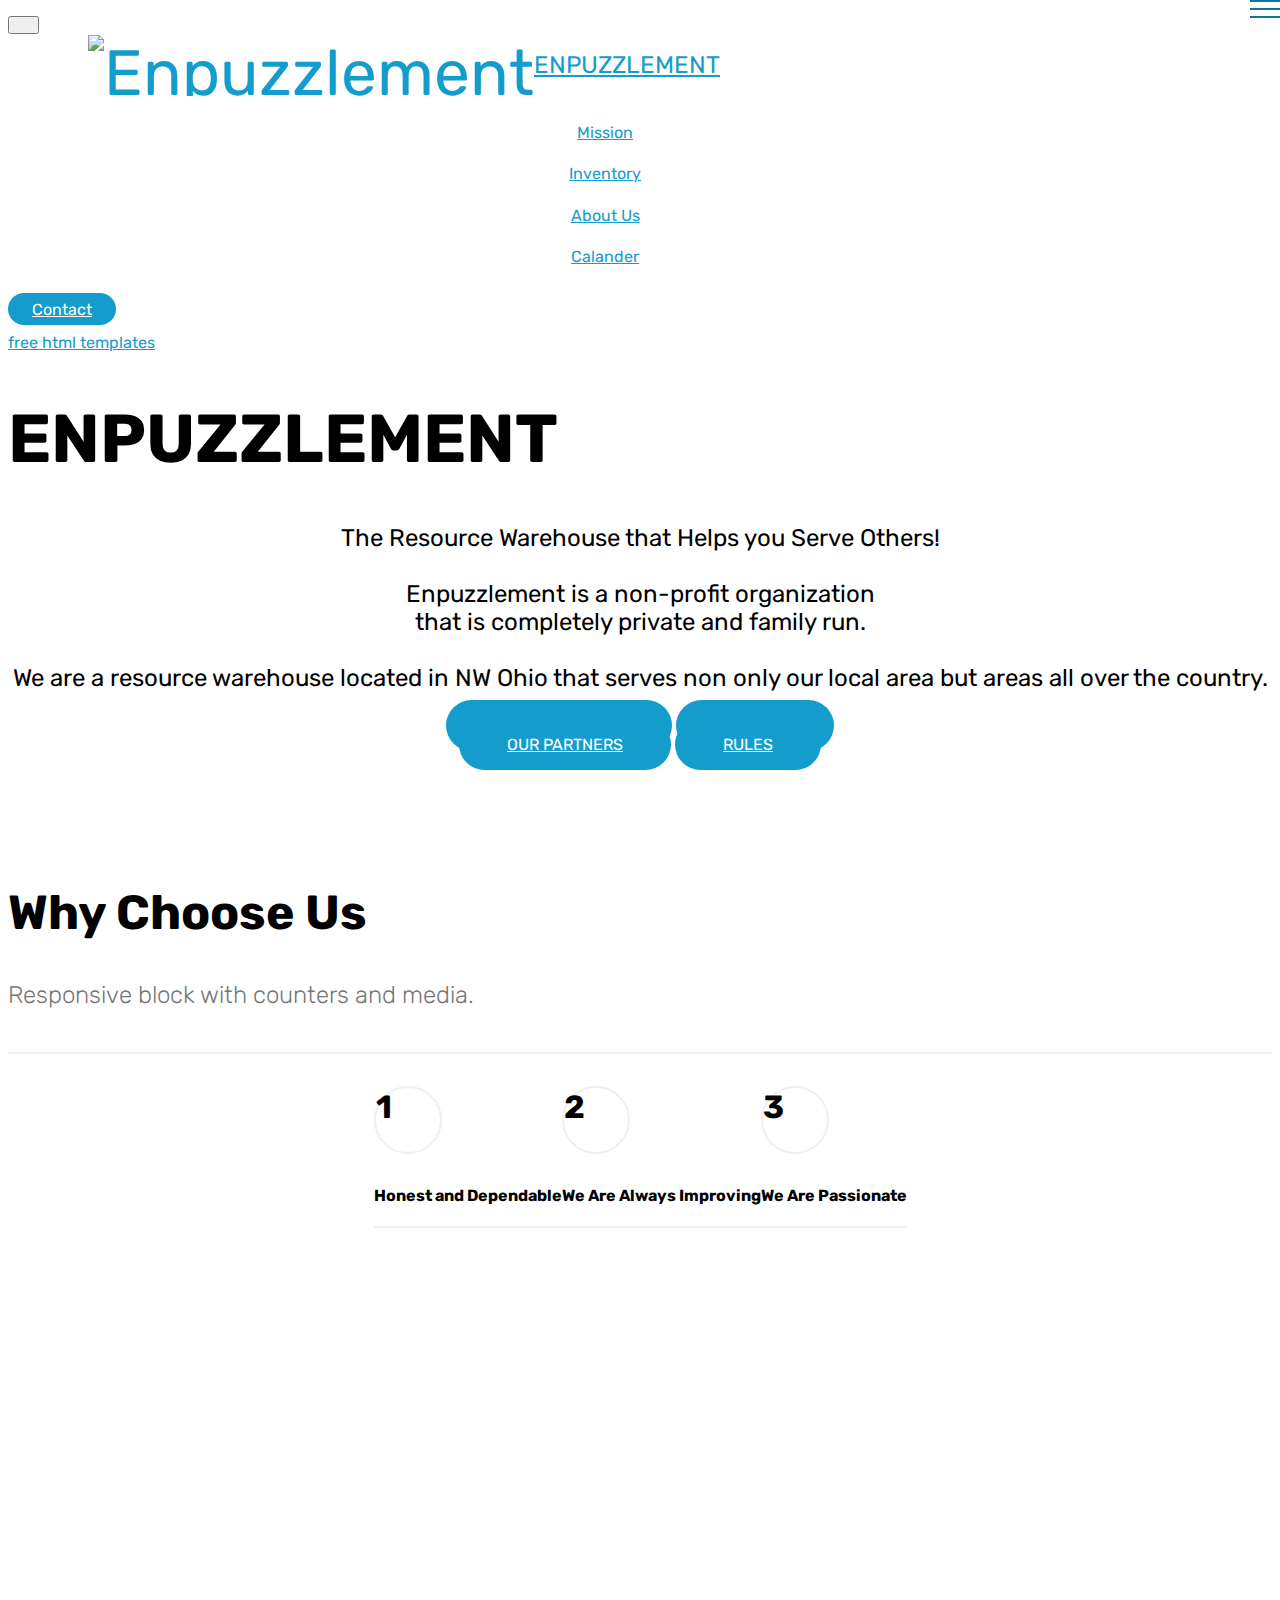
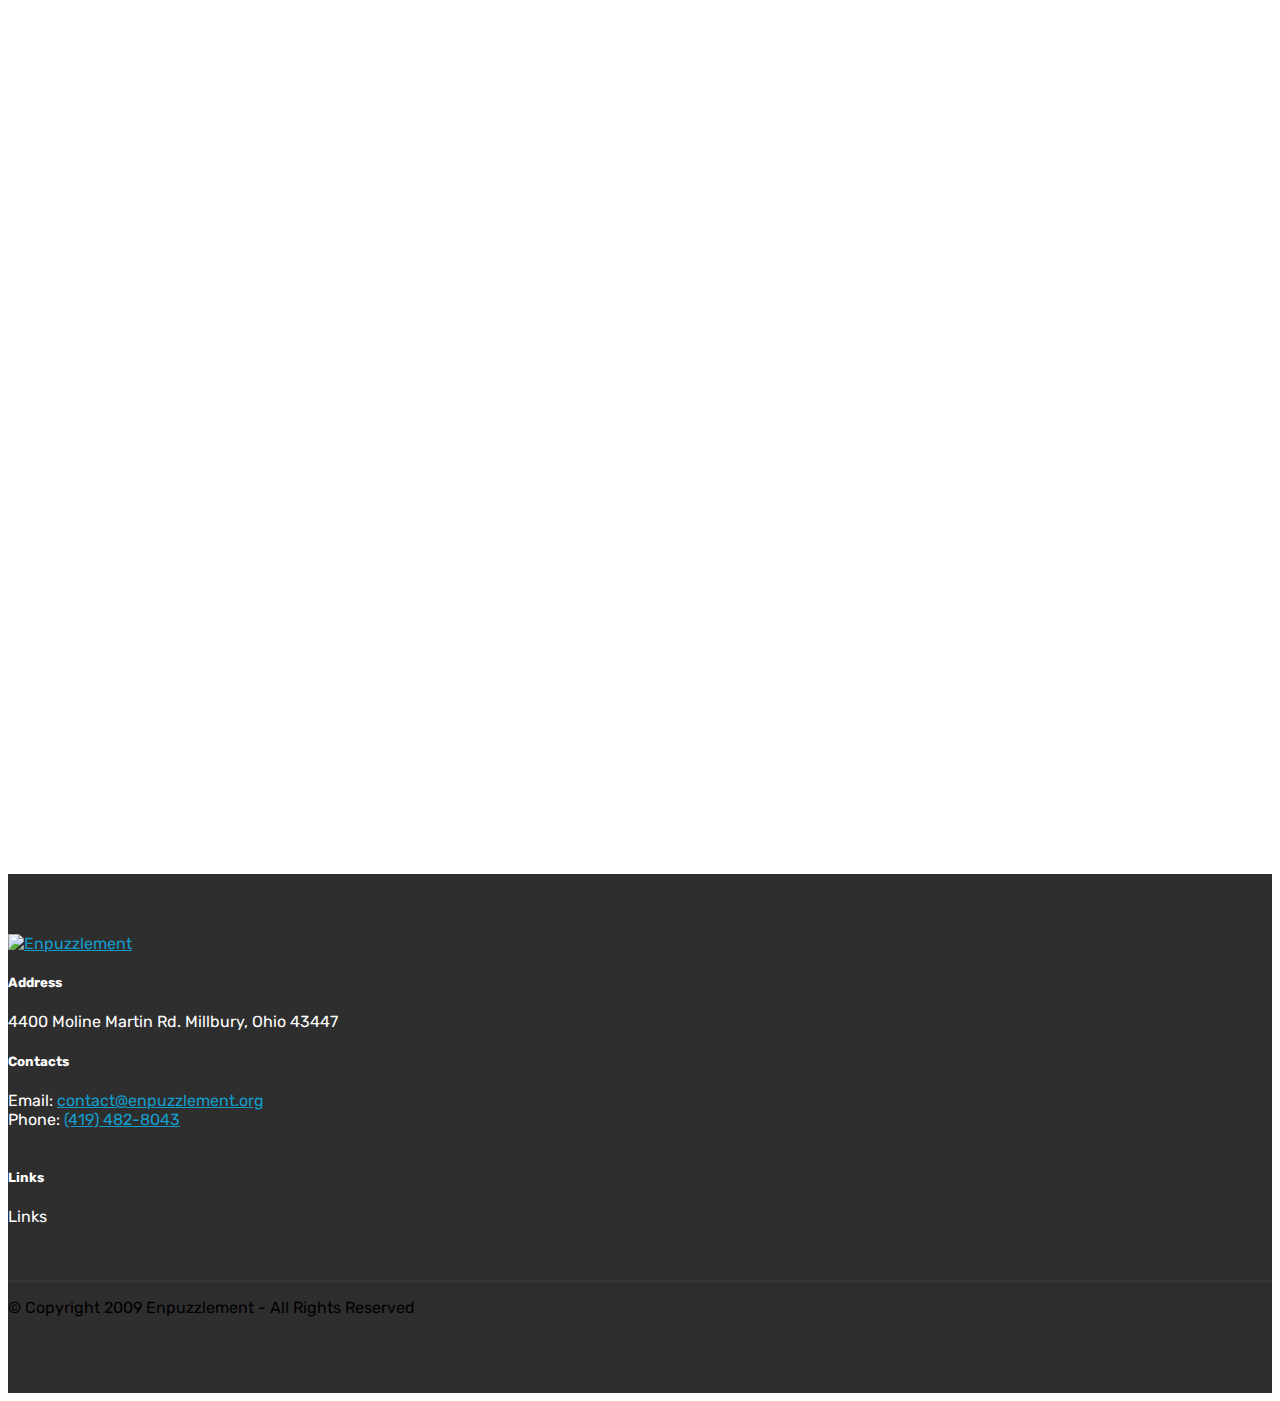
==== commit 06302bf1: "create github pages" ====
--- a/index.html
+++ b/index.html
@@ -70,7 +70,7 @@
         <div class="collapse navbar-collapse" id="navbarSupportedContent">
             <ul class="navbar-nav nav-dropdown" data-app-modern-menu="true"><li class="nav-item">
                     <a class="nav-link link text-primary display-4" href="Mission.html"><span class="mbri-rocket mbr-iconfont mbr-iconfont-btn"></span>Mission</a>
-                </li><li class="nav-item"><a class="nav-link link text-primary display-4" href="#top" aria-expanded="true"><span class="mbri-shopping-cart mbr-iconfont mbr-iconfont-btn"></span>
+                </li><li class="nav-item"><a class="nav-link link text-primary display-4" href="Inventory.html" aria-expanded="false"><span class="mbri-shopping-cart mbr-iconfont mbr-iconfont-btn"></span>
                         
                         Inventory</a></li>
                 <li class="nav-item">
@@ -86,7 +86,7 @@
     </nav>
 </section>
 
-<section class="engine"><a href="https://mobirise.info/r">bootstrap templates</a></section><section class="cid-qTkA127IK8 mbr-fullscreen mbr-parallax-background" id="header2-1">
+<section class="engine"><a href="https://mobirise.info/v">free html templates</a></section><section class="cid-qTkA127IK8 mbr-fullscreen mbr-parallax-background" id="header2-1">
 
     
 
@@ -197,7 +197,7 @@
 
      
 
-    <div class="google-map"><iframe frameborder="0" style="border:0" src="https://www.google.com/maps/embed/v1/place?key=AIzaSyAEIpgj38KyLFELm2bK9Y7krBkz1K-cMq8&amp;q=place_id:ChIJbdGr5muPO4gRQKQILp_BipI" allowfullscreen=""></iframe></div>
+    <div class="google-map"><iframe frameborder="0" style="border:0" src="https://www.google.com/maps/embed/v1/place?key=AIzaSyCy9r70T3NYf3PhvVflTo0_zdif2_IoIYs&amp;q=place_id:ChIJbdGr5muPO4gRQKQILp_BipI" allowfullscreen=""></iframe></div>
 </section>
 
 <section class="cid-qTkAaeaxX5" id="footer1-2">
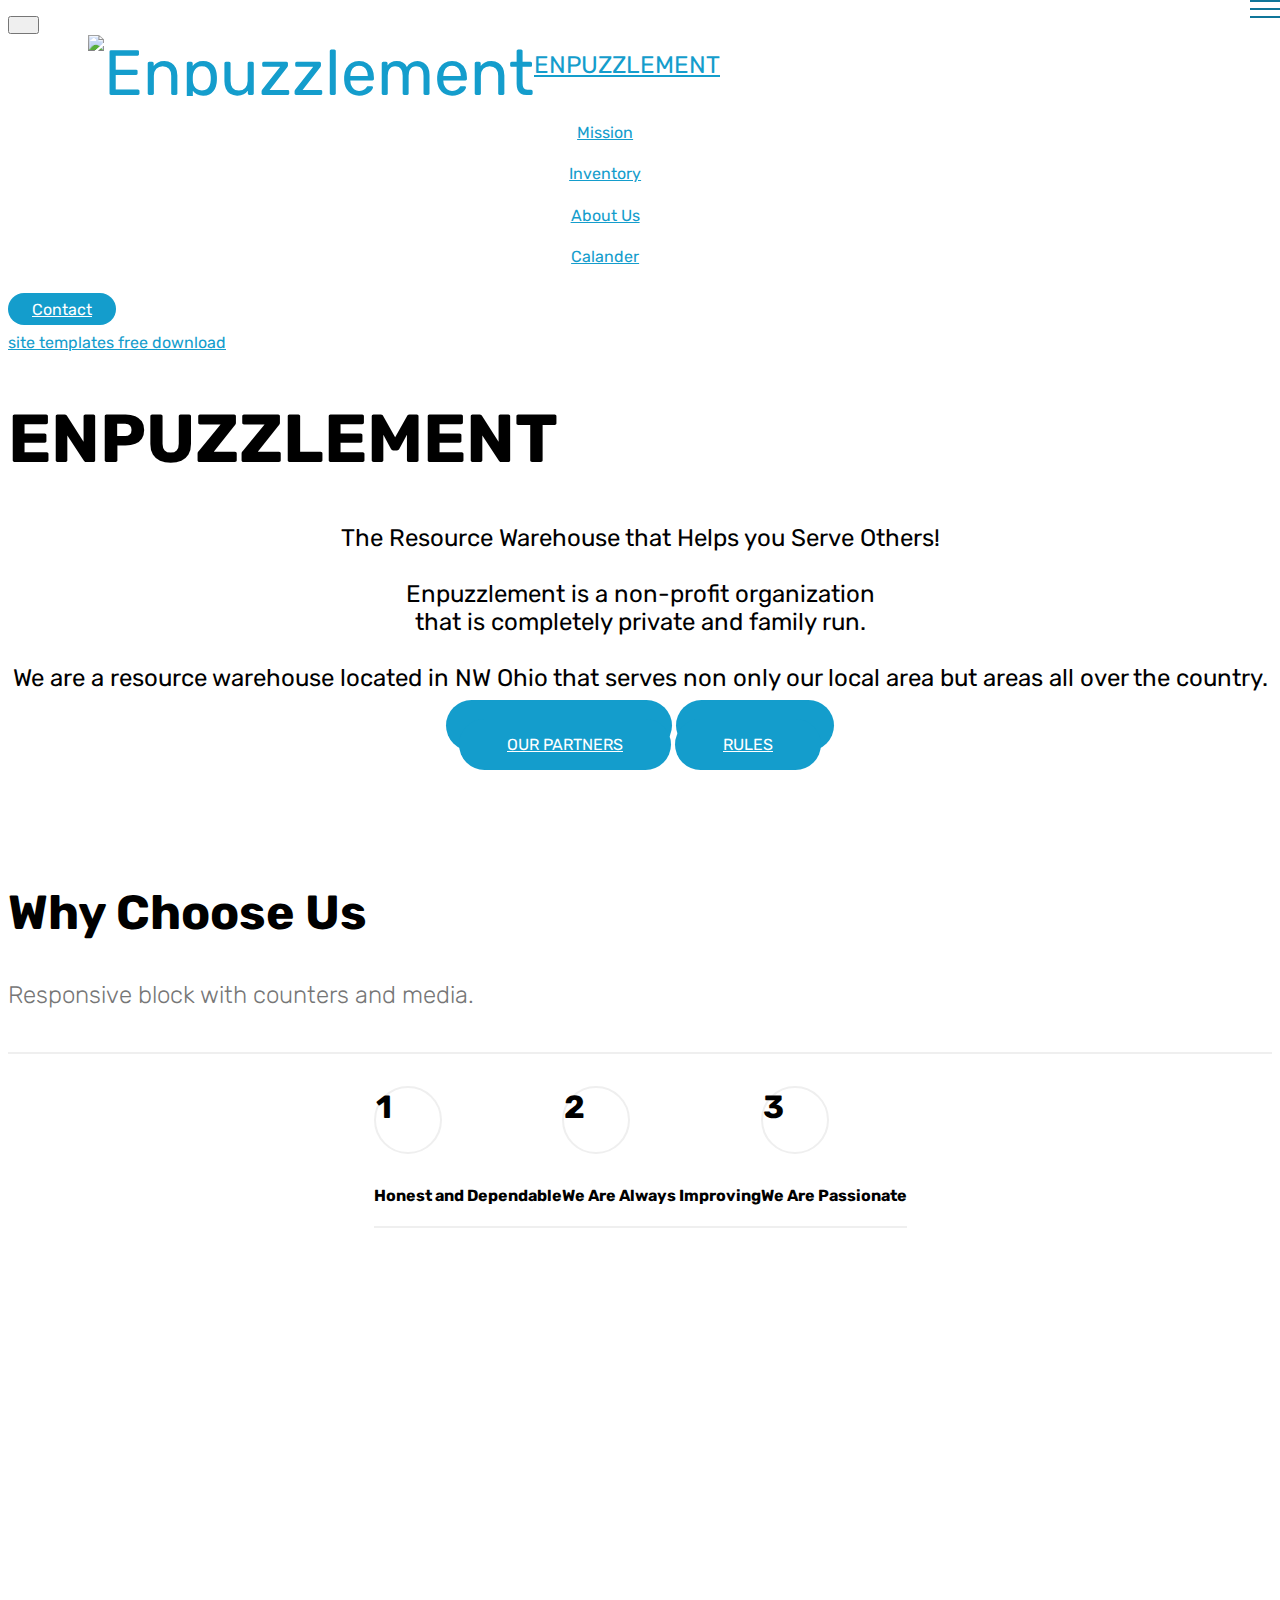
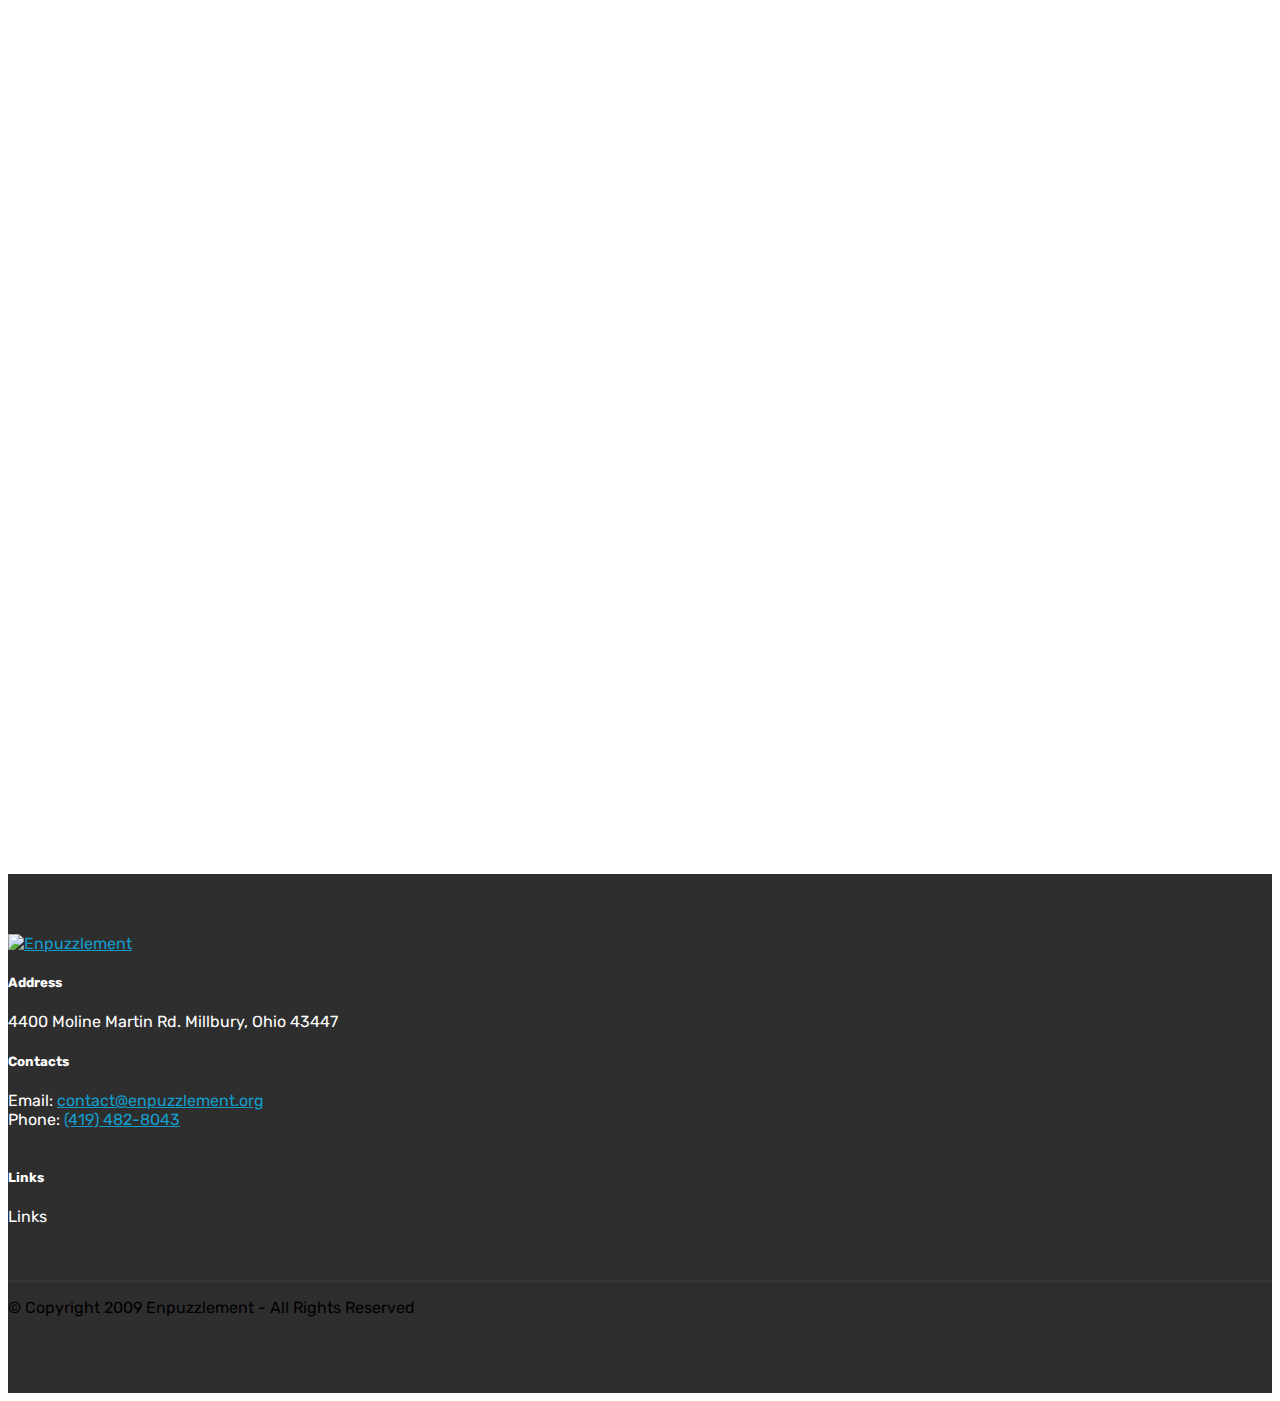
==== commit f7d56c6c: "create github pages" ====
--- a/index.html
+++ b/index.html
@@ -86,7 +86,7 @@
     </nav>
 </section>
 
-<section class="engine"><a href="https://mobirise.info/v">free html templates</a></section><section class="cid-qTkA127IK8 mbr-fullscreen mbr-parallax-background" id="header2-1">
+<section class="engine"><a href="https://mobirise.info/p">site templates free download</a></section><section class="cid-qTkA127IK8 mbr-fullscreen mbr-parallax-background" id="header2-1">
 
     
 
@@ -197,7 +197,7 @@
 
      
 
-    <div class="google-map"><iframe frameborder="0" style="border:0" src="https://www.google.com/maps/embed/v1/place?key=AIzaSyCy9r70T3NYf3PhvVflTo0_zdif2_IoIYs&amp;q=place_id:ChIJbdGr5muPO4gRQKQILp_BipI" allowfullscreen=""></iframe></div>
+    <div class="google-map"><iframe frameborder="0" style="border:0" src="https://www.google.com/maps/embed/v1/place?key=AIzaSyAEIpgj38KyLFELm2bK9Y7krBkz1K-cMq8&amp;q=place_id:ChIJbdGr5muPO4gRQKQILp_BipI" allowfullscreen=""></iframe></div>
 </section>
 
 <section class="cid-qTkAaeaxX5" id="footer1-2">
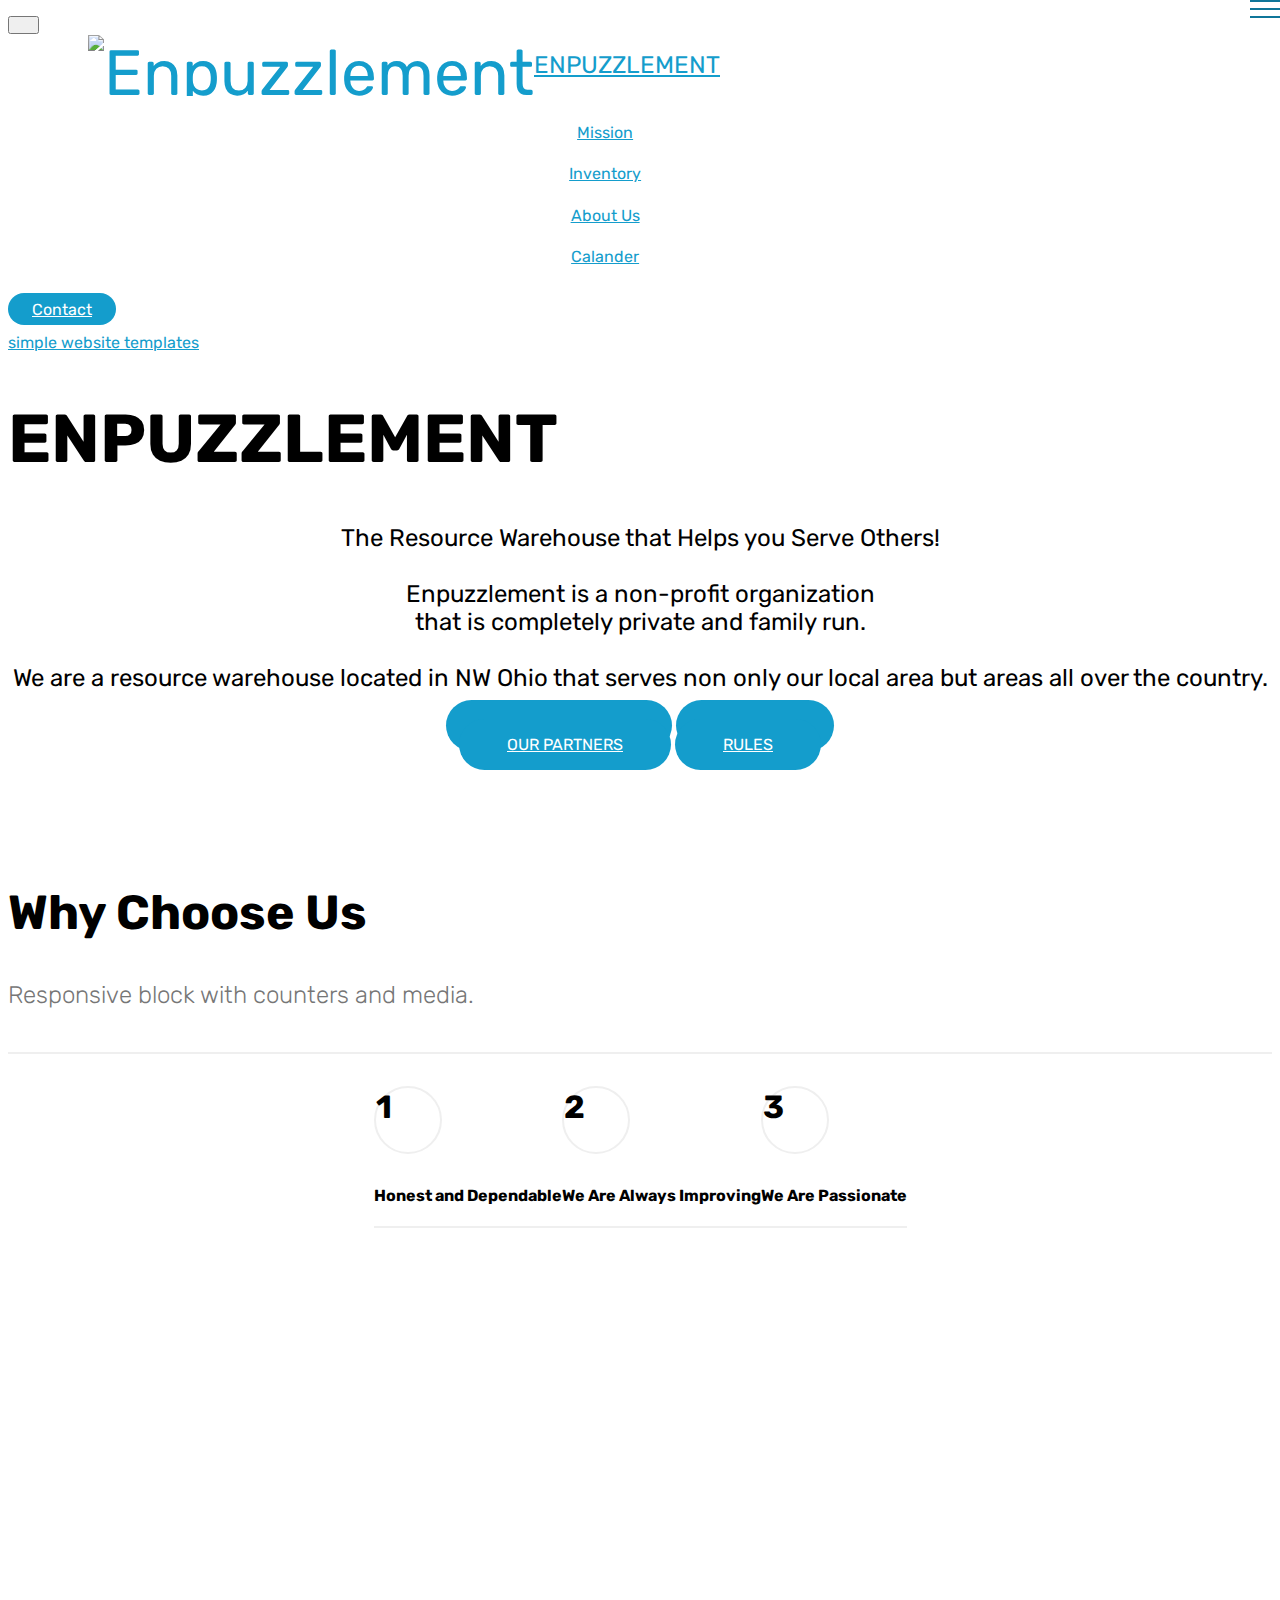
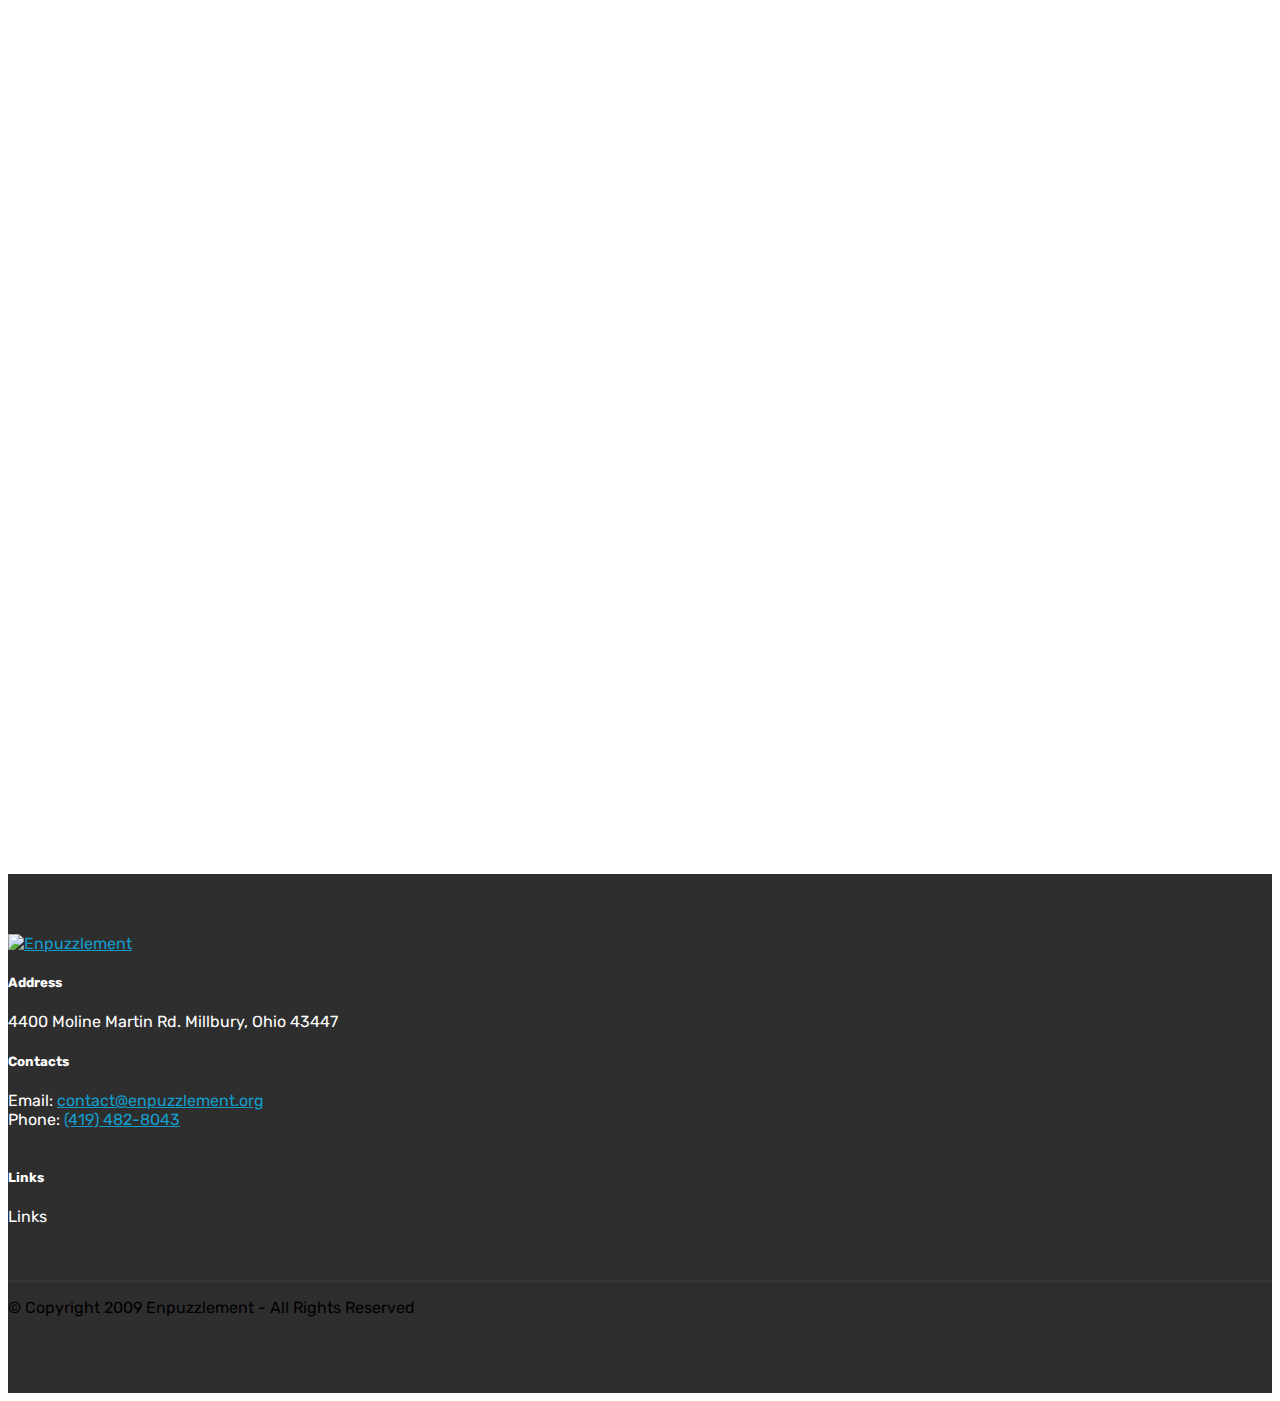
==== commit c28ffaeb: "create github pages" ====
--- a/index.html
+++ b/index.html
@@ -6,7 +6,7 @@
   <meta http-equiv="X-UA-Compatible" content="IE=edge">
   <meta name="generator" content="Mobirise v4.10.15, mobirise.com">
   <meta name="viewport" content="width=device-width, initial-scale=1, minimum-scale=1">
-  <link rel="shortcut icon" href="assets/images/mini-logo-128x104.png" type="image/x-icon">
+  <link rel="shortcut icon" href="assets/images/mini-logo-app-icon-128x128.png" type="image/x-icon">
   <meta name="description" content="Enpuzzlement is a family run non profit organization in Toledo, Ohio providing food, clothing, support, and donations to our local area. ">
   
   <title>EnPuzzlement - Non Profit Donation Center</title>
@@ -86,7 +86,7 @@
     </nav>
 </section>
 
-<section class="engine"><a href="https://mobirise.info/p">site templates free download</a></section><section class="cid-qTkA127IK8 mbr-fullscreen mbr-parallax-background" id="header2-1">
+<section class="engine"><a href="https://mobirise.info/n">simple website templates</a></section><section class="cid-qTkA127IK8 mbr-fullscreen mbr-parallax-background" id="header2-1">
 
     
 
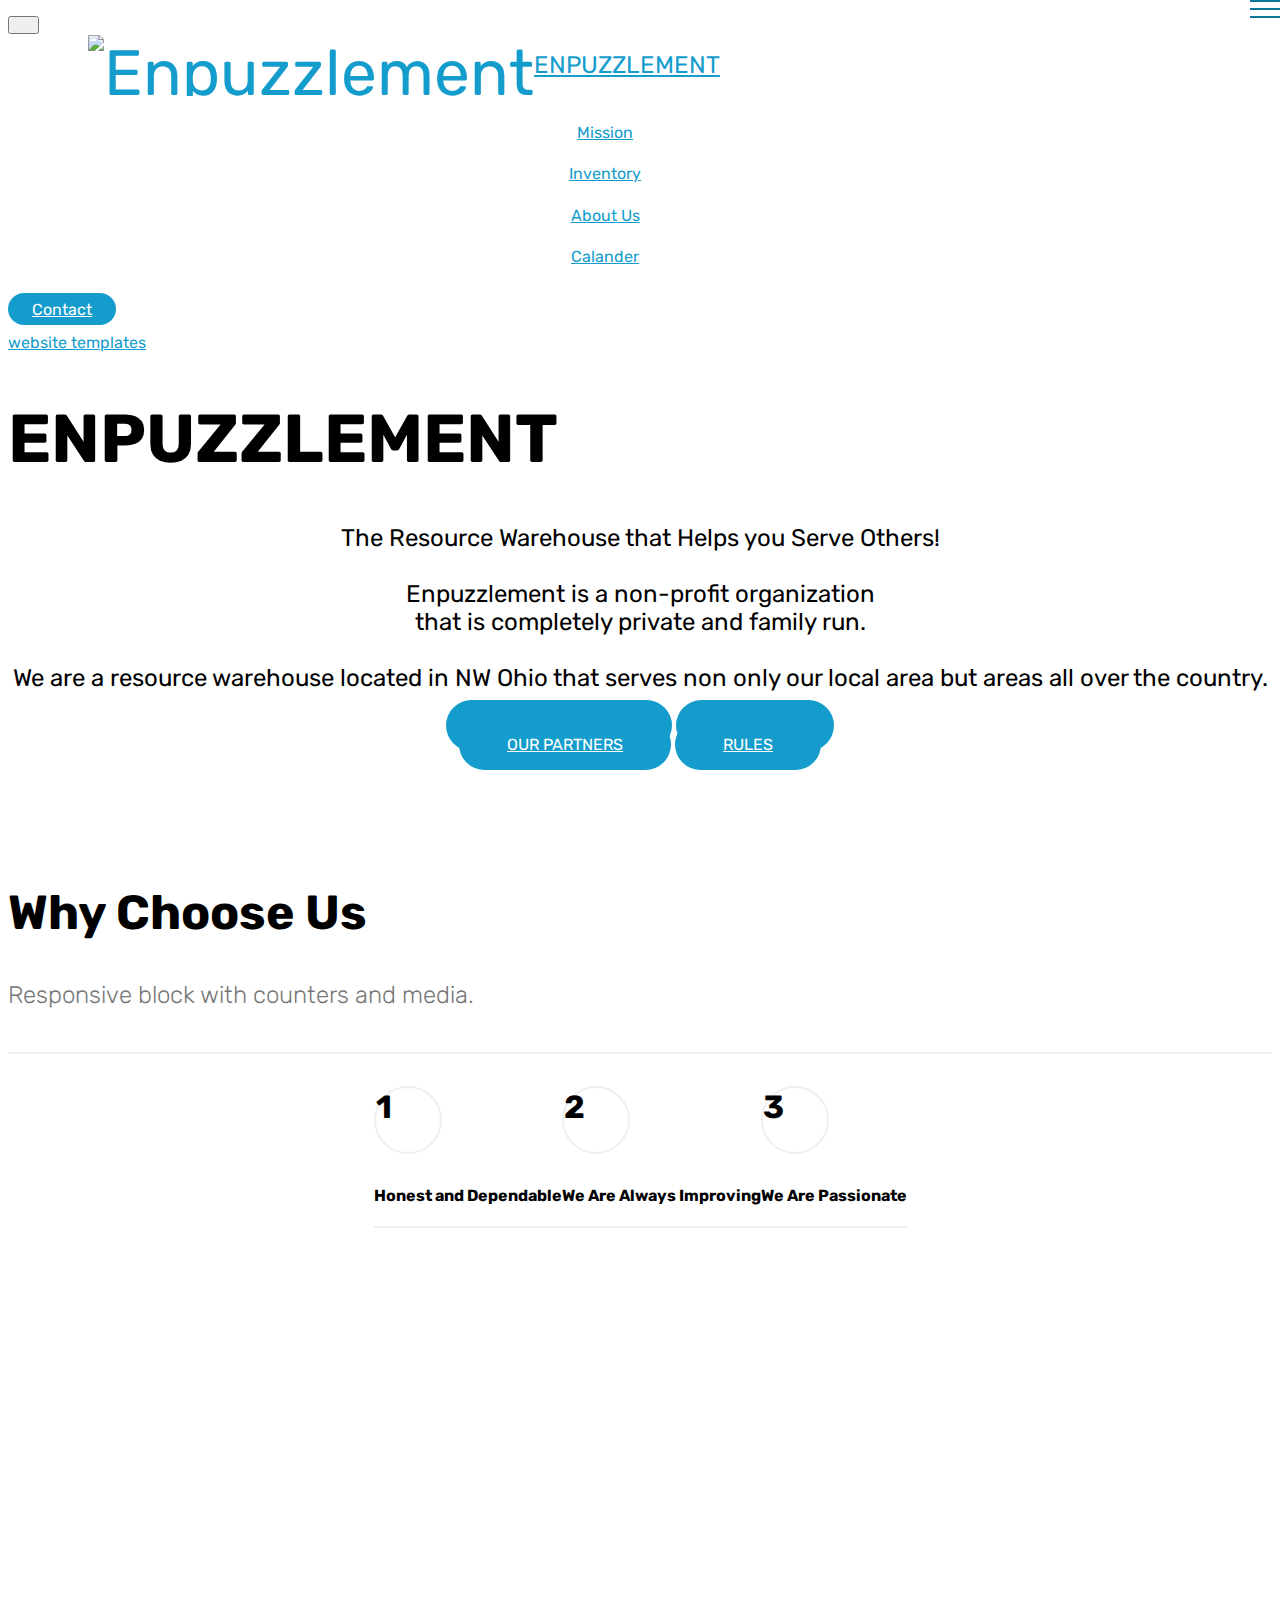
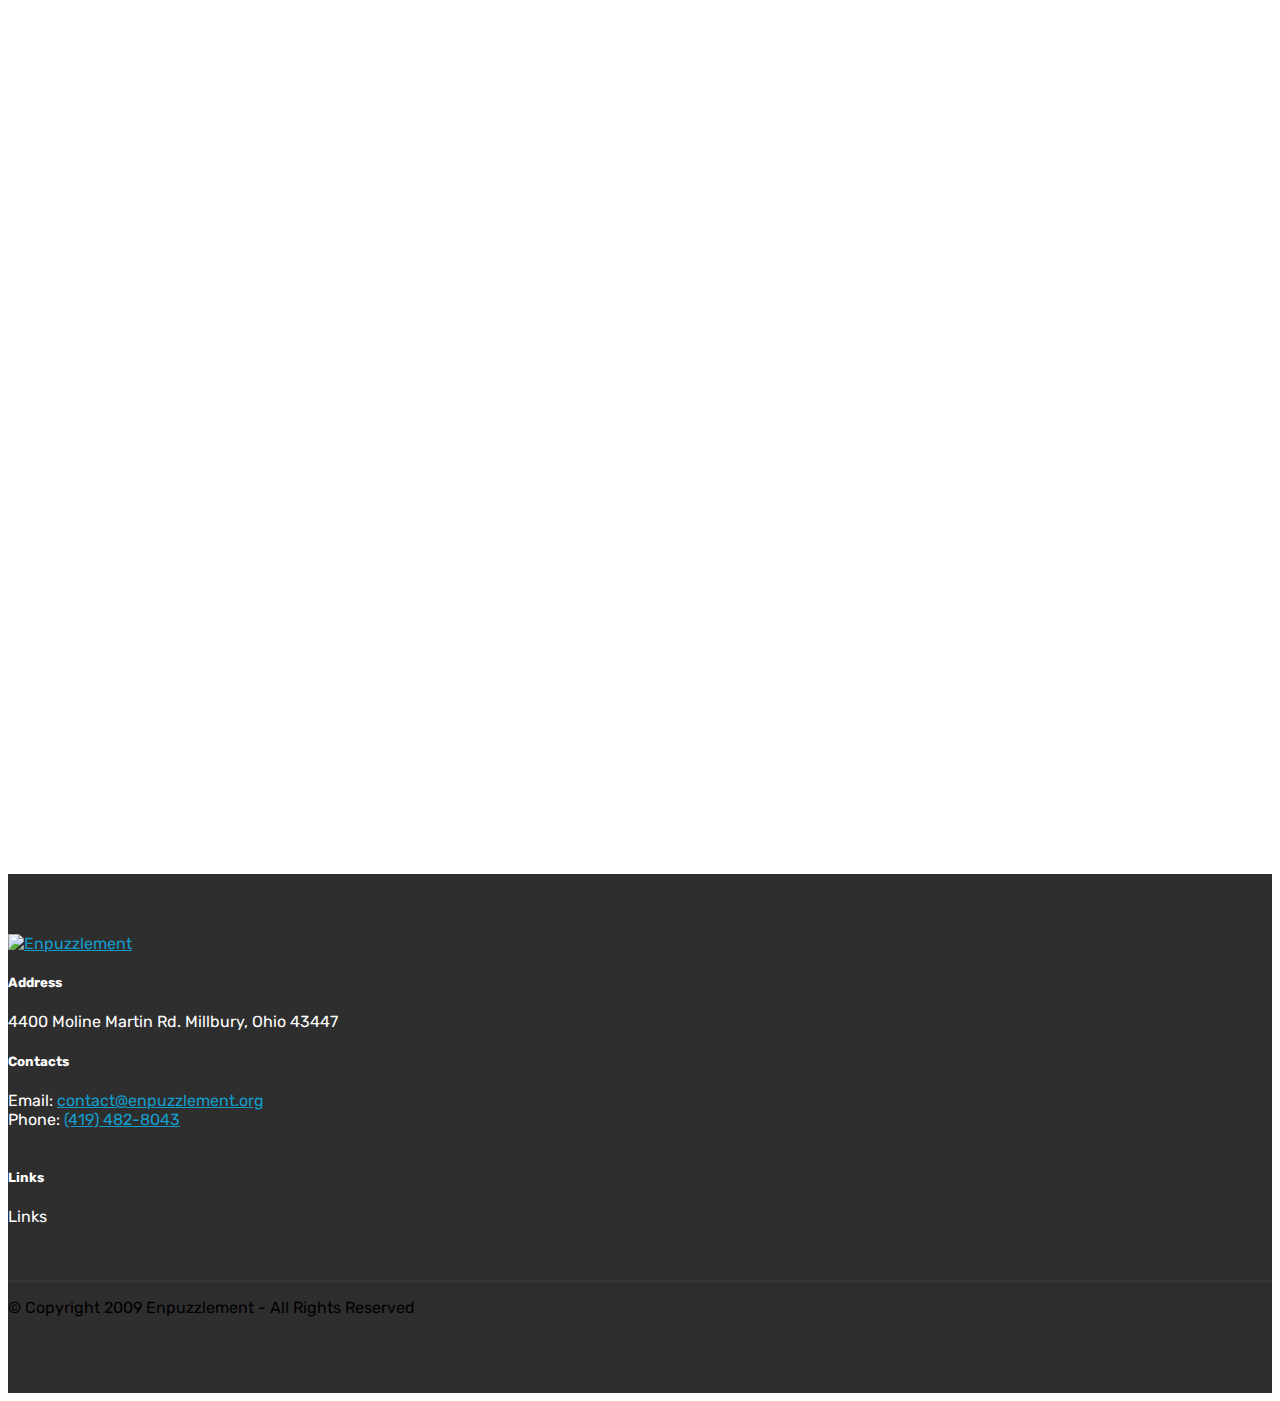
==== commit 6b4a5545: "create github pages" ====
--- a/index.html
+++ b/index.html
@@ -86,7 +86,7 @@
     </nav>
 </section>
 
-<section class="engine"><a href="https://mobirise.info/n">simple website templates</a></section><section class="cid-qTkA127IK8 mbr-fullscreen mbr-parallax-background" id="header2-1">
+<section class="engine"><a href="https://mobirise.info/j">website templates</a></section><section class="cid-qTkA127IK8 mbr-fullscreen mbr-parallax-background" id="header2-1">
 
     
 
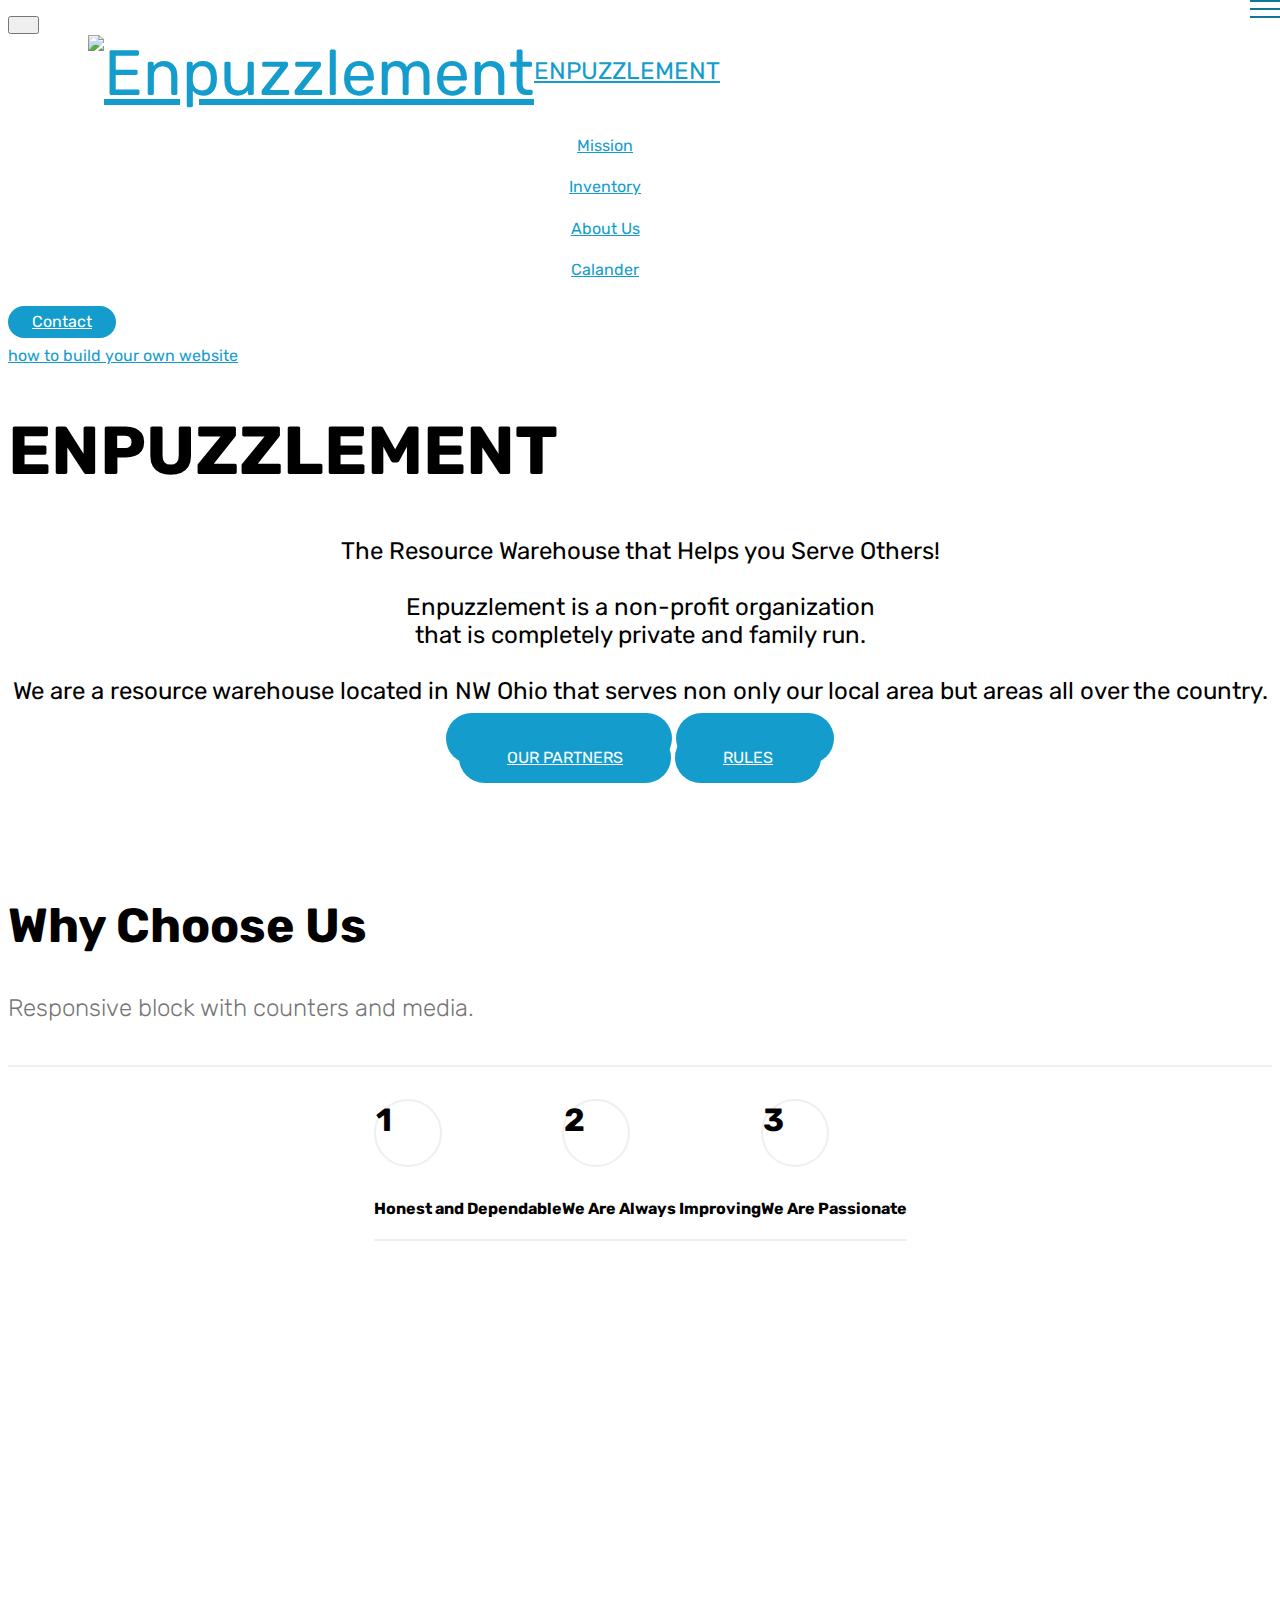
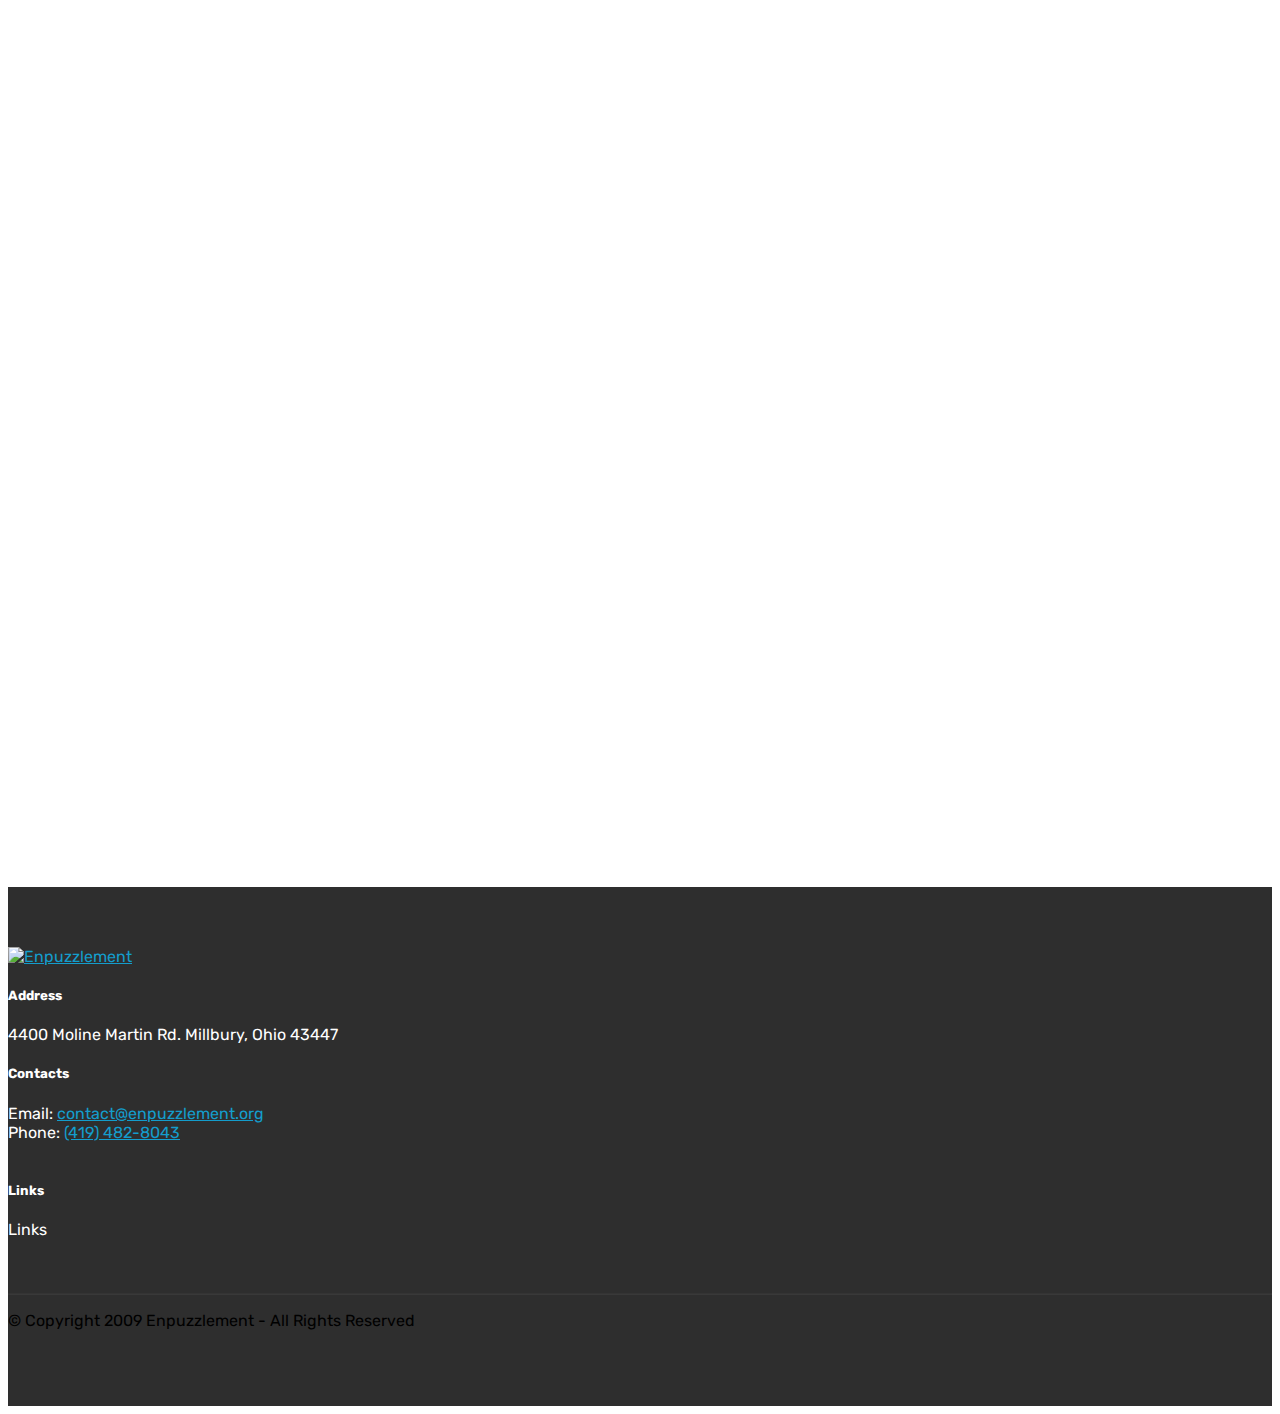
==== commit 880004fa: "create github pages" ====
--- a/index.html
+++ b/index.html
@@ -61,7 +61,7 @@
             <div class="navbar-brand">
                 <span class="navbar-logo">
                     <a href="index.html">
-                         <img src="assets/images/mini-logo-371x300.png" alt="Enpuzzlement" title="Enpuzzlement" style="height: 3.8rem;">
+                         <img src="assets/images/mini-logo-371x300.png" alt="Enpuzzlement" title="Enpuzzlement" style="height: 4.6rem;">
                     </a>
                 </span>
                 <span class="navbar-caption-wrap"><a class="navbar-caption text-primary display-5" href="index.html">ENPUZZLEMENT</a></span>
@@ -79,14 +79,12 @@
                         About Us
                     </a>
                 </li><li class="nav-item"><a class="nav-link link text-primary display-4" href="https://calendar.google.com/calendar/embed?src=5uqksutgm3213tnkt1p2c7860s%40group.calendar.google.com&ctz=America%2FNew_York" aria-expanded="false" target="_blank"><span class="mobi-mbri mobi-mbri-calendar mbr-iconfont mbr-iconfont-btn"></span>Calander</a></li></ul>
-            <div class="navbar-buttons mbr-section-btn"><a class="btn btn-sm btn-primary display-4" href="Contact.html#menu1-a"><span class="mbri-letter mbr-iconfont mbr-iconfont-btn"></span>
-                    
-                    Contact</a></div>
+            <div class="navbar-buttons mbr-section-btn"><a class="btn btn-sm btn-primary display-4" href="Contact.html#menu1-a"><span class="mbri-letter mbr-iconfont mbr-iconfont-btn"></span>Contact</a></div>
         </div>
     </nav>
 </section>
 
-<section class="engine"><a href="https://mobirise.info/j">website templates</a></section><section class="cid-qTkA127IK8 mbr-fullscreen mbr-parallax-background" id="header2-1">
+<section class="engine"><a href="https://mobirise.info/g">how to build your own website</a></section><section class="cid-qTkA127IK8 mbr-fullscreen mbr-parallax-background" id="header2-1">
 
     
 
@@ -197,7 +195,7 @@
 
      
 
-    <div class="google-map"><iframe frameborder="0" style="border:0" src="https://www.google.com/maps/embed/v1/place?key=AIzaSyAEIpgj38KyLFELm2bK9Y7krBkz1K-cMq8&amp;q=place_id:ChIJbdGr5muPO4gRQKQILp_BipI" allowfullscreen=""></iframe></div>
+    <div class="google-map"><iframe frameborder="0" style="border:0" src="https://www.google.com/maps/embed/v1/place?key=AIzaSyCy9r70T3NYf3PhvVflTo0_zdif2_IoIYs&amp;q=place_id:ChIJbdGr5muPO4gRQKQILp_BipI" allowfullscreen=""></iframe></div>
 </section>
 
 <section class="cid-qTkAaeaxX5" id="footer1-2">
--- a/assets/mobirise/css/mbr-additional.css
+++ b/assets/mobirise/css/mbr-additional.css
@@ -1792,6 +1792,37 @@
 .cid-rEPNQPnENh .google-map[data-state="loading"] [data-state-details] {
   display: none;
 }
+.cid-rEVK3DSgl7 {
+  padding-top: 60px;
+  padding-bottom: 60px;
+  background-color: #ffffff;
+}
+.cid-rEVK3DSgl7 .google-map {
+  height: 25rem;
+  position: relative;
+}
+.cid-rEVK3DSgl7 .google-map iframe {
+  height: 100%;
+  width: 100%;
+}
+.cid-rEVK3DSgl7 .google-map [data-state-details] {
+  color: #6b6763;
+  font-family: Montserrat;
+  height: 1.0em;
+  margin-top: -0.75em;
+  padding-left: 1.25rem;
+  padding-right: 1.25rem;
+  position: absolute;
+  text-align: center;
+  top: 50%;
+  width: 100%;
+}
+.cid-rEVK3DSgl7 .google-map[data-state] {
+  background: #e9e5dc;
+}
+.cid-rEVK3DSgl7 .google-map[data-state="loading"] [data-state-details] {
+  display: none;
+}
 .cid-qTkzRZLJNu .navbar {
   padding: .5rem 0;
   background: #ffffff;
--- a/assets/mobirise/css/mbr-additional.css
+++ b/assets/mobirise/css/mbr-additional.css
@@ -1792,6 +1792,37 @@
 .cid-rEPNQPnENh .google-map[data-state="loading"] [data-state-details] {
   display: none;
 }
+.cid-rEVK3DSgl7 {
+  padding-top: 60px;
+  padding-bottom: 60px;
+  background-color: #ffffff;
+}
+.cid-rEVK3DSgl7 .google-map {
+  height: 25rem;
+  position: relative;
+}
+.cid-rEVK3DSgl7 .google-map iframe {
+  height: 100%;
+  width: 100%;
+}
+.cid-rEVK3DSgl7 .google-map [data-state-details] {
+  color: #6b6763;
+  font-family: Montserrat;
+  height: 1.0em;
+  margin-top: -0.75em;
+  padding-left: 1.25rem;
+  padding-right: 1.25rem;
+  position: absolute;
+  text-align: center;
+  top: 50%;
+  width: 100%;
+}
+.cid-rEVK3DSgl7 .google-map[data-state] {
+  background: #e9e5dc;
+}
+.cid-rEVK3DSgl7 .google-map[data-state="loading"] [data-state-details] {
+  display: none;
+}
 .cid-qTkzRZLJNu .navbar {
   padding: .5rem 0;
   background: #ffffff;
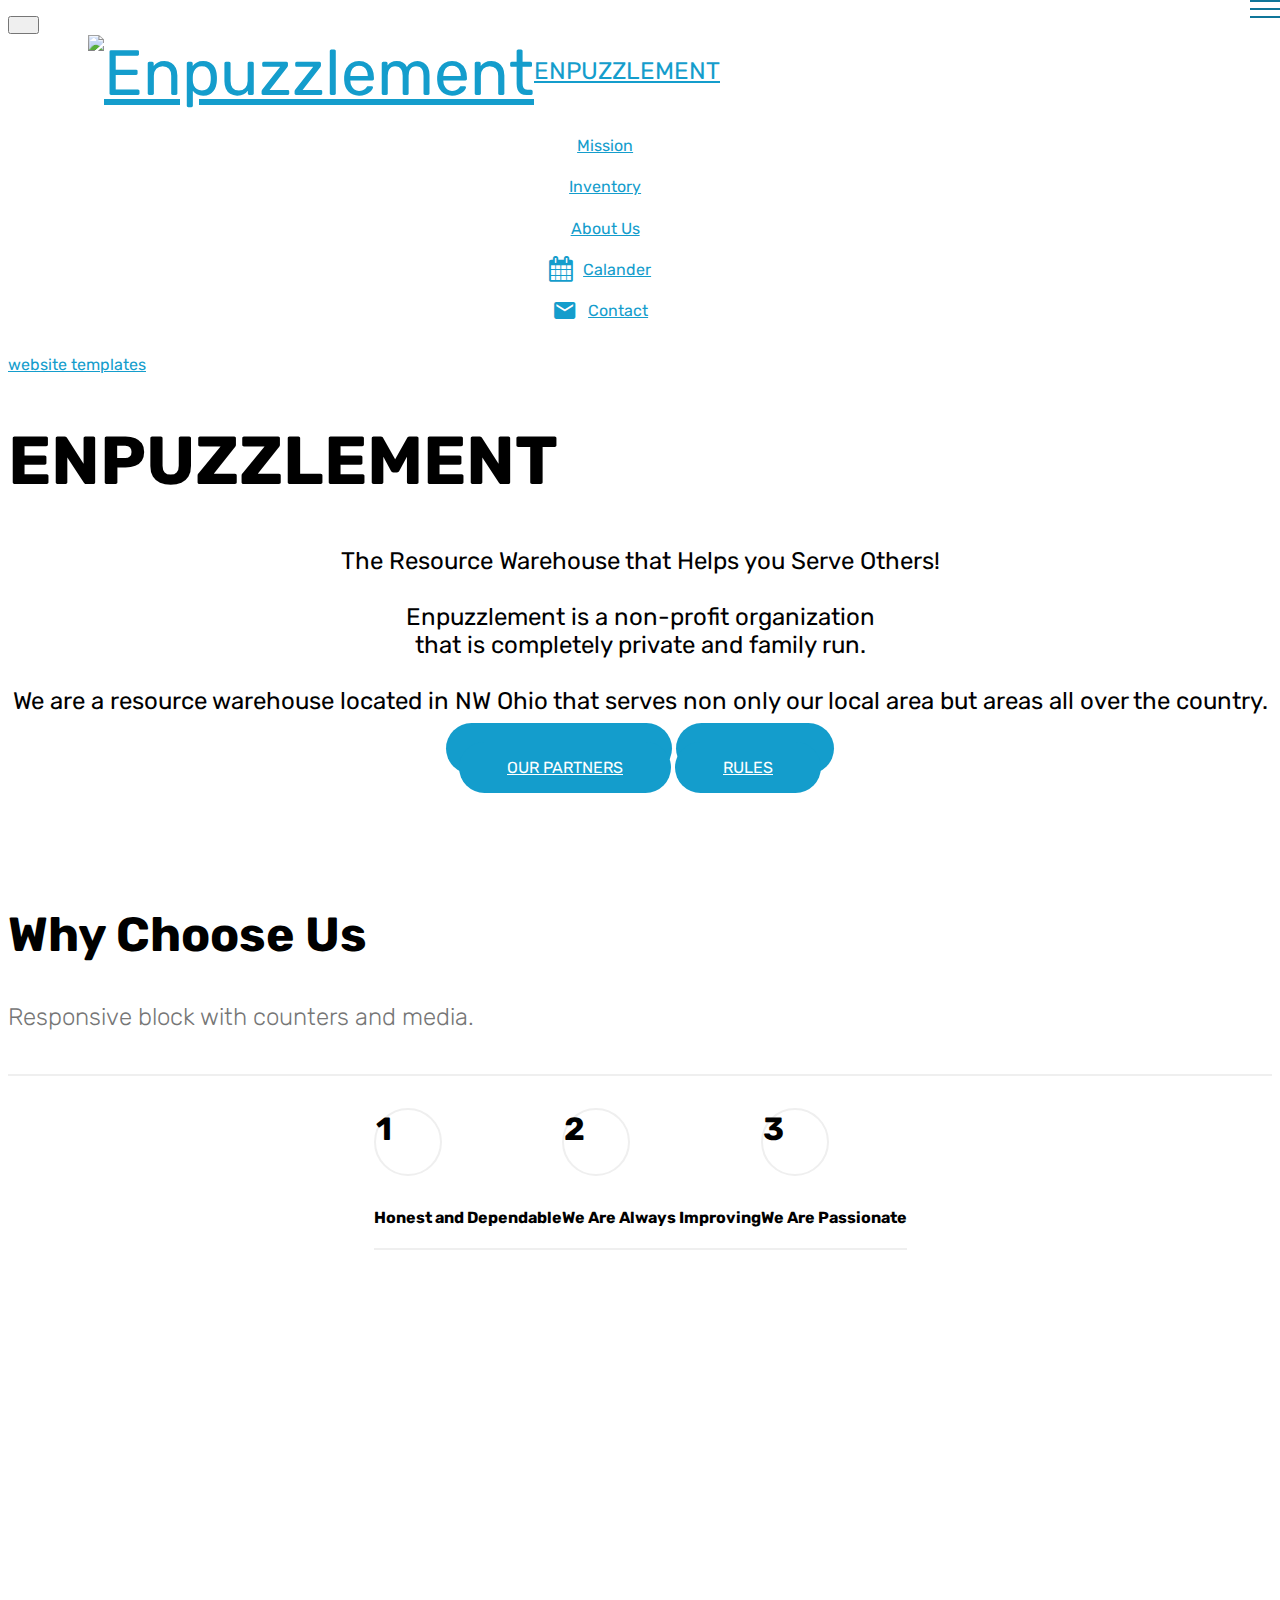
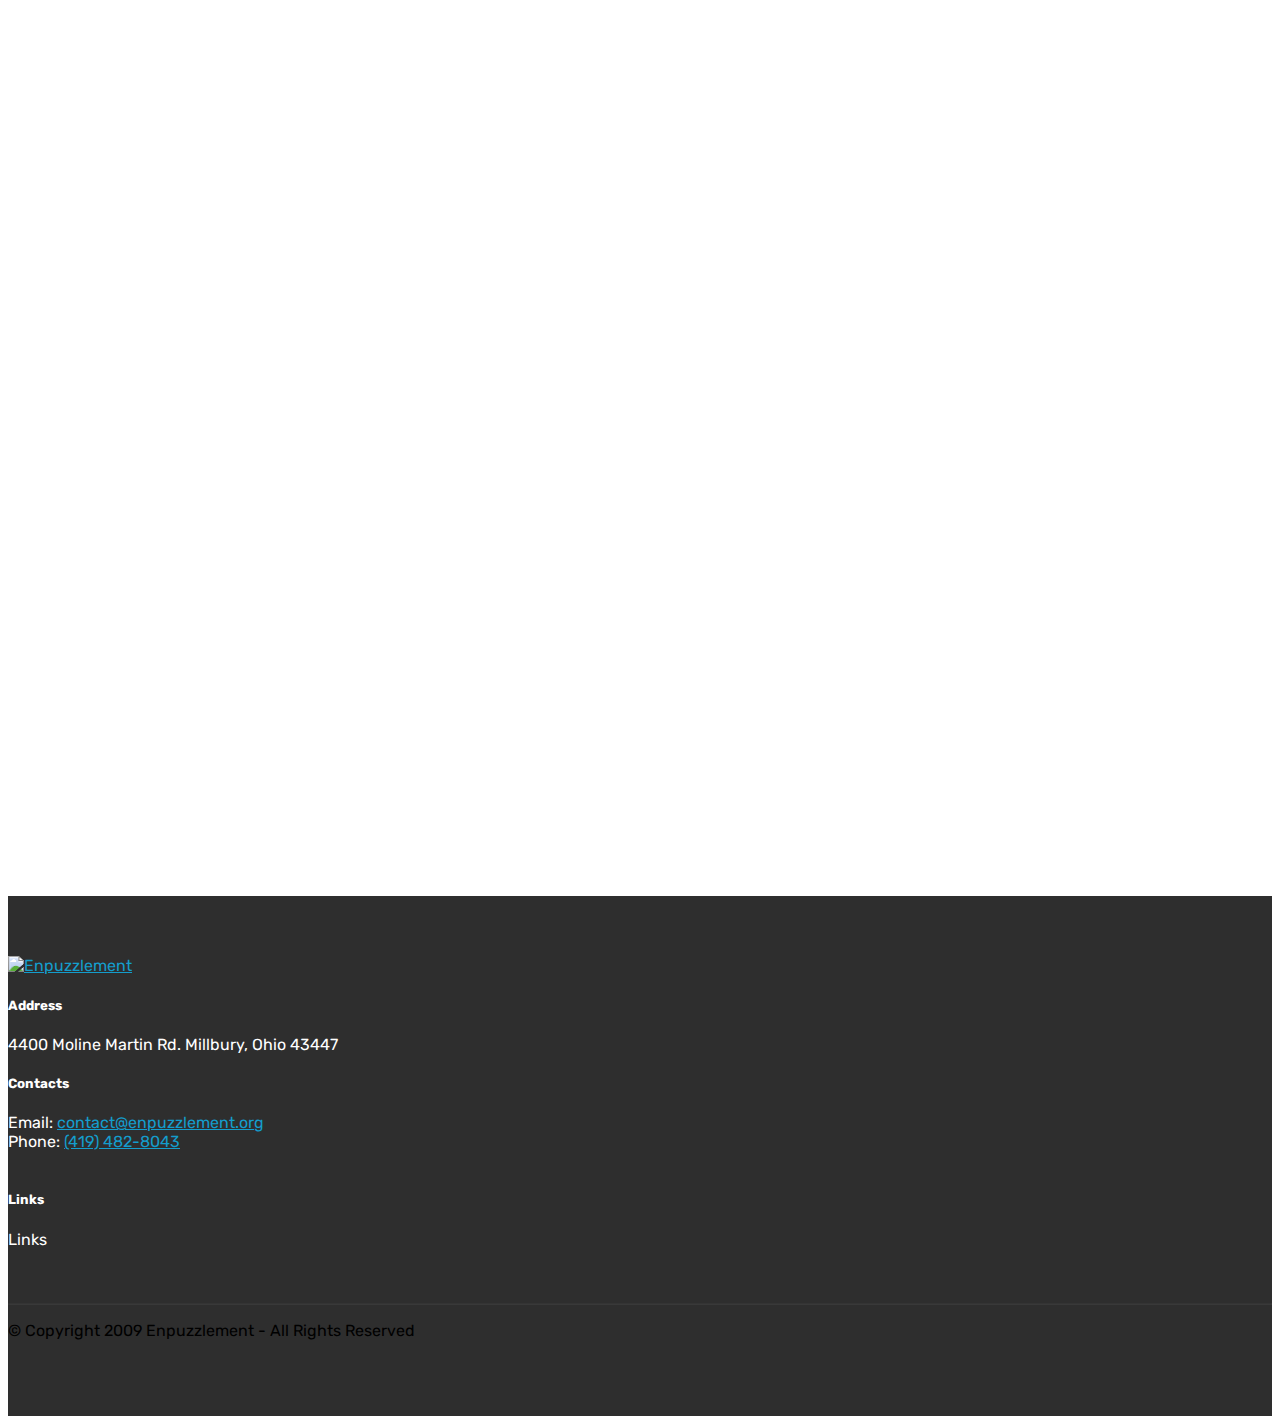
==== commit 97cf5d17: "create github pages" ====
--- a/index.html
+++ b/index.html
@@ -10,8 +10,9 @@
   <meta name="description" content="Enpuzzlement is a family run non profit organization in Toledo, Ohio providing food, clothing, support, and donations to our local area. ">
   
   <title>EnPuzzlement - Non Profit Donation Center</title>
-  <link rel="stylesheet" href="assets/web/assets/mobirise-icons2/mobirise2.css">
+  <link rel="stylesheet" href="assets/bootstrap-material-design-font/css/material.css">
   <link rel="stylesheet" href="assets/web/assets/mobirise-icons/mobirise-icons.css">
+  <link rel="stylesheet" href="assets/font-awesome/css/font-awesome.css">
   <link rel="stylesheet" href="assets/bootstrap/css/bootstrap.min.css">
   <link rel="stylesheet" href="assets/bootstrap/css/bootstrap-grid.min.css">
   <link rel="stylesheet" href="assets/bootstrap/css/bootstrap-reboot.min.css">
@@ -68,7 +69,7 @@
             </div>
         </div>
         <div class="collapse navbar-collapse" id="navbarSupportedContent">
-            <ul class="navbar-nav nav-dropdown" data-app-modern-menu="true"><li class="nav-item">
+            <ul class="navbar-nav nav-dropdown nav-right" data-app-modern-menu="true"><li class="nav-item">
                     <a class="nav-link link text-primary display-4" href="Mission.html"><span class="mbri-rocket mbr-iconfont mbr-iconfont-btn"></span>Mission</a>
                 </li><li class="nav-item"><a class="nav-link link text-primary display-4" href="Inventory.html" aria-expanded="false"><span class="mbri-shopping-cart mbr-iconfont mbr-iconfont-btn"></span>
                         
@@ -78,13 +79,13 @@
                         
                         About Us
                     </a>
-                </li><li class="nav-item"><a class="nav-link link text-primary display-4" href="https://calendar.google.com/calendar/embed?src=5uqksutgm3213tnkt1p2c7860s%40group.calendar.google.com&ctz=America%2FNew_York" aria-expanded="false" target="_blank"><span class="mobi-mbri mobi-mbri-calendar mbr-iconfont mbr-iconfont-btn"></span>Calander</a></li></ul>
-            <div class="navbar-buttons mbr-section-btn"><a class="btn btn-sm btn-primary display-4" href="Contact.html#menu1-a"><span class="mbri-letter mbr-iconfont mbr-iconfont-btn"></span>Contact</a></div>
+                </li><li class="nav-item"><a class="nav-link link text-primary display-4" href="https://calendar.google.com/calendar/embed?src=5uqksutgm3213tnkt1p2c7860s%40group.calendar.google.com&ctz=America%2FNew_York" aria-expanded="false" target="_blank"><span class="fa fa-calendar mbr-iconfont mbr-iconfont-btn"></span>Calander</a></li><li class="nav-item"><a class="nav-link link text-primary display-4" href="Contact.html#menu1-a" aria-expanded="false" target="_blank"><span class="mdi-content-mail mbr-iconfont mbr-iconfont-btn"></span>Contact</a></li></ul>
+            
         </div>
     </nav>
 </section>
 
-<section class="engine"><a href="https://mobirise.info/g">how to build your own website</a></section><section class="cid-qTkA127IK8 mbr-fullscreen mbr-parallax-background" id="header2-1">
+<section class="engine"><a href="https://mobirise.info/j">website templates</a></section><section class="cid-qTkA127IK8 mbr-fullscreen mbr-parallax-background" id="header2-1">
 
     
 
@@ -108,7 +109,7 @@
     </div>
 </section>
 
-<section class="mbr-social-feed loading" id="feed-1z" data-facebook="" data-facebooktoken="" data-twitter="" data-posts="3" data-youtube="" data-rv-view="5" style="background-color: rgb(255, 255, 255); padding-top: 0px; padding-bottom: 0px;">
+<section class="mbr-social-feed loading" id="feed-1z" data-facebook="" data-facebooktoken="" data-twitter="" data-posts="3" data-youtube="" data-rv-view="452" style="background-color: rgb(255, 255, 255); padding-top: 0px; padding-bottom: 0px;">
     
     <img class="social-feed-container-loading" alt="" src="assets/images/loading.svg">
     <div class="social-feed-container">
@@ -195,7 +196,7 @@
 
      
 
-    <div class="google-map"><iframe frameborder="0" style="border:0" src="https://www.google.com/maps/embed/v1/place?key=AIzaSyCy9r70T3NYf3PhvVflTo0_zdif2_IoIYs&amp;q=place_id:ChIJbdGr5muPO4gRQKQILp_BipI" allowfullscreen=""></iframe></div>
+    <div class="google-map"><iframe frameborder="0" style="border:0" src="https://www.google.com/maps/embed/v1/place?key=AIzaSyAEIpgj38KyLFELm2bK9Y7krBkz1K-cMq8&amp;q=place_id:ChIJbdGr5muPO4gRQKQILp_BipI" allowfullscreen=""></iframe></div>
 </section>
 
 <section class="cid-qTkAaeaxX5" id="footer1-2">
@@ -289,13 +290,13 @@
   <script src="assets/web/assets/jquery/jquery.min.js"></script>
   <script src="assets/popper/popper.min.js"></script>
   <script src="assets/bootstrap/js/bootstrap.min.js"></script>
-  <script src="assets/smoothscroll/smooth-scroll.js"></script>
   <script src="assets/dropdown/js/nav-dropdown.js"></script>
   <script src="assets/dropdown/js/navbar-dropdown.js"></script>
   <script src="assets/touchswipe/jquery.touch-swipe.min.js"></script>
   <script src="assets/viewportchecker/jquery.viewportchecker.js"></script>
   <script src="assets/parallax/jarallax.min.js"></script>
   <script src="assets/tether/tether.min.js"></script>
+  <script src="assets/smoothscroll/smooth-scroll.js"></script>
   <script src="assets/social-feed-plugin/codebird.min.js"></script>
   <script src="assets/social-feed-plugin/moment.js"></script>
   <script src="assets/social-feed-plugin/en-gb.js"></script>
--- a/assets/bootstrap-material-design-font/css/material.css
+++ b/assets/bootstrap-material-design-font/css/material.css
@@ -0,0 +1,2522 @@
+@font-face {
+  font-family: 'Material-Design-Icons';
+  src: url('../fonts/Material-Design-Icons.eot?3ocs8m');
+  src: url('../fonts/Material-Design-Icons.eot?#iefix3ocs8m') format('embedded-opentype'), url('../fonts/Material-Design-Icons.woff?3ocs8m') format('woff'), url('../fonts/Material-Design-Icons.ttf?3ocs8m') format('truetype'), url('../fonts/Material-Design-Icons.svg?3ocs8m#Material-Design-Icons') format('svg');
+  font-weight: normal;
+  font-style: normal;
+}
+[class^="mdi-"],
+[class*="mdi-"] {
+  speak: none;
+  display: inline-block;
+  font-style: normal;
+  font-variant:normal;
+  font-weight:normal;
+/*  font-size:24px;*/
+  line-height:1;
+  font-family:'Material-Design-Icons' !important;
+  text-rendering: auto;
+  
+  -webkit-font-smoothing: antialiased;
+  -moz-osx-font-smoothing: grayscale;
+  -webkit-transform: translate(0, 0);
+      -ms-transform: translate(0, 0);
+          transform: translate(0, 0);
+}
+[class^="mdi-"]:before,
+[class*="mdi-"]:before {
+  display: inline-block;
+  speak: none;
+  text-decoration: inherit;
+}
+[class^="mdi-"].pull-left,
+[class*="mdi-"].pull-left {
+  margin-right: .3em;
+}
+[class^="mdi-"].pull-right,
+[class*="mdi-"].pull-right {
+  margin-left: .3em;
+}
+[class^="mdi-"].mdi-lg:before,
+[class*="mdi-"].mdi-lg:before,
+[class^="mdi-"].mdi-lg:after,
+[class*="mdi-"].mdi-lg:after {
+  font-size: 1.33333333em;
+  line-height: 0.75em;
+  vertical-align: -15%;
+}
+[class^="mdi-"].mdi-2x:before,
+[class*="mdi-"].mdi-2x:before,
+[class^="mdi-"].mdi-2x:after,
+[class*="mdi-"].mdi-2x:after {
+  font-size: 2em;
+}
+[class^="mdi-"].mdi-3x:before,
+[class*="mdi-"].mdi-3x:before,
+[class^="mdi-"].mdi-3x:after,
+[class*="mdi-"].mdi-3x:after {
+  font-size: 3em;
+}
+[class^="mdi-"].mdi-4x:before,
+[class*="mdi-"].mdi-4x:before,
+[class^="mdi-"].mdi-4x:after,
+[class*="mdi-"].mdi-4x:after {
+  font-size: 4em;
+}
+[class^="mdi-"].mdi-5x:before,
+[class*="mdi-"].mdi-5x:before,
+[class^="mdi-"].mdi-5x:after,
+[class*="mdi-"].mdi-5x:after {
+  font-size: 5em;
+}
+[class^="mdi-device-signal-cellular-"]:after,
+[class^="mdi-device-battery-"]:after,
+[class^="mdi-device-battery-charging-"]:after,
+[class^="mdi-device-signal-cellular-connected-no-internet-"]:after,
+[class^="mdi-device-signal-wifi-"]:after,
+[class^="mdi-device-signal-wifi-statusbar-not-connected"]:after,
+.mdi-device-network-wifi:after {
+  opacity: .3;
+  position: absolute;
+  left: 0;
+  top: 0;
+  z-index: 1;
+  display: inline-block;
+  speak: none;
+  text-decoration: inherit;
+}
+[class^="mdi-device-signal-cellular-"]:after {
+  content: "\e758";
+}
+[class^="mdi-device-battery-"]:after {
+  content: "\e735";
+}
+[class^="mdi-device-battery-charging-"]:after {
+  content: "\e733";
+}
+[class^="mdi-device-signal-cellular-connected-no-internet-"]:after {
+  content: "\e75d";
+}
+[class^="mdi-device-signal-wifi-"]:after,
+.mdi-device-network-wifi:after {
+  content: "\e765";
+}
+[class^="mdi-device-signal-wifi-statusbasr-not-connected"]:after {
+  content: "\e8f7";
+}
+.mdi-device-signal-cellular-off:after,
+.mdi-device-signal-cellular-null:after,
+.mdi-device-signal-cellular-no-sim:after,
+.mdi-device-signal-wifi-off:after,
+.mdi-device-signal-wifi-4-bar:after,
+.mdi-device-signal-cellular-4-bar:after,
+.mdi-device-battery-alert:after,
+.mdi-device-signal-cellular-connected-no-internet-4-bar:after,
+.mdi-device-battery-std:after,
+.mdi-device-battery-full .mdi-device-battery-unknown:after {
+  content: "";
+}
+.mdi-fw {
+  width: 1.28571429em;
+  text-align: center;
+}
+.mdi-ul {
+  padding-left: 0;
+  margin-left: 2.14285714em;
+  list-style-type: none;
+}
+.mdi-ul > li {
+  position: relative;
+}
+.mdi-li {
+  position: absolute;
+  left: -2.14285714em;
+  width: 2.14285714em;
+  top: 0.14285714em;
+  text-align: center;
+}
+.mdi-li.mdi-lg {
+  left: -1.85714286em;
+}
+.mdi-border {
+  padding: .2em .25em .15em;
+  border: solid 0.08em #eeeeee;
+  border-radius: .1em;
+}
+.mdi-spin {
+  -webkit-animation: mdi-spin 2s infinite linear;
+  animation: mdi-spin 2s infinite linear;
+  -webkit-transform-origin: 50% 50%;
+  -ms-transform-origin: 50% 50%;
+      transform-origin: 50% 50%;
+}
+.mdi-pulse {
+  -webkit-animation: mdi-spin 1s steps(8) infinite;
+  animation: mdi-spin 1s steps(8) infinite;
+  -webkit-transform-origin: 50% 50%;
+  -ms-transform-origin: 50% 50%;
+      transform-origin: 50% 50%;
+}
+@-webkit-keyframes mdi-spin {
+  0% {
+    -webkit-transform: rotate(0deg);
+    transform: rotate(0deg);
+  }
+  100% {
+    -webkit-transform: rotate(359deg);
+    transform: rotate(359deg);
+  }
+}
+@keyframes mdi-spin {
+  0% {
+    -webkit-transform: rotate(0deg);
+    transform: rotate(0deg);
+  }
+  100% {
+    -webkit-transform: rotate(359deg);
+    transform: rotate(359deg);
+  }
+}
+.mdi-rotate-90 {
+  filter: progid:DXImageTransform.Microsoft.BasicImage(rotation=1);
+  -webkit-transform: rotate(90deg);
+  -ms-transform: rotate(90deg);
+  transform: rotate(90deg);
+}
+.mdi-rotate-180 {
+  filter: progid:DXImageTransform.Microsoft.BasicImage(rotation=2);
+  -webkit-transform: rotate(180deg);
+  -ms-transform: rotate(180deg);
+  transform: rotate(180deg);
+}
+.mdi-rotate-270 {
+  filter: progid:DXImageTransform.Microsoft.BasicImage(rotation=3);
+  -webkit-transform: rotate(270deg);
+  -ms-transform: rotate(270deg);
+  transform: rotate(270deg);
+}
+.mdi-flip-horizontal {
+  filter: progid:DXImageTransform.Microsoft.BasicImage(rotation=0, mirror=1);
+  -webkit-transform: scale(-1, 1);
+  -ms-transform: scale(-1, 1);
+  transform: scale(-1, 1);
+}
+.mdi-flip-vertical {
+  filter: progid:DXImageTransform.Microsoft.BasicImage(rotation=2, mirror=1);
+  -webkit-transform: scale(1, -1);
+  -ms-transform: scale(1, -1);
+  transform: scale(1, -1);
+}
+:root .mdi-rotate-90,
+:root .mdi-rotate-180,
+:root .mdi-rotate-270,
+:root .mdi-flip-horizontal,
+:root .mdi-flip-vertical {
+  -webkit-filter: none;
+          filter: none;
+}
+.mdi-stack {
+  position: relative;
+  display: inline-block;
+  width: 2em;
+  height: 2em;
+  line-height: 2em;
+  vertical-align: middle;
+}
+.mdi-stack-1x,
+.mdi-stack-2x {
+  position: absolute;
+  left: 0;
+  width: 100%;
+  text-align: center;
+}
+.mdi-stack-1x {
+  line-height: inherit;
+}
+.mdi-stack-2x {
+  font-size: 2em;
+}
+.mdi-inverse {
+  color: #ffffff;
+}
+/* Start Icons */
+.mdi-action-3d-rotation:before {
+  content: "\e600";
+}
+.mdi-action-accessibility:before {
+  content: "\e601";
+}
+.mdi-action-account-balance-wallet:before {
+  content: "\e602";
+}
+.mdi-action-account-balance:before {
+  content: "\e603";
+}
+.mdi-action-account-box:before {
+  content: "\e604";
+}
+.mdi-action-account-child:before {
+  content: "\e605";
+}
+.mdi-action-account-circle:before {
+  content: "\e606";
+}
+.mdi-action-add-shopping-cart:before {
+  content: "\e607";
+}
+.mdi-action-alarm-add:before {
+  content: "\e608";
+}
+.mdi-action-alarm-off:before {
+  content: "\e609";
+}
+.mdi-action-alarm-on:before {
+  content: "\e60a";
+}
+.mdi-action-alarm:before {
+  content: "\e60b";
+}
+.mdi-action-android:before {
+  content: "\e60c";
+}
+.mdi-action-announcement:before {
+  content: "\e60d";
+}
+.mdi-action-aspect-ratio:before {
+  content: "\e60e";
+}
+.mdi-action-assessment:before {
+  content: "\e60f";
+}
+.mdi-action-assignment-ind:before {
+  content: "\e610";
+}
+.mdi-action-assignment-late:before {
+  content: "\e611";
+}
+.mdi-action-assignment-return:before {
+  content: "\e612";
+}
+.mdi-action-assignment-returned:before {
+  content: "\e613";
+}
+.mdi-action-assignment-turned-in:before {
+  content: "\e614";
+}
+.mdi-action-assignment:before {
+  content: "\e615";
+}
+.mdi-action-autorenew:before {
+  content: "\e616";
+}
+.mdi-action-backup:before {
+  content: "\e617";
+}
+.mdi-action-book:before {
+  content: "\e618";
+}
+.mdi-action-bookmark-outline:before {
+  content: "\e619";
+}
+.mdi-action-bookmark:before {
+  content: "\e61a";
+}
+.mdi-action-bug-report:before {
+  content: "\e61b";
+}
+.mdi-action-cached:before {
+  content: "\e61c";
+}
+.mdi-action-check-circle:before {
+  content: "\e61d";
+}
+.mdi-action-class:before {
+  content: "\e61e";
+}
+.mdi-action-credit-card:before {
+  content: "\e61f";
+}
+.mdi-action-dashboard:before {
+  content: "\e620";
+}
+.mdi-action-delete:before {
+  content: "\e621";
+}
+.mdi-action-description:before {
+  content: "\e622";
+}
+.mdi-action-dns:before {
+  content: "\e623";
+}
+.mdi-action-done-all:before {
+  content: "\e624";
+}
+.mdi-action-done:before {
+  content: "\e625";
+}
+.mdi-action-event:before {
+  content: "\e626";
+}
+.mdi-action-exit-to-app:before {
+  content: "\e627";
+}
+.mdi-action-explore:before {
+  content: "\e628";
+}
+.mdi-action-extension:before {
+  content: "\e629";
+}
+.mdi-action-face-unlock:before {
+  content: "\e62a";
+}
+.mdi-action-favorite-outline:before {
+  content: "\e62b";
+}
+.mdi-action-favorite:before {
+  content: "\e62c";
+}
+.mdi-action-find-in-page:before {
+  content: "\e62d";
+}
+.mdi-action-find-replace:before {
+  content: "\e62e";
+}
+.mdi-action-flip-to-back:before {
+  content: "\e62f";
+}
+.mdi-action-flip-to-front:before {
+  content: "\e630";
+}
+.mdi-action-get-app:before {
+  content: "\e631";
+}
+.mdi-action-grade:before {
+  content: "\e632";
+}
+.mdi-action-group-work:before {
+  content: "\e633";
+}
+.mdi-action-help:before {
+  content: "\e634";
+}
+.mdi-action-highlight-remove:before {
+  content: "\e635";
+}
+.mdi-action-history:before {
+  content: "\e636";
+}
+.mdi-action-home:before {
+  content: "\e637";
+}
+.mdi-action-https:before {
+  content: "\e638";
+}
+.mdi-action-info-outline:before {
+  content: "\e639";
+}
+.mdi-action-info:before {
+  content: "\e63a";
+}
+.mdi-action-input:before {
+  content: "\e63b";
+}
+.mdi-action-invert-colors:before {
+  content: "\e63c";
+}
+.mdi-action-label-outline:before {
+  content: "\e63d";
+}
+.mdi-action-label:before {
+  content: "\e63e";
+}
+.mdi-action-language:before {
+  content: "\e63f";
+}
+.mdi-action-launch:before {
+  content: "\e640";
+}
+.mdi-action-list:before {
+  content: "\e641";
+}
+.mdi-action-lock-open:before {
+  content: "\e642";
+}
+.mdi-action-lock-outline:before {
+  content: "\e643";
+}
+.mdi-action-lock:before {
+  content: "\e644";
+}
+.mdi-action-loyalty:before {
+  content: "\e645";
+}
+.mdi-action-markunread-mailbox:before {
+  content: "\e646";
+}
+.mdi-action-note-add:before {
+  content: "\e647";
+}
+.mdi-action-open-in-browser:before {
+  content: "\e648";
+}
+.mdi-action-open-in-new:before {
+  content: "\e649";
+}
+.mdi-action-open-with:before {
+  content: "\e64a";
+}
+.mdi-action-pageview:before {
+  content: "\e64b";
+}
+.mdi-action-payment:before {
+  content: "\e64c";
+}
+.mdi-action-perm-camera-mic:before {
+  content: "\e64d";
+}
+.mdi-action-perm-contact-cal:before {
+  content: "\e64e";
+}
+.mdi-action-perm-data-setting:before {
+  content: "\e64f";
+}
+.mdi-action-perm-device-info:before {
+  content: "\e650";
+}
+.mdi-action-perm-identity:before {
+  content: "\e651";
+}
+.mdi-action-perm-media:before {
+  content: "\e652";
+}
+.mdi-action-perm-phone-msg:before {
+  content: "\e653";
+}
+.mdi-action-perm-scan-wifi:before {
+  content: "\e654";
+}
+.mdi-action-picture-in-picture:before {
+  content: "\e655";
+}
+.mdi-action-polymer:before {
+  content: "\e656";
+}
+.mdi-action-print:before {
+  content: "\e657";
+}
+.mdi-action-query-builder:before {
+  content: "\e658";
+}
+.mdi-action-question-answer:before {
+  content: "\e659";
+}
+.mdi-action-receipt:before {
+  content: "\e65a";
+}
+.mdi-action-redeem:before {
+  content: "\e65b";
+}
+.mdi-action-reorder:before {
+  content: "\e65c";
+}
+.mdi-action-report-problem:before {
+  content: "\e65d";
+}
+.mdi-action-restore:before {
+  content: "\e65e";
+}
+.mdi-action-room:before {
+  content: "\e65f";
+}
+.mdi-action-schedule:before {
+  content: "\e660";
+}
+.mdi-action-search:before {
+  content: "\e661";
+}
+.mdi-action-settings-applications:before {
+  content: "\e662";
+}
+.mdi-action-settings-backup-restore:before {
+  content: "\e663";
+}
+.mdi-action-settings-bluetooth:before {
+  content: "\e664";
+}
+.mdi-action-settings-cell:before {
+  content: "\e665";
+}
+.mdi-action-settings-display:before {
+  content: "\e666";
+}
+.mdi-action-settings-ethernet:before {
+  content: "\e667";
+}
+.mdi-action-settings-input-antenna:before {
+  content: "\e668";
+}
+.mdi-action-settings-input-component:before {
+  content: "\e669";
+}
+.mdi-action-settings-input-composite:before {
+  content: "\e66a";
+}
+.mdi-action-settings-input-hdmi:before {
+  content: "\e66b";
+}
+.mdi-action-settings-input-svideo:before {
+  content: "\e66c";
+}
+.mdi-action-settings-overscan:before {
+  content: "\e66d";
+}
+.mdi-action-settings-phone:before {
+  content: "\e66e";
+}
+.mdi-action-settings-power:before {
+  content: "\e66f";
+}
+.mdi-action-settings-remote:before {
+  content: "\e670";
+}
+.mdi-action-settings-voice:before {
+  content: "\e671";
+}
+.mdi-action-settings:before {
+  content: "\e672";
+}
+.mdi-action-shop-two:before {
+  content: "\e673";
+}
+.mdi-action-shop:before {
+  content: "\e674";
+}
+.mdi-action-shopping-basket:before {
+  content: "\e675";
+}
+.mdi-action-shopping-cart:before {
+  content: "\e676";
+}
+.mdi-action-speaker-notes:before {
+  content: "\e677";
+}
+.mdi-action-spellcheck:before {
+  content: "\e678";
+}
+.mdi-action-star-rate:before {
+  content: "\e679";
+}
+.mdi-action-stars:before {
+  content: "\e67a";
+}
+.mdi-action-store:before {
+  content: "\e67b";
+}
+.mdi-action-subject:before {
+  content: "\e67c";
+}
+.mdi-action-supervisor-account:before {
+  content: "\e67d";
+}
+.mdi-action-swap-horiz:before {
+  content: "\e67e";
+}
+.mdi-action-swap-vert-circle:before {
+  content: "\e67f";
+}
+.mdi-action-swap-vert:before {
+  content: "\e680";
+}
+.mdi-action-system-update-tv:before {
+  content: "\e681";
+}
+.mdi-action-tab-unselected:before {
+  content: "\e682";
+}
+.mdi-action-tab:before {
+  content: "\e683";
+}
+.mdi-action-theaters:before {
+  content: "\e684";
+}
+.mdi-action-thumb-down:before {
+  content: "\e685";
+}
+.mdi-action-thumb-up:before {
+  content: "\e686";
+}
+.mdi-action-thumbs-up-down:before {
+  content: "\e687";
+}
+.mdi-action-toc:before {
+  content: "\e688";
+}
+.mdi-action-today:before {
+  content: "\e689";
+}
+.mdi-action-track-changes:before {
+  content: "\e68a";
+}
+.mdi-action-translate:before {
+  content: "\e68b";
+}
+.mdi-action-trending-down:before {
+  content: "\e68c";
+}
+.mdi-action-trending-neutral:before {
+  content: "\e68d";
+}
+.mdi-action-trending-up:before {
+  content: "\e68e";
+}
+.mdi-action-turned-in-not:before {
+  content: "\e68f";
+}
+.mdi-action-turned-in:before {
+  content: "\e690";
+}
+.mdi-action-verified-user:before {
+  content: "\e691";
+}
+.mdi-action-view-agenda:before {
+  content: "\e692";
+}
+.mdi-action-view-array:before {
+  content: "\e693";
+}
+.mdi-action-view-carousel:before {
+  content: "\e694";
+}
+.mdi-action-view-column:before {
+  content: "\e695";
+}
+.mdi-action-view-day:before {
+  content: "\e696";
+}
+.mdi-action-view-headline:before {
+  content: "\e697";
+}
+.mdi-action-view-list:before {
+  content: "\e698";
+}
+.mdi-action-view-module:before {
+  content: "\e699";
+}
+.mdi-action-view-quilt:before {
+  content: "\e69a";
+}
+.mdi-action-view-stream:before {
+  content: "\e69b";
+}
+.mdi-action-view-week:before {
+  content: "\e69c";
+}
+.mdi-action-visibility-off:before {
+  content: "\e69d";
+}
+.mdi-action-visibility:before {
+  content: "\e69e";
+}
+.mdi-action-wallet-giftcard:before {
+  content: "\e69f";
+}
+.mdi-action-wallet-membership:before {
+  content: "\e6a0";
+}
+.mdi-action-wallet-travel:before {
+  content: "\e6a1";
+}
+.mdi-action-work:before {
+  content: "\e6a2";
+}
+.mdi-alert-error:before {
+  content: "\e6a3";
+}
+.mdi-alert-warning:before {
+  content: "\e6a4";
+}
+.mdi-av-album:before {
+  content: "\e6a5";
+}
+.mdi-av-closed-caption:before {
+  content: "\e6a6";
+}
+.mdi-av-equalizer:before {
+  content: "\e6a7";
+}
+.mdi-av-explicit:before {
+  content: "\e6a8";
+}
+.mdi-av-fast-forward:before {
+  content: "\e6a9";
+}
+.mdi-av-fast-rewind:before {
+  content: "\e6aa";
+}
+.mdi-av-games:before {
+  content: "\e6ab";
+}
+.mdi-av-hearing:before {
+  content: "\e6ac";
+}
+.mdi-av-high-quality:before {
+  content: "\e6ad";
+}
+.mdi-av-loop:before {
+  content: "\e6ae";
+}
+.mdi-av-mic-none:before {
+  content: "\e6af";
+}
+.mdi-av-mic-off:before {
+  content: "\e6b0";
+}
+.mdi-av-mic:before {
+  content: "\e6b1";
+}
+.mdi-av-movie:before {
+  content: "\e6b2";
+}
+.mdi-av-my-library-add:before {
+  content: "\e6b3";
+}
+.mdi-av-my-library-books:before {
+  content: "\e6b4";
+}
+.mdi-av-my-library-music:before {
+  content: "\e6b5";
+}
+.mdi-av-new-releases:before {
+  content: "\e6b6";
+}
+.mdi-av-not-interested:before {
+  content: "\e6b7";
+}
+.mdi-av-pause-circle-fill:before {
+  content: "\e6b8";
+}
+.mdi-av-pause-circle-outline:before {
+  content: "\e6b9";
+}
+.mdi-av-pause:before {
+  content: "\e6ba";
+}
+.mdi-av-play-arrow:before {
+  content: "\e6bb";
+}
+.mdi-av-play-circle-fill:before {
+  content: "\e6bc";
+}
+.mdi-av-play-circle-outline:before {
+  content: "\e6bd";
+}
+.mdi-av-play-shopping-bag:before {
+  content: "\e6be";
+}
+.mdi-av-playlist-add:before {
+  content: "\e6bf";
+}
+.mdi-av-queue-music:before {
+  content: "\e6c0";
+}
+.mdi-av-queue:before {
+  content: "\e6c1";
+}
+.mdi-av-radio:before {
+  content: "\e6c2";
+}
+.mdi-av-recent-actors:before {
+  content: "\e6c3";
+}
+.mdi-av-repeat-one:before {
+  content: "\e6c4";
+}
+.mdi-av-repeat:before {
+  content: "\e6c5";
+}
+.mdi-av-replay:before {
+  content: "\e6c6";
+}
+.mdi-av-shuffle:before {
+  content: "\e6c7";
+}
+.mdi-av-skip-next:before {
+  content: "\e6c8";
+}
+.mdi-av-skip-previous:before {
+  content: "\e6c9";
+}
+.mdi-av-snooze:before {
+  content: "\e6ca";
+}
+.mdi-av-stop:before {
+  content: "\e6cb";
+}
+.mdi-av-subtitles:before {
+  content: "\e6cc";
+}
+.mdi-av-surround-sound:before {
+  content: "\e6cd";
+}
+.mdi-av-timer:before {
+  content: "\e6ce";
+}
+.mdi-av-video-collection:before {
+  content: "\e6cf";
+}
+.mdi-av-videocam-off:before {
+  content: "\e6d0";
+}
+.mdi-av-videocam:before {
+  content: "\e6d1";
+}
+.mdi-av-volume-down:before {
+  content: "\e6d2";
+}
+.mdi-av-volume-mute:before {
+  content: "\e6d3";
+}
+.mdi-av-volume-off:before {
+  content: "\e6d4";
+}
+.mdi-av-volume-up:before {
+  content: "\e6d5";
+}
+.mdi-av-web:before {
+  content: "\e6d6";
+}
+.mdi-communication-business:before {
+  content: "\e6d7";
+}
+.mdi-communication-call-end:before {
+  content: "\e6d8";
+}
+.mdi-communication-call-made:before {
+  content: "\e6d9";
+}
+.mdi-communication-call-merge:before {
+  content: "\e6da";
+}
+.mdi-communication-call-missed:before {
+  content: "\e6db";
+}
+.mdi-communication-call-received:before {
+  content: "\e6dc";
+}
+.mdi-communication-call-split:before {
+  content: "\e6dd";
+}
+.mdi-communication-call:before {
+  content: "\e6de";
+}
+.mdi-communication-chat:before {
+  content: "\e6df";
+}
+.mdi-communication-clear-all:before {
+  content: "\e6e0";
+}
+.mdi-communication-comment:before {
+  content: "\e6e1";
+}
+.mdi-communication-contacts:before {
+  content: "\e6e2";
+}
+.mdi-communication-dialer-sip:before {
+  content: "\e6e3";
+}
+.mdi-communication-dialpad:before {
+  content: "\e6e4";
+}
+.mdi-communication-dnd-on:before {
+  content: "\e6e5";
+}
+.mdi-communication-email:before {
+  content: "\e6e6";
+}
+.mdi-communication-forum:before {
+  content: "\e6e7";
+}
+.mdi-communication-import-export:before {
+  content: "\e6e8";
+}
+.mdi-communication-invert-colors-off:before {
+  content: "\e6e9";
+}
+.mdi-communication-invert-colors-on:before {
+  content: "\e6ea";
+}
+.mdi-communication-live-help:before {
+  content: "\e6eb";
+}
+.mdi-communication-location-off:before {
+  content: "\e6ec";
+}
+.mdi-communication-location-on:before {
+  content: "\e6ed";
+}
+.mdi-communication-message:before {
+  content: "\e6ee";
+}
+.mdi-communication-messenger:before {
+  content: "\e6ef";
+}
+.mdi-communication-no-sim:before {
+  content: "\e6f0";
+}
+.mdi-communication-phone:before {
+  content: "\e6f1";
+}
+.mdi-communication-portable-wifi-off:before {
+  content: "\e6f2";
+}
+.mdi-communication-quick-contacts-dialer:before {
+  content: "\e6f3";
+}
+.mdi-communication-quick-contacts-mail:before {
+  content: "\e6f4";
+}
+.mdi-communication-ring-volume:before {
+  content: "\e6f5";
+}
+.mdi-communication-stay-current-landscape:before {
+  content: "\e6f6";
+}
+.mdi-communication-stay-current-portrait:before {
+  content: "\e6f7";
+}
+.mdi-communication-stay-primary-landscape:before {
+  content: "\e6f8";
+}
+.mdi-communication-stay-primary-portrait:before {
+  content: "\e6f9";
+}
+.mdi-communication-swap-calls:before {
+  content: "\e6fa";
+}
+.mdi-communication-textsms:before {
+  content: "\e6fb";
+}
+.mdi-communication-voicemail:before {
+  content: "\e6fc";
+}
+.mdi-communication-vpn-key:before {
+  content: "\e6fd";
+}
+.mdi-content-add-box:before {
+  content: "\e6fe";
+}
+.mdi-content-add-circle-outline:before {
+  content: "\e6ff";
+}
+.mdi-content-add-circle:before {
+  content: "\e700";
+}
+.mdi-content-add:before {
+  content: "\e701";
+}
+.mdi-content-archive:before {
+  content: "\e702";
+}
+.mdi-content-backspace:before {
+  content: "\e703";
+}
+.mdi-content-block:before {
+  content: "\e704";
+}
+.mdi-content-clear:before {
+  content: "\e705";
+}
+.mdi-content-content-copy:before {
+  content: "\e706";
+}
+.mdi-content-content-cut:before {
+  content: "\e707";
+}
+.mdi-content-content-paste:before {
+  content: "\e708";
+}
+.mdi-content-create:before {
+  content: "\e709";
+}
+.mdi-content-drafts:before {
+  content: "\e70a";
+}
+.mdi-content-filter-list:before {
+  content: "\e70b";
+}
+.mdi-content-flag:before {
+  content: "\e70c";
+}
+.mdi-content-forward:before {
+  content: "\e70d";
+}
+.mdi-content-gesture:before {
+  content: "\e70e";
+}
+.mdi-content-inbox:before {
+  content: "\e70f";
+}
+.mdi-content-link:before {
+  content: "\e710";
+}
+.mdi-content-mail:before {
+  content: "\e711";
+}
+.mdi-content-markunread:before {
+  content: "\e712";
+}
+.mdi-content-redo:before {
+  content: "\e713";
+}
+.mdi-content-remove-circle-outline:before {
+  content: "\e714";
+}
+.mdi-content-remove-circle:before {
+  content: "\e715";
+}
+.mdi-content-remove:before {
+  content: "\e716";
+}
+.mdi-content-reply-all:before {
+  content: "\e717";
+}
+.mdi-content-reply:before {
+  content: "\e718";
+}
+.mdi-content-report:before {
+  content: "\e719";
+}
+.mdi-content-save:before {
+  content: "\e71a";
+}
+.mdi-content-select-all:before {
+  content: "\e71b";
+}
+.mdi-content-send:before {
+  content: "\e71c";
+}
+.mdi-content-sort:before {
+  content: "\e71d";
+}
+.mdi-content-text-format:before {
+  content: "\e71e";
+}
+.mdi-content-undo:before {
+  content: "\e71f";
+}
+.mdi-editor-attach-file:before {
+  content: "\e776";
+}
+.mdi-editor-attach-money:before {
+  content: "\e777";
+}
+.mdi-editor-border-all:before {
+  content: "\e778";
+}
+.mdi-editor-border-bottom:before {
+  content: "\e779";
+}
+.mdi-editor-border-clear:before {
+  content: "\e77a";
+}
+.mdi-editor-border-color:before {
+  content: "\e77b";
+}
+.mdi-editor-border-horizontal:before {
+  content: "\e77c";
+}
+.mdi-editor-border-inner:before {
+  content: "\e77d";
+}
+.mdi-editor-border-left:before {
+  content: "\e77e";
+}
+.mdi-editor-border-outer:before {
+  content: "\e77f";
+}
+.mdi-editor-border-right:before {
+  content: "\e780";
+}
+.mdi-editor-border-style:before {
+  content: "\e781";
+}
+.mdi-editor-border-top:before {
+  content: "\e782";
+}
+.mdi-editor-border-vertical:before {
+  content: "\e783";
+}
+.mdi-editor-format-align-center:before {
+  content: "\e784";
+}
+.mdi-editor-format-align-justify:before {
+  content: "\e785";
+}
+.mdi-editor-format-align-left:before {
+  content: "\e786";
+}
+.mdi-editor-format-align-right:before {
+  content: "\e787";
+}
+.mdi-editor-format-bold:before {
+  content: "\e788";
+}
+.mdi-editor-format-clear:before {
+  content: "\e789";
+}
+.mdi-editor-format-color-fill:before {
+  content: "\e78a";
+}
+.mdi-editor-format-color-reset:before {
+  content: "\e78b";
+}
+.mdi-editor-format-color-text:before {
+  content: "\e78c";
+}
+.mdi-editor-format-indent-decrease:before {
+  content: "\e78d";
+}
+.mdi-editor-format-indent-increase:before {
+  content: "\e78e";
+}
+.mdi-editor-format-italic:before {
+  content: "\e78f";
+}
+.mdi-editor-format-line-spacing:before {
+  content: "\e790";
+}
+.mdi-editor-format-list-bulleted:before {
+  content: "\e791";
+}
+.mdi-editor-format-list-numbered:before {
+  content: "\e792";
+}
+.mdi-editor-format-paint:before {
+  content: "\e793";
+}
+.mdi-editor-format-quote:before {
+  content: "\e794";
+}
+.mdi-editor-format-size:before {
+  content: "\e795";
+}
+.mdi-editor-format-strikethrough:before {
+  content: "\e796";
+}
+.mdi-editor-format-textdirection-l-to-r:before {
+  content: "\e797";
+}
+.mdi-editor-format-textdirection-r-to-l:before {
+  content: "\e798";
+}
+.mdi-editor-format-underline:before {
+  content: "\e799";
+}
+.mdi-editor-functions:before {
+  content: "\e79a";
+}
+.mdi-editor-insert-chart:before {
+  content: "\e79b";
+}
+.mdi-editor-insert-comment:before {
+  content: "\e79c";
+}
+.mdi-editor-insert-drive-file:before {
+  content: "\e79d";
+}
+.mdi-editor-insert-emoticon:before {
+  content: "\e79e";
+}
+.mdi-editor-insert-invitation:before {
+  content: "\e79f";
+}
+.mdi-editor-insert-link:before {
+  content: "\e7a0";
+}
+.mdi-editor-insert-photo:before {
+  content: "\e7a1";
+}
+.mdi-editor-merge-type:before {
+  content: "\e7a2";
+}
+.mdi-editor-mode-comment:before {
+  content: "\e7a3";
+}
+.mdi-editor-mode-edit:before {
+  content: "\e7a4";
+}
+.mdi-editor-publish:before {
+  content: "\e7a5";
+}
+.mdi-editor-vertical-align-bottom:before {
+  content: "\e7a6";
+}
+.mdi-editor-vertical-align-center:before {
+  content: "\e7a7";
+}
+.mdi-editor-vertical-align-top:before {
+  content: "\e7a8";
+}
+.mdi-editor-wrap-text:before {
+  content: "\e7a9";
+}
+.mdi-file-attachment:before {
+  content: "\e7aa";
+}
+.mdi-file-cloud-circle:before {
+  content: "\e7ab";
+}
+.mdi-file-cloud-done:before {
+  content: "\e7ac";
+}
+.mdi-file-cloud-download:before {
+  content: "\e7ad";
+}
+.mdi-file-cloud-off:before {
+  content: "\e7ae";
+}
+.mdi-file-cloud-queue:before {
+  content: "\e7af";
+}
+.mdi-file-cloud-upload:before {
+  content: "\e7b0";
+}
+.mdi-file-cloud:before {
+  content: "\e7b1";
+}
+.mdi-file-file-download:before {
+  content: "\e7b2";
+}
+.mdi-file-file-upload:before {
+  content: "\e7b3";
+}
+.mdi-file-folder-open:before {
+  content: "\e7b4";
+}
+.mdi-file-folder-shared:before {
+  content: "\e7b5";
+}
+.mdi-file-folder:before {
+  content: "\e7b6";
+}
+.mdi-device-access-alarm:before {
+  content: "\e720";
+}
+.mdi-device-access-alarms:before {
+  content: "\e721";
+}
+.mdi-device-access-time:before {
+  content: "\e722";
+}
+.mdi-device-add-alarm:before {
+  content: "\e723";
+}
+.mdi-device-airplanemode-off:before {
+  content: "\e724";
+}
+.mdi-device-airplanemode-on:before {
+  content: "\e725";
+}
+.mdi-device-battery-20:before {
+  content: "\e726";
+}
+.mdi-device-battery-30:before {
+  content: "\e727";
+}
+.mdi-device-battery-50:before {
+  content: "\e728";
+}
+.mdi-device-battery-60:before {
+  content: "\e729";
+}
+.mdi-device-battery-80:before {
+  content: "\e72a";
+}
+.mdi-device-battery-90:before {
+  content: "\e72b";
+}
+.mdi-device-battery-alert:before {
+  content: "\e72c";
+}
+.mdi-device-battery-charging-20:before {
+  content: "\e72d";
+}
+.mdi-device-battery-charging-30:before {
+  content: "\e72e";
+}
+.mdi-device-battery-charging-50:before {
+  content: "\e72f";
+}
+.mdi-device-battery-charging-60:before {
+  content: "\e730";
+}
+.mdi-device-battery-charging-80:before {
+  content: "\e731";
+}
+.mdi-device-battery-charging-90:before {
+  content: "\e732";
+}
+.mdi-device-battery-charging-full:before {
+  content: "\e733";
+}
+.mdi-device-battery-full:before {
+  content: "\e734";
+}
+.mdi-device-battery-std:before {
+  content: "\e735";
+}
+.mdi-device-battery-unknown:before {
+  content: "\e736";
+}
+.mdi-device-bluetooth-connected:before {
+  content: "\e737";
+}
+.mdi-device-bluetooth-disabled:before {
+  content: "\e738";
+}
+.mdi-device-bluetooth-searching:before {
+  content: "\e739";
+}
+.mdi-device-bluetooth:before {
+  content: "\e73a";
+}
+.mdi-device-brightness-auto:before {
+  content: "\e73b";
+}
+.mdi-device-brightness-high:before {
+  content: "\e73c";
+}
+.mdi-device-brightness-low:before {
+  content: "\e73d";
+}
+.mdi-device-brightness-medium:before {
+  content: "\e73e";
+}
+.mdi-device-data-usage:before {
+  content: "\e73f";
+}
+.mdi-device-developer-mode:before {
+  content: "\e740";
+}
+.mdi-device-devices:before {
+  content: "\e741";
+}
+.mdi-device-dvr:before {
+  content: "\e742";
+}
+.mdi-device-gps-fixed:before {
+  content: "\e743";
+}
+.mdi-device-gps-not-fixed:before {
+  content: "\e744";
+}
+.mdi-device-gps-off:before {
+  content: "\e745";
+}
+.mdi-device-location-disabled:before {
+  content: "\e746";
+}
+.mdi-device-location-searching:before {
+  content: "\e747";
+}
+.mdi-device-multitrack-audio:before {
+  content: "\e748";
+}
+.mdi-device-network-cell:before {
+  content: "\e749";
+}
+.mdi-device-network-wifi:before {
+  content: "\e74a";
+}
+.mdi-device-nfc:before {
+  content: "\e74b";
+}
+.mdi-device-now-wallpaper:before {
+  content: "\e74c";
+}
+.mdi-device-now-widgets:before {
+  content: "\e74d";
+}
+.mdi-device-screen-lock-landscape:before {
+  content: "\e74e";
+}
+.mdi-device-screen-lock-portrait:before {
+  content: "\e74f";
+}
+.mdi-device-screen-lock-rotation:before {
+  content: "\e750";
+}
+.mdi-device-screen-rotation:before {
+  content: "\e751";
+}
+.mdi-device-sd-storage:before {
+  content: "\e752";
+}
+.mdi-device-settings-system-daydream:before {
+  content: "\e753";
+}
+.mdi-device-signal-cellular-0-bar:before {
+  content: "\e754";
+}
+.mdi-device-signal-cellular-1-bar:before {
+  content: "\e755";
+}
+.mdi-device-signal-cellular-2-bar:before {
+  content: "\e756";
+}
+.mdi-device-signal-cellular-3-bar:before {
+  content: "\e757";
+}
+.mdi-device-signal-cellular-4-bar:before {
+  content: "\e758";
+}
+.mdi-signal-wifi-statusbar-connected-no-internet-after:before {
+  content: "\e8f6";
+}
+.mdi-device-signal-cellular-connected-no-internet-0-bar:before {
+  content: "\e759";
+}
+.mdi-device-signal-cellular-connected-no-internet-1-bar:before {
+  content: "\e75a";
+}
+.mdi-device-signal-cellular-connected-no-internet-2-bar:before {
+  content: "\e75b";
+}
+.mdi-device-signal-cellular-connected-no-internet-3-bar:before {
+  content: "\e75c";
+}
+.mdi-device-signal-cellular-connected-no-internet-4-bar:before {
+  content: "\e75d";
+}
+.mdi-device-signal-cellular-no-sim:before {
+  content: "\e75e";
+}
+.mdi-device-signal-cellular-null:before {
+  content: "\e75f";
+}
+.mdi-device-signal-cellular-off:before {
+  content: "\e760";
+}
+.mdi-device-signal-wifi-0-bar:before {
+  content: "\e761";
+}
+.mdi-device-signal-wifi-1-bar:before {
+  content: "\e762";
+}
+.mdi-device-signal-wifi-2-bar:before {
+  content: "\e763";
+}
+.mdi-device-signal-wifi-3-bar:before {
+  content: "\e764";
+}
+.mdi-device-signal-wifi-4-bar:before {
+  content: "\e765";
+}
+.mdi-device-signal-wifi-off:before {
+  content: "\e766";
+}
+.mdi-device-signal-wifi-statusbar-1-bar:before {
+  content: "\e767";
+}
+.mdi-device-signal-wifi-statusbar-2-bar:before {
+  content: "\e768";
+}
+.mdi-device-signal-wifi-statusbar-3-bar:before {
+  content: "\e769";
+}
+.mdi-device-signal-wifi-statusbar-4-bar:before {
+  content: "\e76a";
+}
+.mdi-device-signal-wifi-statusbar-connected-no-internet-:before {
+  content: "\e76b";
+}
+.mdi-device-signal-wifi-statusbar-connected-no-internet:before {
+  content: "\e76f";
+}
+.mdi-device-signal-wifi-statusbar-connected-no-internet-2:before {
+  content: "\e76c";
+}
+.mdi-device-signal-wifi-statusbar-connected-no-internet-3:before {
+  content: "\e76d";
+}
+.mdi-device-signal-wifi-statusbar-connected-no-internet-4:before {
+  content: "\e76e";
+}
+.mdi-signal-wifi-statusbar-not-connected-after:before {
+  content: "\e8f7";
+}
+.mdi-device-signal-wifi-statusbar-not-connected:before {
+  content: "\e770";
+}
+.mdi-device-signal-wifi-statusbar-null:before {
+  content: "\e771";
+}
+.mdi-device-storage:before {
+  content: "\e772";
+}
+.mdi-device-usb:before {
+  content: "\e773";
+}
+.mdi-device-wifi-lock:before {
+  content: "\e774";
+}
+.mdi-device-wifi-tethering:before {
+  content: "\e775";
+}
+.mdi-hardware-cast-connected:before {
+  content: "\e7b7";
+}
+.mdi-hardware-cast:before {
+  content: "\e7b8";
+}
+.mdi-hardware-computer:before {
+  content: "\e7b9";
+}
+.mdi-hardware-desktop-mac:before {
+  content: "\e7ba";
+}
+.mdi-hardware-desktop-windows:before {
+  content: "\e7bb";
+}
+.mdi-hardware-dock:before {
+  content: "\e7bc";
+}
+.mdi-hardware-gamepad:before {
+  content: "\e7bd";
+}
+.mdi-hardware-headset-mic:before {
+  content: "\e7be";
+}
+.mdi-hardware-headset:before {
+  content: "\e7bf";
+}
+.mdi-hardware-keyboard-alt:before {
+  content: "\e7c0";
+}
+.mdi-hardware-keyboard-arrow-down:before {
+  content: "\e7c1";
+}
+.mdi-hardware-keyboard-arrow-left:before {
+  content: "\e7c2";
+}
+.mdi-hardware-keyboard-arrow-right:before {
+  content: "\e7c3";
+}
+.mdi-hardware-keyboard-arrow-up:before {
+  content: "\e7c4";
+}
+.mdi-hardware-keyboard-backspace:before {
+  content: "\e7c5";
+}
+.mdi-hardware-keyboard-capslock:before {
+  content: "\e7c6";
+}
+.mdi-hardware-keyboard-control:before {
+  content: "\e7c7";
+}
+.mdi-hardware-keyboard-hide:before {
+  content: "\e7c8";
+}
+.mdi-hardware-keyboard-return:before {
+  content: "\e7c9";
+}
+.mdi-hardware-keyboard-tab:before {
+  content: "\e7ca";
+}
+.mdi-hardware-keyboard-voice:before {
+  content: "\e7cb";
+}
+.mdi-hardware-keyboard:before {
+  content: "\e7cc";
+}
+.mdi-hardware-laptop-chromebook:before {
+  content: "\e7cd";
+}
+.mdi-hardware-laptop-mac:before {
+  content: "\e7ce";
+}
+.mdi-hardware-laptop-windows:before {
+  content: "\e7cf";
+}
+.mdi-hardware-laptop:before {
+  content: "\e7d0";
+}
+.mdi-hardware-memory:before {
+  content: "\e7d1";
+}
+.mdi-hardware-mouse:before {
+  content: "\e7d2";
+}
+.mdi-hardware-phone-android:before {
+  content: "\e7d3";
+}
+.mdi-hardware-phone-iphone:before {
+  content: "\e7d4";
+}
+.mdi-hardware-phonelink-off:before {
+  content: "\e7d5";
+}
+.mdi-hardware-phonelink:before {
+  content: "\e7d6";
+}
+.mdi-hardware-security:before {
+  content: "\e7d7";
+}
+.mdi-hardware-sim-card:before {
+  content: "\e7d8";
+}
+.mdi-hardware-smartphone:before {
+  content: "\e7d9";
+}
+.mdi-hardware-speaker:before {
+  content: "\e7da";
+}
+.mdi-hardware-tablet-android:before {
+  content: "\e7db";
+}
+.mdi-hardware-tablet-mac:before {
+  content: "\e7dc";
+}
+.mdi-hardware-tablet:before {
+  content: "\e7dd";
+}
+.mdi-hardware-tv:before {
+  content: "\e7de";
+}
+.mdi-hardware-watch:before {
+  content: "\e7df";
+}
+.mdi-image-add-to-photos:before {
+  content: "\e7e0";
+}
+.mdi-image-adjust:before {
+  content: "\e7e1";
+}
+.mdi-image-assistant-photo:before {
+  content: "\e7e2";
+}
+.mdi-image-audiotrack:before {
+  content: "\e7e3";
+}
+.mdi-image-blur-circular:before {
+  content: "\e7e4";
+}
+.mdi-image-blur-linear:before {
+  content: "\e7e5";
+}
+.mdi-image-blur-off:before {
+  content: "\e7e6";
+}
+.mdi-image-blur-on:before {
+  content: "\e7e7";
+}
+.mdi-image-brightness-1:before {
+  content: "\e7e8";
+}
+.mdi-image-brightness-2:before {
+  content: "\e7e9";
+}
+.mdi-image-brightness-3:before {
+  content: "\e7ea";
+}
+.mdi-image-brightness-4:before {
+  content: "\e7eb";
+}
+.mdi-image-brightness-5:before {
+  content: "\e7ec";
+}
+.mdi-image-brightness-6:before {
+  content: "\e7ed";
+}
+.mdi-image-brightness-7:before {
+  content: "\e7ee";
+}
+.mdi-image-brush:before {
+  content: "\e7ef";
+}
+.mdi-image-camera-alt:before {
+  content: "\e7f0";
+}
+.mdi-image-camera-front:before {
+  content: "\e7f1";
+}
+.mdi-image-camera-rear:before {
+  content: "\e7f2";
+}
+.mdi-image-camera-roll:before {
+  content: "\e7f3";
+}
+.mdi-image-camera:before {
+  content: "\e7f4";
+}
+.mdi-image-center-focus-strong:before {
+  content: "\e7f5";
+}
+.mdi-image-center-focus-weak:before {
+  content: "\e7f6";
+}
+.mdi-image-collections:before {
+  content: "\e7f7";
+}
+.mdi-image-color-lens:before {
+  content: "\e7f8";
+}
+.mdi-image-colorize:before {
+  content: "\e7f9";
+}
+.mdi-image-compare:before {
+  content: "\e7fa";
+}
+.mdi-image-control-point-duplicate:before {
+  content: "\e7fb";
+}
+.mdi-image-control-point:before {
+  content: "\e7fc";
+}
+.mdi-image-crop-3-2:before {
+  content: "\e7fd";
+}
+.mdi-image-crop-5-4:before {
+  content: "\e7fe";
+}
+.mdi-image-crop-7-5:before {
+  content: "\e7ff";
+}
+.mdi-image-crop-16-9:before {
+  content: "\e800";
+}
+.mdi-image-crop-din:before {
+  content: "\e801";
+}
+.mdi-image-crop-free:before {
+  content: "\e802";
+}
+.mdi-image-crop-landscape:before {
+  content: "\e803";
+}
+.mdi-image-crop-original:before {
+  content: "\e804";
+}
+.mdi-image-crop-portrait:before {
+  content: "\e805";
+}
+.mdi-image-crop-square:before {
+  content: "\e806";
+}
+.mdi-image-crop:before {
+  content: "\e807";
+}
+.mdi-image-dehaze:before {
+  content: "\e808";
+}
+.mdi-image-details:before {
+  content: "\e809";
+}
+.mdi-image-edit:before {
+  content: "\e80a";
+}
+.mdi-image-exposure-minus-1:before {
+  content: "\e80b";
+}
+.mdi-image-exposure-minus-2:before {
+  content: "\e80c";
+}
+.mdi-image-exposure-plus-1:before {
+  content: "\e80d";
+}
+.mdi-image-exposure-plus-2:before {
+  content: "\e80e";
+}
+.mdi-image-exposure-zero:before {
+  content: "\e80f";
+}
+.mdi-image-exposure:before {
+  content: "\e810";
+}
+.mdi-image-filter-1:before {
+  content: "\e811";
+}
+.mdi-image-filter-2:before {
+  content: "\e812";
+}
+.mdi-image-filter-3:before {
+  content: "\e813";
+}
+.mdi-image-filter-4:before {
+  content: "\e814";
+}
+.mdi-image-filter-5:before {
+  content: "\e815";
+}
+.mdi-image-filter-6:before {
+  content: "\e816";
+}
+.mdi-image-filter-7:before {
+  content: "\e817";
+}
+.mdi-image-filter-8:before {
+  content: "\e818";
+}
+.mdi-image-filter-9-plus:before {
+  content: "\e819";
+}
+.mdi-image-filter-9:before {
+  content: "\e81a";
+}
+.mdi-image-filter-b-and-w:before {
+  content: "\e81b";
+}
+.mdi-image-filter-center-focus:before {
+  content: "\e81c";
+}
+.mdi-image-filter-drama:before {
+  content: "\e81d";
+}
+.mdi-image-filter-frames:before {
+  content: "\e81e";
+}
+.mdi-image-filter-hdr:before {
+  content: "\e81f";
+}
+.mdi-image-filter-none:before {
+  content: "\e820";
+}
+.mdi-image-filter-tilt-shift:before {
+  content: "\e821";
+}
+.mdi-image-filter-vintage:before {
+  content: "\e822";
+}
+.mdi-image-filter:before {
+  content: "\e823";
+}
+.mdi-image-flare:before {
+  content: "\e824";
+}
+.mdi-image-flash-auto:before {
+  content: "\e825";
+}
+.mdi-image-flash-off:before {
+  content: "\e826";
+}
+.mdi-image-flash-on:before {
+  content: "\e827";
+}
+.mdi-image-flip:before {
+  content: "\e828";
+}
+.mdi-image-gradient:before {
+  content: "\e829";
+}
+.mdi-image-grain:before {
+  content: "\e82a";
+}
+.mdi-image-grid-off:before {
+  content: "\e82b";
+}
+.mdi-image-grid-on:before {
+  content: "\e82c";
+}
+.mdi-image-hdr-off:before {
+  content: "\e82d";
+}
+.mdi-image-hdr-on:before {
+  content: "\e82e";
+}
+.mdi-image-hdr-strong:before {
+  content: "\e82f";
+}
+.mdi-image-hdr-weak:before {
+  content: "\e830";
+}
+.mdi-image-healing:before {
+  content: "\e831";
+}
+.mdi-image-image-aspect-ratio:before {
+  content: "\e832";
+}
+.mdi-image-image:before {
+  content: "\e833";
+}
+.mdi-image-iso:before {
+  content: "\e834";
+}
+.mdi-image-landscape:before {
+  content: "\e835";
+}
+.mdi-image-leak-add:before {
+  content: "\e836";
+}
+.mdi-image-leak-remove:before {
+  content: "\e837";
+}
+.mdi-image-lens:before {
+  content: "\e838";
+}
+.mdi-image-looks-3:before {
+  content: "\e839";
+}
+.mdi-image-looks-4:before {
+  content: "\e83a";
+}
+.mdi-image-looks-5:before {
+  content: "\e83b";
+}
+.mdi-image-looks-6:before {
+  content: "\e83c";
+}
+.mdi-image-looks-one:before {
+  content: "\e83d";
+}
+.mdi-image-looks-two:before {
+  content: "\e83e";
+}
+.mdi-image-looks:before {
+  content: "\e83f";
+}
+.mdi-image-loupe:before {
+  content: "\e840";
+}
+.mdi-image-movie-creation:before {
+  content: "\e841";
+}
+.mdi-image-nature-people:before {
+  content: "\e842";
+}
+.mdi-image-nature:before {
+  content: "\e843";
+}
+.mdi-image-navigate-before:before {
+  content: "\e844";
+}
+.mdi-image-navigate-next:before {
+  content: "\e845";
+}
+.mdi-image-palette:before {
+  content: "\e846";
+}
+.mdi-image-panorama-fisheye:before {
+  content: "\e847";
+}
+.mdi-image-panorama-horizontal:before {
+  content: "\e848";
+}
+.mdi-image-panorama-vertical:before {
+  content: "\e849";
+}
+.mdi-image-panorama-wide-angle:before {
+  content: "\e84a";
+}
+.mdi-image-panorama:before {
+  content: "\e84b";
+}
+.mdi-image-photo-album:before {
+  content: "\e84c";
+}
+.mdi-image-photo-camera:before {
+  content: "\e84d";
+}
+.mdi-image-photo-library:before {
+  content: "\e84e";
+}
+.mdi-image-photo:before {
+  content: "\e84f";
+}
+.mdi-image-portrait:before {
+  content: "\e850";
+}
+.mdi-image-remove-red-eye:before {
+  content: "\e851";
+}
+.mdi-image-rotate-left:before {
+  content: "\e852";
+}
+.mdi-image-rotate-right:before {
+  content: "\e853";
+}
+.mdi-image-slideshow:before {
+  content: "\e854";
+}
+.mdi-image-straighten:before {
+  content: "\e855";
+}
+.mdi-image-style:before {
+  content: "\e856";
+}
+.mdi-image-switch-camera:before {
+  content: "\e857";
+}
+.mdi-image-switch-video:before {
+  content: "\e858";
+}
+.mdi-image-tag-faces:before {
+  content: "\e859";
+}
+.mdi-image-texture:before {
+  content: "\e85a";
+}
+.mdi-image-timelapse:before {
+  content: "\e85b";
+}
+.mdi-image-timer-3:before {
+  content: "\e85c";
+}
+.mdi-image-timer-10:before {
+  content: "\e85d";
+}
+.mdi-image-timer-auto:before {
+  content: "\e85e";
+}
+.mdi-image-timer-off:before {
+  content: "\e85f";
+}
+.mdi-image-timer:before {
+  content: "\e860";
+}
+.mdi-image-tonality:before {
+  content: "\e861";
+}
+.mdi-image-transform:before {
+  content: "\e862";
+}
+.mdi-image-tune:before {
+  content: "\e863";
+}
+.mdi-image-wb-auto:before {
+  content: "\e864";
+}
+.mdi-image-wb-cloudy:before {
+  content: "\e865";
+}
+.mdi-image-wb-incandescent:before {
+  content: "\e866";
+}
+.mdi-image-wb-irradescent:before {
+  content: "\e867";
+}
+.mdi-image-wb-sunny:before {
+  content: "\e868";
+}
+.mdi-maps-beenhere:before {
+  content: "\e869";
+}
+.mdi-maps-directions-bike:before {
+  content: "\e86a";
+}
+.mdi-maps-directions-bus:before {
+  content: "\e86b";
+}
+.mdi-maps-directions-car:before {
+  content: "\e86c";
+}
+.mdi-maps-directions-ferry:before {
+  content: "\e86d";
+}
+.mdi-maps-directions-subway:before {
+  content: "\e86e";
+}
+.mdi-maps-directions-train:before {
+  content: "\e86f";
+}
+.mdi-maps-directions-transit:before {
+  content: "\e870";
+}
+.mdi-maps-directions-walk:before {
+  content: "\e871";
+}
+.mdi-maps-directions:before {
+  content: "\e872";
+}
+.mdi-maps-flight:before {
+  content: "\e873";
+}
+.mdi-maps-hotel:before {
+  content: "\e874";
+}
+.mdi-maps-layers-clear:before {
+  content: "\e875";
+}
+.mdi-maps-layers:before {
+  content: "\e876";
+}
+.mdi-maps-local-airport:before {
+  content: "\e877";
+}
+.mdi-maps-local-atm:before {
+  content: "\e878";
+}
+.mdi-maps-local-attraction:before {
+  content: "\e879";
+}
+.mdi-maps-local-bar:before {
+  content: "\e87a";
+}
+.mdi-maps-local-cafe:before {
+  content: "\e87b";
+}
+.mdi-maps-local-car-wash:before {
+  content: "\e87c";
+}
+.mdi-maps-local-convenience-store:before {
+  content: "\e87d";
+}
+.mdi-maps-local-drink:before {
+  content: "\e87e";
+}
+.mdi-maps-local-florist:before {
+  content: "\e87f";
+}
+.mdi-maps-local-gas-station:before {
+  content: "\e880";
+}
+.mdi-maps-local-grocery-store:before {
+  content: "\e881";
+}
+.mdi-maps-local-hospital:before {
+  content: "\e882";
+}
+.mdi-maps-local-hotel:before {
+  content: "\e883";
+}
+.mdi-maps-local-laundry-service:before {
+  content: "\e884";
+}
+.mdi-maps-local-library:before {
+  content: "\e885";
+}
+.mdi-maps-local-mall:before {
+  content: "\e886";
+}
+.mdi-maps-local-movies:before {
+  content: "\e887";
+}
+.mdi-maps-local-offer:before {
+  content: "\e888";
+}
+.mdi-maps-local-parking:before {
+  content: "\e889";
+}
+.mdi-maps-local-pharmacy:before {
+  content: "\e88a";
+}
+.mdi-maps-local-phone:before {
+  content: "\e88b";
+}
+.mdi-maps-local-pizza:before {
+  content: "\e88c";
+}
+.mdi-maps-local-play:before {
+  content: "\e88d";
+}
+.mdi-maps-local-post-office:before {
+  content: "\e88e";
+}
+.mdi-maps-local-print-shop:before {
+  content: "\e88f";
+}
+.mdi-maps-local-restaurant:before {
+  content: "\e890";
+}
+.mdi-maps-local-see:before {
+  content: "\e891";
+}
+.mdi-maps-local-shipping:before {
+  content: "\e892";
+}
+.mdi-maps-local-taxi:before {
+  content: "\e893";
+}
+.mdi-maps-location-history:before {
+  content: "\e894";
+}
+.mdi-maps-map:before {
+  content: "\e895";
+}
+.mdi-maps-my-location:before {
+  content: "\e896";
+}
+.mdi-maps-navigation:before {
+  content: "\e897";
+}
+.mdi-maps-pin-drop:before {
+  content: "\e898";
+}
+.mdi-maps-place:before {
+  content: "\e899";
+}
+.mdi-maps-rate-review:before {
+  content: "\e89a";
+}
+.mdi-maps-restaurant-menu:before {
+  content: "\e89b";
+}
+.mdi-maps-satellite:before {
+  content: "\e89c";
+}
+.mdi-maps-store-mall-directory:before {
+  content: "\e89d";
+}
+.mdi-maps-terrain:before {
+  content: "\e89e";
+}
+.mdi-maps-traffic:before {
+  content: "\e89f";
+}
+.mdi-navigation-apps:before {
+  content: "\e8a0";
+}
+.mdi-navigation-arrow-back:before {
+  content: "\e8a1";
+}
+.mdi-navigation-arrow-drop-down-circle:before {
+  content: "\e8a2";
+}
+.mdi-navigation-arrow-drop-down:before {
+  content: "\e8a3";
+}
+.mdi-navigation-arrow-drop-up:before {
+  content: "\e8a4";
+}
+.mdi-navigation-arrow-forward:before {
+  content: "\e8a5";
+}
+.mdi-navigation-cancel:before {
+  content: "\e8a6";
+}
+.mdi-navigation-check:before {
+  content: "\e8a7";
+}
+.mdi-navigation-chevron-left:before {
+  content: "\e8a8";
+}
+.mdi-navigation-chevron-right:before {
+  content: "\e8a9";
+}
+.mdi-navigation-close:before {
+  content: "\e8aa";
+}
+.mdi-navigation-expand-less:before {
+  content: "\e8ab";
+}
+.mdi-navigation-expand-more:before {
+  content: "\e8ac";
+}
+.mdi-navigation-fullscreen-exit:before {
+  content: "\e8ad";
+}
+.mdi-navigation-fullscreen:before {
+  content: "\e8ae";
+}
+.mdi-navigation-menu:before {
+  content: "\e8af";
+}
+.mdi-navigation-more-horiz:before {
+  content: "\e8b0";
+}
+.mdi-navigation-more-vert:before {
+  content: "\e8b1";
+}
+.mdi-navigation-refresh:before {
+  content: "\e8b2";
+}
+.mdi-navigation-unfold-less:before {
+  content: "\e8b3";
+}
+.mdi-navigation-unfold-more:before {
+  content: "\e8b4";
+}
+.mdi-notification-adb:before {
+  content: "\e8b5";
+}
+.mdi-notification-bluetooth-audio:before {
+  content: "\e8b6";
+}
+.mdi-notification-disc-full:before {
+  content: "\e8b7";
+}
+.mdi-notification-dnd-forwardslash:before {
+  content: "\e8b8";
+}
+.mdi-notification-do-not-disturb:before {
+  content: "\e8b9";
+}
+.mdi-notification-drive-eta:before {
+  content: "\e8ba";
+}
+.mdi-notification-event-available:before {
+  content: "\e8bb";
+}
+.mdi-notification-event-busy:before {
+  content: "\e8bc";
+}
+.mdi-notification-event-note:before {
+  content: "\e8bd";
+}
+.mdi-notification-folder-special:before {
+  content: "\e8be";
+}
+.mdi-notification-mms:before {
+  content: "\e8bf";
+}
+.mdi-notification-more:before {
+  content: "\e8c0";
+}
+.mdi-notification-network-locked:before {
+  content: "\e8c1";
+}
+.mdi-notification-phone-bluetooth-speaker:before {
+  content: "\e8c2";
+}
+.mdi-notification-phone-forwarded:before {
+  content: "\e8c3";
+}
+.mdi-notification-phone-in-talk:before {
+  content: "\e8c4";
+}
+.mdi-notification-phone-locked:before {
+  content: "\e8c5";
+}
+.mdi-notification-phone-missed:before {
+  content: "\e8c6";
+}
+.mdi-notification-phone-paused:before {
+  content: "\e8c7";
+}
+.mdi-notification-play-download:before {
+  content: "\e8c8";
+}
+.mdi-notification-play-install:before {
+  content: "\e8c9";
+}
+.mdi-notification-sd-card:before {
+  content: "\e8ca";
+}
+.mdi-notification-sim-card-alert:before {
+  content: "\e8cb";
+}
+.mdi-notification-sms-failed:before {
+  content: "\e8cc";
+}
+.mdi-notification-sms:before {
+  content: "\e8cd";
+}
+.mdi-notification-sync-disabled:before {
+  content: "\e8ce";
+}
+.mdi-notification-sync-problem:before {
+  content: "\e8cf";
+}
+.mdi-notification-sync:before {
+  content: "\e8d0";
+}
+.mdi-notification-system-update:before {
+  content: "\e8d1";
+}
+.mdi-notification-tap-and-play:before {
+  content: "\e8d2";
+}
+.mdi-notification-time-to-leave:before {
+  content: "\e8d3";
+}
+.mdi-notification-vibration:before {
+  content: "\e8d4";
+}
+.mdi-notification-voice-chat:before {
+  content: "\e8d5";
+}
+.mdi-notification-vpn-lock:before {
+  content: "\e8d6";
+}
+.mdi-social-cake:before {
+  content: "\e8d7";
+}
+.mdi-social-domain:before {
+  content: "\e8d8";
+}
+.mdi-social-group-add:before {
+  content: "\e8d9";
+}
+.mdi-social-group:before {
+  content: "\e8da";
+}
+.mdi-social-location-city:before {
+  content: "\e8db";
+}
+.mdi-social-mood:before {
+  content: "\e8dc";
+}
+.mdi-social-notifications-none:before {
+  content: "\e8dd";
+}
+.mdi-social-notifications-off:before {
+  content: "\e8de";
+}
+.mdi-social-notifications-on:before {
+  content: "\e8df";
+}
+.mdi-social-notifications-paused:before {
+  content: "\e8e0";
+}
+.mdi-social-notifications:before {
+  content: "\e8e1";
+}
+.mdi-social-pages:before {
+  content: "\e8e2";
+}
+.mdi-social-party-mode:before {
+  content: "\e8e3";
+}
+.mdi-social-people-outline:before {
+  content: "\e8e4";
+}
+.mdi-social-people:before {
+  content: "\e8e5";
+}
+.mdi-social-person-add:before {
+  content: "\e8e6";
+}
+.mdi-social-person-outline:before {
+  content: "\e8e7";
+}
+.mdi-social-person:before {
+  content: "\e8e8";
+}
+.mdi-social-plus-one:before {
+  content: "\e8e9";
+}
+.mdi-social-poll:before {
+  content: "\e8ea";
+}
+.mdi-social-public:before {
+  content: "\e8eb";
+}
+.mdi-social-school:before {
+  content: "\e8ec";
+}
+.mdi-social-share:before {
+  content: "\e8ed";
+}
+.mdi-social-whatshot:before {
+  content: "\e8ee";
+}
+.mdi-toggle-check-box-outline-blank:before {
+  content: "\e8ef";
+}
+.mdi-toggle-check-box:before {
+  content: "\e8f0";
+}
+.mdi-toggle-radio-button-off:before {
+  content: "\e8f1";
+}
+.mdi-toggle-radio-button-on:before {
+  content: "\e8f2";
+}
+.mdi-toggle-star-half:before {
+  content: "\e8f3";
+}
+.mdi-toggle-star-outline:before {
+  content: "\e8f4";
+}
+.mdi-toggle-star:before {
+  content: "\e8f5";
+}
--- a/assets/mobirise/css/mbr-additional.css
+++ b/assets/mobirise/css/mbr-additional.css
@@ -1006,6 +1006,10 @@
 .cid-qTkzRZLJNu .collapsed .navbar-collapse.collapsing .navbar-nav .nav-item,
 .cid-qTkzRZLJNu .collapsed .navbar-collapse.show .navbar-nav .nav-item {
   clear: both;
+}
+.cid-qTkzRZLJNu .collapsed .navbar-collapse.collapsing .navbar-nav .nav-item:last-child,
+.cid-qTkzRZLJNu .collapsed .navbar-collapse.show .navbar-nav .nav-item:last-child {
+  margin-bottom: 1rem;
 }
 .cid-qTkzRZLJNu .collapsed .navbar-collapse.collapsing .navbar-buttons,
 .cid-qTkzRZLJNu .collapsed .navbar-collapse.show .navbar-buttons {
@@ -1100,6 +1104,10 @@
   .cid-qTkzRZLJNu .navbar-collapse.collapsing .navbar-nav .nav-item,
   .cid-qTkzRZLJNu .navbar-collapse.show .navbar-nav .nav-item {
     clear: both;
+  }
+  .cid-qTkzRZLJNu .navbar-collapse.collapsing .navbar-nav .nav-item:last-child,
+  .cid-qTkzRZLJNu .navbar-collapse.show .navbar-nav .nav-item:last-child {
+    margin-bottom: 1rem;
   }
   .cid-qTkzRZLJNu .navbar-collapse.collapsing .navbar-buttons,
   .cid-qTkzRZLJNu .navbar-collapse.show .navbar-buttons {
@@ -1531,6 +1539,10 @@
 .cid-qTkzRZLJNu .collapsed .navbar-collapse.show .navbar-nav .nav-item {
   clear: both;
 }
+.cid-qTkzRZLJNu .collapsed .navbar-collapse.collapsing .navbar-nav .nav-item:last-child,
+.cid-qTkzRZLJNu .collapsed .navbar-collapse.show .navbar-nav .nav-item:last-child {
+  margin-bottom: 1rem;
+}
 .cid-qTkzRZLJNu .collapsed .navbar-collapse.collapsing .navbar-buttons,
 .cid-qTkzRZLJNu .collapsed .navbar-collapse.show .navbar-buttons {
   text-align: center;
@@ -1625,6 +1637,10 @@
   .cid-qTkzRZLJNu .navbar-collapse.show .navbar-nav .nav-item {
     clear: both;
   }
+  .cid-qTkzRZLJNu .navbar-collapse.collapsing .navbar-nav .nav-item:last-child,
+  .cid-qTkzRZLJNu .navbar-collapse.show .navbar-nav .nav-item:last-child {
+    margin-bottom: 1rem;
+  }
   .cid-qTkzRZLJNu .navbar-collapse.collapsing .navbar-buttons,
   .cid-qTkzRZLJNu .navbar-collapse.show .navbar-buttons {
     text-align: center;
@@ -1730,20 +1746,20 @@
   padding-bottom: 30px;
   background-image: url("../../../assets/images/abundance-assorted-business-2387343-2000x1333.jpg");
 }
-.cid-rEPrFsUynq {
+.cid-rFj8pnu0wN {
   padding-top: 60px;
   padding-bottom: 45px;
   background-color: #ffffff;
 }
-.cid-rEPrFsUynq .google-map {
-  height: 25rem;
+.cid-rFj8pnu0wN .google-map {
+  height: 44rem;
   position: relative;
 }
-.cid-rEPrFsUynq .google-map iframe {
+.cid-rFj8pnu0wN .google-map iframe {
   height: 100%;
   width: 100%;
 }
-.cid-rEPrFsUynq .google-map [data-state-details] {
+.cid-rFj8pnu0wN .google-map [data-state-details] {
   color: #6b6763;
   font-family: Montserrat;
   height: 1.0em;
@@ -1755,26 +1771,26 @@
   top: 50%;
   width: 100%;
 }
-.cid-rEPrFsUynq .google-map[data-state] {
+.cid-rFj8pnu0wN .google-map[data-state] {
   background: #e9e5dc;
 }
-.cid-rEPrFsUynq .google-map[data-state="loading"] [data-state-details] {
+.cid-rFj8pnu0wN .google-map[data-state="loading"] [data-state-details] {
   display: none;
 }
-.cid-rEPNQPnENh {
-  padding-top: 30px;
-  padding-bottom: 30px;
+.cid-rFjbV30AZR {
+  padding-top: 60px;
+  padding-bottom: 45px;
   background-color: #ffffff;
 }
-.cid-rEPNQPnENh .google-map {
-  height: 25rem;
+.cid-rFjbV30AZR .google-map {
+  height: 44rem;
   position: relative;
 }
-.cid-rEPNQPnENh .google-map iframe {
+.cid-rFjbV30AZR .google-map iframe {
   height: 100%;
   width: 100%;
 }
-.cid-rEPNQPnENh .google-map [data-state-details] {
+.cid-rFjbV30AZR .google-map [data-state-details] {
   color: #6b6763;
   font-family: Montserrat;
   height: 1.0em;
@@ -1786,41 +1802,10 @@
   top: 50%;
   width: 100%;
 }
-.cid-rEPNQPnENh .google-map[data-state] {
+.cid-rFjbV30AZR .google-map[data-state] {
   background: #e9e5dc;
 }
-.cid-rEPNQPnENh .google-map[data-state="loading"] [data-state-details] {
-  display: none;
-}
-.cid-rEVK3DSgl7 {
-  padding-top: 60px;
-  padding-bottom: 60px;
-  background-color: #ffffff;
-}
-.cid-rEVK3DSgl7 .google-map {
-  height: 25rem;
-  position: relative;
-}
-.cid-rEVK3DSgl7 .google-map iframe {
-  height: 100%;
-  width: 100%;
-}
-.cid-rEVK3DSgl7 .google-map [data-state-details] {
-  color: #6b6763;
-  font-family: Montserrat;
-  height: 1.0em;
-  margin-top: -0.75em;
-  padding-left: 1.25rem;
-  padding-right: 1.25rem;
-  position: absolute;
-  text-align: center;
-  top: 50%;
-  width: 100%;
-}
-.cid-rEVK3DSgl7 .google-map[data-state] {
-  background: #e9e5dc;
-}
-.cid-rEVK3DSgl7 .google-map[data-state="loading"] [data-state-details] {
+.cid-rFjbV30AZR .google-map[data-state="loading"] [data-state-details] {
   display: none;
 }
 .cid-qTkzRZLJNu .navbar {
@@ -2049,6 +2034,10 @@
 .cid-qTkzRZLJNu .collapsed .navbar-collapse.collapsing .navbar-nav .nav-item,
 .cid-qTkzRZLJNu .collapsed .navbar-collapse.show .navbar-nav .nav-item {
   clear: both;
+}
+.cid-qTkzRZLJNu .collapsed .navbar-collapse.collapsing .navbar-nav .nav-item:last-child,
+.cid-qTkzRZLJNu .collapsed .navbar-collapse.show .navbar-nav .nav-item:last-child {
+  margin-bottom: 1rem;
 }
 .cid-qTkzRZLJNu .collapsed .navbar-collapse.collapsing .navbar-buttons,
 .cid-qTkzRZLJNu .collapsed .navbar-collapse.show .navbar-buttons {
@@ -2144,6 +2133,10 @@
   .cid-qTkzRZLJNu .navbar-collapse.show .navbar-nav .nav-item {
     clear: both;
   }
+  .cid-qTkzRZLJNu .navbar-collapse.collapsing .navbar-nav .nav-item:last-child,
+  .cid-qTkzRZLJNu .navbar-collapse.show .navbar-nav .nav-item:last-child {
+    margin-bottom: 1rem;
+  }
   .cid-qTkzRZLJNu .navbar-collapse.collapsing .navbar-buttons,
   .cid-qTkzRZLJNu .navbar-collapse.show .navbar-buttons {
     text-align: center;
@@ -2452,6 +2445,10 @@
 .cid-qTkzRZLJNu .collapsed .navbar-collapse.show .navbar-nav .nav-item {
   clear: both;
 }
+.cid-qTkzRZLJNu .collapsed .navbar-collapse.collapsing .navbar-nav .nav-item:last-child,
+.cid-qTkzRZLJNu .collapsed .navbar-collapse.show .navbar-nav .nav-item:last-child {
+  margin-bottom: 1rem;
+}
 .cid-qTkzRZLJNu .collapsed .navbar-collapse.collapsing .navbar-buttons,
 .cid-qTkzRZLJNu .collapsed .navbar-collapse.show .navbar-buttons {
   text-align: center;
@@ -2546,6 +2543,10 @@
   .cid-qTkzRZLJNu .navbar-collapse.show .navbar-nav .nav-item {
     clear: both;
   }
+  .cid-qTkzRZLJNu .navbar-collapse.collapsing .navbar-nav .nav-item:last-child,
+  .cid-qTkzRZLJNu .navbar-collapse.show .navbar-nav .nav-item:last-child {
+    margin-bottom: 1rem;
+  }
   .cid-qTkzRZLJNu .navbar-collapse.collapsing .navbar-buttons,
   .cid-qTkzRZLJNu .navbar-collapse.show .navbar-buttons {
     text-align: center;
@@ -2887,6 +2888,10 @@
 .cid-qTkzRZLJNu .collapsed .navbar-collapse.show .navbar-nav .nav-item {
   clear: both;
 }
+.cid-qTkzRZLJNu .collapsed .navbar-collapse.collapsing .navbar-nav .nav-item:last-child,
+.cid-qTkzRZLJNu .collapsed .navbar-collapse.show .navbar-nav .nav-item:last-child {
+  margin-bottom: 1rem;
+}
 .cid-qTkzRZLJNu .collapsed .navbar-collapse.collapsing .navbar-buttons,
 .cid-qTkzRZLJNu .collapsed .navbar-collapse.show .navbar-buttons {
   text-align: center;
@@ -2981,6 +2986,10 @@
   .cid-qTkzRZLJNu .navbar-collapse.show .navbar-nav .nav-item {
     clear: both;
   }
+  .cid-qTkzRZLJNu .navbar-collapse.collapsing .navbar-nav .nav-item:last-child,
+  .cid-qTkzRZLJNu .navbar-collapse.show .navbar-nav .nav-item:last-child {
+    margin-bottom: 1rem;
+  }
   .cid-qTkzRZLJNu .navbar-collapse.collapsing .navbar-buttons,
   .cid-qTkzRZLJNu .navbar-collapse.show .navbar-buttons {
     text-align: center;
@@ -3673,6 +3682,10 @@
 .cid-qTkzRZLJNu .collapsed .navbar-collapse.show .navbar-nav .nav-item {
   clear: both;
 }
+.cid-qTkzRZLJNu .collapsed .navbar-collapse.collapsing .navbar-nav .nav-item:last-child,
+.cid-qTkzRZLJNu .collapsed .navbar-collapse.show .navbar-nav .nav-item:last-child {
+  margin-bottom: 1rem;
+}
 .cid-qTkzRZLJNu .collapsed .navbar-collapse.collapsing .navbar-buttons,
 .cid-qTkzRZLJNu .collapsed .navbar-collapse.show .navbar-buttons {
   text-align: center;
@@ -3767,6 +3780,10 @@
   .cid-qTkzRZLJNu .navbar-collapse.show .navbar-nav .nav-item {
     clear: both;
   }
+  .cid-qTkzRZLJNu .navbar-collapse.collapsing .navbar-nav .nav-item:last-child,
+  .cid-qTkzRZLJNu .navbar-collapse.show .navbar-nav .nav-item:last-child {
+    margin-bottom: 1rem;
+  }
   .cid-qTkzRZLJNu .navbar-collapse.collapsing .navbar-buttons,
   .cid-qTkzRZLJNu .navbar-collapse.show .navbar-buttons {
     text-align: center;
@@ -4149,6 +4166,10 @@
 .cid-qTkzRZLJNu .collapsed .navbar-collapse.show .navbar-nav .nav-item {
   clear: both;
 }
+.cid-qTkzRZLJNu .collapsed .navbar-collapse.collapsing .navbar-nav .nav-item:last-child,
+.cid-qTkzRZLJNu .collapsed .navbar-collapse.show .navbar-nav .nav-item:last-child {
+  margin-bottom: 1rem;
+}
 .cid-qTkzRZLJNu .collapsed .navbar-collapse.collapsing .navbar-buttons,
 .cid-qTkzRZLJNu .collapsed .navbar-collapse.show .navbar-buttons {
   text-align: center;
@@ -4243,6 +4264,10 @@
   .cid-qTkzRZLJNu .navbar-collapse.show .navbar-nav .nav-item {
     clear: both;
   }
+  .cid-qTkzRZLJNu .navbar-collapse.collapsing .navbar-nav .nav-item:last-child,
+  .cid-qTkzRZLJNu .navbar-collapse.show .navbar-nav .nav-item:last-child {
+    margin-bottom: 1rem;
+  }
   .cid-qTkzRZLJNu .navbar-collapse.collapsing .navbar-buttons,
   .cid-qTkzRZLJNu .navbar-collapse.show .navbar-buttons {
     text-align: center;
--- a/assets/mobirise/css/mbr-additional.css
+++ b/assets/mobirise/css/mbr-additional.css
@@ -1006,6 +1006,10 @@
 .cid-qTkzRZLJNu .collapsed .navbar-collapse.collapsing .navbar-nav .nav-item,
 .cid-qTkzRZLJNu .collapsed .navbar-collapse.show .navbar-nav .nav-item {
   clear: both;
+}
+.cid-qTkzRZLJNu .collapsed .navbar-collapse.collapsing .navbar-nav .nav-item:last-child,
+.cid-qTkzRZLJNu .collapsed .navbar-collapse.show .navbar-nav .nav-item:last-child {
+  margin-bottom: 1rem;
 }
 .cid-qTkzRZLJNu .collapsed .navbar-collapse.collapsing .navbar-buttons,
 .cid-qTkzRZLJNu .collapsed .navbar-collapse.show .navbar-buttons {
@@ -1100,6 +1104,10 @@
   .cid-qTkzRZLJNu .navbar-collapse.collapsing .navbar-nav .nav-item,
   .cid-qTkzRZLJNu .navbar-collapse.show .navbar-nav .nav-item {
     clear: both;
+  }
+  .cid-qTkzRZLJNu .navbar-collapse.collapsing .navbar-nav .nav-item:last-child,
+  .cid-qTkzRZLJNu .navbar-collapse.show .navbar-nav .nav-item:last-child {
+    margin-bottom: 1rem;
   }
   .cid-qTkzRZLJNu .navbar-collapse.collapsing .navbar-buttons,
   .cid-qTkzRZLJNu .navbar-collapse.show .navbar-buttons {
@@ -1531,6 +1539,10 @@
 .cid-qTkzRZLJNu .collapsed .navbar-collapse.show .navbar-nav .nav-item {
   clear: both;
 }
+.cid-qTkzRZLJNu .collapsed .navbar-collapse.collapsing .navbar-nav .nav-item:last-child,
+.cid-qTkzRZLJNu .collapsed .navbar-collapse.show .navbar-nav .nav-item:last-child {
+  margin-bottom: 1rem;
+}
 .cid-qTkzRZLJNu .collapsed .navbar-collapse.collapsing .navbar-buttons,
 .cid-qTkzRZLJNu .collapsed .navbar-collapse.show .navbar-buttons {
   text-align: center;
@@ -1625,6 +1637,10 @@
   .cid-qTkzRZLJNu .navbar-collapse.show .navbar-nav .nav-item {
     clear: both;
   }
+  .cid-qTkzRZLJNu .navbar-collapse.collapsing .navbar-nav .nav-item:last-child,
+  .cid-qTkzRZLJNu .navbar-collapse.show .navbar-nav .nav-item:last-child {
+    margin-bottom: 1rem;
+  }
   .cid-qTkzRZLJNu .navbar-collapse.collapsing .navbar-buttons,
   .cid-qTkzRZLJNu .navbar-collapse.show .navbar-buttons {
     text-align: center;
@@ -1730,20 +1746,20 @@
   padding-bottom: 30px;
   background-image: url("../../../assets/images/abundance-assorted-business-2387343-2000x1333.jpg");
 }
-.cid-rEPrFsUynq {
+.cid-rFj8pnu0wN {
   padding-top: 60px;
   padding-bottom: 45px;
   background-color: #ffffff;
 }
-.cid-rEPrFsUynq .google-map {
-  height: 25rem;
+.cid-rFj8pnu0wN .google-map {
+  height: 44rem;
   position: relative;
 }
-.cid-rEPrFsUynq .google-map iframe {
+.cid-rFj8pnu0wN .google-map iframe {
   height: 100%;
   width: 100%;
 }
-.cid-rEPrFsUynq .google-map [data-state-details] {
+.cid-rFj8pnu0wN .google-map [data-state-details] {
   color: #6b6763;
   font-family: Montserrat;
   height: 1.0em;
@@ -1755,26 +1771,26 @@
   top: 50%;
   width: 100%;
 }
-.cid-rEPrFsUynq .google-map[data-state] {
+.cid-rFj8pnu0wN .google-map[data-state] {
   background: #e9e5dc;
 }
-.cid-rEPrFsUynq .google-map[data-state="loading"] [data-state-details] {
+.cid-rFj8pnu0wN .google-map[data-state="loading"] [data-state-details] {
   display: none;
 }
-.cid-rEPNQPnENh {
-  padding-top: 30px;
-  padding-bottom: 30px;
+.cid-rFjbV30AZR {
+  padding-top: 60px;
+  padding-bottom: 45px;
   background-color: #ffffff;
 }
-.cid-rEPNQPnENh .google-map {
-  height: 25rem;
+.cid-rFjbV30AZR .google-map {
+  height: 44rem;
   position: relative;
 }
-.cid-rEPNQPnENh .google-map iframe {
+.cid-rFjbV30AZR .google-map iframe {
   height: 100%;
   width: 100%;
 }
-.cid-rEPNQPnENh .google-map [data-state-details] {
+.cid-rFjbV30AZR .google-map [data-state-details] {
   color: #6b6763;
   font-family: Montserrat;
   height: 1.0em;
@@ -1786,41 +1802,10 @@
   top: 50%;
   width: 100%;
 }
-.cid-rEPNQPnENh .google-map[data-state] {
+.cid-rFjbV30AZR .google-map[data-state] {
   background: #e9e5dc;
 }
-.cid-rEPNQPnENh .google-map[data-state="loading"] [data-state-details] {
-  display: none;
-}
-.cid-rEVK3DSgl7 {
-  padding-top: 60px;
-  padding-bottom: 60px;
-  background-color: #ffffff;
-}
-.cid-rEVK3DSgl7 .google-map {
-  height: 25rem;
-  position: relative;
-}
-.cid-rEVK3DSgl7 .google-map iframe {
-  height: 100%;
-  width: 100%;
-}
-.cid-rEVK3DSgl7 .google-map [data-state-details] {
-  color: #6b6763;
-  font-family: Montserrat;
-  height: 1.0em;
-  margin-top: -0.75em;
-  padding-left: 1.25rem;
-  padding-right: 1.25rem;
-  position: absolute;
-  text-align: center;
-  top: 50%;
-  width: 100%;
-}
-.cid-rEVK3DSgl7 .google-map[data-state] {
-  background: #e9e5dc;
-}
-.cid-rEVK3DSgl7 .google-map[data-state="loading"] [data-state-details] {
+.cid-rFjbV30AZR .google-map[data-state="loading"] [data-state-details] {
   display: none;
 }
 .cid-qTkzRZLJNu .navbar {
@@ -2049,6 +2034,10 @@
 .cid-qTkzRZLJNu .collapsed .navbar-collapse.collapsing .navbar-nav .nav-item,
 .cid-qTkzRZLJNu .collapsed .navbar-collapse.show .navbar-nav .nav-item {
   clear: both;
+}
+.cid-qTkzRZLJNu .collapsed .navbar-collapse.collapsing .navbar-nav .nav-item:last-child,
+.cid-qTkzRZLJNu .collapsed .navbar-collapse.show .navbar-nav .nav-item:last-child {
+  margin-bottom: 1rem;
 }
 .cid-qTkzRZLJNu .collapsed .navbar-collapse.collapsing .navbar-buttons,
 .cid-qTkzRZLJNu .collapsed .navbar-collapse.show .navbar-buttons {
@@ -2144,6 +2133,10 @@
   .cid-qTkzRZLJNu .navbar-collapse.show .navbar-nav .nav-item {
     clear: both;
   }
+  .cid-qTkzRZLJNu .navbar-collapse.collapsing .navbar-nav .nav-item:last-child,
+  .cid-qTkzRZLJNu .navbar-collapse.show .navbar-nav .nav-item:last-child {
+    margin-bottom: 1rem;
+  }
   .cid-qTkzRZLJNu .navbar-collapse.collapsing .navbar-buttons,
   .cid-qTkzRZLJNu .navbar-collapse.show .navbar-buttons {
     text-align: center;
@@ -2452,6 +2445,10 @@
 .cid-qTkzRZLJNu .collapsed .navbar-collapse.show .navbar-nav .nav-item {
   clear: both;
 }
+.cid-qTkzRZLJNu .collapsed .navbar-collapse.collapsing .navbar-nav .nav-item:last-child,
+.cid-qTkzRZLJNu .collapsed .navbar-collapse.show .navbar-nav .nav-item:last-child {
+  margin-bottom: 1rem;
+}
 .cid-qTkzRZLJNu .collapsed .navbar-collapse.collapsing .navbar-buttons,
 .cid-qTkzRZLJNu .collapsed .navbar-collapse.show .navbar-buttons {
   text-align: center;
@@ -2546,6 +2543,10 @@
   .cid-qTkzRZLJNu .navbar-collapse.show .navbar-nav .nav-item {
     clear: both;
   }
+  .cid-qTkzRZLJNu .navbar-collapse.collapsing .navbar-nav .nav-item:last-child,
+  .cid-qTkzRZLJNu .navbar-collapse.show .navbar-nav .nav-item:last-child {
+    margin-bottom: 1rem;
+  }
   .cid-qTkzRZLJNu .navbar-collapse.collapsing .navbar-buttons,
   .cid-qTkzRZLJNu .navbar-collapse.show .navbar-buttons {
     text-align: center;
@@ -2887,6 +2888,10 @@
 .cid-qTkzRZLJNu .collapsed .navbar-collapse.show .navbar-nav .nav-item {
   clear: both;
 }
+.cid-qTkzRZLJNu .collapsed .navbar-collapse.collapsing .navbar-nav .nav-item:last-child,
+.cid-qTkzRZLJNu .collapsed .navbar-collapse.show .navbar-nav .nav-item:last-child {
+  margin-bottom: 1rem;
+}
 .cid-qTkzRZLJNu .collapsed .navbar-collapse.collapsing .navbar-buttons,
 .cid-qTkzRZLJNu .collapsed .navbar-collapse.show .navbar-buttons {
   text-align: center;
@@ -2981,6 +2986,10 @@
   .cid-qTkzRZLJNu .navbar-collapse.show .navbar-nav .nav-item {
     clear: both;
   }
+  .cid-qTkzRZLJNu .navbar-collapse.collapsing .navbar-nav .nav-item:last-child,
+  .cid-qTkzRZLJNu .navbar-collapse.show .navbar-nav .nav-item:last-child {
+    margin-bottom: 1rem;
+  }
   .cid-qTkzRZLJNu .navbar-collapse.collapsing .navbar-buttons,
   .cid-qTkzRZLJNu .navbar-collapse.show .navbar-buttons {
     text-align: center;
@@ -3673,6 +3682,10 @@
 .cid-qTkzRZLJNu .collapsed .navbar-collapse.show .navbar-nav .nav-item {
   clear: both;
 }
+.cid-qTkzRZLJNu .collapsed .navbar-collapse.collapsing .navbar-nav .nav-item:last-child,
+.cid-qTkzRZLJNu .collapsed .navbar-collapse.show .navbar-nav .nav-item:last-child {
+  margin-bottom: 1rem;
+}
 .cid-qTkzRZLJNu .collapsed .navbar-collapse.collapsing .navbar-buttons,
 .cid-qTkzRZLJNu .collapsed .navbar-collapse.show .navbar-buttons {
   text-align: center;
@@ -3767,6 +3780,10 @@
   .cid-qTkzRZLJNu .navbar-collapse.show .navbar-nav .nav-item {
     clear: both;
   }
+  .cid-qTkzRZLJNu .navbar-collapse.collapsing .navbar-nav .nav-item:last-child,
+  .cid-qTkzRZLJNu .navbar-collapse.show .navbar-nav .nav-item:last-child {
+    margin-bottom: 1rem;
+  }
   .cid-qTkzRZLJNu .navbar-collapse.collapsing .navbar-buttons,
   .cid-qTkzRZLJNu .navbar-collapse.show .navbar-buttons {
     text-align: center;
@@ -4149,6 +4166,10 @@
 .cid-qTkzRZLJNu .collapsed .navbar-collapse.show .navbar-nav .nav-item {
   clear: both;
 }
+.cid-qTkzRZLJNu .collapsed .navbar-collapse.collapsing .navbar-nav .nav-item:last-child,
+.cid-qTkzRZLJNu .collapsed .navbar-collapse.show .navbar-nav .nav-item:last-child {
+  margin-bottom: 1rem;
+}
 .cid-qTkzRZLJNu .collapsed .navbar-collapse.collapsing .navbar-buttons,
 .cid-qTkzRZLJNu .collapsed .navbar-collapse.show .navbar-buttons {
   text-align: center;
@@ -4243,6 +4264,10 @@
   .cid-qTkzRZLJNu .navbar-collapse.show .navbar-nav .nav-item {
     clear: both;
   }
+  .cid-qTkzRZLJNu .navbar-collapse.collapsing .navbar-nav .nav-item:last-child,
+  .cid-qTkzRZLJNu .navbar-collapse.show .navbar-nav .nav-item:last-child {
+    margin-bottom: 1rem;
+  }
   .cid-qTkzRZLJNu .navbar-collapse.collapsing .navbar-buttons,
   .cid-qTkzRZLJNu .navbar-collapse.show .navbar-buttons {
     text-align: center;
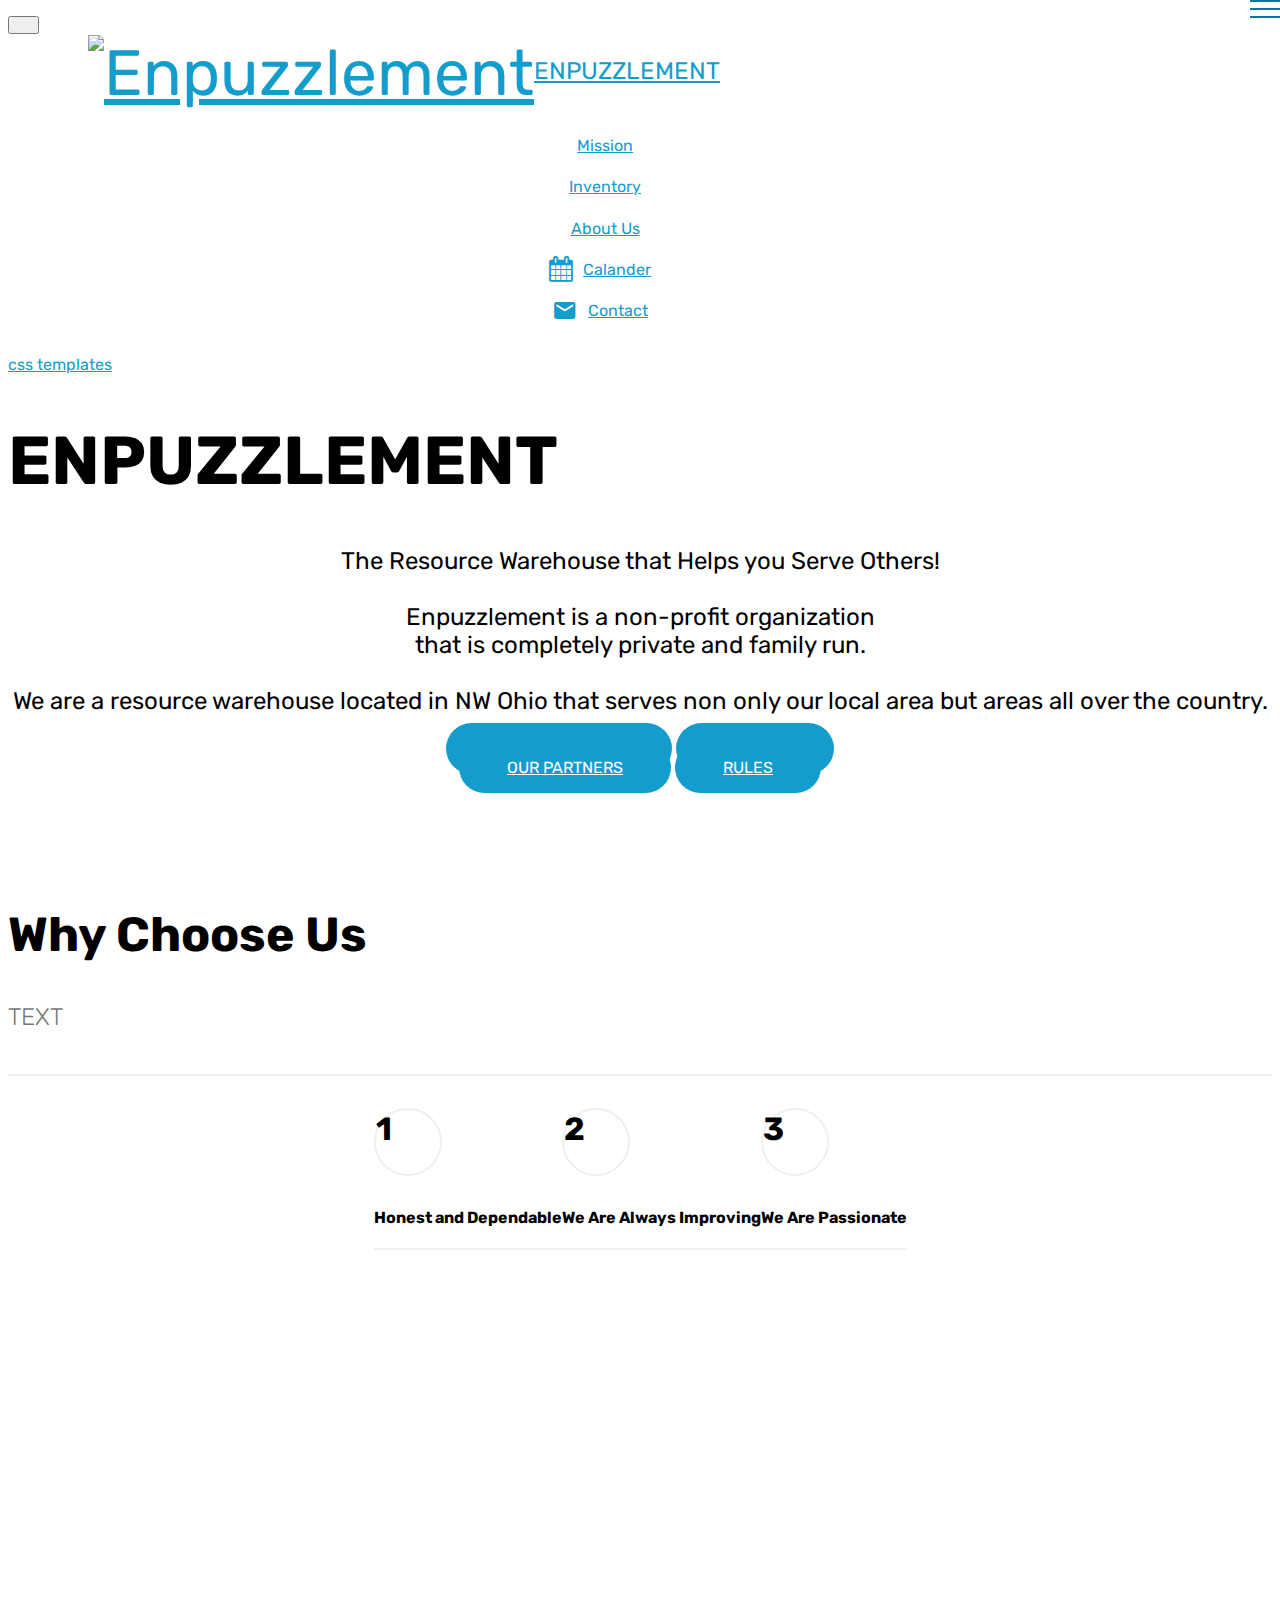
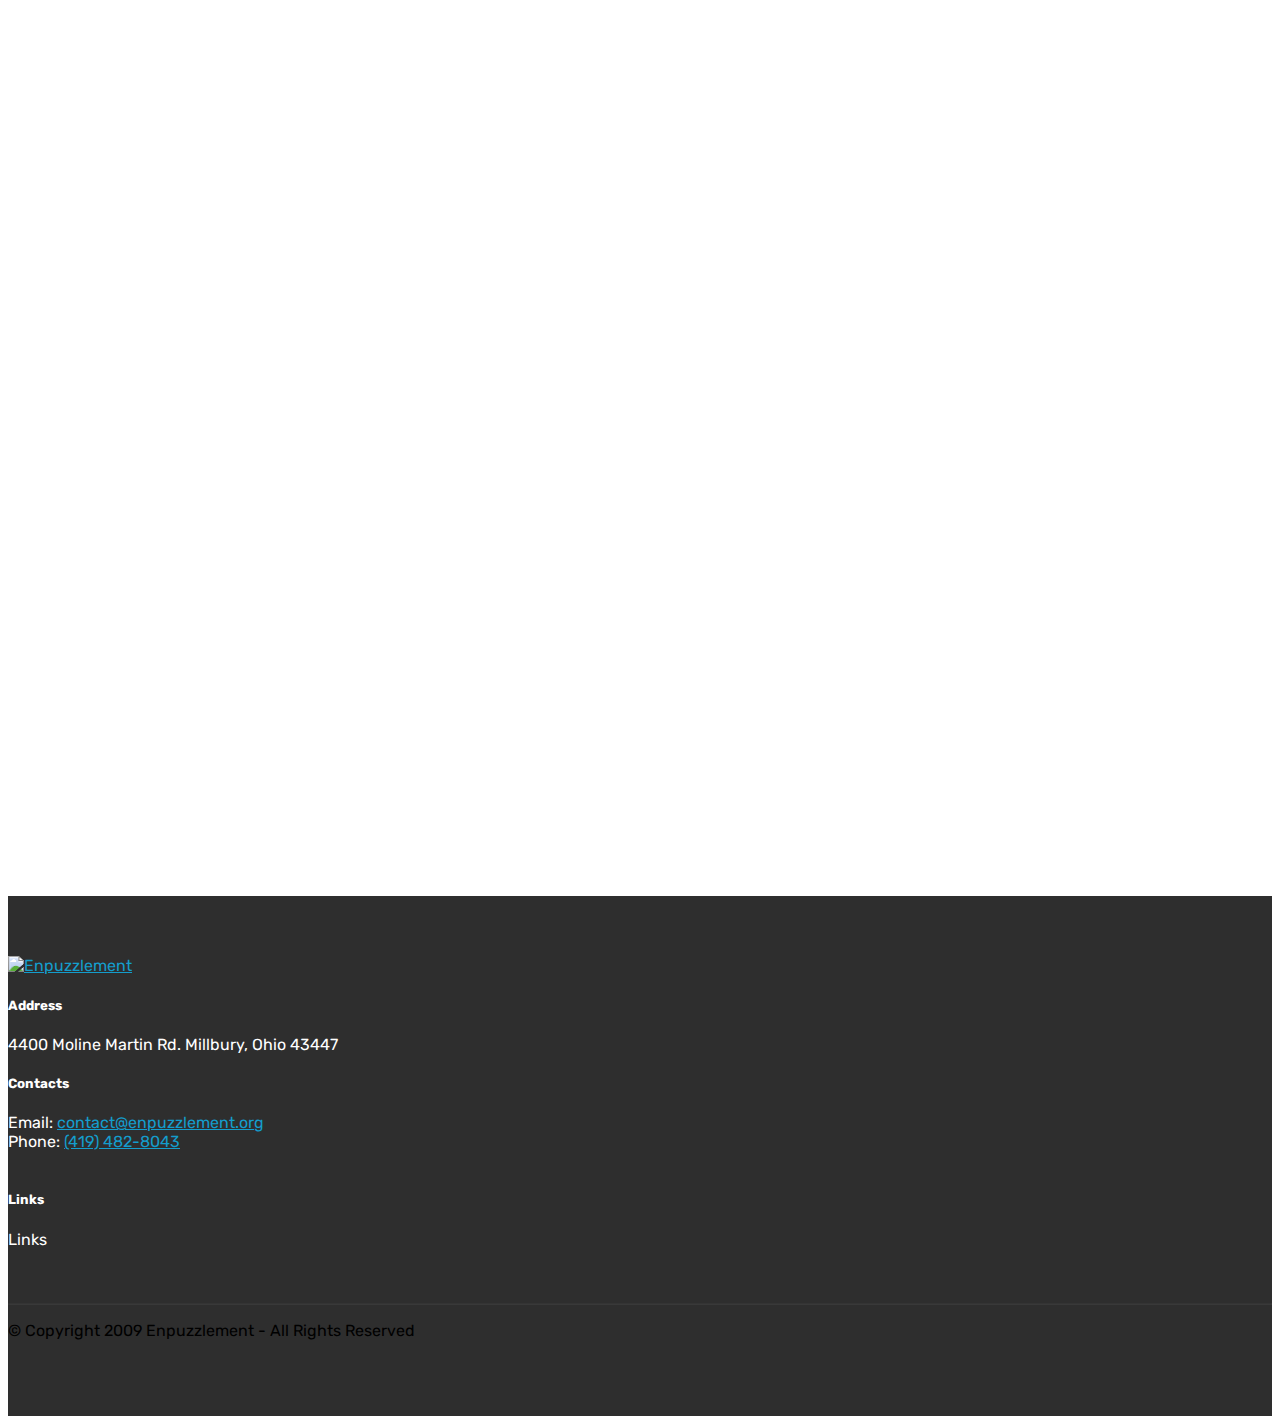
==== commit a0e8bd10: "create github pages" ====
--- a/index.html
+++ b/index.html
@@ -85,7 +85,7 @@
     </nav>
 </section>
 
-<section class="engine"><a href="https://mobirise.info/j">website templates</a></section><section class="cid-qTkA127IK8 mbr-fullscreen mbr-parallax-background" id="header2-1">
+<section class="engine"><a href="https://mobirise.info/x">css templates</a></section><section class="cid-qTkA127IK8 mbr-fullscreen mbr-parallax-background" id="header2-1">
 
     
 
@@ -109,7 +109,7 @@
     </div>
 </section>
 
-<section class="mbr-social-feed loading" id="feed-1z" data-facebook="" data-facebooktoken="" data-twitter="" data-posts="3" data-youtube="" data-rv-view="452" style="background-color: rgb(255, 255, 255); padding-top: 0px; padding-bottom: 0px;">
+<section class="mbr-social-feed loading" id="feed-1z" data-facebook="" data-facebooktoken="" data-twitter="" data-posts="3" data-youtube="" data-rv-view="5" style="background-color: rgb(255, 255, 255); padding-top: 0px; padding-bottom: 0px;">
     
     <img class="social-feed-container-loading" alt="" src="assets/images/loading.svg">
     <div class="social-feed-container">
@@ -124,9 +124,7 @@
 
     <div class="container pt-4 mt-2">
         <h2 class="mbr-section-title pb-3 align-center mbr-fonts-style display-2">Why Choose Us</h2>
-        <h3 class="mbr-section-subtitle pb-5 align-center mbr-fonts-style display-5">
-            Responsive block with counters and media. 
-        </h3>
+        <h3 class="mbr-section-subtitle pb-5 align-center mbr-fonts-style display-5">TEXT</h3>
         <div class="media-container-row">
             <div class="media-block m-auto" style="width: 49%;">
                 <div class="mbr-figure">
@@ -196,7 +194,7 @@
 
      
 
-    <div class="google-map"><iframe frameborder="0" style="border:0" src="https://www.google.com/maps/embed/v1/place?key=AIzaSyAEIpgj38KyLFELm2bK9Y7krBkz1K-cMq8&amp;q=place_id:ChIJbdGr5muPO4gRQKQILp_BipI" allowfullscreen=""></iframe></div>
+    <div class="google-map"><iframe frameborder="0" style="border:0" src="https://www.google.com/maps/embed/v1/place?key=AIzaSyCy9r70T3NYf3PhvVflTo0_zdif2_IoIYs&amp;q=place_id:ChIJbdGr5muPO4gRQKQILp_BipI" allowfullscreen=""></iframe></div>
 </section>
 
 <section class="cid-qTkAaeaxX5" id="footer1-2">
